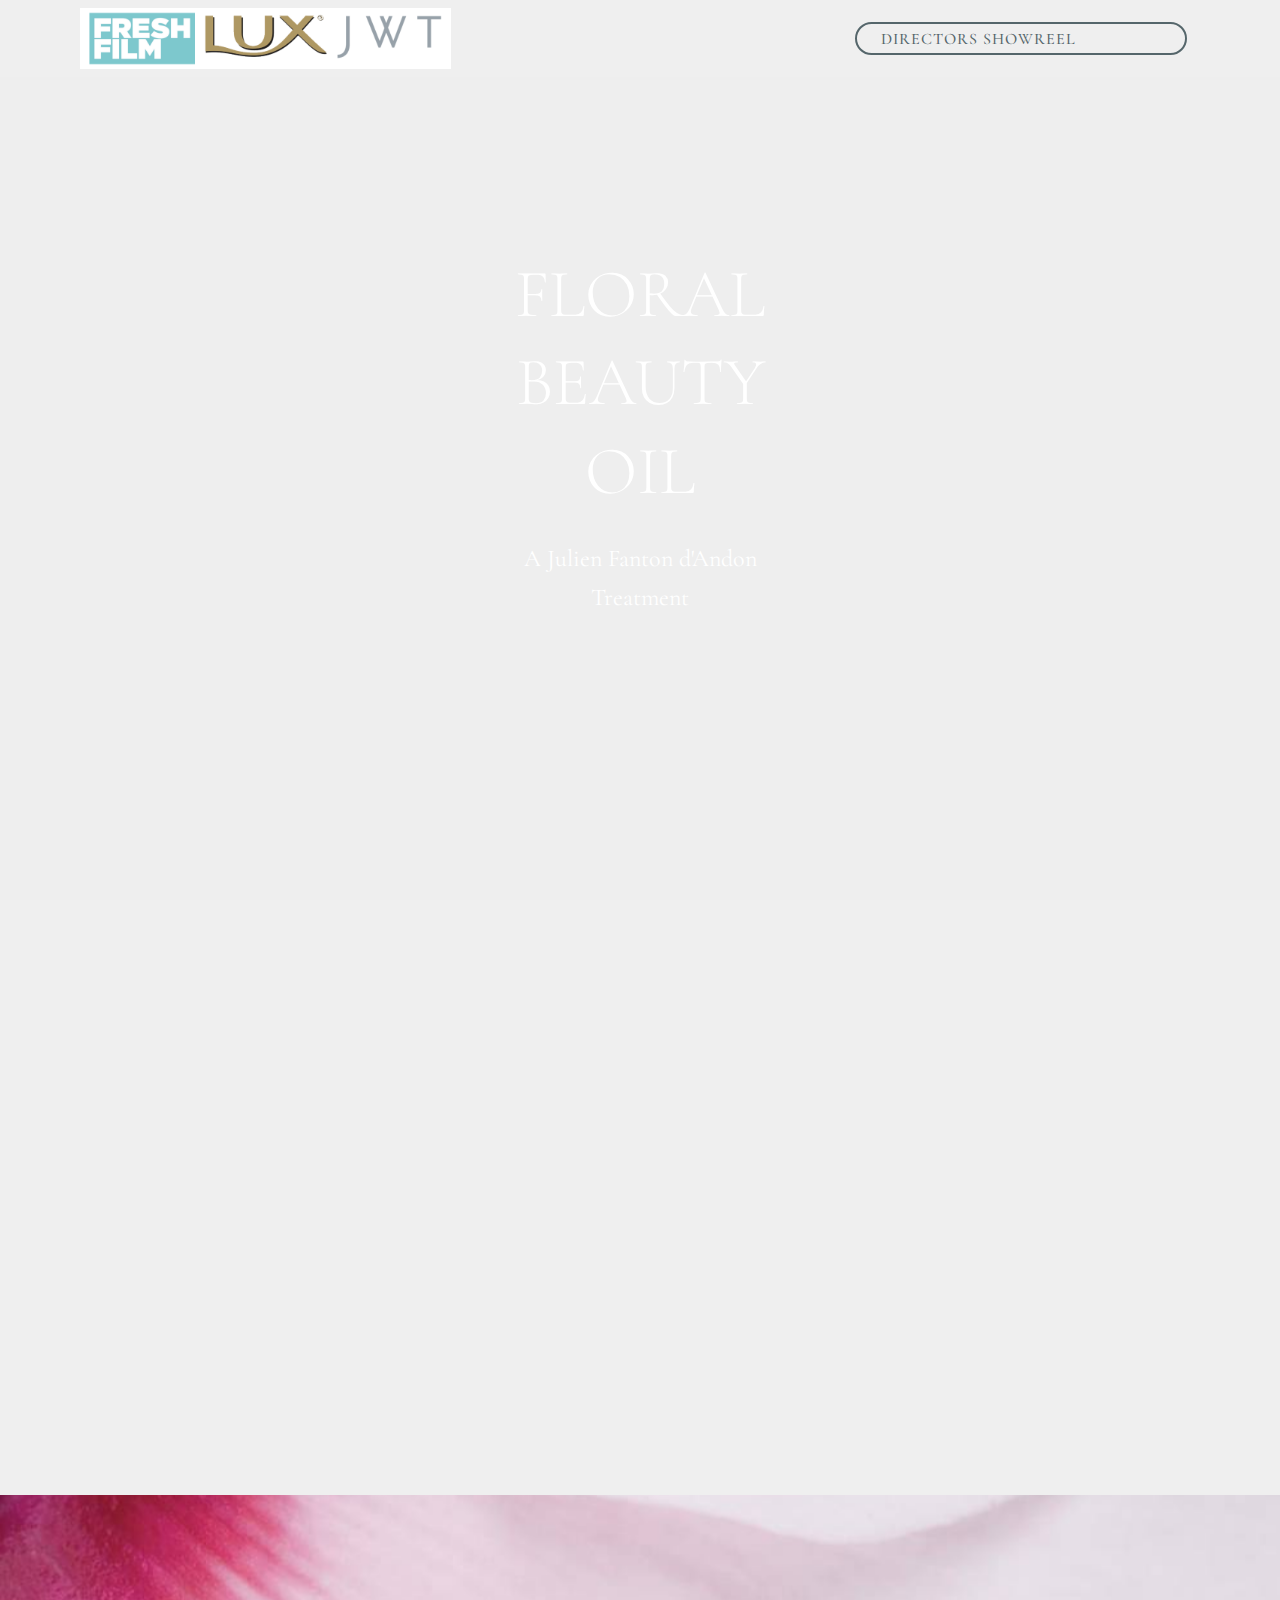
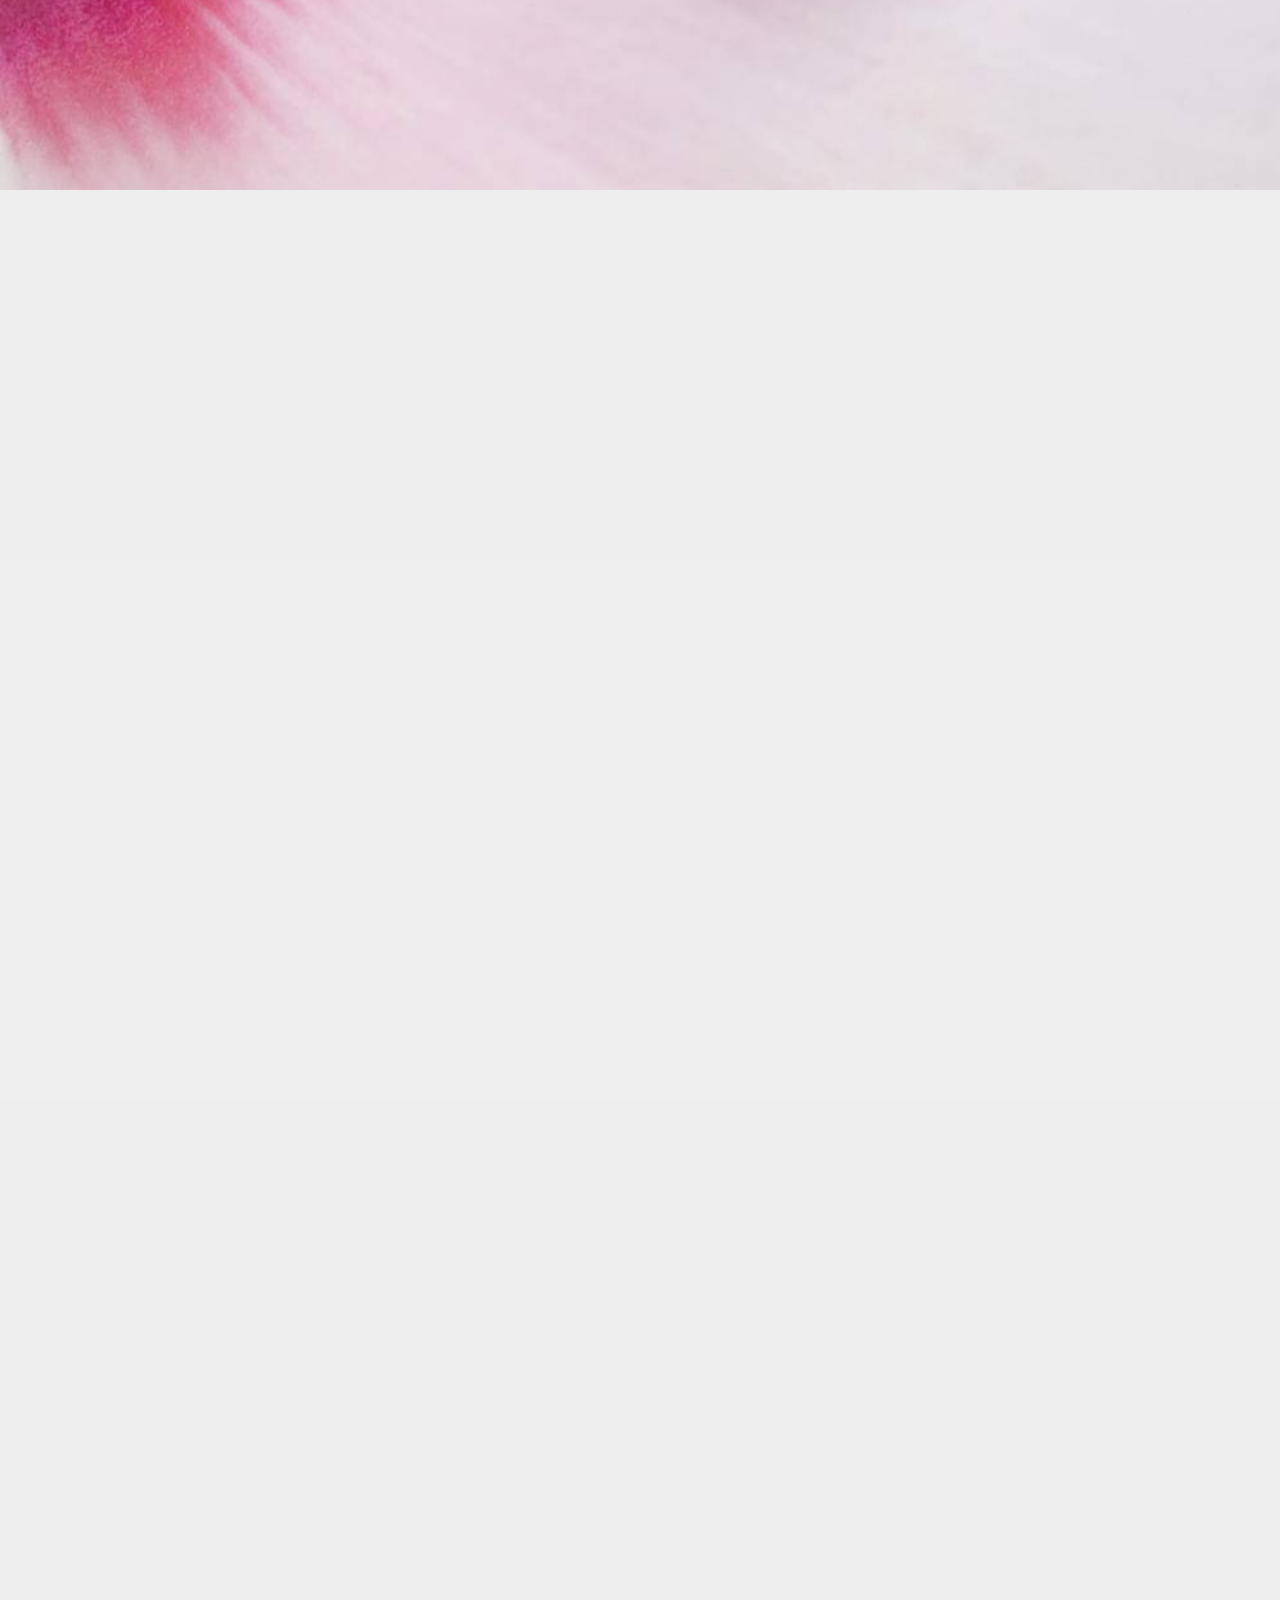
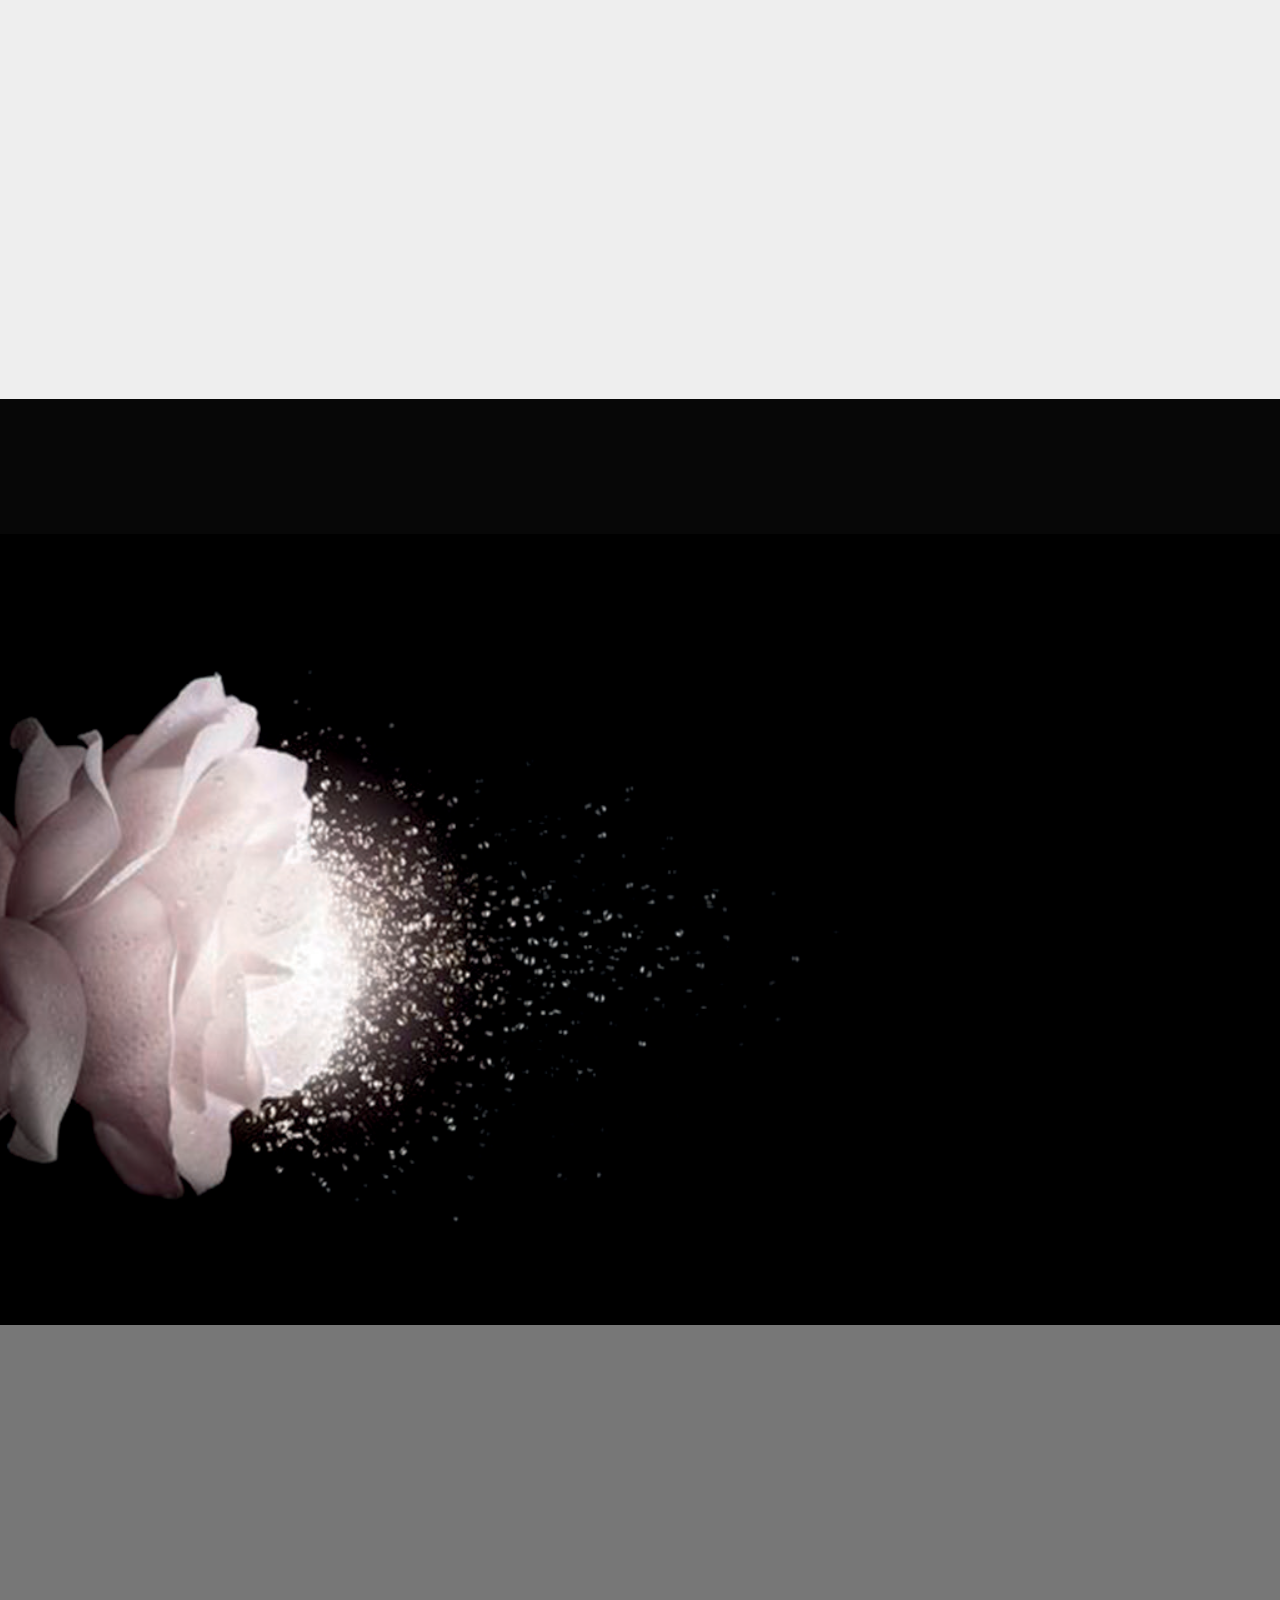
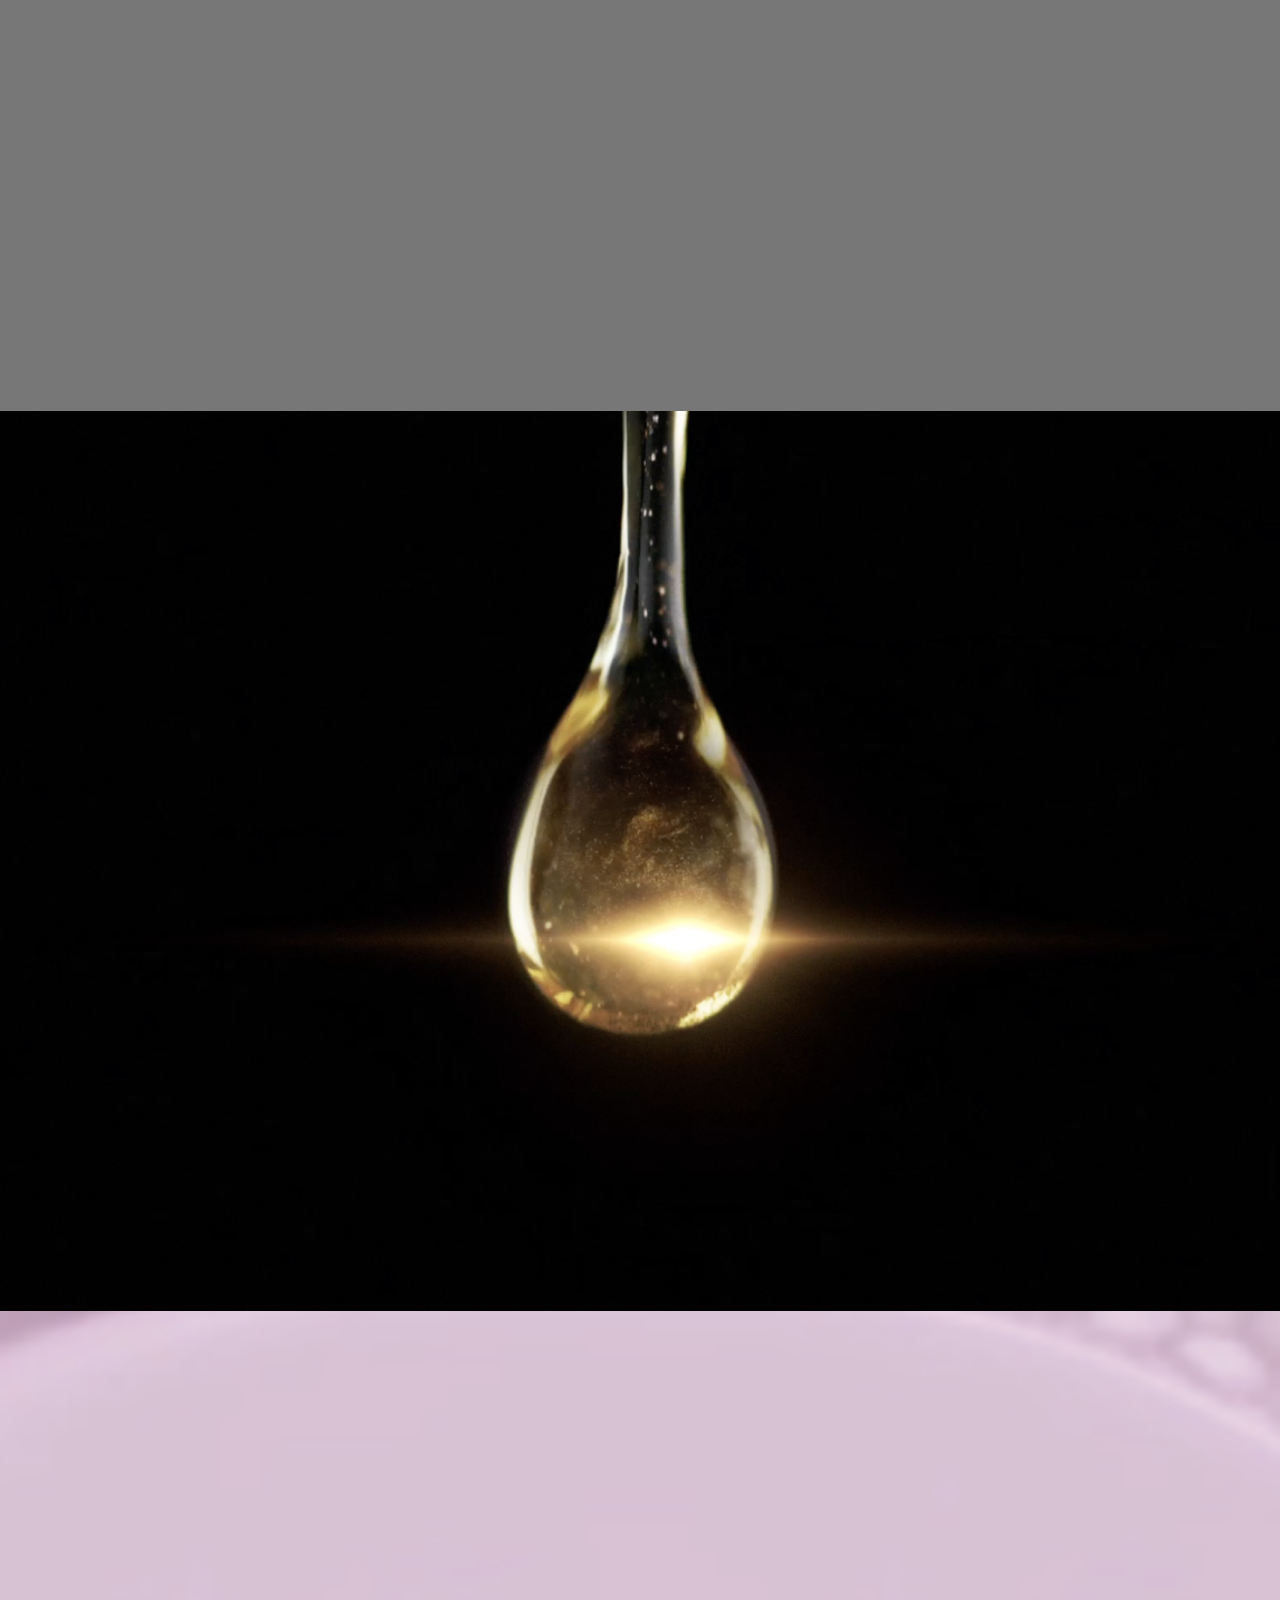
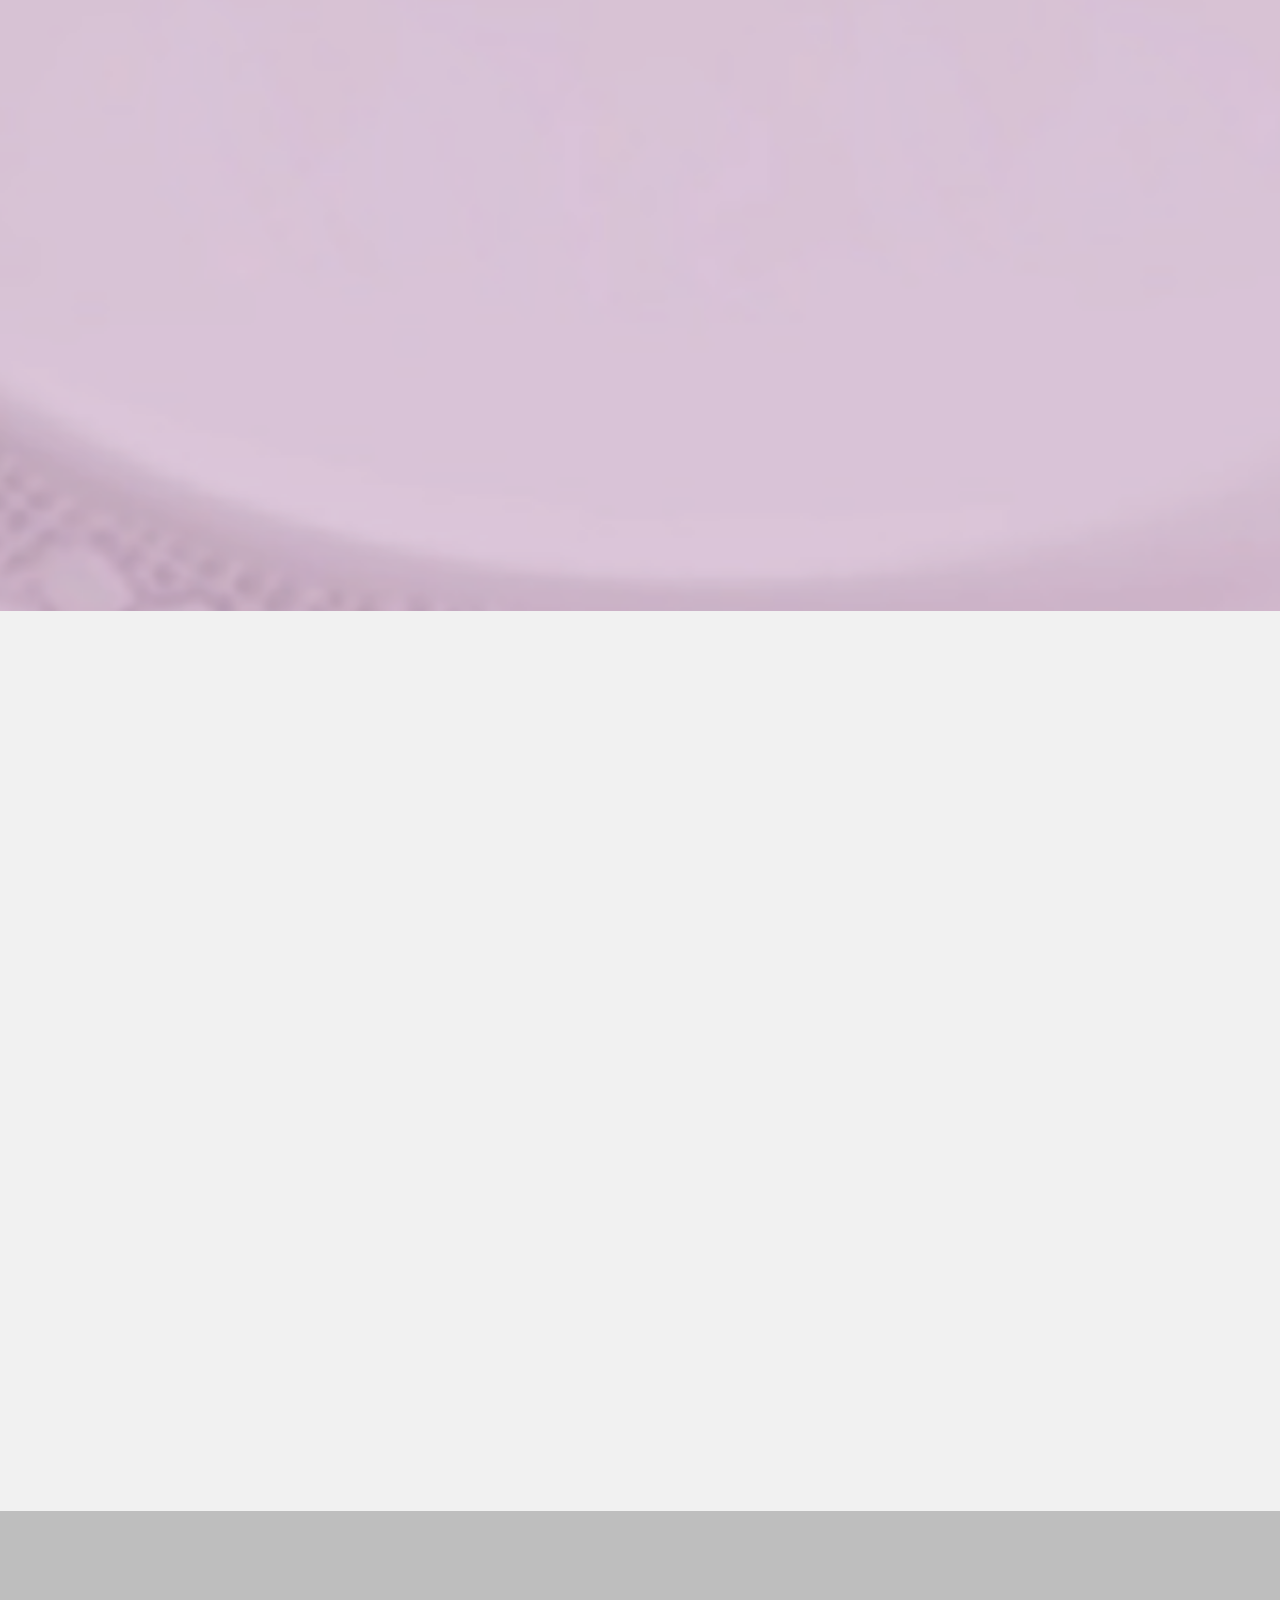
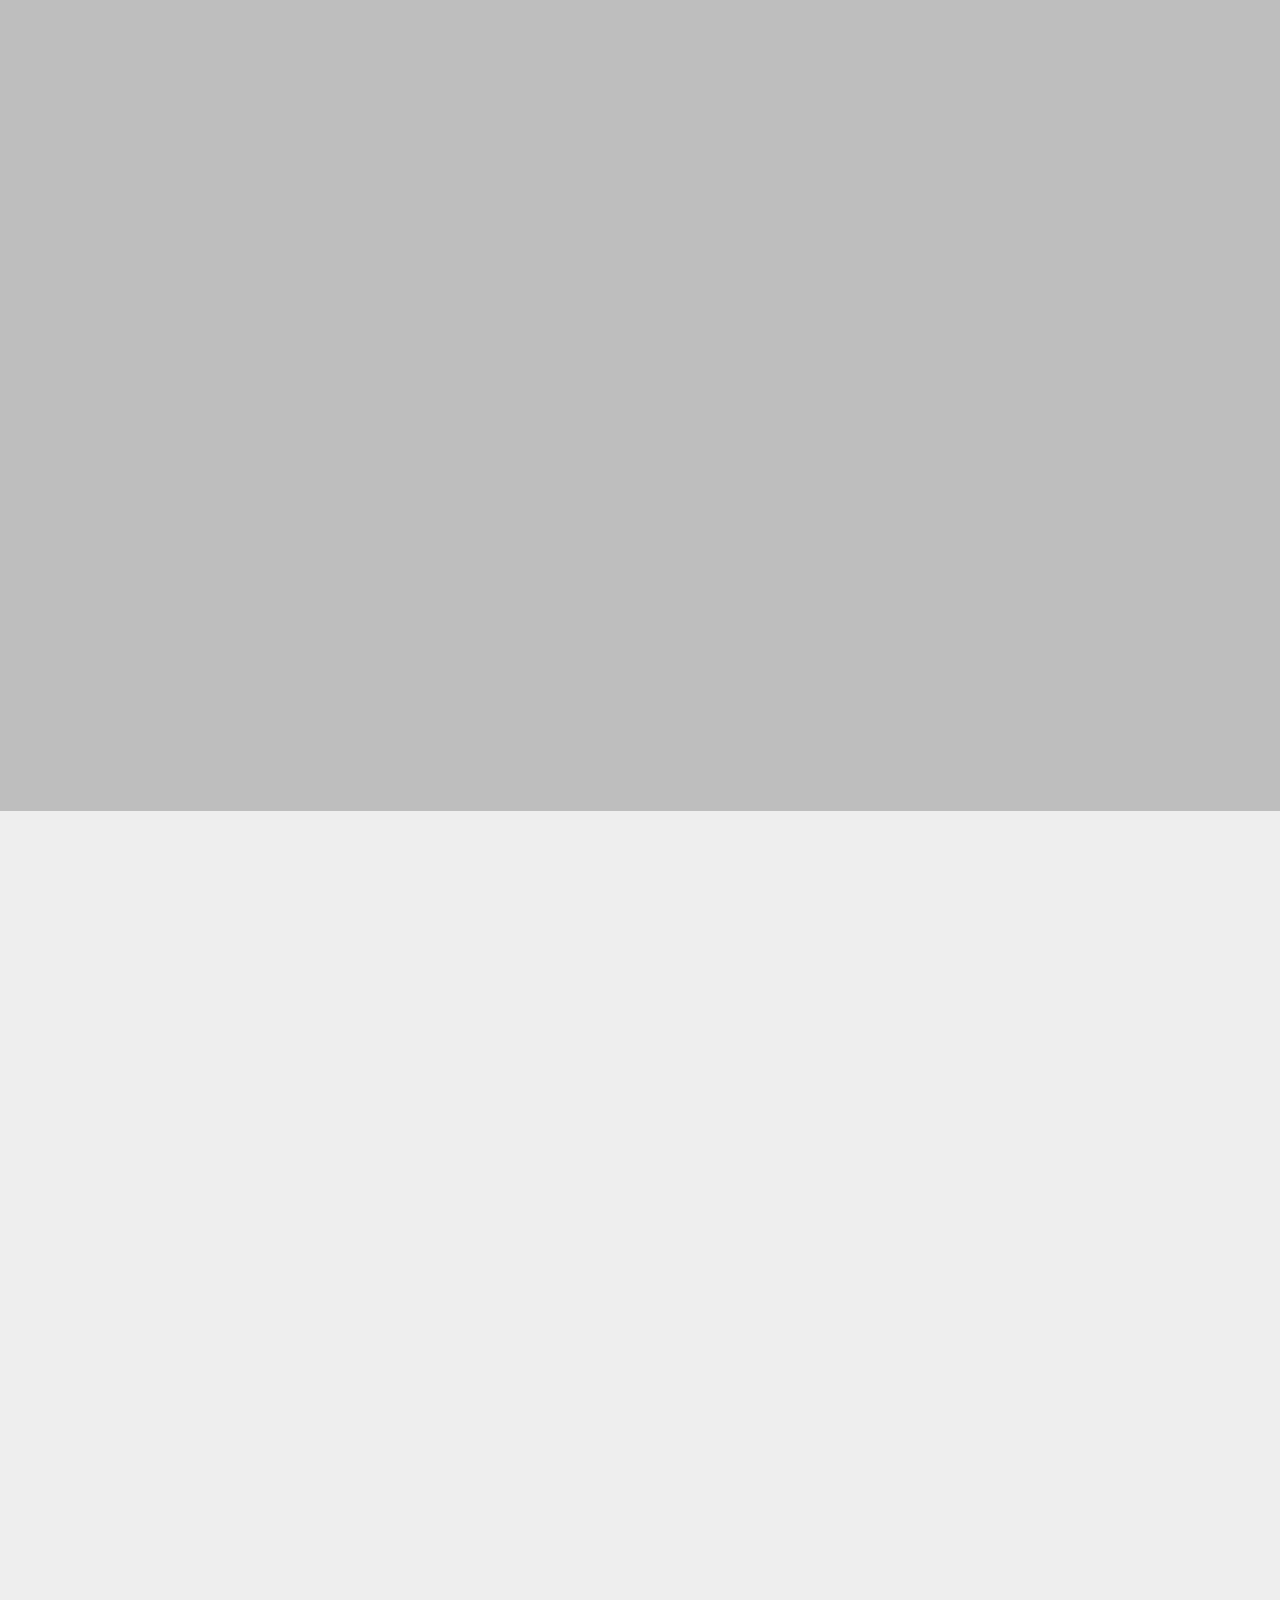
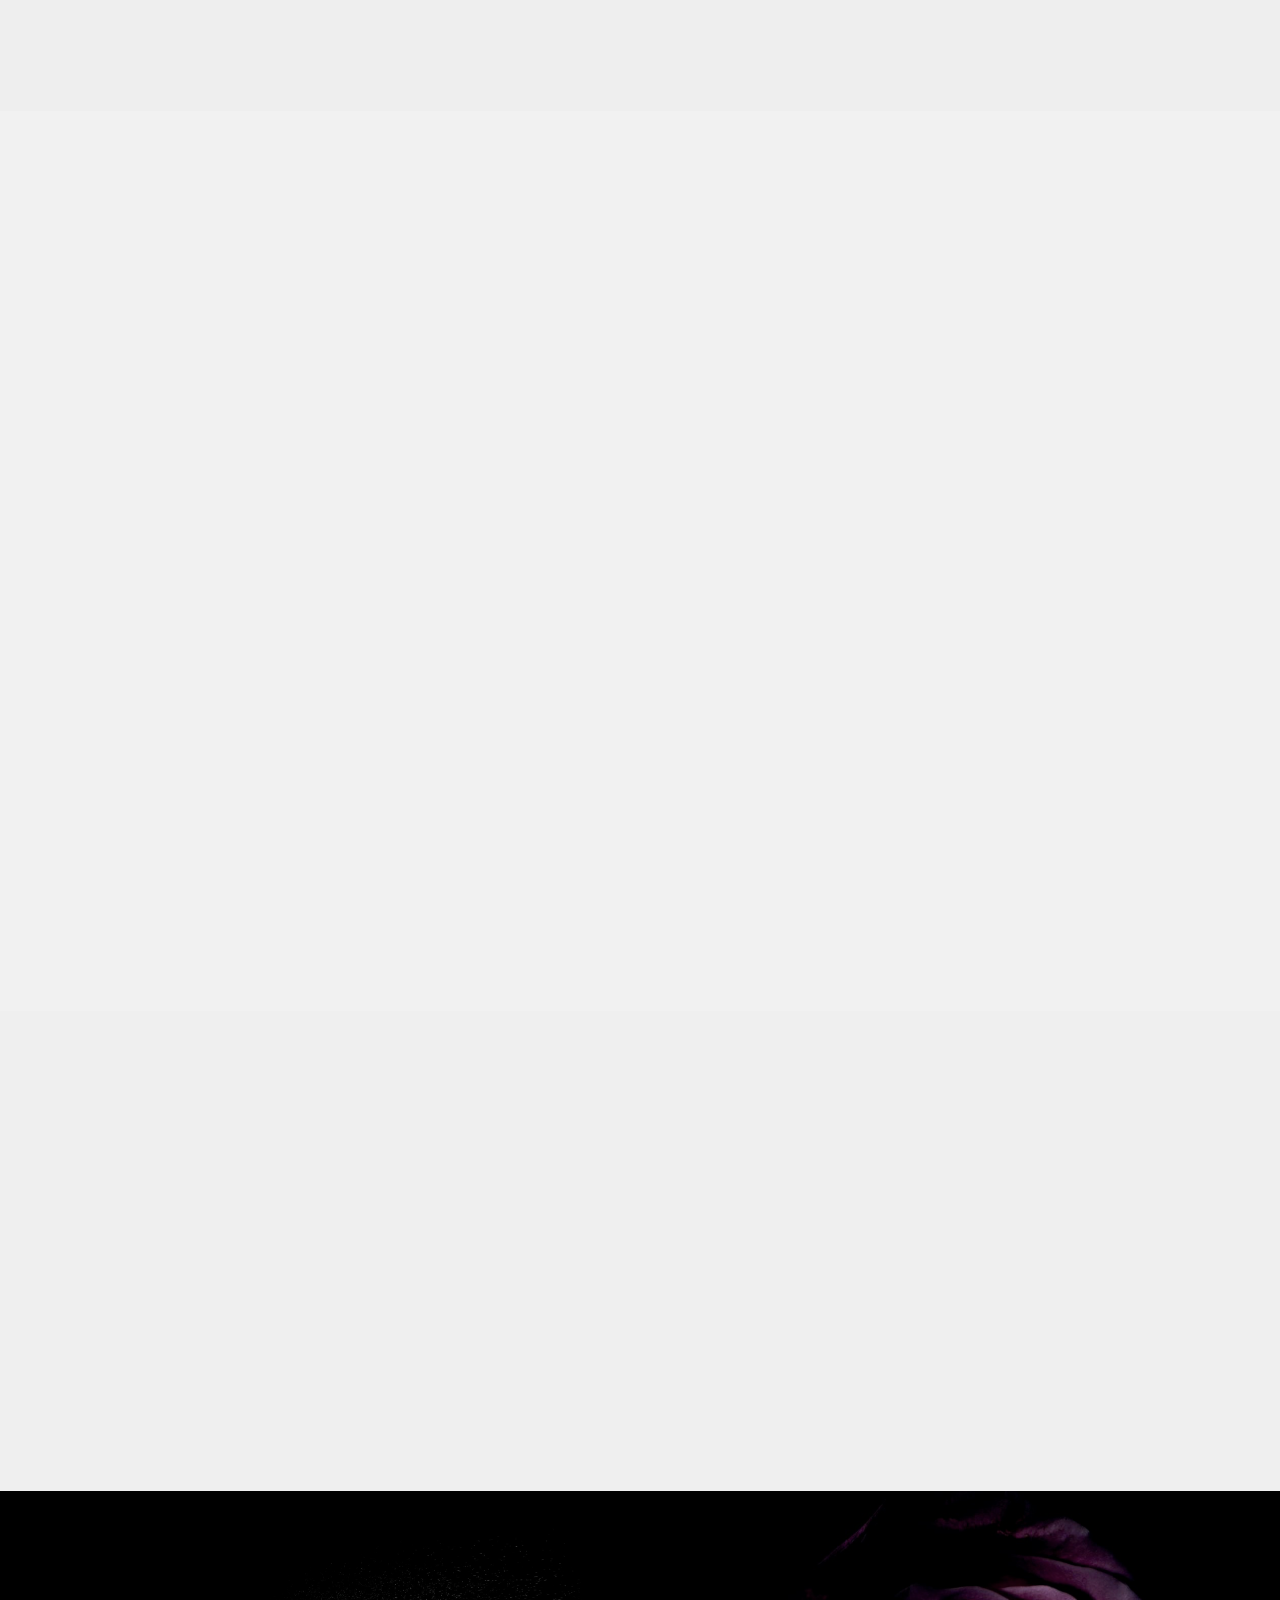
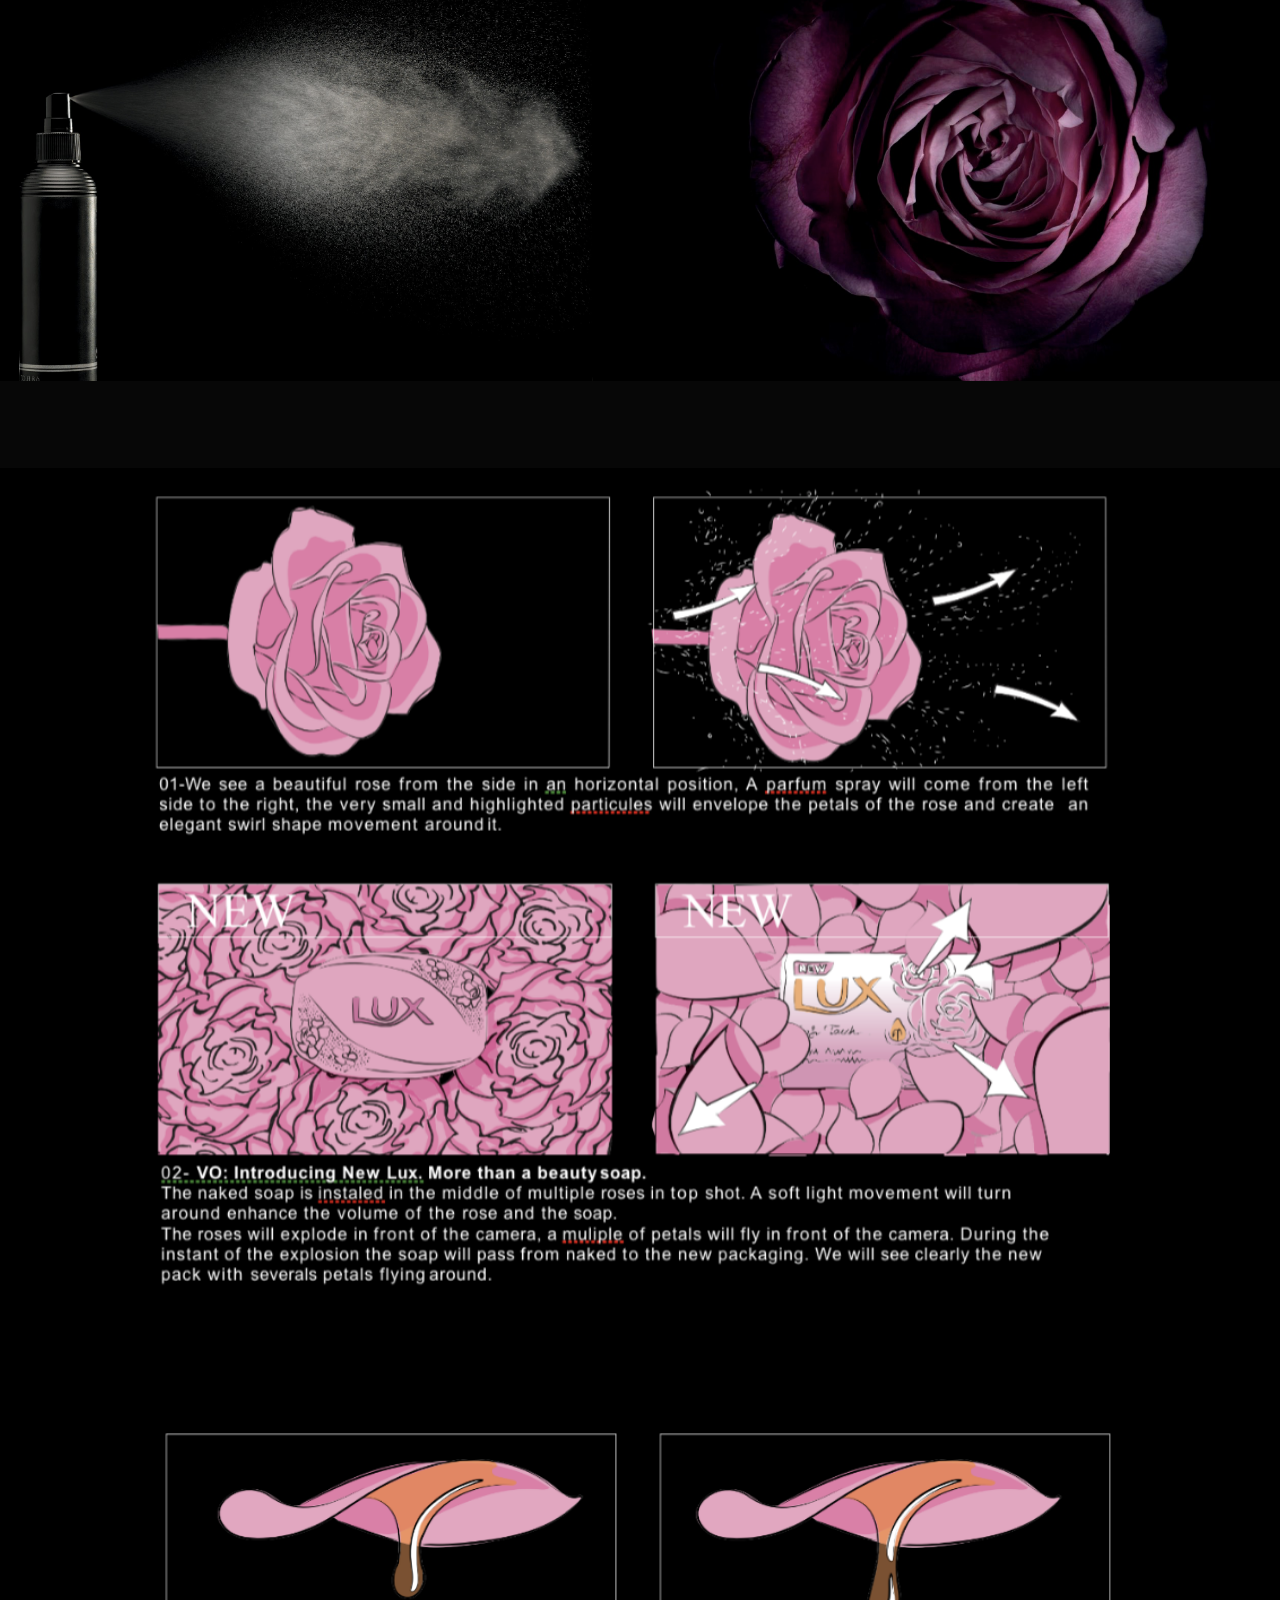
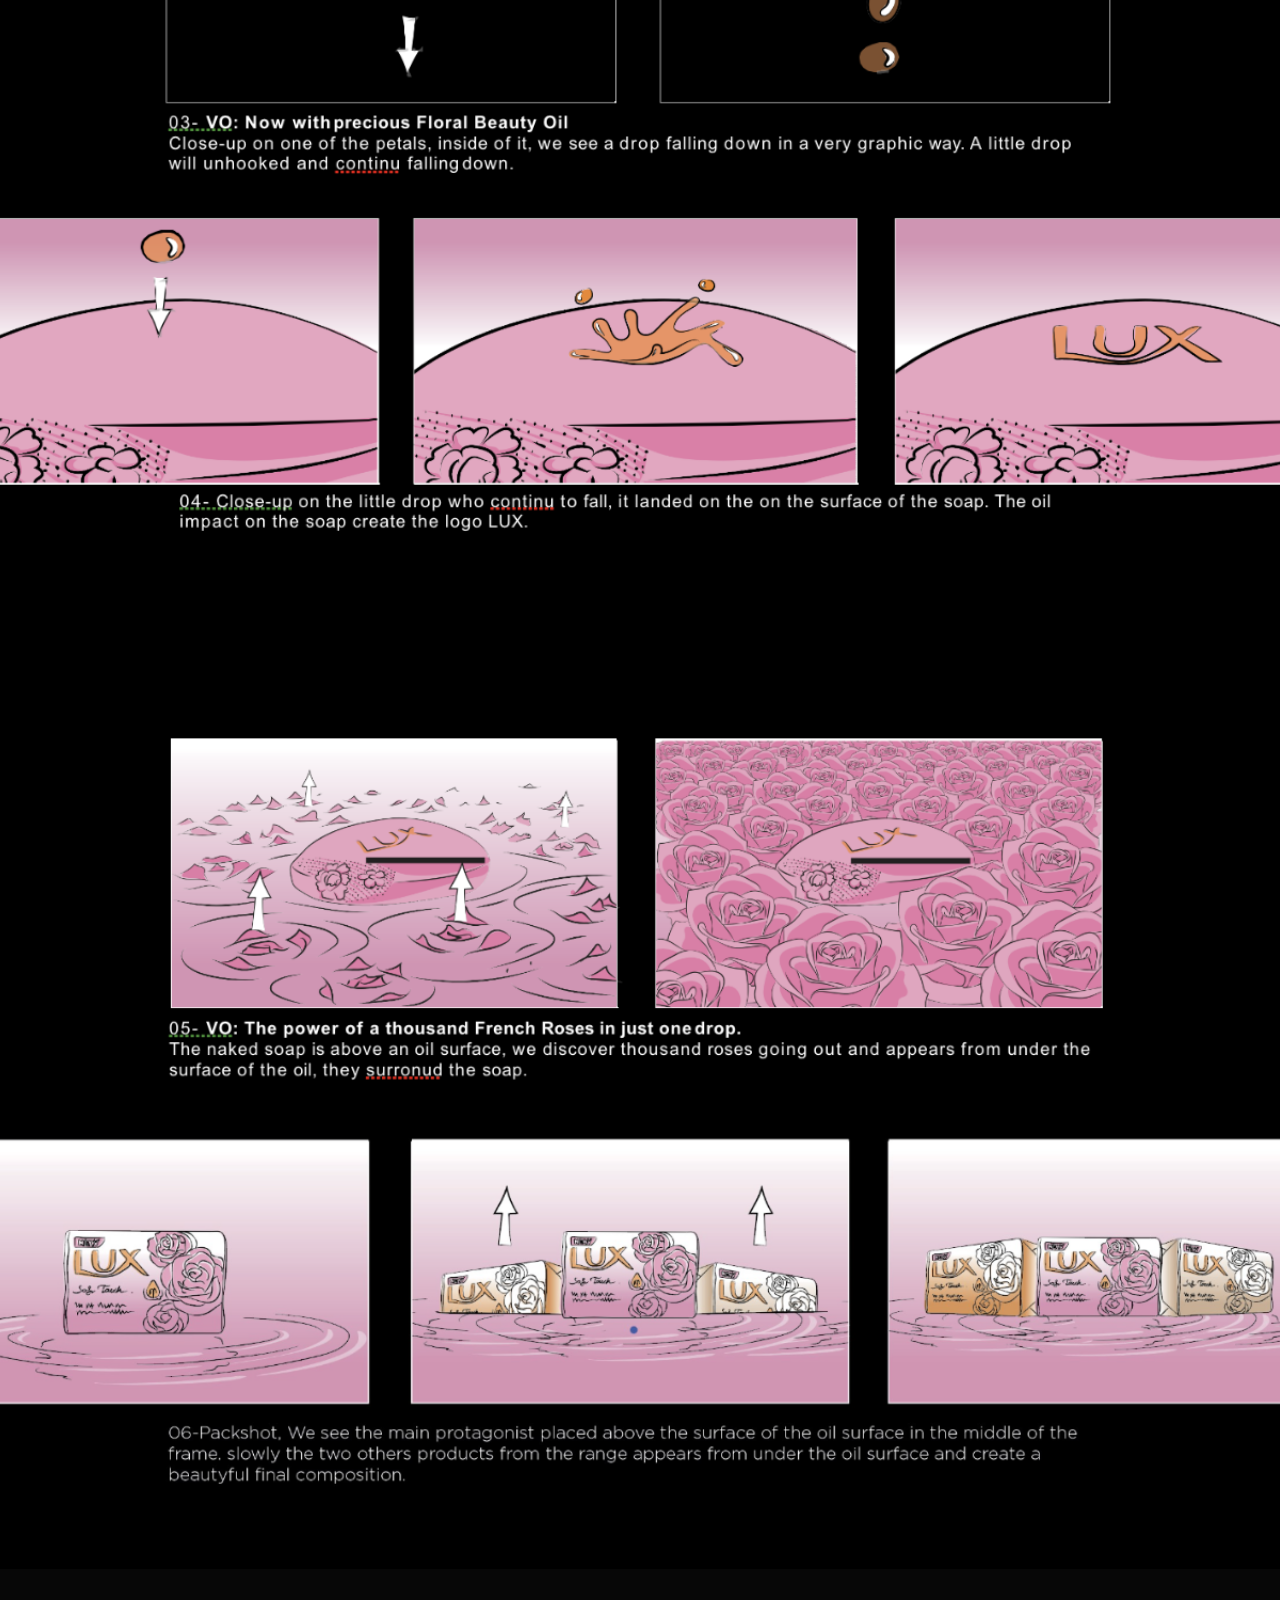
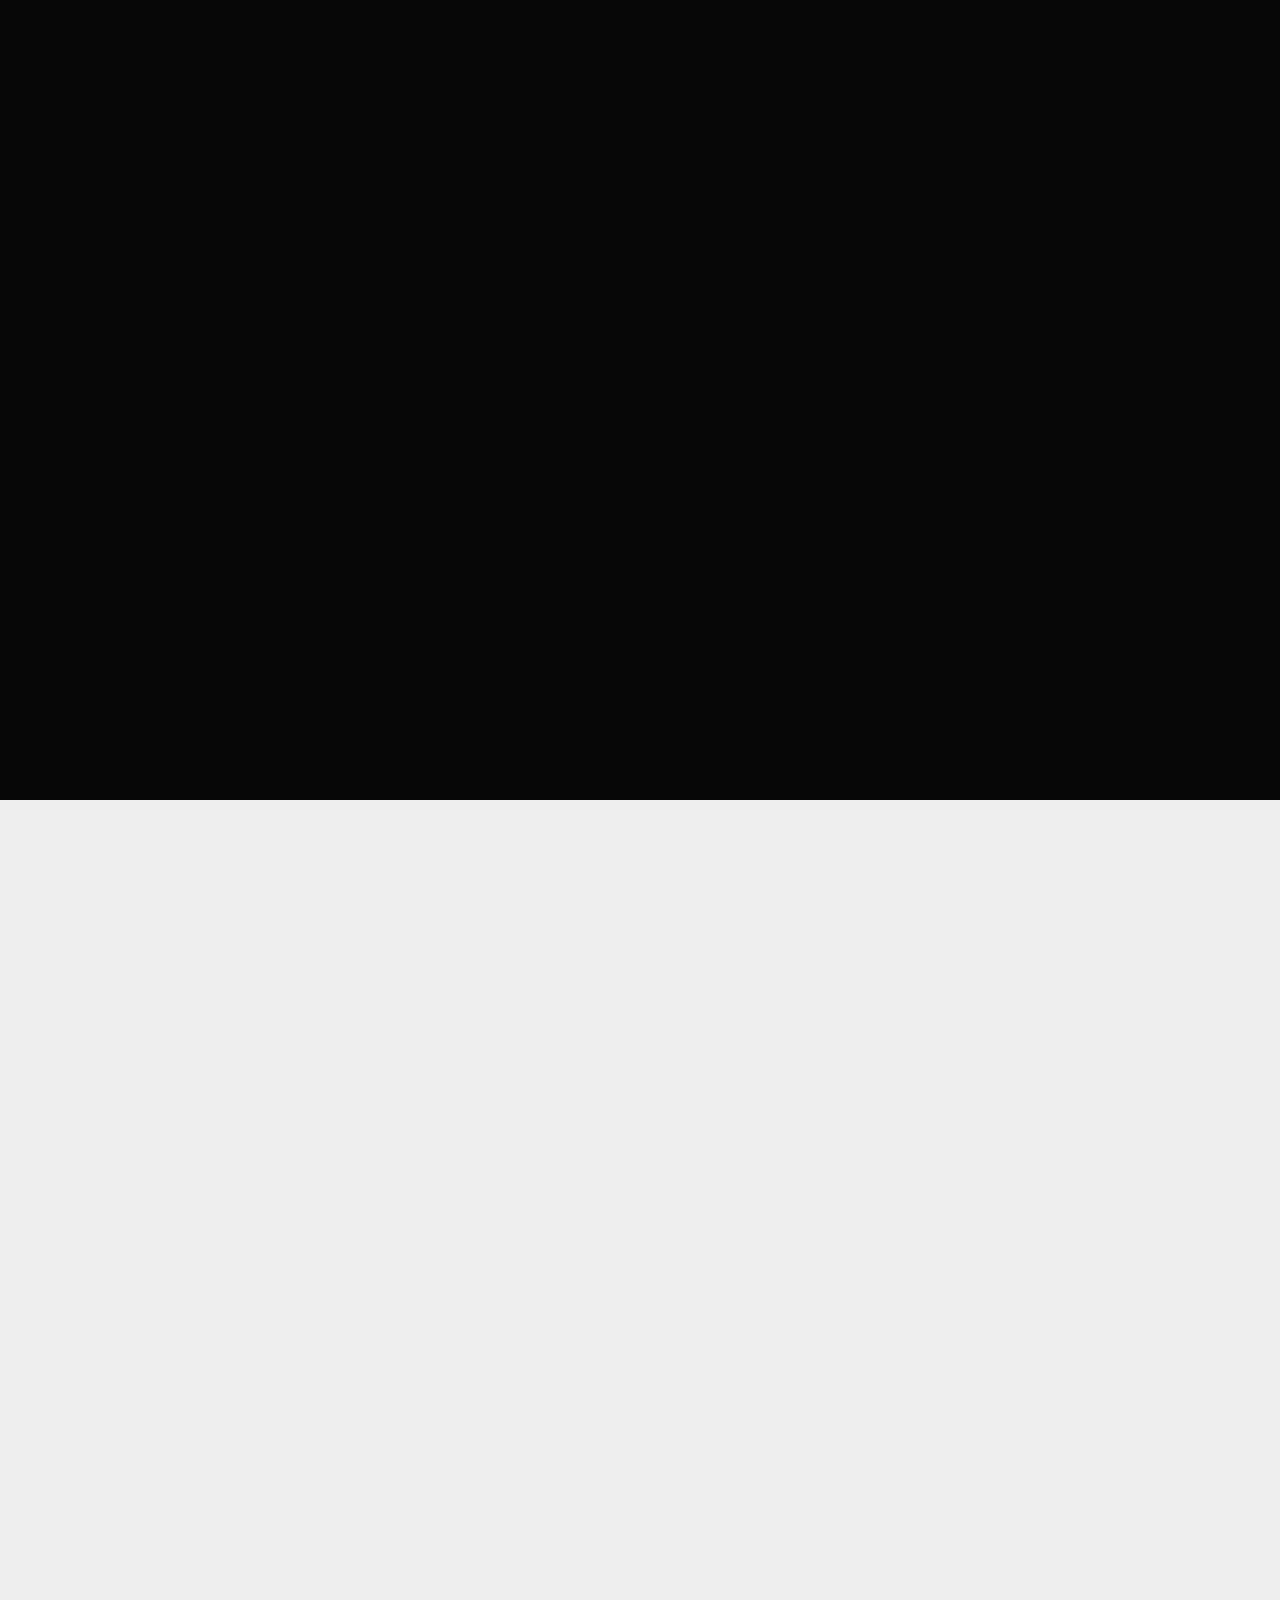
==== index.html @ a0943ea3 "create github pages" ====
<!DOCTYPE html>
<html >
<head>
  <!-- Site made with Mobirise Website Builder v4.6.5, https://mobirise.com -->
  <meta charset="UTF-8">
  <meta http-equiv="X-UA-Compatible" content="IE=edge">
  <meta name="generator" content="Mobirise v4.6.5, mobirise.com">
  <meta name="viewport" content="width=device-width, initial-scale=1, minimum-scale=1">
  <link rel="shortcut icon" href="assets/images/screen-shot-2018-03-12-at-13.40.25-988x162.png" type="image/x-icon">
  <meta name="description" content="">
  <title>Home</title>
  <link rel="stylesheet" href="assets/web/assets/mobirise-icons/mobirise-icons.css">
  <link rel="stylesheet" href="assets/tether/tether.min.css">
  <link rel="stylesheet" href="assets/soundcloud-plugin/style.css">
  <link rel="stylesheet" href="assets/bootstrap/css/bootstrap.min.css">
  <link rel="stylesheet" href="assets/bootstrap/css/bootstrap-grid.min.css">
  <link rel="stylesheet" href="assets/bootstrap/css/bootstrap-reboot.min.css">
  <link rel="stylesheet" href="assets/animatecss/animate.min.css">
  <link rel="stylesheet" href="assets/dropdown/css/style.css">
  <link rel="stylesheet" href="assets/theme/css/style.css">
  <link rel="stylesheet" href="assets/mobirise/css/mbr-additional.css" type="text/css">
  
  
  
</head>
<body>
  <section class="menu cid-qM3NZiRxnu" once="menu" id="menu2-t">

    

    <nav class="navbar navbar-expand beta-menu navbar-dropdown align-items-center navbar-toggleable-sm">
        <button class="navbar-toggler navbar-toggler-right" type="button" data-toggle="collapse" data-target="#navbarSupportedContent" aria-controls="navbarSupportedContent" aria-expanded="false" aria-label="Toggle navigation">
            <div class="hamburger">
                <span></span>
                <span></span>
                <span></span>
                <span></span>
            </div>
        </button>
        <div class="menu-logo">
            <div class="navbar-brand">
                <span class="navbar-logo">
                    <a href="https://mobirise.com">
                        <img src="assets/images/screen-shot-2018-03-12-at-13.40.25-988x162.png" alt="Mobirise" title="" style="height: 3.8rem;">
                    </a>
                </span>
                
            </div>
        </div>
        <div class="collapse navbar-collapse" id="navbarSupportedContent">
            
            <div class="navbar-buttons mbr-section-btn"><a class="btn btn-sm btn-warning-outline display-4" href="https://wdrv.it/6e18df50f/grid" target="_blank">DIRECTORS SHOWREEL &nbsp; &nbsp; &nbsp; &nbsp; &nbsp; &nbsp; &nbsp; &nbsp;&nbsp;</a></div>
        </div>
    </nav>
</section>

<section class="engine"><a href="https://mobirise.ws/l">free html site maker</a></section><section class="header1 cid-qM3r9Trgjl mbr-fullscreen" data-bg-video="https://www.youtube.com/watch?v=15DTpxt0KAE" id="header1-h">

    

    

    <div class="container">
        <div class="row justify-content-md-center">
            <div class="mbr-white col-md-10">
                
                <h3 class="mbr-section-subtitle align-center mbr-light pb-3 mbr-fonts-style display-1">FLORAL<br>BEAUTY<br>OIL</h3>
                <p class="mbr-text align-center pb-3 mbr-fonts-style display-5">A Julien Fanton d'Andon<br>Treatment</p>
                
            </div>
        </div>
    </div>

</section>

<section class="header1 cid-qM3Enrv2vA" id="header1-k">

    

    

    <div class="container">
        <div class="row justify-content-md-center">
            <div class="mbr-white col-md-10">
                
                <h3 class="mbr-section-subtitle align-center mbr-light pb-3 mbr-fonts-style display-1">Overview</h3>
                <p class="mbr-text align-center pb-3 mbr-fonts-style display-5">I would like to shoot as many live images as possible, which is essential for me to get a high quality result. This gives us the opportunity to create extremely delicate and precise graphic images that show the delicate subtlety of the product. Shooting in live action immediately installs the spectator in a very sensitive, perceptive universe, as close as possible to the natural elements. Grounded in this physical reality, the images are immediately qualitative and elegant, which I think is very important in this film. I will shoot everything in slow motion, allowing me to capture very precisely the details in all their beautiful intricacy. I’ll also be able to play with accelerations and slowdowns in editing, which will be very useful to highlight the textures and give an optimal rendering.</p>
                
            </div>
        </div>
    </div>

</section>

<section class="header1 cid-qM3x9T2HJ5 mbr-parallax-background" id="header1-i">

    

    

    <div class="container">
        <div class="row justify-content-md-center">
            <div class="mbr-white col-md-10">
                <h1 class="mbr-section-title align-center mbr-bold pb-3 mbr-fonts-style display-1"><span style="font-weight: normal;">
                    Changing Perceptions</span></h1>
                
                <p class="mbr-text align-center pb-3 mbr-fonts-style display-5"><strong>In order to present the new design of Lux Soft Touch products,my intention is to make a premium film that is contemplative, dreamlike, elegant and resolutely contemporary. The beauty and power of the images must have an immediate impact on the viewer, plunging them instantly into a graceful, modern and enveloping universe, subtly revealing the feeling of softness and well-being of Lux Soft Touch soap. The two exceptional<br>components of the product will allow for images of great beauty. The rose petals infuse freshness, sweetness and grace, while unleashing a powerful fragrance that is both subtle and delicate. The golden oil inspires purity, preciousness and well-being; it is a liquid that lets us play with reflections and give the feeling of floral scent floating in the air. These two ingredients will mingle together, answering and complementing each other to become one beautiful entity - all thanks to the oil infused with thousands of roses.&nbsp;</strong></p>
                
            </div>
        </div>
    </div>

</section>

<section class="cid-qM2KiPGfRI" id="image2-c">

    

    <figure class="mbr-figure">
        <div class="image-block" style="width: 100%;">
            <img src="assets/images/screen-shot-2018-03-12-at-08.56.43-1920x816.png" alt="Mobirise" title="">
            
        </div>
    </figure>
</section>

<section class="mbr-section content5 cid-qM3GGQVWuy" id="content5-l">

    

    

    <div class="container">
        <div class="media-container-row">
            <div class="title col-12 col-md-8">
                
                
                
                
            </div>
        </div>
    </div>
</section>

<section class="header6 cid-qM3HrFNB0i mbr-fullscreen mbr-parallax-background" id="header6-m">

    

    

    <div class="container">
        <div class="row justify-content-md-center">
            <div class="mbr-white col-md-10">
                <h1 class="mbr-section-title align-center mbr-bold pb-3 mbr-fonts-style display-1">Storyline</h1>
                <p class="mbr-text align-center pb-3 mbr-fonts-style display-5">I would like to shoot as many live images as possible, which is essential for me <br>to get a high quality result. This gives us the opportunity to create extremely <br>delicate and precise graphic images that show the delicate subtlety of the product. <br><br>Shooting in live action immediately installs the spectator in a very sensitive, perceptive universe, <br>as close as possible to the natural elements. Grounded in this physical reality, the images <br>are immediately qualitative and elegant, which I think is very important in this film. <br>I will shoot everything in slow motion, allowing me to capture very precisely the details<br>in all their beautiful intricacy. I’ll also be able to play with accelerations and slowdowns in editing,<br>which will be very useful to highlight the textures and give an optimal rendering.</p>
                
            </div>
        </div>
    </div>

    
</section>

<section class="mbr-section content4 cid-qM3U7Arluo" id="content4-12">

    

    <div class="container">
        <div class="media-container-row">
            <div class="title col-12 col-md-8">
                <h2 class="align-center pb-3 mbr-fonts-style display-2">VO: Introducing New Lux. More than <br>a &nbsp;beauty soap.</h2>
                
                
            </div>
        </div>
    </div>
</section>

<section class="header10 cid-qM3PUIKBdL" id="header10-v">

    

    

    <div class="container">
        <div class="media-container-column mbr-white col-lg-8 col-md-10 ml-auto">
            
            
            <p class="mbr-text align-right pb-3 mbr-fonts-style display-5"><br><br>As we watch, mesmerised by the parfum droplets glistening around the rose petals,  we cut to a top shot. Here we see the naked Lux soap bar is installed in the middle  of multiple roses. It is the most beautiful vision of bright colour, pin-sharp detail and  beautiful softness. A soft light movement will turn around enhance the volume of  the rose and the soap. The iconic logo glows brightly in the centre, alongside the  sculpted rose designs, all surrounded by the organic symmetry of the upturned rose  blossoms.<br><br>Then the roses EXPLODE in front of the camera, a shower of soft pink petals flying  up at us. We can accelerate the speed a little to underline this explosive moment,  then dip back into slow motion as the petals rain down through the air. As the petals  fly up and out on all sides, we see the soap has passed from naked to the new  packaging. The new pack is clearly visible at the centre, framed identically as the  naked bar, with severals petals flying around it. The pack’s colour glow luminously in  the lights, logo and lettering crystal sharp.</p>
            
        </div>
    </div>

    
</section>

<section class="header9 cid-qM3VaznLqz" id="header9-14">

    

    <div class="mbr-overlay" style="opacity: 0.5; background-color: rgb(0, 0, 0);">
    </div>

    <div class="container">
        <div class="media-container-column mbr-white col-md-8">
            
            
            <p class="mbr-text align-left pb-3 mbr-fonts-style display-5">VO: Now with precious Floral Beauty Oil<br><br>On this energetic reveal, we cut to a close up on one of the petals. We are once more in the magical darkly glowing universe, which enhances the colour and detail<br>of everything that inhabits it. Inside the petal, we watch an oil droplet fall down in a very graphic way. The drop, suffused with golden light, unhooks itself from a  gleaming pool attached to the petal and continues falling down. The precious moment of disconnection is seen in elegant detail through the slow motion.</p>
            
        </div>
    </div>

    
</section>

<section class="header10 cid-qM44wj19IA mbr-fullscreen" id="header10-19">

    

    

    <div class="container">
        <div class="media-container-column mbr-white col-lg-8 col-md-10 ml-auto">
            <h1 class="mbr-section-title align-right mbr-bold pb-3 mbr-fonts-style display-2"></h1>
            <h3 class="mbr-section-subtitle align-right mbr-light pb-3 mbr-fonts-style display-7">The camera moves down gently, as if falling with the droplet, and we cut to….<div>A close up on the little drop as it carries on falling, but now it is seen against a luminous pink background. Below it, we see the elegant curved surface of the naked Lux bar, glimpsing the moulded rose design</div><div>on its surface.&nbsp;</div></h3>
            <p class="mbr-text align-right pb-3 mbr-fonts-style display-5"><br><br></p>
            
        </div>
    </div>

    
</section>

<section class="header9 cid-qM4rWjj9Dg mbr-fullscreen" id="header9-1b">

    

    <div class="mbr-overlay" style="opacity: 0.2; background-color: rgb(255, 255, 255);">
    </div>

    <div class="container">
        <div class="media-container-column mbr-white col-md-8">
            
            
            <p class="mbr-text align-left pb-3 mbr-fonts-style display-5">The golden droplet shines  out brightly, creating a captivating contrast  of colour and texture against the pink  universe. It lands on the soap, the droplet  exploding into shards of brightly coloured  liquid which we watch fly up in slow motion.  It’s a wonderful sight viewed in this intricate  detail. Immediately, on impact, the explosion  of golden oil transforms effortlessly into the LUX logo, which glows from the centre of the curved bar’s surface.<br>VO: The power of a thousand French Roses in just one drop.</p>
            
        </div>
    </div>

    
</section>

<section class="header1 cid-qM4wk9CT8u mbr-fullscreen mbr-parallax-background" id="header1-1c">

    

    <div class="mbr-overlay" style="opacity: 0.2; background-color: rgb(255, 255, 255);">
    </div>

    <div class="container">
        <div class="row justify-content-md-center">
            <div class="mbr-white col-md-10">
                
                
                
                
            </div>
        </div>
    </div>

</section>

<section class="header1 cid-qM4yen6CUD mbr-fullscreen" id="header1-1d">

    

    <div class="mbr-overlay" style="opacity: 0.2; background-color: rgb(0, 0, 0);">
    </div>

    <div class="container">
        <div class="row justify-content-md-center">
            <div class="mbr-white col-md-10">
                
                
                <p class="mbr-text align-center pb-3 mbr-fonts-style display-5">Now we are reaching the climax of our film, as we pull out to reveal  that the naked soap bar is sat on an oil surface, suffused with shining  pinks and golds. The LUX bar looks magnificent against the glowing  liquid and, while we watch, thousands of rose blossoms rise up out  of the liquid and surround the soap. Silky-soft petals, vibrantly pink,  heading out on all sides and reaching into infinity. Truly spectacular,  and all feeling completely real like you can reach out and caress the  satin delicateness of the petals.<br>The camera pulls back gently to see more and more of the roses…  and we end on the packshot. Here we see the hero Lux pack placed  above the surface of the oil in the middle of the frame. The pink liquid  (shimmering with golden light) ripples beneath. Then, slowly the two  other products from the range appear from under the oil surface and  create a beautiful final composition as the gleaming liquid ripples  beneath and the background glows with a magical pink glow.</p>
                
            </div>
        </div>
    </div>

</section>

<section class="header9 cid-qM4DqqdZLq mbr-fullscreen" id="header9-1g">

    

    

    <div class="container">
        <div class="media-container-column mbr-white col-md-8">
            <h1 class="mbr-section-title align-left mbr-bold pb-3 mbr-fonts-style display-1">Light</h1>
            
            <p class="mbr-text align-left pb-3 mbr-fonts-style display-5">This is of course a key component of the film. Light will be soft and directional to  make the most of the textures, bringing out the fragile softness of the flowers,  their natural pink colours and the shimmering glow of the golden oil droplet. The  lighting will emphasise elegance, the mood and above all, it will portray a real  sense of uniqueness. We do not allow for any feeling of artificiality or clinical  coldness.</p>
            
        </div>
    </div>

    
</section>

<section class="header6 cid-qM4G8sANNK mbr-fullscreen mbr-parallax-background" id="header6-1h">

    

    <div class="mbr-overlay" style="opacity: 0.2; background-color: rgb(255, 255, 255);">
    </div>

    <div class="container">
        <div class="row justify-content-md-center">
            <div class="mbr-white col-md-10">
                
                <p class="mbr-text align-center pb-3 mbr-fonts-style display-5">Everything we see feels authentic, physical and temptingly touchable. We  can also play with lighting on set, to create different lighting movements that<br>enhance the beauty of shapes and textures. Ultimately I want the viewers to feel  as if they were in a magical spacial universe. This is the fascinating world of Lux,  where by some enchanted alchemy the ingredients come together to form the  fragrant, floral soap.</p>
                
            </div>
        </div>
    </div>

    
</section>

<section class="header1 cid-qM4JCKGLC2" id="header1-1i">

    

    

    <div class="container">
        <div class="row justify-content-md-center">
            <div class="mbr-white col-md-10">
                
                <h3 class="mbr-section-subtitle align-center mbr-light pb-3 mbr-fonts-style display-1">Editing</h3>
                <p class="mbr-text align-center pb-3 mbr-fonts-style display-5">My chief priority for this film is to create impactful images that linger in the mind of the viewer after  they have watched the film. The editing will help a great deal in that regard. This is where I will  capture magical contemplative portraits by playing with the varying speed, and also by making<br>use of speed ramps that will catalyse the focus on our product. We’re conveying the dreamlike  elegance of the soap’s creation, interspersing the poetic languor with moments of dynamic  energy.</p>
                
            </div>
        </div>
    </div>

</section>

<section class="header10 cid-qM4KoWHU1Z" id="header10-1k">

    

    

    <div class="container">
        <div class="media-container-column mbr-white col-lg-8 col-md-10 ml-auto">
            <h1 class="mbr-section-title align-right mbr-bold pb-3 mbr-fonts-style display-1"><span style="font-weight: normal;">Technique</span></h1>
            
            <p class="mbr-text align-right pb-3 mbr-fonts-style display-7">In order to make this film very high-end beauty feel, it is imperative to shoot  as many shot as possible for real. For this it is essential that we shoot with the  Phantom 4K camera which allows shooting more than 1500 fps. This will allow  us to see all the tiny intricate details of the textures in motion with precision  and clarity. Every glimmering particle of parfum, each gleam in the surface of<br>oil droplet, the soft pillowy texture of the petals and the organic beauty of their  shape and the complete rose blossom. At the summit of course is the Lux bar  itself, both seen in its naked sculpted form as well as the pack which will be  viewed in crystal-clear definition, shimmering with reflected light.<br></p>
            
        </div>
    </div>

    
</section>

<section class="mbr-section content4 cid-qM4VCbVuMM" id="content4-1q">

    

    <div class="container">
        <div class="media-container-row">
            <div class="title col-12 col-md-8">
                <h2 class="align-center pb-3 mbr-fonts-style display-2">Directors Storyboards</h2>
                
                
            </div>
        </div>
    </div>
</section>

<section class="header10 cid-qM4QsqvHDC" id="header10-1l">

    

    

    <div class="container">
        <div class="media-container-column mbr-white col-lg-8 col-md-10 ml-auto">
            
            
            
            
        </div>
    </div>

    
</section>

<section class="header10 cid-qM4UPEdy5M mbr-fullscreen" id="header10-1p">

    

    

    <div class="container">
        <div class="media-container-column mbr-white col-lg-8 col-md-10 ml-auto">
            
            
            <p class="mbr-text align-right pb-3 mbr-fonts-style display-7"></p>
            
        </div>
    </div>

    
</section>

<section class="header10 cid-qM4UI8w9Jy mbr-fullscreen" id="header10-1o">

    

    

    <div class="container">
        <div class="media-container-column mbr-white col-lg-8 col-md-10 ml-auto">
            
            
            <p class="mbr-text align-right pb-3 mbr-fonts-style display-7"></p>
            
        </div>
    </div>

    
</section>

<section class="header10 cid-qM4R3OeJAf mbr-fullscreen" id="header10-1m">

    

    

    <div class="container">
        <div class="media-container-column mbr-white col-lg-8 col-md-10 ml-auto">
            
            
            <p class="mbr-text align-right pb-3 mbr-fonts-style display-7"></p>
            
        </div>
    </div>

    
</section>

<section class="mbr-section content4 cid-qM4ZzJoEPR" id="content4-1u">

    

    <div class="container">
        <div class="media-container-row">
            <div class="title col-12 col-md-8">
                <h2 class="align-center pb-3 mbr-fonts-style display-2">Mood Film</h2>
                
                
            </div>
        </div>
    </div>
</section>

<section class="cid-qM4ZgtRJku" id="video2-1t">

    
    
    <figure class="mbr-figure align-center container">
        <div class="video-block" style="width: 100%;">
            <div><iframe class="mbr-embedded-video" src="https://www.youtube.com/embed/gdikVU9x9k8?rel=0&amp;amp;showinfo=0&amp;autoplay=1&amp;loop=1&amp;playlist=gdikVU9x9k8" width="1280" height="720" frameborder="0" allowfullscreen></iframe></div>
        </div>
    </figure>
</section>

<section class="cid-qM5aZ9GCd3 mbr-fullscreen" id="header2-1v">

    

    

    <div class="container align-center">
        <div class="row justify-content-md-center">
            <div class="mbr-white col-md-10">
                <h1 class="mbr-section-title mbr-bold pb-3 mbr-fonts-style display-1">THANK YOU</h1>
                
                <p class="mbr-text pb-3 mbr-fonts-style display-5">This will be an exquisite, sensuous and powerfully visual film. Getting it right is about setting a high level of authenticity for ourselves by shooting the maximum shoots for real. Then we will capture the elements in all their divine natural intricacy. In so doing we will take our audience to the captivating Lux universe where colour, light and texture combine to create real magic.<br><br>Thank you for listening. For me the joy in film making always comes from collaborating closely, so I look forward to sharing more ideas with you and to create a beautiful, memorable film together.<br><br>Julien</p>
                
            </div>
        </div>
    </div>
    
</section>


  <script src="assets/web/assets/jquery/jquery.min.js"></script>
  <script src="assets/popper/popper.min.js"></script>
  <script src="assets/tether/tether.min.js"></script>
  <script src="assets/bootstrap/js/bootstrap.min.js"></script>
  <script src="assets/ytplayer/jquery.mb.ytplayer.min.js"></script>
  <script src="assets/touchswipe/jquery.touch-swipe.min.js"></script>
  <script src="assets/smoothscroll/smooth-scroll.js"></script>
  <script src="assets/viewportchecker/jquery.viewportchecker.js"></script>
  <script src="assets/parallax/jarallax.min.js"></script>
  <script src="assets/dropdown/js/script.min.js"></script>
  <script src="assets/vimeoplayer/jquery.mb.vimeo_player.js"></script>
  <script src="assets/theme/js/script.js"></script>
  
  
 <div id="scrollToTop" class="scrollToTop mbr-arrow-up"><a style="text-align: center;"><i></i></a></div>
    <input name="animation" type="hidden">
  </body>
</html>
---- assets/web/assets/mobirise-icons/mobirise-icons.css ----
@font-face {
  font-family: 'MobiriseIcons';
  src:  url('mobirise-icons.eot?spat4u');
  src:  url('mobirise-icons.eot?spat4u#iefix') format('embedded-opentype'),
    url('mobirise-icons.ttf?spat4u') format('truetype'),
    url('mobirise-icons.woff?spat4u') format('woff'),
    url('mobirise-icons.svg?spat4u#MobiriseIcons') format('svg');
  font-weight: normal;
  font-style: normal;
}

[class^="mbri-"], [class*=" mbri-"] {
  /* use !important to prevent issues with browser extensions that change fonts */
  font-family: MobiriseIcons !important;
  speak: none;
  font-style: normal;
  font-weight: normal;
  font-variant: normal;
  text-transform: none;
  line-height: 1;

  /* Better Font Rendering =========== */
  -webkit-font-smoothing: antialiased;
  -moz-osx-font-smoothing: grayscale;
}

.mbri-add-submenu:before {
  content: "\e900";
}
.mbri-alert:before {
  content: "\e901";
}
.mbri-align-center:before {
  content: "\e902";
}
.mbri-align-justify:before {
  content: "\e903";
}
.mbri-align-left:before {
  content: "\e904";
}
.mbri-align-right:before {
  content: "\e905";
}
.mbri-android:before {
  content: "\e906";
}
.mbri-apple:before {
  content: "\e907";
}
.mbri-arrow-down:before {
  content: "\e908";
}
.mbri-arrow-next:before {
  content: "\e909";
}
.mbri-arrow-prev:before {
  content: "\e90a";
}
.mbri-arrow-up:before {
  content: "\e90b";
}
.mbri-bold:before {
  content: "\e90c";
}
.mbri-bookmark:before {
  content: "\e90d";
}
.mbri-bootstrap:before {
  content: "\e90e";
}
.mbri-briefcase:before {
  content: "\e90f";
}
.mbri-browse:before {
  content: "\e910";
}
.mbri-bulleted-list:before {
  content: "\e911";
}
.mbri-calendar:before {
  content: "\e912";
}
.mbri-camera:before {
  content: "\e913";
}
.mbri-cart-add:before {
  content: "\e914";
}
.mbri-cart-full:before {
  content: "\e915";
}
.mbri-cash:before {
  content: "\e916";
}
.mbri-change-style:before {
  content: "\e917";
}
.mbri-chat:before {
  content: "\e918";
}
.mbri-clock:before {
  content: "\e919";
}
.mbri-close:before {
  content: "\e91a";
}
.mbri-cloud:before {
  content: "\e91b";
}
.mbri-code:before {
  content: "\e91c";
}
.mbri-contact-form:before {
  content: "\e91d";
}
.mbri-credit-card:before {
  content: "\e91e";
}
.mbri-cursor-click:before {
  content: "\e91f";
}
.mbri-cust-feedback:before {
  content: "\e920";
}
.mbri-database:before {
  content: "\e921";
}
.mbri-delivery:before {
  content: "\e922";
}
.mbri-desktop:before {
  content: "\e923";
}
.mbri-devices:before {
  content: "\e924";
}
.mbri-down:before {
  content: "\e925";
}
.mbri-download:before {
  content: "\e989";
}
.mbri-drag-n-drop:before {
  content: "\e927";
}
.mbri-drag-n-drop2:before {
  content: "\e928";
}
.mbri-edit:before {
  content: "\e929";
}
.mbri-edit2:before {
  content: "\e92a";
}
.mbri-error:before {
  content: "\e92b";
}
.mbri-extension:before {
  content: "\e92c";
}
.mbri-features:before {
  content: "\e92d";
}
.mbri-file:before {
  content: "\e92e";
}
.mbri-flag:before {
  content: "\e92f";
}
.mbri-folder:before {
  content: "\e930";
}
.mbri-gift:before {
  content: "\e931";
}
.mbri-github:before {
  content: "\e932";
}
.mbri-globe:before {
  content: "\e933";
}
.mbri-globe-2:before {
  content: "\e934";
}
.mbri-growing-chart:before {
  content: "\e935";
}
.mbri-hearth:before {
  content: "\e936";
}
.mbri-help:before {
  content: "\e937";
}
.mbri-home:before {
  content: "\e938";
}
.mbri-hot-cup:before {
  content: "\e939";
}
.mbri-idea:before {
  content: "\e93a";
}
.mbri-image-gallery:before {
  content: "\e93b";
}
.mbri-image-slider:before {
  content: "\e93c";
}
.mbri-info:before {
  content: "\e93d";
}
.mbri-italic:before {
  content: "\e93e";
}
.mbri-key:before {
  content: "\e93f";
}
.mbri-laptop:before {
  content: "\e940";
}
.mbri-layers:before {
  content: "\e941";
}
.mbri-left-right:before {
  content: "\e942";
}
.mbri-left:before {
  content: "\e943";
}
.mbri-letter:before {
  content: "\e944";
}
.mbri-like:before {
  content: "\e945";
}
.mbri-link:before {
  content: "\e946";
}
.mbri-lock:before {
  content: "\e947";
}
.mbri-login:before {
  content: "\e948";
}
.mbri-logout:before {
  content: "\e949";
}
.mbri-magic-stick:before {
  content: "\e94a";
}
.mbri-map-pin:before {
  content: "\e94b";
}
.mbri-menu:before {
  content: "\e94c";
}
.mbri-mobile:before {
  content: "\e94d";
}
.mbri-mobile2:before {
  content: "\e94e";
}
.mbri-mobirise:before {
  content: "\e94f";
}
.mbri-more-horizontal:before {
  content: "\e950";
}
.mbri-more-vertical:before {
  content: "\e951";
}
.mbri-music:before {
  content: "\e952";
}
.mbri-new-file:before {
  content: "\e953";
}
.mbri-numbered-list:before {
  content: "\e954";
}
.mbri-opened-folder:before {
  content: "\e955";
}
.mbri-pages:before {
  content: "\e956";
}
.mbri-paper-plane:before {
  content: "\e957";
}
.mbri-paperclip:before {
  content: "\e958";
}
.mbri-photo:before {
  content: "\e959";
}
.mbri-photos:before {
  content: "\e95a";
}
.mbri-pin:before {
  content: "\e95b";
}
.mbri-play:before {
  content: "\e95c";
}
.mbri-plus:before {
  content: "\e95d";
}
.mbri-preview:before {
  content: "\e95e";
}
.mbri-print:before {
  content: "\e95f";
}
.mbri-protect:before {
  content: "\e960";
}
.mbri-question:before {
  content: "\e961";
}
.mbri-quote-left:before {
  content: "\e962";
}
.mbri-quote-right:before {
  content: "\e963";
}
.mbri-refresh:before {
  content: "\e964";
}
.mbri-responsive:before {
  content: "\e965";
}
.mbri-right:before {
  content: "\e966";
}
.mbri-rocket:before {
  content: "\e967";
}
.mbri-sad-face:before {
  content: "\e968";
}
.mbri-sale:before {
  content: "\e969";
}
.mbri-save:before {
  content: "\e96a";
}
.mbri-search:before {
  content: "\e96b";
}
.mbri-setting:before {
  content: "\e96c";
}
.mbri-setting2:before {
  content: "\e96d";
}
.mbri-setting3:before {
  content: "\e96e";
}
.mbri-share:before {
  content: "\e96f";
}
.mbri-shopping-bag:before {
  content: "\e970";
}
.mbri-shopping-basket:before {
  content: "\e971";
}
.mbri-shopping-cart:before {
  content: "\e972";
}
.mbri-sites:before {
  content: "\e973";
}
.mbri-smile-face:before {
  content: "\e974";
}
.mbri-speed:before {
  content: "\e975";
}
.mbri-star:before {
  content: "\e976";
}
.mbri-success:before {
  content: "\e977";
}
.mbri-sun:before {
  content: "\e978";
}
.mbri-sun2:before {
  content: "\e979";
}
.mbri-tablet:before {
  content: "\e97a";
}
.mbri-tablet-vertical:before {
  content: "\e97b";
}
.mbri-target:before {
  content: "\e97c";
}
.mbri-timer:before {
  content: "\e97d";
}
.mbri-to-ftp:before {
  content: "\e97e";
}
.mbri-to-local-drive:before {
  content: "\e97f";
}
.mbri-touch-swipe:before {
  content: "\e980";
}
.mbri-touch:before {
  content: "\e981";
}
.mbri-trash:before {
  content: "\e982";
}
.mbri-underline:before {
  content: "\e983";
}
.mbri-unlink:before {
  content: "\e984";
}
.mbri-unlock:before {
  content: "\e985";
}
.mbri-up-down:before {
  content: "\e986";
}
.mbri-up:before {
  content: "\e987";
}
.mbri-update:before {
  content: "\e988";
}
.mbri-upload:before {
 content: "\e926"; 
}
.mbri-user:before {
  content: "\e98a";
}
.mbri-user2:before {
  content: "\e98b";
}
.mbri-users:before {
  content: "\e98c";
}
.mbri-video:before {
  content: "\e98d";
}
.mbri-video-play:before {
  content: "\e98e";
}
.mbri-watch:before {
  content: "\e98f";
}
.mbri-website-theme:before {
  content: "\e990";
}
.mbri-wifi:before {
  content: "\e991";
}
.mbri-windows:before {
  content: "\e992";
}
.mbri-zoom-out:before {
  content: "\e993";
}
.mbri-redo:before {
  content: "\e994";
}
.mbri-undo:before {
  content: "\e995";
}
---- assets/soundcloud-plugin/style.css ----
.addons-container {
  position: relative;
  margin-left: auto;
  margin-right: auto;
  padding-right: 15px;
  padding-left: 15px; }
  @media (min-width: 576px) {
    .addons-container {
      padding-right: 15px;
      padding-left: 15px; } }
  @media (min-width: 768px) {
    .addons-container {
      padding-right: 15px;
      padding-left: 15px; } }
  @media (min-width: 992px) {
    .addons-container {
      padding-right: 15px;
      padding-left: 15px; } }
  @media (min-width: 1200px) {
    .addons-container {
      padding-right: 15px;
      padding-left: 15px; } }
  @media (min-width: 576px) {
    .addons-container {
      width: 540px;
      max-width: 100%; } }
  @media (min-width: 768px) {
    .addons-container {
      width: 720px;
      max-width: 100%; } }
  @media (min-width: 992px) {
    .addons-container {
      width: 960px;
      max-width: 100%; } }
  @media (min-width: 1200px) {
    .addons-container {
      width: 1140px;
      max-width: 100%; } }

.addons-container-inner{
    position: relative;
    width: 100%;
    min-height: 1px;
    padding-right: 15px;
    padding-left: 15px;
}
@media (min-width: 567px) {
    .addons-container-inner{
        -ms-flex: 0 0 66.666667%;
        flex: 0 0 66.666667%;
        max-width: 66.666667%;
    }
}
.addons-row{
    display: flex;
    justify-content:center;
}
---- assets/dropdown/css/style.css ----
.navbar-dropdown {
  left: 0;
  padding: 0;
  position: absolute;
  right: 0;
  top: 0;
  transition: all 0.45s ease;
  z-index: 1030;
  background: #282828; }
  .navbar-dropdown .navbar-logo {
    margin-right: 0.8rem;
    transition: margin 0.3s ease-in-out;
    vertical-align: middle; }
    .navbar-dropdown .navbar-logo img {
      height: 3.125rem;
      transition: all 0.3s ease-in-out; }
    .navbar-dropdown .navbar-logo.mbr-iconfont {
      font-size: 3.125rem;
      line-height: 3.125rem; }
  .navbar-dropdown .navbar-caption {
    font-weight: 700;
    white-space: normal;
    vertical-align: -4px;
    line-height: 3.125rem !important; }
    .navbar-dropdown .navbar-caption, .navbar-dropdown .navbar-caption:hover {
      color: inherit;
      text-decoration: none; }
  .navbar-dropdown .mbr-iconfont + .navbar-caption {
    vertical-align: -1px; }
  .navbar-dropdown.navbar-fixed-top {
    position: fixed; }
  .navbar-dropdown .navbar-brand span {
    vertical-align: -4px; }
  .navbar-dropdown.bg-color.transparent {
    background: none; }
  .navbar-dropdown.navbar-short .navbar-brand {
    padding: 0.625rem 0; }
    .navbar-dropdown.navbar-short .navbar-brand span {
      vertical-align: -1px; }
  .navbar-dropdown.navbar-short .navbar-caption {
    line-height: 2.375rem !important;
    vertical-align: -2px; }
  .navbar-dropdown.navbar-short .navbar-logo {
    margin-right: 0.5rem; }
    .navbar-dropdown.navbar-short .navbar-logo img {
      height: 2.375rem; }
    .navbar-dropdown.navbar-short .navbar-logo.mbr-iconfont {
      font-size: 2.375rem;
      line-height: 2.375rem; }
  .navbar-dropdown.navbar-short .mbr-table-cell {
    height: 3.625rem; }
  .navbar-dropdown .navbar-close {
    left: 0.6875rem;
    position: fixed;
    top: 0.75rem;
    z-index: 1000; }
  .navbar-dropdown .hamburger-icon {
    content: "";
    display: inline-block;
    vertical-align: middle;
    width: 16px;
    -webkit-box-shadow: 0 -6px 0 1px #282828,0 0 0 1px #282828,0 6px 0 1px #282828;
    -moz-box-shadow: 0 -6px 0 1px #282828,0 0 0 1px #282828,0 6px 0 1px #282828;
    box-shadow: 0 -6px 0 1px #282828,0 0 0 1px #282828,0 6px 0 1px #282828; }

.dropdown-menu .dropdown-toggle[data-toggle="dropdown-submenu"]::after {
  border-bottom: 0.35em solid transparent;
  border-left: 0.35em solid;
  border-right: 0;
  border-top: 0.35em solid transparent;
  margin-left: 0.3rem; }

.dropdown-menu .dropdown-item:focus {
  outline: 0; }

.nav-dropdown {
  font-size: 0.75rem;
  font-weight: 500;
  height: auto !important; }
  .nav-dropdown .nav-btn {
    padding-left: 1rem; }
  .nav-dropdown .link {
    margin: .667em 1.667em;
    font-weight: 500;
    padding: 0;
    transition: color .2s ease-in-out; }
    .nav-dropdown .link.dropdown-toggle {
      margin-right: 2.583em; }
      .nav-dropdown .link.dropdown-toggle::after {
        margin-left: .25rem;
        border-top: 0.35em solid;
        border-right: 0.35em solid transparent;
        border-left: 0.35em solid transparent;
        border-bottom: 0; }
      .nav-dropdown .link.dropdown-toggle[aria-expanded="true"] {
        margin: 0;
        padding: 0.667em 3.263em  0.667em 1.667em; }
  .nav-dropdown .link::after,
  .nav-dropdown .dropdown-item::after {
    color: inherit; }
  .nav-dropdown .btn {
    font-size: 0.75rem;
    font-weight: 700;
    letter-spacing: 0;
    margin-bottom: 0;
    padding-left: 1.25rem;
    padding-right: 1.25rem; }
  .nav-dropdown .dropdown-menu {
    border-radius: 0;
    border: 0;
    left: 0;
    margin: 0;
    padding-bottom: 1.25rem;
    padding-top: 1.25rem;
    position: relative; }
  .nav-dropdown .dropdown-submenu {
    margin-left: 0.125rem;
    top: 0; }
  .nav-dropdown .dropdown-item {
    font-weight: 500;
    line-height: 2;
    padding: 0.3846em 4.615em 0.3846em 1.5385em;
    position: relative;
    transition: color .2s ease-in-out, background-color .2s ease-in-out; }
    .nav-dropdown .dropdown-item::after {
      margin-top: -0.3077em;
      position: absolute;
      right: 1.1538em;
      top: 50%; }
    .nav-dropdown .dropdown-item:focus, .nav-dropdown .dropdown-item:hover {
      background: none; }

@media (max-width: 767px) {
  .nav-dropdown.navbar-toggleable-sm {
    bottom: 0;
    display: none;
    left: 0;
    overflow-x: hidden;
    position: fixed;
    top: 0;
    transform: translateX(-100%);
    -ms-transform: translateX(-100%);
    -webkit-transform: translateX(-100%);
    width: 18.75rem;
    z-index: 999; } }
.nav-dropdown.navbar-toggleable-xl {
  bottom: 0;
  display: none;
  left: 0;
  overflow-x: hidden;
  position: fixed;
  top: 0;
  transform: translateX(-100%);
  -ms-transform: translateX(-100%);
  -webkit-transform: translateX(-100%);
  width: 18.75rem;
  z-index: 999; }

.nav-dropdown-sm {
  display: block !important;
  overflow-x: hidden;
  overflow: auto;
  padding-top: 3.875rem; }
  .nav-dropdown-sm::after {
    content: "";
    display: block;
    height: 3rem;
    width: 100%; }
  .nav-dropdown-sm.collapse.in ~ .navbar-close {
    display: block !important; }
  .nav-dropdown-sm.collapsing, .nav-dropdown-sm.collapse.in {
    transform: translateX(0);
    -ms-transform: translateX(0);
    -webkit-transform: translateX(0);
    transition: all 0.25s ease-out;
    -webkit-transition: all 0.25s ease-out;
    background: #282828; }
  .nav-dropdown-sm.collapsing[aria-expanded="false"] {
    transform: translateX(-100%);
    -ms-transform: translateX(-100%);
    -webkit-transform: translateX(-100%); }
  .nav-dropdown-sm .nav-item {
    display: block;
    margin-left: 0 !important;
    padding-left: 0; }
  .nav-dropdown-sm .link,
  .nav-dropdown-sm .dropdown-item {
    border-top: 1px dotted rgba(255, 255, 255, 0.1);
    font-size: 0.8125rem;
    line-height: 1.6;
    margin: 0 !important;
    padding: 0.875rem 2.4rem 0.875rem 1.5625rem !important;
    position: relative;
    white-space: normal; }
    .nav-dropdown-sm .link:focus, .nav-dropdown-sm .link:hover,
    .nav-dropdown-sm .dropdown-item:focus,
    .nav-dropdown-sm .dropdown-item:hover {
      background: rgba(0, 0, 0, 0.2) !important;
      color: #c0a375; }
  .nav-dropdown-sm .nav-btn {
    position: relative;
    padding: 1.5625rem 1.5625rem 0 1.5625rem; }
    .nav-dropdown-sm .nav-btn::before {
      border-top: 1px dotted rgba(255, 255, 255, 0.1);
      content: "";
      left: 0;
      position: absolute;
      top: 0;
      width: 100%; }
    .nav-dropdown-sm .nav-btn + .nav-btn {
      padding-top: 0.625rem; }
      .nav-dropdown-sm .nav-btn + .nav-btn::before {
        display: none; }
  .nav-dropdown-sm .btn {
    padding: 0.625rem 0; }
  .nav-dropdown-sm .dropdown-toggle[data-toggle="dropdown-submenu"]::after {
    margin-left: .25rem;
    border-top: 0.35em solid;
    border-right: 0.35em solid transparent;
    border-left: 0.35em solid transparent;
    border-bottom: 0; }
  .nav-dropdown-sm .dropdown-toggle[data-toggle="dropdown-submenu"][aria-expanded="true"]::after {
    border-top: 0;
    border-right: 0.35em solid transparent;
    border-left: 0.35em solid transparent;
    border-bottom: 0.35em solid; }
  .nav-dropdown-sm .dropdown-menu {
    margin: 0;
    padding: 0;
    position: relative;
    top: 0;
    left: 0;
    width: 100%;
    border: 0;
    float: none;
    border-radius: 0;
    background: none; }
  .nav-dropdown-sm .dropdown-submenu {
    left: 100%;
    margin-left: 0.125rem;
    margin-top: -1.25rem;
    top: 0; }

.navbar-toggleable-sm .nav-dropdown .dropdown-menu {
  position: absolute; }

.navbar-toggleable-sm .nav-dropdown .dropdown-submenu {
  left: 100%;
  margin-left: 0.125rem;
  margin-top: -1.25rem;
  top: 0; }

.navbar-toggleable-sm.opened .nav-dropdown .dropdown-menu {
  position: relative; }

.navbar-toggleable-sm.opened .nav-dropdown .dropdown-submenu {
  left: 0;
  margin-left: 00rem;
  margin-top: 0rem;
  top: 0; }

.is-builder .nav-dropdown.collapsing {
  transition: none !important; }

/*# sourceMappingURL=style.css.map */
---- assets/theme/css/style.css ----
/*!
 * Mobirise v4 theme (https://mobirise.com/)
 * Copyright 2017 Mobirise
 */
section {
  background-color: #eeeeee; }

section,
.container,
.container-fluid {
  position: relative;
  word-wrap: break-word; }

a.mbr-iconfont:hover {
  text-decoration: none; }

.article .lead p, .article .lead ul, .article .lead ol, .article .lead pre, .article .lead blockquote {
  margin-bottom: 0; }

a {
  font-style: normal;
  font-weight: 400;
  cursor: pointer; }
  a, a:hover {
    text-decoration: none; }

figure {
  margin-bottom: 0; }

body {
  color: #232323; }

h1, h2, h3, h4, h5, h6,
.h1, .h2, .h3, .h4, .h5, .h6,
.display-1, .display-2, .display-3, .display-4 {
  line-height: 1;
  word-break: break-word;
  word-wrap: break-word; }

b, strong {
  font-weight: bold; }

blockquote {
  padding: 10px 0 10px 20px;
  position: relative;
  border-left: 2px solid;
  border-color: #ff3366; }

input:-webkit-autofill, input:-webkit-autofill:hover, input:-webkit-autofill:focus, input:-webkit-autofill:active {
  transition-delay: 9999s;
  transition-property: background-color, color; }

textarea[type="hidden"] {
  display: none; }

body {
  position: relative; }

section {
  background-position: 50% 50%;
  background-repeat: no-repeat;
  background-size: cover; }
  section .mbr-background-video,
  section .mbr-background-video-preview {
    position: absolute;
    bottom: 0;
    left: 0;
    right: 0;
    top: 0; }

.hidden {
  visibility: hidden; }

.mbr-z-index20 {
  z-index: 20; }

/*! Base colors */
.mbr-white {
  color: #ffffff; }

.mbr-black {
  color: #000000; }

.mbr-bg-white {
  background-color: #ffffff; }

.mbr-bg-black {
  background-color: #000000; }

/*! Text-aligns */
.align-left {
  text-align: left; }

.align-center {
  text-align: center; }

.align-right {
  text-align: right; }

@media (max-width: 767px) {
  .align-left, .align-center, .align-right, .mbr-section-btn, .mbr-section-title {
    text-align: center; } }
/*! Font-weight  */
.mbr-light {
  font-weight: 300; }

.mbr-regular {
  font-weight: 400; }

.mbr-semibold {
  font-weight: 500; }

.mbr-bold {
  font-weight: 700; }

/*! Media  */
.media-size-item {
  -webkit-flex: 1 1 auto;
  -moz-flex: 1 1 auto;
  -ms-flex: 1 1 auto;
  -o-flex: 1 1 auto;
  flex: 1 1 auto; }

.media-content {
  -webkit-flex-basis: 100%;
  flex-basis: 100%; }

.media-container-row {
  display: -ms-flexbox;
  display: -webkit-flex;
  display: flex;
  -webkit-flex-direction: row;
  -ms-flex-direction: row;
  flex-direction: row;
  -webkit-flex-wrap: wrap;
  -ms-flex-wrap: wrap;
  flex-wrap: wrap;
  -webkit-justify-content: center;
  -ms-flex-pack: center;
  justify-content: center;
  -webkit-align-content: center;
  -ms-flex-line-pack: center;
  align-content: center;
  -webkit-align-items: start;
  -ms-flex-align: start;
  align-items: start; }
  .media-container-row .media-size-item {
    width: 400px; }

.media-container-column {
  display: -ms-flexbox;
  display: -webkit-flex;
  display: flex;
  -webkit-flex-direction: column;
  -ms-flex-direction: column;
  flex-direction: column;
  -webkit-flex-wrap: wrap;
  -ms-flex-wrap: wrap;
  flex-wrap: wrap;
  -webkit-justify-content: center;
  -ms-flex-pack: center;
  justify-content: center;
  -webkit-align-content: center;
  -ms-flex-line-pack: center;
  align-content: center;
  -webkit-align-items: stretch;
  -ms-flex-align: stretch;
  align-items: stretch; }
  .media-container-column > * {
    width: 100%; }

@media (min-width: 992px) {
  .media-container-row {
    -webkit-flex-wrap: nowrap;
    -ms-flex-wrap: nowrap;
    flex-wrap: nowrap; } }
figure {
  overflow: hidden; }

figure[mbr-media-size] {
  transition: width 0.1s; }

.mbr-figure img, .mbr-figure iframe {
  display: block;
  width: 100%; }

.card {
  background-color: transparent;
  border: none; }

.card-img {
  text-align: center;
  flex-shrink: 0; }

.media {
  max-width: 100%;
  margin: 0 auto; }

.mbr-figure {
  -ms-flex-item-align: center;
  -ms-grid-row-align: center;
  -webkit-align-self: center;
  align-self: center; }

.media-container > div {
  max-width: 100%; }

.mbr-figure img, .card-img img {
  width: 100%; }

@media (max-width: 991px) {
  .media-size-item {
    width: auto !important; }

  .media {
    width: auto; }

  .mbr-figure {
    width: 100% !important; } }
/*! Buttons */
.mbr-section-btn {
  margin-left: -.25rem;
  margin-right: -.25rem;
  font-size: 0; }

nav .mbr-section-btn {
  margin-left: 0rem;
  margin-right: 0rem; }

/*! Btn icon margin */
.btn .mbr-iconfont, .btn.btn-sm .mbr-iconfont {
  cursor: pointer;
  margin-right: 0.5rem; }

.btn.btn-md .mbr-iconfont, .btn.btn-md .mbr-iconfont {
  margin-right: 0.8rem; }

.mbr-regular {
  font-weight: 400; }

.mbr-semibold {
  font-weight: 500; }

.mbr-bold {
  font-weight: 700; }

[type="submit"] {
  -webkit-appearance: none; }

/*! Full-screen */
.mbr-fullscreen .mbr-overlay {
  min-height: 100vh; }

.mbr-fullscreen {
  display: flex;
  display: -webkit-flex;
  display: -moz-flex;
  display: -ms-flex;
  display: -o-flex;
  align-items: center;
  -webkit-align-items: center;
  min-height: 100vh;
  padding-top: 3rem;
  padding-bottom: 3rem; }

/*! Map */
.map {
  height: 25rem;
  position: relative; }
  .map iframe {
    width: 100%;
    height: 100%; }

/* Form */
.form-asterisk {
  font-family: initial;
  position: absolute;
  top: -2px;
  font-weight: normal; }

/*! Scroll to top arrow */
.mbr-arrow-up {
  bottom: 25px;
  right: 90px;
  position: fixed;
  text-align: right;
  z-index: 5000;
  color: #ffffff;
  font-size: 32px;
  transform: rotate(180deg);
  -webkit-transform: rotate(180deg); }

.mbr-arrow-up a {
  background: rgba(0, 0, 0, 0.2);
  border-radius: 3px;
  color: #fff;
  display: inline-block;
  height: 60px;
  width: 60px;
  outline-style: none !important;
  position: relative;
  text-decoration: none;
  transition: all .3s ease-in-out;
  cursor: pointer;
  text-align: center; }
  .mbr-arrow-up a:hover {
    background-color: rgba(0, 0, 0, 0.4); }
  .mbr-arrow-up a i {
    line-height: 60px; }

.mbr-arrow-up-icon {
  display: block;
  color: #fff; }

.mbr-arrow-up-icon::before {
  content: "\203a";
  display: inline-block;
  font-family: serif;
  font-size: 32px;
  line-height: 1;
  font-style: normal;
  position: relative;
  top: 6px;
  left: -4px;
  -webkit-transform: rotate(-90deg);
  transform: rotate(-90deg); }

/*! Arrow Down */
.mbr-arrow {
  position: absolute;
  bottom: 45px;
  left: 50%;
  width: 60px;
  height: 60px;
  cursor: pointer;
  background-color: rgba(80, 80, 80, 0.5);
  border-radius: 50%;
  -webkit-transform: translateX(-50%);
  transform: translateX(-50%); }
  .mbr-arrow > a {
    display: inline-block;
    text-decoration: none;
    outline-style: none;
    -webkit-animation: arrowdown 1.7s ease-in-out infinite;
    animation: arrowdown 1.7s ease-in-out infinite; }
    .mbr-arrow > a > i {
      position: absolute;
      top: -2px;
      left: 15px;
      font-size: 2rem; }

@keyframes arrowdown {
  0% {
    transform: translateY(0px);
    -webkit-transform: translateY(0px); }
  50% {
    transform: translateY(-5px);
    -webkit-transform: translateY(-5px); }
  100% {
    transform: translateY(0px);
    -webkit-transform: translateY(0px); } }
@-webkit-keyframes arrowdown {
  0% {
    transform: translateY(0px);
    -webkit-transform: translateY(0px); }
  50% {
    transform: translateY(-5px);
    -webkit-transform: translateY(-5px); }
  100% {
    transform: translateY(0px);
    -webkit-transform: translateY(0px); } }
@media (max-width: 500px) {
  .mbr-arrow-up {
    left: 50%;
    right: auto;
    transform: translateX(-50%) rotate(180deg);
    -webkit-transform: translateX(-50%) rotate(180deg); } }
/*Gradients animation*/
@keyframes gradient-animation {
  from {
    background-position: 0% 100%;
    animation-timing-function: ease-in-out; }
  to {
    background-position: 100% 0%;
    animation-timing-function: ease-in-out; } }
@-webkit-keyframes gradient-animation {
  from {
    background-position: 0% 100%;
    animation-timing-function: ease-in-out; }
  to {
    background-position: 100% 0%;
    animation-timing-function: ease-in-out; } }
.bg-gradient {
  background-size: 200% 200%;
  animation: gradient-animation 5s infinite alternate;
  -webkit-animation: gradient-animation 5s infinite alternate; }

.menu .navbar-brand {
  display: -webkit-flex; }
  .menu .navbar-brand span {
    display: flex;
    display: -webkit-flex; }
  .menu .navbar-brand .navbar-caption-wrap {
    display: -webkit-flex; }
  .menu .navbar-brand .navbar-logo img {
    display: -webkit-flex; }
@media (min-width: 768px) and (max-width: 991px) {
  .menu .navbar-toggleable-sm .navbar-nav {
    display: -webkit-box;
    display: -webkit-flex;
    display: -ms-flexbox; } }
@media (min-width: 992px) {
  .menu .navbar-nav.nav-dropdown {
    display: -webkit-flex; }
  .menu .navbar-toggleable-sm .navbar-collapse {
    display: -webkit-flex !important; } }

/*# sourceMappingURL=style.css.map */
.engine {
	position: absolute;
	text-indent: -2400px;
	text-align: center;
	padding: 0;
	top: 0;
	left: -2400px;
}
---- assets/mobirise/css/mbr-additional.css ----
@import url(https://fonts.googleapis.com/css?family=Cormorant+Garamond:300,300i,400,400i,500,500i,600,600i,700,700i);





body {
  font-style: normal;
  line-height: 1.5;
}
.mbr-section-title {
  font-style: normal;
  line-height: 1.2;
}
.mbr-section-subtitle {
  line-height: 1.3;
}
.mbr-text {
  font-style: normal;
  line-height: 1.6;
}
.display-1 {
  font-family: 'Cormorant Garamond', serif;
  font-size: 4.25rem;
}
.display-1 > .mbr-iconfont {
  font-size: 6.8rem;
}
.display-2 {
  font-family: 'Cormorant Garamond', serif;
  font-size: 3rem;
}
.display-2 > .mbr-iconfont {
  font-size: 4.8rem;
}
.display-4 {
  font-family: 'Cormorant Garamond', serif;
  font-size: 1rem;
}
.display-4 > .mbr-iconfont {
  font-size: 1.6rem;
}
.display-5 {
  font-family: 'Cormorant Garamond', serif;
  font-size: 1.5rem;
}
.display-5 > .mbr-iconfont {
  font-size: 2.4rem;
}
.display-7 {
  font-family: 'Cormorant Garamond', serif;
  font-size: 1.4rem;
}
.display-7 > .mbr-iconfont {
  font-size: 2.24rem;
}
/* ---- Fluid typography for mobile devices ---- */
/* 1.4 - font scale ratio ( bootstrap == 1.42857 ) */
/* 100vw - current viewport width */
/* (48 - 20)  48 == 48rem == 768px, 20 == 20rem == 320px(minimal supported viewport) */
/* 0.65 - min scale variable, may vary */
@media (max-width: 768px) {
  .display-1 {
    font-size: 3.4rem;
    font-size: calc( 2.1374999999999997rem + (4.25 - 2.1374999999999997) * ((100vw - 20rem) / (48 - 20)));
    line-height: calc( 1.4 * (2.1374999999999997rem + (4.25 - 2.1374999999999997) * ((100vw - 20rem) / (48 - 20))));
  }
  .display-2 {
    font-size: 2.4rem;
    font-size: calc( 1.7rem + (3 - 1.7) * ((100vw - 20rem) / (48 - 20)));
    line-height: calc( 1.4 * (1.7rem + (3 - 1.7) * ((100vw - 20rem) / (48 - 20))));
  }
  .display-4 {
    font-size: 0.8rem;
    font-size: calc( 1rem + (1 - 1) * ((100vw - 20rem) / (48 - 20)));
    line-height: calc( 1.4 * (1rem + (1 - 1) * ((100vw - 20rem) / (48 - 20))));
  }
  .display-5 {
    font-size: 1.2rem;
    font-size: calc( 1.175rem + (1.5 - 1.175) * ((100vw - 20rem) / (48 - 20)));
    line-height: calc( 1.4 * (1.175rem + (1.5 - 1.175) * ((100vw - 20rem) / (48 - 20))));
  }
}
/* Buttons */
.btn {
  font-weight: 500;
  border-width: 2px;
  font-style: normal;
  letter-spacing: 1px;
  margin: .4rem .8rem;
  white-space: normal;
  -webkit-transition: all 0.3s ease-in-out;
  -moz-transition: all 0.3s ease-in-out;
  transition: all 0.3s ease-in-out;
  padding: 1rem 3rem;
  border-radius: 3px;
  display: inline-flex;
  align-items: center;
  justify-content: center;
  word-break: break-word;
}
.btn-sm {
  font-weight: 500;
  letter-spacing: 1px;
  -webkit-transition: all 0.3s ease-in-out;
  -moz-transition: all 0.3s ease-in-out;
  transition: all 0.3s ease-in-out;
  padding: 0.6rem 1.5rem;
  border-radius: 3px;
}
.btn-md {
  font-weight: 500;
  letter-spacing: 1px;
  margin: .4rem .8rem !important;
  -webkit-transition: all 0.3s ease-in-out;
  -moz-transition: all 0.3s ease-in-out;
  transition: all 0.3s ease-in-out;
  padding: 1rem 3rem;
  border-radius: 3px;
}
.btn-lg {
  font-weight: 500;
  letter-spacing: 1px;
  margin: .4rem .8rem !important;
  -webkit-transition: all 0.3s ease-in-out;
  -moz-transition: all 0.3s ease-in-out;
  transition: all 0.3s ease-in-out;
  padding: 1.2rem 3.2rem;
  border-radius: 3px;
}
.bg-primary {
  background-color: #149dcc !important;
}
.bg-success {
  background-color: #f7ed4a !important;
}
.bg-info {
  background-color: #82786e !important;
}
.bg-warning {
  background-color: #879a9f !important;
}
.bg-danger {
  background-color: #b1a374 !important;
}
.btn-primary,
.btn-primary:active {
  background-color: #149dcc !important;
  border-color: #149dcc !important;
  color: #ffffff !important;
}
.btn-primary:hover,
.btn-primary:focus,
.btn-primary.focus,
.btn-primary.active {
  color: #ffffff !important;
  background-color: #0d6786 !important;
  border-color: #0d6786 !important;
}
.btn-primary.disabled,
.btn-primary:disabled {
  color: #ffffff !important;
  background-color: #0d6786 !important;
  border-color: #0d6786 !important;
}
.btn-secondary,
.btn-secondary:active {
  background-color: #ff3366 !important;
  border-color: #ff3366 !important;
  color: #ffffff !important;
}
.btn-secondary:hover,
.btn-secondary:focus,
.btn-secondary.focus,
.btn-secondary.active {
  color: #ffffff !important;
  background-color: #e50039 !important;
  border-color: #e50039 !important;
}
.btn-secondary.disabled,
.btn-secondary:disabled {
  color: #ffffff !important;
  background-color: #e50039 !important;
  border-color: #e50039 !important;
}
.btn-info,
.btn-info:active {
  background-color: #82786e !important;
  border-color: #82786e !important;
  color: #ffffff !important;
}
.btn-info:hover,
.btn-info:focus,
.btn-info.focus,
.btn-info.active {
  color: #ffffff !important;
  background-color: #59524b !important;
  border-color: #59524b !important;
}
.btn-info.disabled,
.btn-info:disabled {
  color: #ffffff !important;
  background-color: #59524b !important;
  border-color: #59524b !important;
}
.btn-success,
.btn-success:active {
  background-color: #f7ed4a !important;
  border-color: #f7ed4a !important;
  color: #3f3c03 !important;
}
.btn-success:hover,
.btn-success:focus,
.btn-success.focus,
.btn-success.active {
  color: #3f3c03 !important;
  background-color: #eadd0a !important;
  border-color: #eadd0a !important;
}
.btn-success.disabled,
.btn-success:disabled {
  color: #3f3c03 !important;
  background-color: #eadd0a !important;
  border-color: #eadd0a !important;
}
.btn-warning,
.btn-warning:active {
  background-color: #879a9f !important;
  border-color: #879a9f !important;
  color: #ffffff !important;
}
.btn-warning:hover,
.btn-warning:focus,
.btn-warning.focus,
.btn-warning.active {
  color: #ffffff !important;
  background-color: #617479 !important;
  border-color: #617479 !important;
}
.btn-warning.disabled,
.btn-warning:disabled {
  color: #ffffff !important;
  background-color: #617479 !important;
  border-color: #617479 !important;
}
.btn-danger,
.btn-danger:active {
  background-color: #b1a374 !important;
  border-color: #b1a374 !important;
  color: #ffffff !important;
}
.btn-danger:hover,
.btn-danger:focus,
.btn-danger.focus,
.btn-danger.active {
  color: #ffffff !important;
  background-color: #8b7d4e !important;
  border-color: #8b7d4e !important;
}
.btn-danger.disabled,
.btn-danger:disabled {
  color: #ffffff !important;
  background-color: #8b7d4e !important;
  border-color: #8b7d4e !important;
}
.btn-white {
  color: #333333 !important;
}
.btn-white,
.btn-white:active {
  background-color: #ffffff !important;
  border-color: #ffffff !important;
  color: #808080 !important;
}
.btn-white:hover,
.btn-white:focus,
.btn-white.focus,
.btn-white.active {
  color: #808080 !important;
  background-color: #d9d9d9 !important;
  border-color: #d9d9d9 !important;
}
.btn-white.disabled,
.btn-white:disabled {
  color: #808080 !important;
  background-color: #d9d9d9 !important;
  border-color: #d9d9d9 !important;
}
.btn-black,
.btn-black:active {
  background-color: #333333 !important;
  border-color: #333333 !important;
  color: #ffffff !important;
}
.btn-black:hover,
.btn-black:focus,
.btn-black.focus,
.btn-black.active {
  color: #ffffff !important;
  background-color: #0d0d0d !important;
  border-color: #0d0d0d !important;
}
.btn-black.disabled,
.btn-black:disabled {
  color: #ffffff !important;
  background-color: #0d0d0d !important;
  border-color: #0d0d0d !important;
}
.btn-primary-outline,
.btn-primary-outline:active {
  background: none;
  border-color: #0b566f;
  color: #0b566f;
}
.btn-primary-outline:hover,
.btn-primary-outline:focus,
.btn-primary-outline.focus,
.btn-primary-outline.active {
  color: #ffffff;
  background-color: #149dcc;
  border-color: #149dcc;
}
.btn-primary-outline.disabled,
.btn-primary-outline:disabled {
  color: #ffffff !important;
  background-color: #149dcc !important;
  border-color: #149dcc !important;
}
.btn-secondary-outline,
.btn-secondary-outline:active {
  background: none;
  border-color: #cc0033;
  color: #cc0033;
}
.btn-secondary-outline:hover,
.btn-secondary-outline:focus,
.btn-secondary-outline.focus,
.btn-secondary-outline.active {
  color: #ffffff;
  background-color: #ff3366;
  border-color: #ff3366;
}
.btn-secondary-outline.disabled,
.btn-secondary-outline:disabled {
  color: #ffffff !important;
  background-color: #ff3366 !important;
  border-color: #ff3366 !important;
}
.btn-info-outline,
.btn-info-outline:active {
  background: none;
  border-color: #4b453f;
  color: #4b453f;
}
.btn-info-outline:hover,
.btn-info-outline:focus,
.btn-info-outline.focus,
.btn-info-outline.active {
  color: #ffffff;
  background-color: #82786e;
  border-color: #82786e;
}
.btn-info-outline.disabled,
.btn-info-outline:disabled {
  color: #ffffff !important;
  background-color: #82786e !important;
  border-color: #82786e !important;
}
.btn-success-outline,
.btn-success-outline:active {
  background: none;
  border-color: #d2c609;
  color: #d2c609;
}
.btn-success-outline:hover,
.btn-success-outline:focus,
.btn-success-outline.focus,
.btn-success-outline.active {
  color: #3f3c03;
  background-color: #f7ed4a;
  border-color: #f7ed4a;
}
.btn-success-outline.disabled,
.btn-success-outline:disabled {
  color: #3f3c03 !important;
  background-color: #f7ed4a !important;
  border-color: #f7ed4a !important;
}
.btn-warning-outline,
.btn-warning-outline:active {
  background: none;
  border-color: #55666b;
  color: #55666b;
}
.btn-warning-outline:hover,
.btn-warning-outline:focus,
.btn-warning-outline.focus,
.btn-warning-outline.active {
  color: #ffffff;
  background-color: #879a9f;
  border-color: #879a9f;
}
.btn-warning-outline.disabled,
.btn-warning-outline:disabled {
  color: #ffffff !important;
  background-color: #879a9f !important;
  border-color: #879a9f !important;
}
.btn-danger-outline,
.btn-danger-outline:active {
  background: none;
  border-color: #7a6e45;
  color: #7a6e45;
}
.btn-danger-outline:hover,
.btn-danger-outline:focus,
.btn-danger-outline.focus,
.btn-danger-outline.active {
  color: #ffffff;
  background-color: #b1a374;
  border-color: #b1a374;
}
.btn-danger-outline.disabled,
.btn-danger-outline:disabled {
  color: #ffffff !important;
  background-color: #b1a374 !important;
  border-color: #b1a374 !important;
}
.btn-black-outline,
.btn-black-outline:active {
  background: none;
  border-color: #000000;
  color: #000000;
}
.btn-black-outline:hover,
.btn-black-outline:focus,
.btn-black-outline.focus,
.btn-black-outline.active {
  color: #ffffff;
  background-color: #333333;
  border-color: #333333;
}
.btn-black-outline.disabled,
.btn-black-outline:disabled {
  color: #ffffff !important;
  background-color: #333333 !important;
  border-color: #333333 !important;
}
.btn-white-outline,
.btn-white-outline:active,
.btn-white-outline.active {
  background: none;
  border-color: #ffffff;
  color: #ffffff;
}
.btn-white-outline:hover,
.btn-white-outline:focus,
.btn-white-outline.focus {
  color: #333333;
  background-color: #ffffff;
  border-color: #ffffff;
}
.text-primary {
  color: #149dcc !important;
}
.text-secondary {
  color: #ff3366 !important;
}
.text-success {
  color: #f7ed4a !important;
}
.text-info {
  color: #82786e !important;
}
.text-warning {
  color: #879a9f !important;
}
.text-danger {
  color: #b1a374 !important;
}
.text-white {
  color: #ffffff !important;
}
.text-black {
  color: #000000 !important;
}
a.text-primary:hover,
a.text-primary:focus {
  color: #0b566f !important;
}
a.text-secondary:hover,
a.text-secondary:focus {
  color: #cc0033 !important;
}
a.text-success:hover,
a.text-success:focus {
  color: #d2c609 !important;
}
a.text-info:hover,
a.text-info:focus {
  color: #4b453f !important;
}
a.text-warning:hover,
a.text-warning:focus {
  color: #55666b !important;
}
a.text-danger:hover,
a.text-danger:focus {
  color: #7a6e45 !important;
}
a.text-white:hover,
a.text-white:focus {
  color: #b3b3b3 !important;
}
a.text-black:hover,
a.text-black:focus {
  color: #4d4d4d !important;
}
.alert-success {
  background-color: #70c770;
}
.alert-info {
  background-color: #82786e;
}
.alert-warning {
  background-color: #879a9f;
}
.alert-danger {
  background-color: #b1a374;
}
.mbr-section-btn a.btn:not(.btn-form) {
  border-radius: 100px;
}
.mbr-section-btn a.btn:not(.btn-form):hover,
.mbr-section-btn a.btn:not(.btn-form):focus {
  box-shadow: none !important;
}
.mbr-section-btn a.btn:not(.btn-form):hover,
.mbr-section-btn a.btn:not(.btn-form):focus {
  box-shadow: 0 10px 40px 0 rgba(0, 0, 0, 0.2) !important;
  -webkit-box-shadow: 0 10px 40px 0 rgba(0, 0, 0, 0.2) !important;
}
.mbr-gallery-filter li a {
  border-radius: 100px !important;
}
.mbr-gallery-filter li.active .btn {
  background-color: #149dcc;
  border-color: #149dcc;
  color: #ffffff;
}
.mbr-gallery-filter li.active .btn:focus {
  box-shadow: none;
}
.nav-tabs .nav-link {
  border-radius: 100px !important;
}
.btn-form {
  border-radius: 0;
}
.btn-form:hover {
  cursor: pointer;
}
a,
a:hover {
  color: #149dcc;
}
.mbr-plan-header.bg-primary .mbr-plan-subtitle,
.mbr-plan-header.bg-primary .mbr-plan-price-desc {
  color: #b4e6f8;
}
.mbr-plan-header.bg-success .mbr-plan-subtitle,
.mbr-plan-header.bg-success .mbr-plan-price-desc {
  color: #ffffff;
}
.mbr-plan-header.bg-info .mbr-plan-subtitle,
.mbr-plan-header.bg-info .mbr-plan-price-desc {
  color: #beb8b2;
}
.mbr-plan-header.bg-warning .mbr-plan-subtitle,
.mbr-plan-header.bg-warning .mbr-plan-price-desc {
  color: #ced6d8;
}
.mbr-plan-header.bg-danger .mbr-plan-subtitle,
.mbr-plan-header.bg-danger .mbr-plan-price-desc {
  color: #dfd9c6;
}
/* Scroll to top button*/
#scrollToTop a {
  border-radius: 100px;
}
#scrollToTop a i:before {
  content: '';
  position: absolute;
  height: 40%;
  top: 25%;
  background: #fff;
  width: 2px;
  left: calc(50% - 1px);
}
#scrollToTop a i:after {
  content: '';
  position: absolute;
  display: block;
  border-top: 2px solid #fff;
  border-right: 2px solid #fff;
  width: 40%;
  height: 40%;
  left: 30%;
  bottom: 30%;
  transform: rotate(135deg);
}
/* Others*/
.note-check a[data-value=Rubik] {
  font-style: normal;
}
.mbr-arrow a {
  color: #ffffff;
}
@media (max-width: 767px) {
  .mbr-arrow {
    display: none;
  }
}
.form-control-label {
  position: relative;
  cursor: pointer;
  margin-bottom: .357em;
  padding: 0;
}
.alert {
  color: #ffffff;
  border-radius: 0;
  border: 0;
  font-size: .875rem;
  line-height: 1.5;
  margin-bottom: 1.875rem;
  padding: 1.25rem;
  position: relative;
}
.alert.alert-form::after {
  background-color: inherit;
  bottom: -7px;
  content: "";
  display: block;
  height: 14px;
  left: 50%;
  margin-left: -7px;
  position: absolute;
  transform: rotate(45deg);
  width: 14px;
}
.form-control {
  background-color: #f5f5f5;
  box-shadow: none;
  color: #565656;
  font-family: 'Cormorant Garamond', serif;
  font-size: 1.4rem;
  line-height: 1.43;
  min-height: 3.5em;
  padding: 1.07em .5em;
}
.form-control > .mbr-iconfont {
  font-size: 2.24rem;
}
.form-control,
.form-control:focus {
  border: 1px solid #e8e8e8;
}
.form-active .form-control:invalid {
  border-color: red;
}
.mbr-overlay {
  background-color: #000;
  bottom: 0;
  left: 0;
  opacity: .5;
  position: absolute;
  right: 0;
  top: 0;
  z-index: 0;
}
blockquote {
  font-style: italic;
  padding: 10px 0 10px 20px;
  font-size: 1.09rem;
  position: relative;
  border-color: #149dcc;
  border-width: 3px;
}
ul,
ol,
pre,
blockquote {
  margin-bottom: 2.3125rem;
}
pre {
  background: #f4f4f4;
  padding: 10px 24px;
  white-space: pre-wrap;
}
.inactive {
  -webkit-user-select: none;
  -moz-user-select: none;
  -ms-user-select: none;
  user-select: none;
  pointer-events: none;
  -webkit-user-drag: none;
  user-drag: none;
}
.mbr-section__comments .row {
  justify-content: center;
}
/* Forms */
.mbr-form .btn {
  margin: .4rem 0;
}
.mbr-form .input-group-btn a.btn {
  border-radius: 100px !important;
}
.mbr-form .input-group-btn a.btn:hover {
  box-shadow: 0 10px 40px 0 rgba(0, 0, 0, 0.2);
}
.mbr-form .input-group-btn button[type="submit"] {
  border-radius: 100px !important;
  padding: 1rem 3rem;
}
.mbr-form .input-group-btn button[type="submit"]:hover {
  box-shadow: 0 10px 40px 0 rgba(0, 0, 0, 0.2);
}
.form2 .form-control {
  border-top-left-radius: 100px;
  border-bottom-left-radius: 100px;
}
.form2 .input-group-btn a.btn {
  border-top-left-radius: 0 !important;
  border-bottom-left-radius: 0 !important;
}
.form2 .input-group-btn button[type="submit"] {
  border-top-left-radius: 0 !important;
  border-bottom-left-radius: 0 !important;
}
.form3 input[type="email"] {
  border-radius: 100px !important;
}
@media (max-width: 349px) {
  .form2 input[type="email"] {
    border-radius: 100px !important;
  }
  .form2 .input-group-btn a.btn {
    border-radius: 100px !important;
  }
  .form2 .input-group-btn button[type="submit"] {
    border-radius: 100px !important;
  }
}
@media (max-width: 767px) {
  .btn {
    font-size: .75rem !important;
  }
  .btn .mbr-iconfont {
    font-size: 1rem !important;
  }
}
/* Social block */
.btn-social {
  font-size: 20px;
  border-radius: 50%;
  padding: 0;
  width: 44px;
  height: 44px;
  line-height: 44px;
  text-align: center;
  position: relative;
  border: 2px solid #c0a375;
  border-color: #149dcc;
  color: #232323;
  cursor: pointer;
}
.btn-social i {
  top: 0;
  line-height: 44px;
  width: 44px;
}
.btn-social:hover {
  color: #fff;
  background: #149dcc;
}
.btn-social + .btn {
  margin-left: .1rem;
}
/* Footer */
.mbr-footer-content li::before,
.mbr-footer .mbr-contacts li::before {
  background: #149dcc;
}
.mbr-footer-content li a:hover,
.mbr-footer .mbr-contacts li a:hover {
  color: #149dcc;
}
.footer3 input[type="email"],
.footer4 input[type="email"] {
  border-radius: 100px !important;
}
.footer3 .input-group-btn a.btn,
.footer4 .input-group-btn a.btn {
  border-radius: 100px !important;
}
.footer3 .input-group-btn button[type="submit"],
.footer4 .input-group-btn button[type="submit"] {
  border-radius: 100px !important;
}
/* Headers*/
.header13 .form-inline input[type="email"],
.header14 .form-inline input[type="email"] {
  border-radius: 100px;
}
.header13 .form-inline input[type="text"],
.header14 .form-inline input[type="text"] {
  border-radius: 100px;
}
.header13 .form-inline input[type="tel"],
.header14 .form-inline input[type="tel"] {
  border-radius: 100px;
}
.header13 .form-inline a.btn,
.header14 .form-inline a.btn {
  border-radius: 100px;
}
.header13 .form-inline button,
.header14 .form-inline button {
  border-radius: 100px !important;
}
.offset-1 {
  margin-left: 8.33333%;
}
.offset-2 {
  margin-left: 16.66667%;
}
.offset-3 {
  margin-left: 25%;
}
.offset-4 {
  margin-left: 33.33333%;
}
.offset-5 {
  margin-left: 41.66667%;
}
.offset-6 {
  margin-left: 50%;
}
.offset-7 {
  margin-left: 58.33333%;
}
.offset-8 {
  margin-left: 66.66667%;
}
.offset-9 {
  margin-left: 75%;
}
.offset-10 {
  margin-left: 83.33333%;
}
.offset-11 {
  margin-left: 91.66667%;
}
@media (min-width: 576px) {
  .offset-sm-0 {
    margin-left: 0%;
  }
  .offset-sm-1 {
    margin-left: 8.33333%;
  }
  .offset-sm-2 {
    margin-left: 16.66667%;
  }
  .offset-sm-3 {
    margin-left: 25%;
  }
  .offset-sm-4 {
    margin-left: 33.33333%;
  }
  .offset-sm-5 {
    margin-left: 41.66667%;
  }
  .offset-sm-6 {
    margin-left: 50%;
  }
  .offset-sm-7 {
    margin-left: 58.33333%;
  }
  .offset-sm-8 {
    margin-left: 66.66667%;
  }
  .offset-sm-9 {
    margin-left: 75%;
  }
  .offset-sm-10 {
    margin-left: 83.33333%;
  }
  .offset-sm-11 {
    margin-left: 91.66667%;
  }
}
@media (min-width: 768px) {
  .offset-md-0 {
    margin-left: 0%;
  }
  .offset-md-1 {
    margin-left: 8.33333%;
  }
  .offset-md-2 {
    margin-left: 16.66667%;
  }
  .offset-md-3 {
    margin-left: 25%;
  }
  .offset-md-4 {
    margin-left: 33.33333%;
  }
  .offset-md-5 {
    margin-left: 41.66667%;
  }
  .offset-md-6 {
    margin-left: 50%;
  }
  .offset-md-7 {
    margin-left: 58.33333%;
  }
  .offset-md-8 {
    margin-left: 66.66667%;
  }
  .offset-md-9 {
    margin-left: 75%;
  }
  .offset-md-10 {
    margin-left: 83.33333%;
  }
  .offset-md-11 {
    margin-left: 91.66667%;
  }
}
@media (min-width: 992px) {
  .offset-lg-0 {
    margin-left: 0%;
  }
  .offset-lg-1 {
    margin-left: 8.33333%;
  }
  .offset-lg-2 {
    margin-left: 16.66667%;
  }
  .offset-lg-3 {
    margin-left: 25%;
  }
  .offset-lg-4 {
    margin-left: 33.33333%;
  }
  .offset-lg-5 {
    margin-left: 41.66667%;
  }
  .offset-lg-6 {
    margin-left: 50%;
  }
  .offset-lg-7 {
    margin-left: 58.33333%;
  }
  .offset-lg-8 {
    margin-left: 66.66667%;
  }
  .offset-lg-9 {
    margin-left: 75%;
  }
  .offset-lg-10 {
    margin-left: 83.33333%;
  }
  .offset-lg-11 {
    margin-left: 91.66667%;
  }
}
@media (min-width: 1200px) {
  .offset-xl-0 {
    margin-left: 0%;
  }
  .offset-xl-1 {
    margin-left: 8.33333%;
  }
  .offset-xl-2 {
    margin-left: 16.66667%;
  }
  .offset-xl-3 {
    margin-left: 25%;
  }
  .offset-xl-4 {
    margin-left: 33.33333%;
  }
  .offset-xl-5 {
    margin-left: 41.66667%;
  }
  .offset-xl-6 {
    margin-left: 50%;
  }
  .offset-xl-7 {
    margin-left: 58.33333%;
  }
  .offset-xl-8 {
    margin-left: 66.66667%;
  }
  .offset-xl-9 {
    margin-left: 75%;
  }
  .offset-xl-10 {
    margin-left: 83.33333%;
  }
  .offset-xl-11 {
    margin-left: 91.66667%;
  }
}
.navbar-toggler {
  -webkit-align-self: flex-start;
  -ms-flex-item-align: start;
  align-self: flex-start;
  padding: 0.25rem 0.75rem;
  font-size: 1.25rem;
  line-height: 1;
  background: transparent;
  border: 1px solid transparent;
  -webkit-border-radius: 0.25rem;
  border-radius: 0.25rem;
}
.navbar-toggler:focus,
.navbar-toggler:hover {
  text-decoration: none;
}
.navbar-toggler-icon {
  display: inline-block;
  width: 1.5em;
  height: 1.5em;
  vertical-align: middle;
  content: "";
  background: no-repeat center center;
  -webkit-background-size: 100% 100%;
  -o-background-size: 100% 100%;
  background-size: 100% 100%;
}
.navbar-toggler-left {
  position: absolute;
  left: 1rem;
}
.navbar-toggler-right {
  position: absolute;
  right: 1rem;
}
@media (max-width: 575px) {
  .navbar-toggleable .navbar-nav .dropdown-menu {
    position: static;
    float: none;
  }
  .navbar-toggleable > .container {
    padding-right: 0;
    padding-left: 0;
  }
}
@media (min-width: 576px) {
  .navbar-toggleable {
    -webkit-box-orient: horizontal;
    -webkit-box-direction: normal;
    -webkit-flex-direction: row;
    -ms-flex-direction: row;
    flex-direction: row;
    -webkit-flex-wrap: nowrap;
    -ms-flex-wrap: nowrap;
    flex-wrap: nowrap;
    -webkit-box-align: center;
    -webkit-align-items: center;
    -ms-flex-align: center;
    align-items: center;
  }
  .navbar-toggleable .navbar-nav {
    -webkit-box-orient: horizontal;
    -webkit-box-direction: normal;
    -webkit-flex-direction: row;
    -ms-flex-direction: row;
    flex-direction: row;
  }
  .navbar-toggleable .navbar-nav .nav-link {
    padding-right: .5rem;
    padding-left: .5rem;
  }
  .navbar-toggleable > .container {
    display: -webkit-box;
    display: -webkit-flex;
    display: -ms-flexbox;
    display: flex;
    -webkit-flex-wrap: nowrap;
    -ms-flex-wrap: nowrap;
    flex-wrap: nowrap;
    -webkit-box-align: center;
    -webkit-align-items: center;
    -ms-flex-align: center;
    align-items: center;
  }
  .navbar-toggleable .navbar-collapse {
    display: -webkit-box !important;
    display: -webkit-flex !important;
    display: -ms-flexbox !important;
    display: flex !important;
    width: 100%;
  }
  .navbar-toggleable .navbar-toggler {
    display: none;
  }
}
@media (max-width: 767px) {
  .navbar-toggleable-sm .navbar-nav .dropdown-menu {
    position: static;
    float: none;
  }
  .navbar-toggleable-sm > .container {
    padding-right: 0;
    padding-left: 0;
  }
}
@media (min-width: 768px) {
  .navbar-toggleable-sm {
    -webkit-box-orient: horizontal;
    -webkit-box-direction: normal;
    -webkit-flex-direction: row;
    -ms-flex-direction: row;
    flex-direction: row;
    -webkit-flex-wrap: nowrap;
    -ms-flex-wrap: nowrap;
    flex-wrap: nowrap;
    -webkit-box-align: center;
    -webkit-align-items: center;
    -ms-flex-align: center;
    align-items: center;
  }
  .navbar-toggleable-sm .navbar-nav {
    -webkit-box-orient: horizontal;
    -webkit-box-direction: normal;
    -webkit-flex-direction: row;
    -ms-flex-direction: row;
    flex-direction: row;
  }
  .navbar-toggleable-sm .navbar-nav .nav-link {
    padding-right: .5rem;
    padding-left: .5rem;
  }
  .navbar-toggleable-sm > .container {
    display: -webkit-box;
    display: -webkit-flex;
    display: -ms-flexbox;
    display: flex;
    -webkit-flex-wrap: nowrap;
    -ms-flex-wrap: nowrap;
    flex-wrap: nowrap;
    -webkit-box-align: center;
    -webkit-align-items: center;
    -ms-flex-align: center;
    align-items: center;
  }
  .navbar-toggleable-sm .navbar-collapse {
    display: -webkit-box !important;
    display: -webkit-flex !important;
    display: -ms-flexbox !important;
    display: flex !important;
    width: 100%;
  }
  .navbar-toggleable-sm .navbar-toggler {
    display: none;
  }
}
@media (max-width: 991px) {
  .navbar-toggleable-md .navbar-nav .dropdown-menu {
    position: static;
    float: none;
  }
  .navbar-toggleable-md > .container {
    padding-right: 0;
    padding-left: 0;
  }
}
@media (min-width: 992px) {
  .navbar-toggleable-md {
    -webkit-box-orient: horizontal;
    -webkit-box-direction: normal;
    -webkit-flex-direction: row;
    -ms-flex-direction: row;
    flex-direction: row;
    -webkit-flex-wrap: nowrap;
    -ms-flex-wrap: nowrap;
    flex-wrap: nowrap;
    -webkit-box-align: center;
    -webkit-align-items: center;
    -ms-flex-align: center;
    align-items: center;
  }
  .navbar-toggleable-md .navbar-nav {
    -webkit-box-orient: horizontal;
    -webkit-box-direction: normal;
    -webkit-flex-direction: row;
    -ms-flex-direction: row;
    flex-direction: row;
  }
  .navbar-toggleable-md .navbar-nav .nav-link {
    padding-right: .5rem;
    padding-left: .5rem;
  }
  .navbar-toggleable-md > .container {
    display: -webkit-box;
    display: -webkit-flex;
    display: -ms-flexbox;
    display: flex;
    -webkit-flex-wrap: nowrap;
    -ms-flex-wrap: nowrap;
    flex-wrap: nowrap;
    -webkit-box-align: center;
    -webkit-align-items: center;
    -ms-flex-align: center;
    align-items: center;
  }
  .navbar-toggleable-md .navbar-collapse {
    display: -webkit-box !important;
    display: -webkit-flex !important;
    display: -ms-flexbox !important;
    display: flex !important;
    width: 100%;
  }
  .navbar-toggleable-md .navbar-toggler {
    display: none;
  }
}
@media (max-width: 1199px) {
  .navbar-toggleable-lg .navbar-nav .dropdown-menu {
    position: static;
    float: none;
  }
  .navbar-toggleable-lg > .container {
    padding-right: 0;
    padding-left: 0;
  }
}
@media (min-width: 1200px) {
  .navbar-toggleable-lg {
    -webkit-box-orient: horizontal;
    -webkit-box-direction: normal;
    -webkit-flex-direction: row;
    -ms-flex-direction: row;
    flex-direction: row;
    -webkit-flex-wrap: nowrap;
    -ms-flex-wrap: nowrap;
    flex-wrap: nowrap;
    -webkit-box-align: center;
    -webkit-align-items: center;
    -ms-flex-align: center;
    align-items: center;
  }
  .navbar-toggleable-lg .navbar-nav {
    -webkit-box-orient: horizontal;
    -webkit-box-direction: normal;
    -webkit-flex-direction: row;
    -ms-flex-direction: row;
    flex-direction: row;
  }
  .navbar-toggleable-lg .navbar-nav .nav-link {
    padding-right: .5rem;
    padding-left: .5rem;
  }
  .navbar-toggleable-lg > .container {
    display: -webkit-box;
    display: -webkit-flex;
    display: -ms-flexbox;
    display: flex;
    -webkit-flex-wrap: nowrap;
    -ms-flex-wrap: nowrap;
    flex-wrap: nowrap;
    -webkit-box-align: center;
    -webkit-align-items: center;
    -ms-flex-align: center;
    align-items: center;
  }
  .navbar-toggleable-lg .navbar-collapse {
    display: -webkit-box !important;
    display: -webkit-flex !important;
    display: -ms-flexbox !important;
    display: flex !important;
    width: 100%;
  }
  .navbar-toggleable-lg .navbar-toggler {
    display: none;
  }
}
.navbar-toggleable-xl {
  -webkit-box-orient: horizontal;
  -webkit-box-direction: normal;
  -webkit-flex-direction: row;
  -ms-flex-direction: row;
  flex-direction: row;
  -webkit-flex-wrap: nowrap;
  -ms-flex-wrap: nowrap;
  flex-wrap: nowrap;
  -webkit-box-align: center;
  -webkit-align-items: center;
  -ms-flex-align: center;
  align-items: center;
}
.navbar-toggleable-xl .navbar-nav .dropdown-menu {
  position: static;
  float: none;
}
.navbar-toggleable-xl > .container {
  padding-right: 0;
  padding-left: 0;
}
.navbar-toggleable-xl .navbar-nav {
  -webkit-box-orient: horizontal;
  -webkit-box-direction: normal;
  -webkit-flex-direction: row;
  -ms-flex-direction: row;
  flex-direction: row;
}
.navbar-toggleable-xl .navbar-nav .nav-link {
  padding-right: .5rem;
  padding-left: .5rem;
}
.navbar-toggleable-xl > .container {
  display: -webkit-box;
  display: -webkit-flex;
  display: -ms-flexbox;
  display: flex;
  -webkit-flex-wrap: nowrap;
  -ms-flex-wrap: nowrap;
  flex-wrap: nowrap;
  -webkit-box-align: center;
  -webkit-align-items: center;
  -ms-flex-align: center;
  align-items: center;
}
.navbar-toggleable-xl .navbar-collapse {
  display: -webkit-box !important;
  display: -webkit-flex !important;
  display: -ms-flexbox !important;
  display: flex !important;
  width: 100%;
}
.navbar-toggleable-xl .navbar-toggler {
  display: none;
}
.card-img {
  width: auto;
}
.menu .navbar.collapsed:not(.beta-menu) {
  flex-direction: column;
}
.carousel-item.active,
.carousel-item-next,
.carousel-item-prev {
  display: -webkit-box;
  display: -webkit-flex;
  display: -ms-flexbox;
  display: flex;
}
.note-air-layout .dropup .dropdown-menu,
.note-air-layout .navbar-fixed-bottom .dropdown .dropdown-menu {
  bottom: initial !important;
}
html,
body {
  height: auto;
  min-height: 100vh;
}
.dropup .dropdown-toggle::after {
  display: none;
}
.cid-qM3r9Trgjl H3 {
  text-align: center;
}
.cid-qM3Enrv2vA {
  padding-top: 90px;
  padding-bottom: 15px;
  background-color: #efefef;
}
.cid-qM3Enrv2vA P {
  color: #767676;
}
.cid-qM3Enrv2vA H1 {
  color: #c1c1c1;
}
.cid-qM3Enrv2vA H3 {
  color: #767676;
}
.cid-qM3x9T2HJ5 {
  padding-top: 90px;
  padding-bottom: 15px;
  background-image: url("../../../assets/images/108-thursday-995x799.jpg");
}
.cid-qM3x9T2HJ5 P {
  color: #232323;
}
.cid-qM3x9T2HJ5 H1 {
  color: #c1c1c1;
}
.cid-qM3x9T2HJ5 SPAN {
  color: #232323;
}
.cid-qM2KiPGfRI {
  background: #efefef;
}
.cid-qM2KiPGfRI .image-block {
  margin: auto;
  width: 100% !important;
}
.cid-qM2KiPGfRI .mbr-figure {
  margin: 0 auto;
}
.cid-qM2KiPGfRI figcaption {
  position: relative;
}
.cid-qM2KiPGfRI figcaption div {
  position: absolute;
  bottom: 0;
  width: 100%;
}
@media (max-width: 768px) {
  .cid-qM2KiPGfRI .image-block {
    width: 100% !important;
  }
}
.cid-qM3GGQVWuy {
  padding-top: 0px;
  padding-bottom: 0px;
  background-color: #efefef;
}
.cid-qM3GGQVWuy H2 {
  text-align: center;
  color: #767676;
}
.cid-qM3HrFNB0i {
  background-image: url("../../../assets/images/jt8.gif");
}
.cid-qM3U7Arluo {
  padding-top: 15px;
  padding-bottom: 0px;
  background-color: #070707;
}
.cid-qM3U7Arluo .mbr-section-subtitle {
  color: #767676;
}
.cid-qM3U7Arluo H2 {
  color: #ffffff;
  text-align: center;
}
.cid-qM3NZiRxnu .navbar {
  background: #efefef;
  transition: none;
  min-height: 77px;
  padding: .5rem 0;
}
.cid-qM3NZiRxnu .navbar-dropdown.bg-color.transparent.opened {
  background: #efefef;
}
.cid-qM3NZiRxnu a {
  font-style: normal;
}
.cid-qM3NZiRxnu .nav-item span {
  padding-right: 0.4em;
  line-height: 0.5em;
  vertical-align: text-bottom;
  position: relative;
  text-decoration: none;
}
.cid-qM3NZiRxnu .nav-item a {
  display: flex;
  align-items: center;
  justify-content: center;
  padding: 0.7rem 0 !important;
  margin: 0rem .65rem !important;
}
.cid-qM3NZiRxnu .nav-item:focus,
.cid-qM3NZiRxnu .nav-link:focus {
  outline: none;
}
.cid-qM3NZiRxnu .btn {
  padding: 0.4rem 1.5rem;
  display: inline-flex;
  align-items: center;
}
.cid-qM3NZiRxnu .btn .mbr-iconfont {
  font-size: 1.6rem;
}
.cid-qM3NZiRxnu .menu-logo {
  margin-right: auto;
}
.cid-qM3NZiRxnu .menu-logo .navbar-brand {
  display: flex;
  margin-left: 5rem;
  padding: 0;
  transition: padding .2s;
  min-height: 3.8rem;
  align-items: center;
}
.cid-qM3NZiRxnu .menu-logo .navbar-brand .navbar-caption-wrap {
  display: flex;
  -webkit-align-items: center;
  align-items: center;
  word-break: break-word;
  min-width: 7rem;
  margin: .3rem 0;
}
.cid-qM3NZiRxnu .menu-logo .navbar-brand .navbar-caption-wrap .navbar-caption {
  line-height: 1.2rem !important;
  padding-right: 2rem;
}
.cid-qM3NZiRxnu .menu-logo .navbar-brand .navbar-logo {
  font-size: 4rem;
  transition: font-size 0.25s;
}
.cid-qM3NZiRxnu .menu-logo .navbar-brand .navbar-logo img {
  display: flex;
}
.cid-qM3NZiRxnu .menu-logo .navbar-brand .navbar-logo .mbr-iconfont {
  transition: font-size 0.25s;
}
.cid-qM3NZiRxnu .navbar-toggleable-sm .navbar-collapse {
  justify-content: flex-end;
  -webkit-justify-content: flex-end;
  padding-right: 5rem;
  width: auto;
}
.cid-qM3NZiRxnu .navbar-toggleable-sm .navbar-collapse .navbar-nav {
  flex-wrap: wrap;
  -webkit-flex-wrap: wrap;
  padding-left: 0;
}
.cid-qM3NZiRxnu .navbar-toggleable-sm .navbar-collapse .navbar-nav .nav-item {
  -webkit-align-self: center;
  align-self: center;
}
.cid-qM3NZiRxnu .navbar-toggleable-sm .navbar-collapse .navbar-buttons {
  padding-left: 0;
  padding-bottom: 0;
}
.cid-qM3NZiRxnu .dropdown .dropdown-menu {
  background: #efefef;
  display: none;
  position: absolute;
  min-width: 5rem;
  padding-top: 1.4rem;
  padding-bottom: 1.4rem;
  text-align: left;
}
.cid-qM3NZiRxnu .dropdown .dropdown-menu .dropdown-item {
  width: auto;
  padding: 0.235em 1.5385em 0.235em 1.5385em !important;
}
.cid-qM3NZiRxnu .dropdown .dropdown-menu .dropdown-item::after {
  right: 0.5rem;
}
.cid-qM3NZiRxnu .dropdown .dropdown-menu .dropdown-submenu {
  margin: 0;
}
.cid-qM3NZiRxnu .dropdown.open > .dropdown-menu {
  display: block;
}
.cid-qM3NZiRxnu .navbar-toggleable-sm.opened:after {
  position: absolute;
  width: 100vw;
  height: 100vh;
  content: '';
  background-color: rgba(0, 0, 0, 0.1);
  left: 0;
  bottom: 0;
  transform: translateY(100%);
  -webkit-transform: translateY(100%);
  z-index: 1000;
}
.cid-qM3NZiRxnu .navbar.navbar-short {
  min-height: 60px;
  transition: all .2s;
}
.cid-qM3NZiRxnu .navbar.navbar-short .navbar-toggler-right {
  top: 20px;
}
.cid-qM3NZiRxnu .navbar.navbar-short .navbar-logo a {
  font-size: 2.5rem !important;
  line-height: 2.5rem;
  transition: font-size 0.25s;
}
.cid-qM3NZiRxnu .navbar.navbar-short .navbar-logo a .mbr-iconfont {
  font-size: 2.5rem !important;
}
.cid-qM3NZiRxnu .navbar.navbar-short .navbar-logo a img {
  height: 3rem !important;
}
.cid-qM3NZiRxnu .navbar.navbar-short .navbar-brand {
  min-height: 3rem;
}
.cid-qM3NZiRxnu button.navbar-toggler {
  width: 31px;
  height: 18px;
  cursor: pointer;
  transition: all .2s;
  top: 1.5rem;
  right: 1rem;
}
.cid-qM3NZiRxnu button.navbar-toggler:focus {
  outline: none;
}
.cid-qM3NZiRxnu button.navbar-toggler .hamburger span {
  position: absolute;
  right: 0;
  width: 30px;
  height: 2px;
  border-right: 5px;
  background-color: #333333;
}
.cid-qM3NZiRxnu button.navbar-toggler .hamburger span:nth-child(1) {
  top: 0;
  transition: all .2s;
}
.cid-qM3NZiRxnu button.navbar-toggler .hamburger span:nth-child(2) {
  top: 8px;
  transition: all .15s;
}
.cid-qM3NZiRxnu button.navbar-toggler .hamburger span:nth-child(3) {
  top: 8px;
  transition: all .15s;
}
.cid-qM3NZiRxnu button.navbar-toggler .hamburger span:nth-child(4) {
  top: 16px;
  transition: all .2s;
}
.cid-qM3NZiRxnu nav.opened .hamburger span:nth-child(1) {
  top: 8px;
  width: 0;
  opacity: 0;
  right: 50%;
  transition: all .2s;
}
.cid-qM3NZiRxnu nav.opened .hamburger span:nth-child(2) {
  -webkit-transform: rotate(45deg);
  transform: rotate(45deg);
  transition: all .25s;
}
.cid-qM3NZiRxnu nav.opened .hamburger span:nth-child(3) {
  -webkit-transform: rotate(-45deg);
  transform: rotate(-45deg);
  transition: all .25s;
}
.cid-qM3NZiRxnu nav.opened .hamburger span:nth-child(4) {
  top: 8px;
  width: 0;
  opacity: 0;
  right: 50%;
  transition: all .2s;
}
.cid-qM3NZiRxnu .collapsed.navbar-expand {
  flex-direction: column;
}
.cid-qM3NZiRxnu .collapsed .btn {
  display: flex;
}
.cid-qM3NZiRxnu .collapsed .navbar-collapse {
  display: none !important;
  padding-right: 0 !important;
}
.cid-qM3NZiRxnu .collapsed .navbar-collapse.collapsing,
.cid-qM3NZiRxnu .collapsed .navbar-collapse.show {
  display: block !important;
}
.cid-qM3NZiRxnu .collapsed .navbar-collapse.collapsing .navbar-nav,
.cid-qM3NZiRxnu .collapsed .navbar-collapse.show .navbar-nav {
  display: block;
  text-align: center;
}
.cid-qM3NZiRxnu .collapsed .navbar-collapse.collapsing .navbar-nav .nav-item,
.cid-qM3NZiRxnu .collapsed .navbar-collapse.show .navbar-nav .nav-item {
  clear: both;
}
.cid-qM3NZiRxnu .collapsed .navbar-collapse.collapsing .navbar-buttons,
.cid-qM3NZiRxnu .collapsed .navbar-collapse.show .navbar-buttons {
  text-align: center;
}
.cid-qM3NZiRxnu .collapsed .navbar-collapse.collapsing .navbar-buttons:last-child,
.cid-qM3NZiRxnu .collapsed .navbar-collapse.show .navbar-buttons:last-child {
  margin-bottom: 1rem;
}
.cid-qM3NZiRxnu .collapsed button.navbar-toggler {
  display: block;
}
.cid-qM3NZiRxnu .collapsed .navbar-brand {
  margin-left: 1rem !important;
}
.cid-qM3NZiRxnu .collapsed .navbar-toggleable-sm {
  flex-direction: column;
  -webkit-flex-direction: column;
}
.cid-qM3NZiRxnu .collapsed .dropdown .dropdown-menu {
  width: 100%;
  text-align: center;
  position: relative;
  opacity: 0;
  display: block;
  height: 0;
  visibility: hidden;
  padding: 0;
  transition-duration: .5s;
  transition-property: opacity,padding,height;
}
.cid-qM3NZiRxnu .collapsed .dropdown.open > .dropdown-menu {
  position: relative;
  opacity: 1;
  height: auto;
  padding: 1.4rem 0;
  visibility: visible;
}
.cid-qM3NZiRxnu .collapsed .dropdown .dropdown-submenu {
  left: 0;
  text-align: center;
  width: 100%;
}
.cid-qM3NZiRxnu .collapsed .dropdown .dropdown-toggle[data-toggle="dropdown-submenu"]::after {
  margin-top: 0;
  position: inherit;
  right: 0;
  top: 50%;
  display: inline-block;
  width: 0;
  height: 0;
  margin-left: .3em;
  vertical-align: middle;
  content: "";
  border-top: .30em solid;
  border-right: .30em solid transparent;
  border-left: .30em solid transparent;
}
@media (max-width: 991px) {
  .cid-qM3NZiRxnu.navbar-expand {
    flex-direction: column;
  }
  .cid-qM3NZiRxnu img {
    height: 3.8rem !important;
  }
  .cid-qM3NZiRxnu .btn {
    display: flex;
  }
  .cid-qM3NZiRxnu button.navbar-toggler {
    display: block;
  }
  .cid-qM3NZiRxnu .navbar-brand {
    margin-left: 1rem !important;
  }
  .cid-qM3NZiRxnu .navbar-toggleable-sm {
    flex-direction: column;
    -webkit-flex-direction: column;
  }
  .cid-qM3NZiRxnu .navbar-collapse {
    display: none !important;
    padding-right: 0 !important;
  }
  .cid-qM3NZiRxnu .navbar-collapse.collapsing,
  .cid-qM3NZiRxnu .navbar-collapse.show {
    display: block !important;
  }
  .cid-qM3NZiRxnu .navbar-collapse.collapsing .navbar-nav,
  .cid-qM3NZiRxnu .navbar-collapse.show .navbar-nav {
    display: block;
    text-align: center;
  }
  .cid-qM3NZiRxnu .navbar-collapse.collapsing .navbar-nav .nav-item,
  .cid-qM3NZiRxnu .navbar-collapse.show .navbar-nav .nav-item {
    clear: both;
  }
  .cid-qM3NZiRxnu .navbar-collapse.collapsing .navbar-buttons,
  .cid-qM3NZiRxnu .navbar-collapse.show .navbar-buttons {
    text-align: center;
  }
  .cid-qM3NZiRxnu .navbar-collapse.collapsing .navbar-buttons:last-child,
  .cid-qM3NZiRxnu .navbar-collapse.show .navbar-buttons:last-child {
    margin-bottom: 1rem;
  }
  .cid-qM3NZiRxnu .dropdown .dropdown-menu {
    width: 100%;
    text-align: center;
    position: relative;
    opacity: 0;
    display: block;
    height: 0;
    visibility: hidden;
    padding: 0;
    transition-duration: .5s;
    transition-property: opacity,padding,height;
  }
  .cid-qM3NZiRxnu .dropdown.open > .dropdown-menu {
    position: relative;
    opacity: 1;
    height: auto;
    padding: 1.4rem 0;
    visibility: visible;
  }
  .cid-qM3NZiRxnu .dropdown .dropdown-submenu {
    left: 0;
    text-align: center;
    width: 100%;
  }
  .cid-qM3NZiRxnu .dropdown .dropdown-toggle[data-toggle="dropdown-submenu"]::after {
    margin-top: 0;
    position: inherit;
    right: 0;
    top: 50%;
    display: inline-block;
    width: 0;
    height: 0;
    margin-left: .3em;
    vertical-align: middle;
    content: "";
    border-top: .30em solid;
    border-right: .30em solid transparent;
    border-left: .30em solid transparent;
  }
}
@media (min-width: 767px) {
  .cid-qM3NZiRxnu .menu-logo {
    flex-shrink: 0;
  }
}
.cid-qM3NZiRxnu .navbar-collapse {
  flex-basis: auto;
}
.cid-qM3NZiRxnu .nav-link:hover,
.cid-qM3NZiRxnu .dropdown-item:hover {
  color: #767676 !important;
}
.cid-qM3PUIKBdL {
  padding-top: 30px;
  padding-bottom: 0px;
  background-image: url("../../../assets/images/screen-shot-2018-03-12-at-08.57.44-1918x810.png");
}
.cid-qM3PUIKBdL .mbr-section-subtitle {
  letter-spacing: .2rem;
}
.cid-qM3VaznLqz {
  padding-top: 135px;
  padding-bottom: 135px;
  background-image: url("../../../assets/images/tru801800-1-1200x900.jpg");
}
.cid-qM3VaznLqz h1 {
  color: #616161;
}
.cid-qM3VaznLqz h2,
.cid-qM3VaznLqz h3,
.cid-qM3VaznLqz p {
  color: #767676;
}
.cid-qM3VaznLqz .mbr-section-subtitle {
  font-style: italic;
}
.cid-qM3VaznLqz P {
  color: #ffffff;
}
.cid-qM44wj19IA {
  background-image: url("../../../assets/images/capture-decran-2017-11-11-a-01.06.03-1434x806.png");
}
.cid-qM44wj19IA .mbr-section-subtitle {
  letter-spacing: .2rem;
}
.cid-qM44wj19IA H3 {
  text-align: left;
}
.cid-qM44wj19IA .mbr-text,
.cid-qM44wj19IA .mbr-section-btn {
  text-align: center;
}
.cid-qM44wj19IA H1 {
  text-align: left;
}
.cid-qM4rWjj9Dg {
  background-image: url("../../../assets/images/screen-shot-2018-03-12-at-08.58.03-1914x816.png");
}
.cid-qM4rWjj9Dg h1 {
  color: #616161;
}
.cid-qM4rWjj9Dg h2,
.cid-qM4rWjj9Dg h3,
.cid-qM4rWjj9Dg p {
  color: #767676;
}
.cid-qM4rWjj9Dg .mbr-section-subtitle {
  font-style: italic;
}
.cid-qM4rWjj9Dg P {
  color: #ffffff;
}
.cid-qM4wk9CT8u {
  background-image: url("../../../assets/images/093-thursday-1590x892.png");
}
.cid-qM4wk9CT8u H1 {
  text-align: left;
}
.cid-qM4yen6CUD {
  background-image: url("../../../assets/images/134-thursday-1048x1048.png");
}
.cid-qM4DqqdZLq {
  background-image: url("../../../assets/images/screen-shot-2018-03-12-at-08.58.29-1910x810.png");
}
.cid-qM4DqqdZLq h1 {
  color: #616161;
}
.cid-qM4DqqdZLq h2,
.cid-qM4DqqdZLq h3,
.cid-qM4DqqdZLq p {
  color: #767676;
}
.cid-qM4DqqdZLq .mbr-section-subtitle {
  font-style: italic;
}
.cid-qM4DqqdZLq P {
  color: #ffffff;
}
.cid-qM4DqqdZLq H1 {
  color: #ffffff;
}
.cid-qM4G8sANNK {
  background-image: url("../../../assets/images/screen-shot-2018-03-13-at-01.56.46-1999x1122.png");
}
.cid-qM4G8sANNK .mbr-text,
.cid-qM4G8sANNK .mbr-section-btn {
  color: #070707;
}
.cid-qM4JCKGLC2 {
  padding-top: 90px;
  padding-bottom: 15px;
  background-color: #efefef;
}
.cid-qM4JCKGLC2 P {
  color: #767676;
}
.cid-qM4JCKGLC2 H1 {
  color: #c1c1c1;
}
.cid-qM4JCKGLC2 H3 {
  color: #767676;
}
.cid-qM4KoWHU1Z {
  padding-top: 30px;
  padding-bottom: 0px;
  background-image: url("../../../assets/images/screen-shot-2018-03-12-at-08.59.33-1912x810.png");
}
.cid-qM4KoWHU1Z .mbr-section-subtitle {
  letter-spacing: .2rem;
}
.cid-qM4KoWHU1Z H3 {
  text-align: left;
}
.cid-qM4KoWHU1Z .mbr-text,
.cid-qM4KoWHU1Z .mbr-section-btn {
  text-align: center;
}
.cid-qM4KoWHU1Z H1 {
  text-align: left;
}
.cid-qM4VCbVuMM {
  padding-top: 15px;
  padding-bottom: 0px;
  background-color: #070707;
}
.cid-qM4VCbVuMM .mbr-section-subtitle {
  color: #767676;
}
.cid-qM4VCbVuMM H2 {
  color: #ffffff;
}
.cid-qM4QsqvHDC {
  padding-top: 0px;
  padding-bottom: 0px;
  background-image: url("../../../assets/images/screen-shot-2018-03-12-at-17.54.10-2000x788.png");
}
.cid-qM4QsqvHDC .mbr-section-subtitle {
  letter-spacing: .2rem;
}
.cid-qM4QsqvHDC H3 {
  text-align: left;
}
.cid-qM4QsqvHDC .mbr-text,
.cid-qM4QsqvHDC .mbr-section-btn {
  text-align: left;
}
.cid-qM4QsqvHDC H1 {
  text-align: left;
}
.cid-qM4UPEdy5M {
  background-image: url("../../../assets/images/screen-shot-2018-03-12-at-18.09.40-2000x843.png");
}
.cid-qM4UPEdy5M .mbr-section-subtitle {
  letter-spacing: .2rem;
}
.cid-qM4UPEdy5M H3 {
  text-align: left;
}
.cid-qM4UPEdy5M .mbr-text,
.cid-qM4UPEdy5M .mbr-section-btn {
  text-align: left;
}
.cid-qM4UPEdy5M H1 {
  text-align: left;
}
.cid-qM4UI8w9Jy {
  background-image: url("../../../assets/images/screen-shot-2018-03-12-at-18.10.14-2000x840.png");
}
.cid-qM4UI8w9Jy .mbr-section-subtitle {
  letter-spacing: .2rem;
}
.cid-qM4UI8w9Jy H3 {
  text-align: left;
}
.cid-qM4UI8w9Jy .mbr-text,
.cid-qM4UI8w9Jy .mbr-section-btn {
  text-align: left;
}
.cid-qM4UI8w9Jy H1 {
  text-align: left;
}
.cid-qM4R3OeJAf {
  background-image: url("../../../assets/images/screen-shot-2018-03-12-at-18.10.37-2000x844.png");
}
.cid-qM4R3OeJAf .mbr-section-subtitle {
  letter-spacing: .2rem;
}
.cid-qM4R3OeJAf H3 {
  text-align: left;
}
.cid-qM4R3OeJAf .mbr-text,
.cid-qM4R3OeJAf .mbr-section-btn {
  text-align: left;
}
.cid-qM4R3OeJAf H1 {
  text-align: left;
}
.cid-qM4ZzJoEPR {
  padding-top: 15px;
  padding-bottom: 0px;
  background-color: #070707;
}
.cid-qM4ZzJoEPR .mbr-section-subtitle {
  color: #767676;
}
.cid-qM4ZzJoEPR H2 {
  color: #ffffff;
}
.cid-qM4ZgtRJku {
  padding-top: 60px;
  padding-bottom: 60px;
  background: #070707;
}
.cid-qM4ZgtRJku .video-block {
  margin: auto;
}
@media (max-width: 768px) {
  .cid-qM4ZgtRJku .video-block {
    width: 100% !important;
  }
}
.cid-qM5aZ9GCd3 {
  background-image: url("../../../assets/images/capture-decran-2017-11-11-a-01.13.42-2000x818.png");
}
.cid-qM3NZiRxnu .navbar {
  background: #efefef;
  transition: none;
  min-height: 77px;
  padding: .5rem 0;
}
.cid-qM3NZiRxnu .navbar-dropdown.bg-color.transparent.opened {
  background: #efefef;
}
.cid-qM3NZiRxnu a {
  font-style: normal;
}
.cid-qM3NZiRxnu .nav-item span {
  padding-right: 0.4em;
  line-height: 0.5em;
  vertical-align: text-bottom;
  position: relative;
  text-decoration: none;
}
.cid-qM3NZiRxnu .nav-item a {
  display: flex;
  align-items: center;
  justify-content: center;
  padding: 0.7rem 0 !important;
  margin: 0rem .65rem !important;
}
.cid-qM3NZiRxnu .nav-item:focus,
.cid-qM3NZiRxnu .nav-link:focus {
  outline: none;
}
.cid-qM3NZiRxnu .btn {
  padding: 0.4rem 1.5rem;
  display: inline-flex;
  align-items: center;
}
.cid-qM3NZiRxnu .btn .mbr-iconfont {
  font-size: 1.6rem;
}
.cid-qM3NZiRxnu .menu-logo {
  margin-right: auto;
}
.cid-qM3NZiRxnu .menu-logo .navbar-brand {
  display: flex;
  margin-left: 5rem;
  padding: 0;
  transition: padding .2s;
  min-height: 3.8rem;
  align-items: center;
}
.cid-qM3NZiRxnu .menu-logo .navbar-brand .navbar-caption-wrap {
  display: flex;
  -webkit-align-items: center;
  align-items: center;
  word-break: break-word;
  min-width: 7rem;
  margin: .3rem 0;
}
.cid-qM3NZiRxnu .menu-logo .navbar-brand .navbar-caption-wrap .navbar-caption {
  line-height: 1.2rem !important;
  padding-right: 2rem;
}
.cid-qM3NZiRxnu .menu-logo .navbar-brand .navbar-logo {
  font-size: 4rem;
  transition: font-size 0.25s;
}
.cid-qM3NZiRxnu .menu-logo .navbar-brand .navbar-logo img {
  display: flex;
}
.cid-qM3NZiRxnu .menu-logo .navbar-brand .navbar-logo .mbr-iconfont {
  transition: font-size 0.25s;
}
.cid-qM3NZiRxnu .navbar-toggleable-sm .navbar-collapse {
  justify-content: flex-end;
  -webkit-justify-content: flex-end;
  padding-right: 5rem;
  width: auto;
}
.cid-qM3NZiRxnu .navbar-toggleable-sm .navbar-collapse .navbar-nav {
  flex-wrap: wrap;
  -webkit-flex-wrap: wrap;
  padding-left: 0;
}
.cid-qM3NZiRxnu .navbar-toggleable-sm .navbar-collapse .navbar-nav .nav-item {
  -webkit-align-self: center;
  align-self: center;
}
.cid-qM3NZiRxnu .navbar-toggleable-sm .navbar-collapse .navbar-buttons {
  padding-left: 0;
  padding-bottom: 0;
}
.cid-qM3NZiRxnu .dropdown .dropdown-menu {
  background: #efefef;
  display: none;
  position: absolute;
  min-width: 5rem;
  padding-top: 1.4rem;
  padding-bottom: 1.4rem;
  text-align: left;
}
.cid-qM3NZiRxnu .dropdown .dropdown-menu .dropdown-item {
  width: auto;
  padding: 0.235em 1.5385em 0.235em 1.5385em !important;
}
.cid-qM3NZiRxnu .dropdown .dropdown-menu .dropdown-item::after {
  right: 0.5rem;
}
.cid-qM3NZiRxnu .dropdown .dropdown-menu .dropdown-submenu {
  margin: 0;
}
.cid-qM3NZiRxnu .dropdown.open > .dropdown-menu {
  display: block;
}
.cid-qM3NZiRxnu .navbar-toggleable-sm.opened:after {
  position: absolute;
  width: 100vw;
  height: 100vh;
  content: '';
  background-color: rgba(0, 0, 0, 0.1);
  left: 0;
  bottom: 0;
  transform: translateY(100%);
  -webkit-transform: translateY(100%);
  z-index: 1000;
}
.cid-qM3NZiRxnu .navbar.navbar-short {
  min-height: 60px;
  transition: all .2s;
}
.cid-qM3NZiRxnu .navbar.navbar-short .navbar-toggler-right {
  top: 20px;
}
.cid-qM3NZiRxnu .navbar.navbar-short .navbar-logo a {
  font-size: 2.5rem !important;
  line-height: 2.5rem;
  transition: font-size 0.25s;
}
.cid-qM3NZiRxnu .navbar.navbar-short .navbar-logo a .mbr-iconfont {
  font-size: 2.5rem !important;
}
.cid-qM3NZiRxnu .navbar.navbar-short .navbar-logo a img {
  height: 3rem !important;
}
.cid-qM3NZiRxnu .navbar.navbar-short .navbar-brand {
  min-height: 3rem;
}
.cid-qM3NZiRxnu button.navbar-toggler {
  width: 31px;
  height: 18px;
  cursor: pointer;
  transition: all .2s;
  top: 1.5rem;
  right: 1rem;
}
.cid-qM3NZiRxnu button.navbar-toggler:focus {
  outline: none;
}
.cid-qM3NZiRxnu button.navbar-toggler .hamburger span {
  position: absolute;
  right: 0;
  width: 30px;
  height: 2px;
  border-right: 5px;
  background-color: #333333;
}
.cid-qM3NZiRxnu button.navbar-toggler .hamburger span:nth-child(1) {
  top: 0;
  transition: all .2s;
}
.cid-qM3NZiRxnu button.navbar-toggler .hamburger span:nth-child(2) {
  top: 8px;
  transition: all .15s;
}
.cid-qM3NZiRxnu button.navbar-toggler .hamburger span:nth-child(3) {
  top: 8px;
  transition: all .15s;
}
.cid-qM3NZiRxnu button.navbar-toggler .hamburger span:nth-child(4) {
  top: 16px;
  transition: all .2s;
}
.cid-qM3NZiRxnu nav.opened .hamburger span:nth-child(1) {
  top: 8px;
  width: 0;
  opacity: 0;
  right: 50%;
  transition: all .2s;
}
.cid-qM3NZiRxnu nav.opened .hamburger span:nth-child(2) {
  -webkit-transform: rotate(45deg);
  transform: rotate(45deg);
  transition: all .25s;
}
.cid-qM3NZiRxnu nav.opened .hamburger span:nth-child(3) {
  -webkit-transform: rotate(-45deg);
  transform: rotate(-45deg);
  transition: all .25s;
}
.cid-qM3NZiRxnu nav.opened .hamburger span:nth-child(4) {
  top: 8px;
  width: 0;
  opacity: 0;
  right: 50%;
  transition: all .2s;
}
.cid-qM3NZiRxnu .collapsed.navbar-expand {
  flex-direction: column;
}
.cid-qM3NZiRxnu .collapsed .btn {
  display: flex;
}
.cid-qM3NZiRxnu .collapsed .navbar-collapse {
  display: none !important;
  padding-right: 0 !important;
}
.cid-qM3NZiRxnu .collapsed .navbar-collapse.collapsing,
.cid-qM3NZiRxnu .collapsed .navbar-collapse.show {
  display: block !important;
}
.cid-qM3NZiRxnu .collapsed .navbar-collapse.collapsing .navbar-nav,
.cid-qM3NZiRxnu .collapsed .navbar-collapse.show .navbar-nav {
  display: block;
  text-align: center;
}
.cid-qM3NZiRxnu .collapsed .navbar-collapse.collapsing .navbar-nav .nav-item,
.cid-qM3NZiRxnu .collapsed .navbar-collapse.show .navbar-nav .nav-item {
  clear: both;
}
.cid-qM3NZiRxnu .collapsed .navbar-collapse.collapsing .navbar-buttons,
.cid-qM3NZiRxnu .collapsed .navbar-collapse.show .navbar-buttons {
  text-align: center;
}
.cid-qM3NZiRxnu .collapsed .navbar-collapse.collapsing .navbar-buttons:last-child,
.cid-qM3NZiRxnu .collapsed .navbar-collapse.show .navbar-buttons:last-child {
  margin-bottom: 1rem;
}
.cid-qM3NZiRxnu .collapsed button.navbar-toggler {
  display: block;
}
.cid-qM3NZiRxnu .collapsed .navbar-brand {
  margin-left: 1rem !important;
}
.cid-qM3NZiRxnu .collapsed .navbar-toggleable-sm {
  flex-direction: column;
  -webkit-flex-direction: column;
}
.cid-qM3NZiRxnu .collapsed .dropdown .dropdown-menu {
  width: 100%;
  text-align: center;
  position: relative;
  opacity: 0;
  display: block;
  height: 0;
  visibility: hidden;
  padding: 0;
  transition-duration: .5s;
  transition-property: opacity,padding,height;
}
.cid-qM3NZiRxnu .collapsed .dropdown.open > .dropdown-menu {
  position: relative;
  opacity: 1;
  height: auto;
  padding: 1.4rem 0;
  visibility: visible;
}
.cid-qM3NZiRxnu .collapsed .dropdown .dropdown-submenu {
  left: 0;
  text-align: center;
  width: 100%;
}
.cid-qM3NZiRxnu .collapsed .dropdown .dropdown-toggle[data-toggle="dropdown-submenu"]::after {
  margin-top: 0;
  position: inherit;
  right: 0;
  top: 50%;
  display: inline-block;
  width: 0;
  height: 0;
  margin-left: .3em;
  vertical-align: middle;
  content: "";
  border-top: .30em solid;
  border-right: .30em solid transparent;
  border-left: .30em solid transparent;
}
@media (max-width: 991px) {
  .cid-qM3NZiRxnu.navbar-expand {
    flex-direction: column;
  }
  .cid-qM3NZiRxnu img {
    height: 3.8rem !important;
  }
  .cid-qM3NZiRxnu .btn {
    display: flex;
  }
  .cid-qM3NZiRxnu button.navbar-toggler {
    display: block;
  }
  .cid-qM3NZiRxnu .navbar-brand {
    margin-left: 1rem !important;
  }
  .cid-qM3NZiRxnu .navbar-toggleable-sm {
    flex-direction: column;
    -webkit-flex-direction: column;
  }
  .cid-qM3NZiRxnu .navbar-collapse {
    display: none !important;
    padding-right: 0 !important;
  }
  .cid-qM3NZiRxnu .navbar-collapse.collapsing,
  .cid-qM3NZiRxnu .navbar-collapse.show {
    display: block !important;
  }
  .cid-qM3NZiRxnu .navbar-collapse.collapsing .navbar-nav,
  .cid-qM3NZiRxnu .navbar-collapse.show .navbar-nav {
    display: block;
    text-align: center;
  }
  .cid-qM3NZiRxnu .navbar-collapse.collapsing .navbar-nav .nav-item,
  .cid-qM3NZiRxnu .navbar-collapse.show .navbar-nav .nav-item {
    clear: both;
  }
  .cid-qM3NZiRxnu .navbar-collapse.collapsing .navbar-buttons,
  .cid-qM3NZiRxnu .navbar-collapse.show .navbar-buttons {
    text-align: center;
  }
  .cid-qM3NZiRxnu .navbar-collapse.collapsing .navbar-buttons:last-child,
  .cid-qM3NZiRxnu .navbar-collapse.show .navbar-buttons:last-child {
    margin-bottom: 1rem;
  }
  .cid-qM3NZiRxnu .dropdown .dropdown-menu {
    width: 100%;
    text-align: center;
    position: relative;
    opacity: 0;
    display: block;
    height: 0;
    visibility: hidden;
    padding: 0;
    transition-duration: .5s;
    transition-property: opacity,padding,height;
  }
  .cid-qM3NZiRxnu .dropdown.open > .dropdown-menu {
    position: relative;
    opacity: 1;
    height: auto;
    padding: 1.4rem 0;
    visibility: visible;
  }
  .cid-qM3NZiRxnu .dropdown .dropdown-submenu {
    left: 0;
    text-align: center;
    width: 100%;
  }
  .cid-qM3NZiRxnu .dropdown .dropdown-toggle[data-toggle="dropdown-submenu"]::after {
    margin-top: 0;
    position: inherit;
    right: 0;
    top: 50%;
    display: inline-block;
    width: 0;
    height: 0;
    margin-left: .3em;
    vertical-align: middle;
    content: "";
    border-top: .30em solid;
    border-right: .30em solid transparent;
    border-left: .30em solid transparent;
  }
}
@media (min-width: 767px) {
  .cid-qM3NZiRxnu .menu-logo {
    flex-shrink: 0;
  }
}
.cid-qM3NZiRxnu .navbar-collapse {
  flex-basis: auto;
}
.cid-qM3NZiRxnu .nav-link:hover,
.cid-qM3NZiRxnu .dropdown-item:hover {
  color: #767676 !important;
}
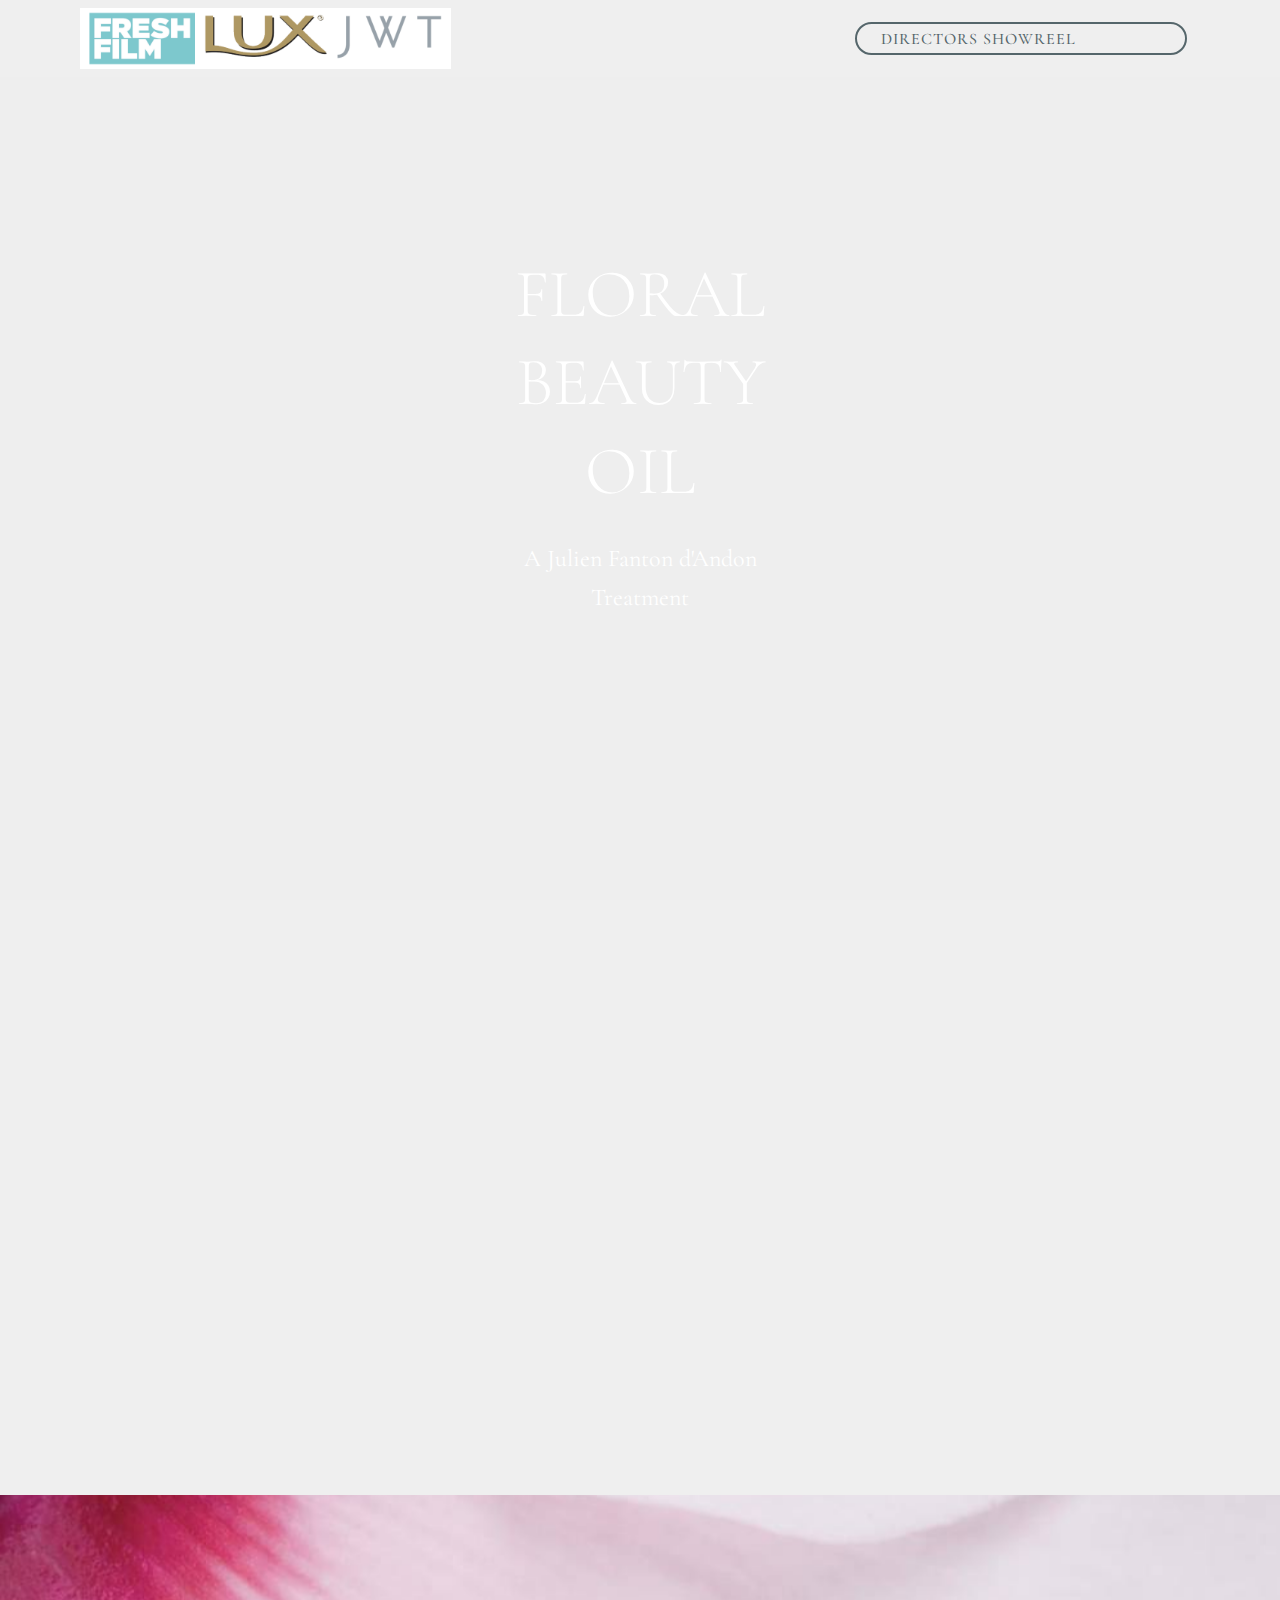
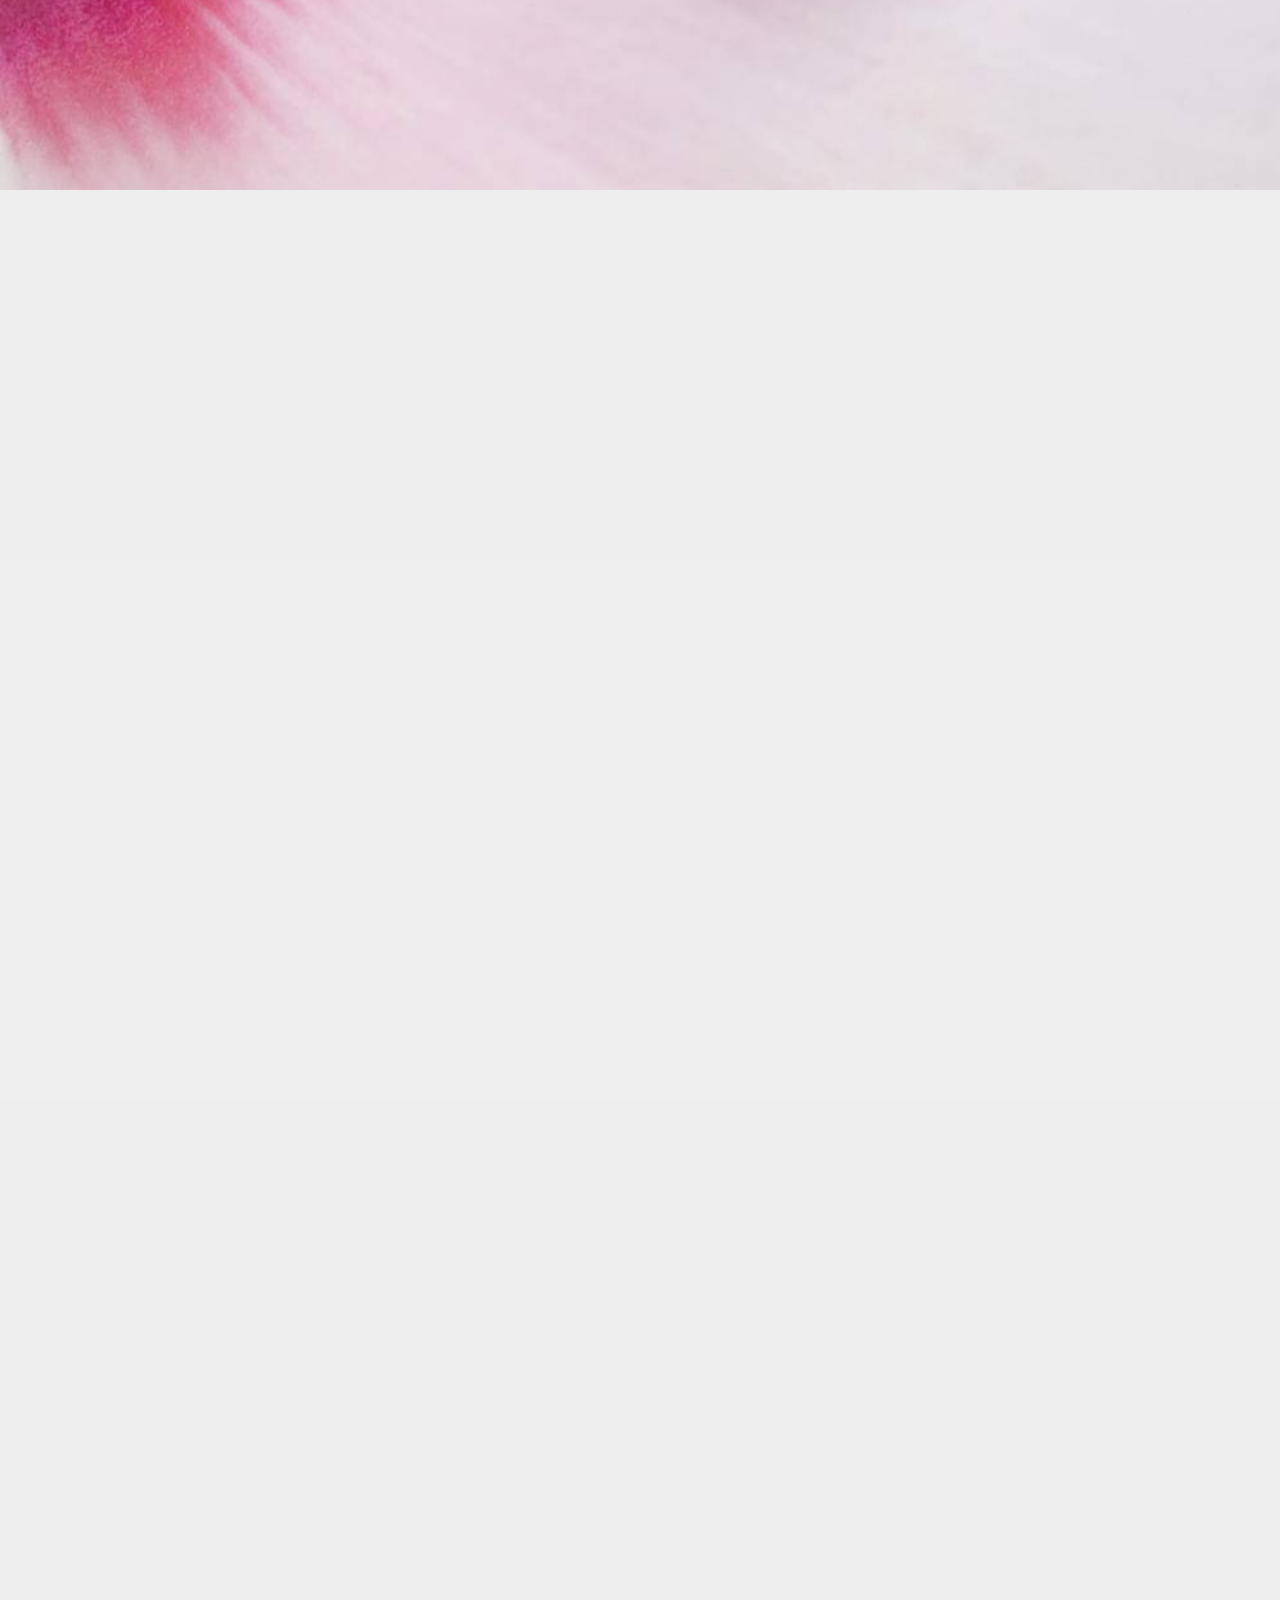
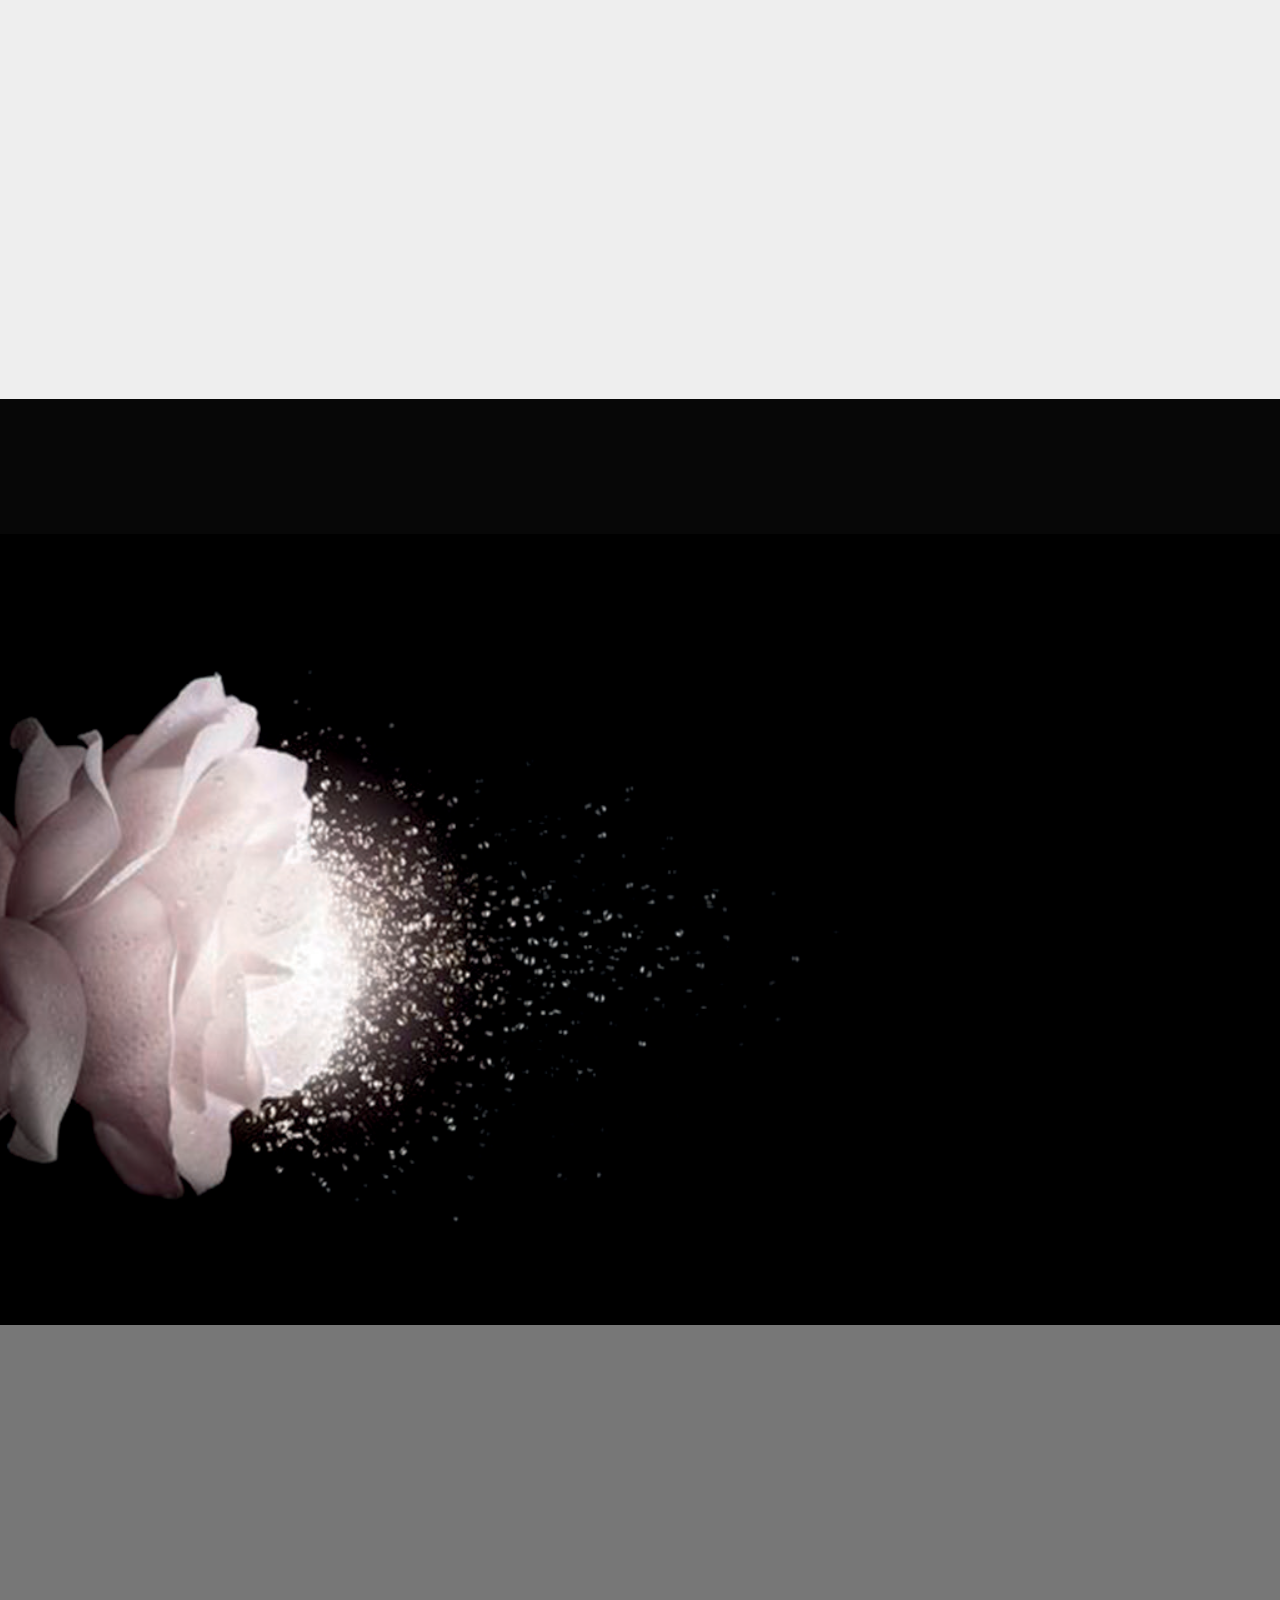
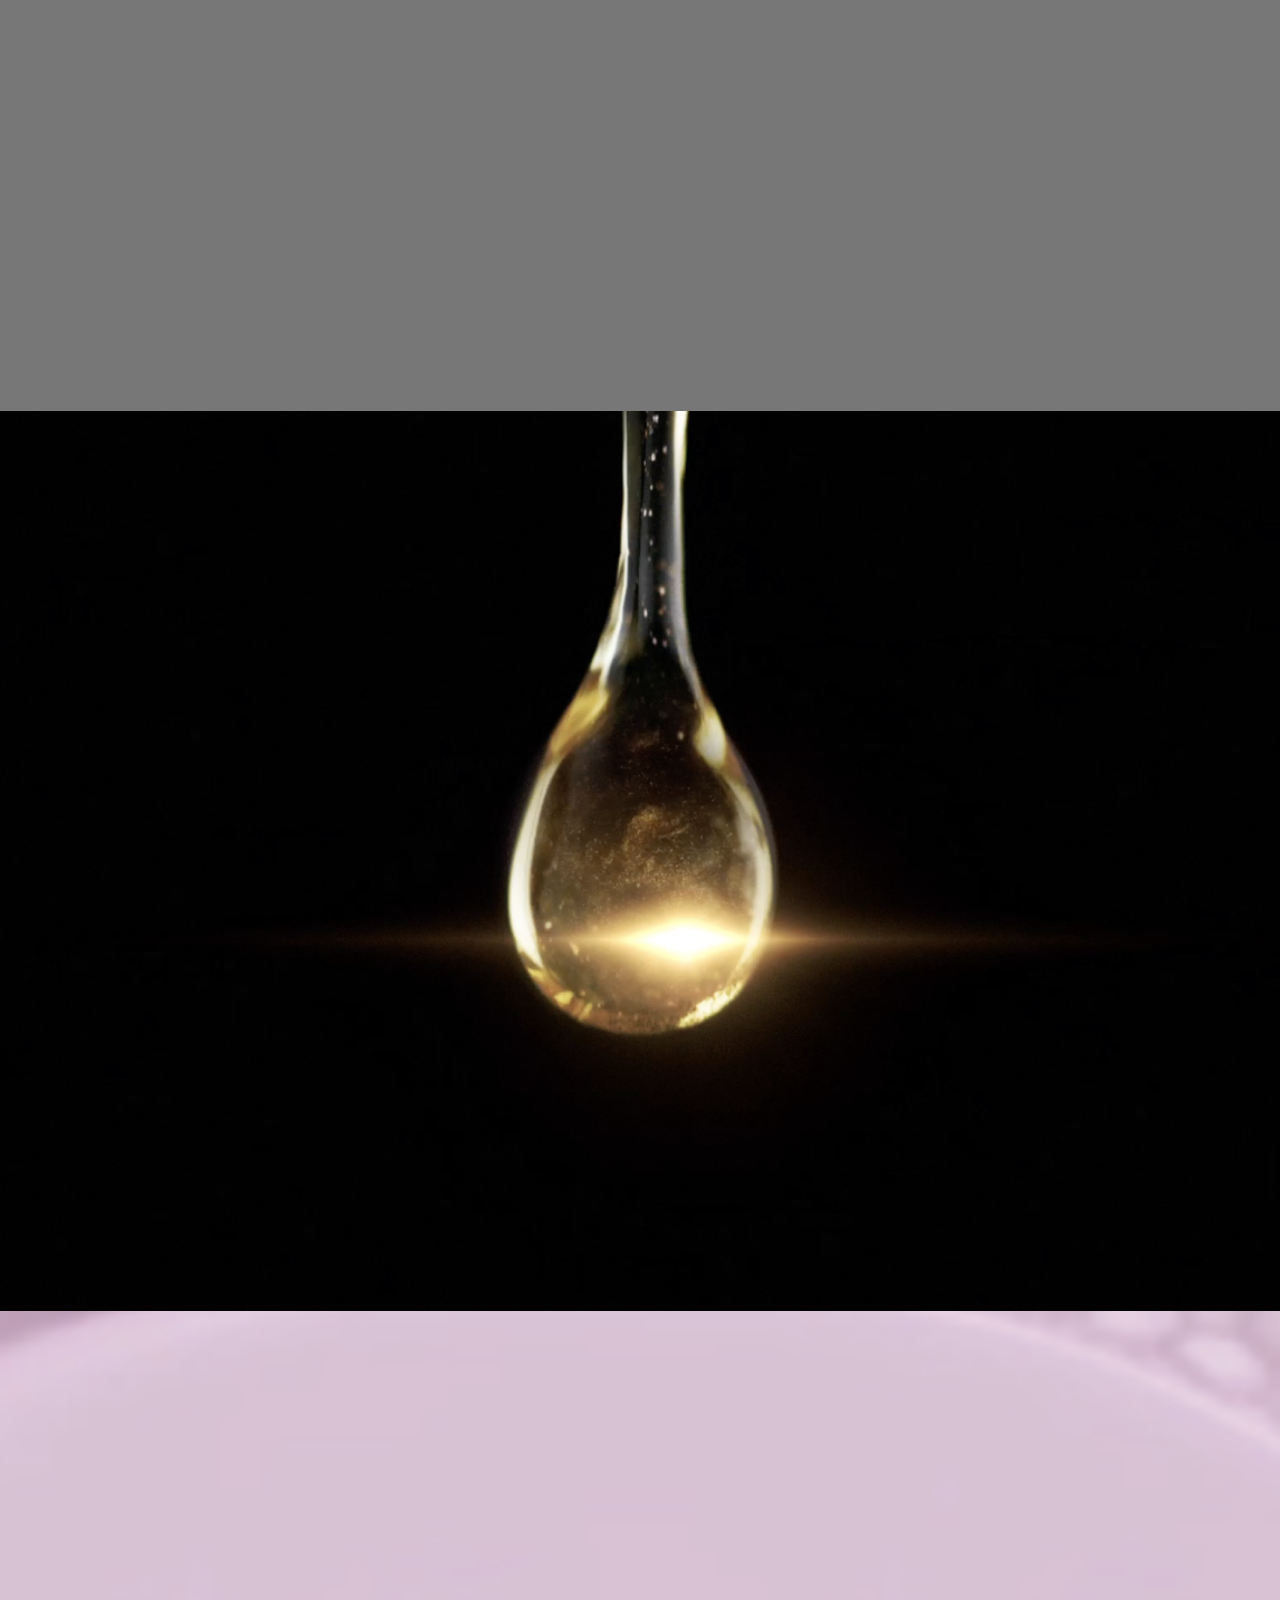
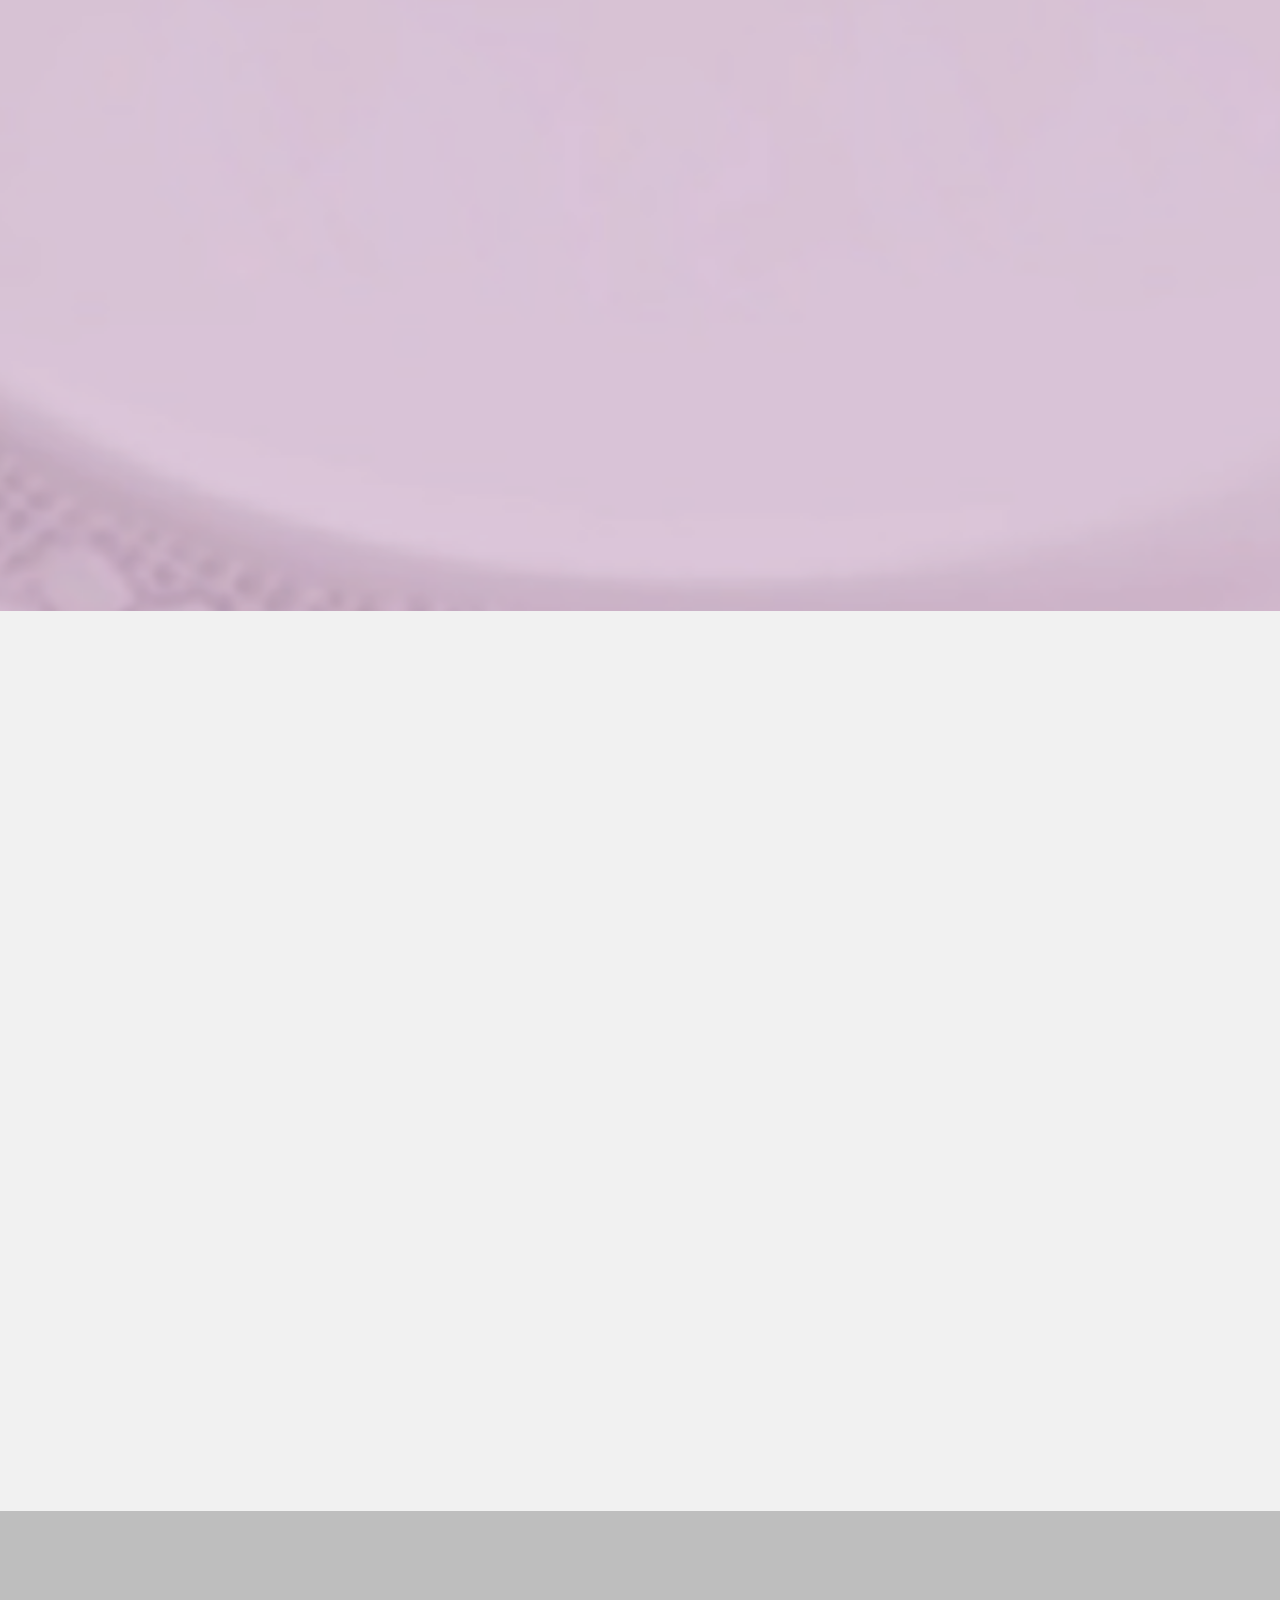
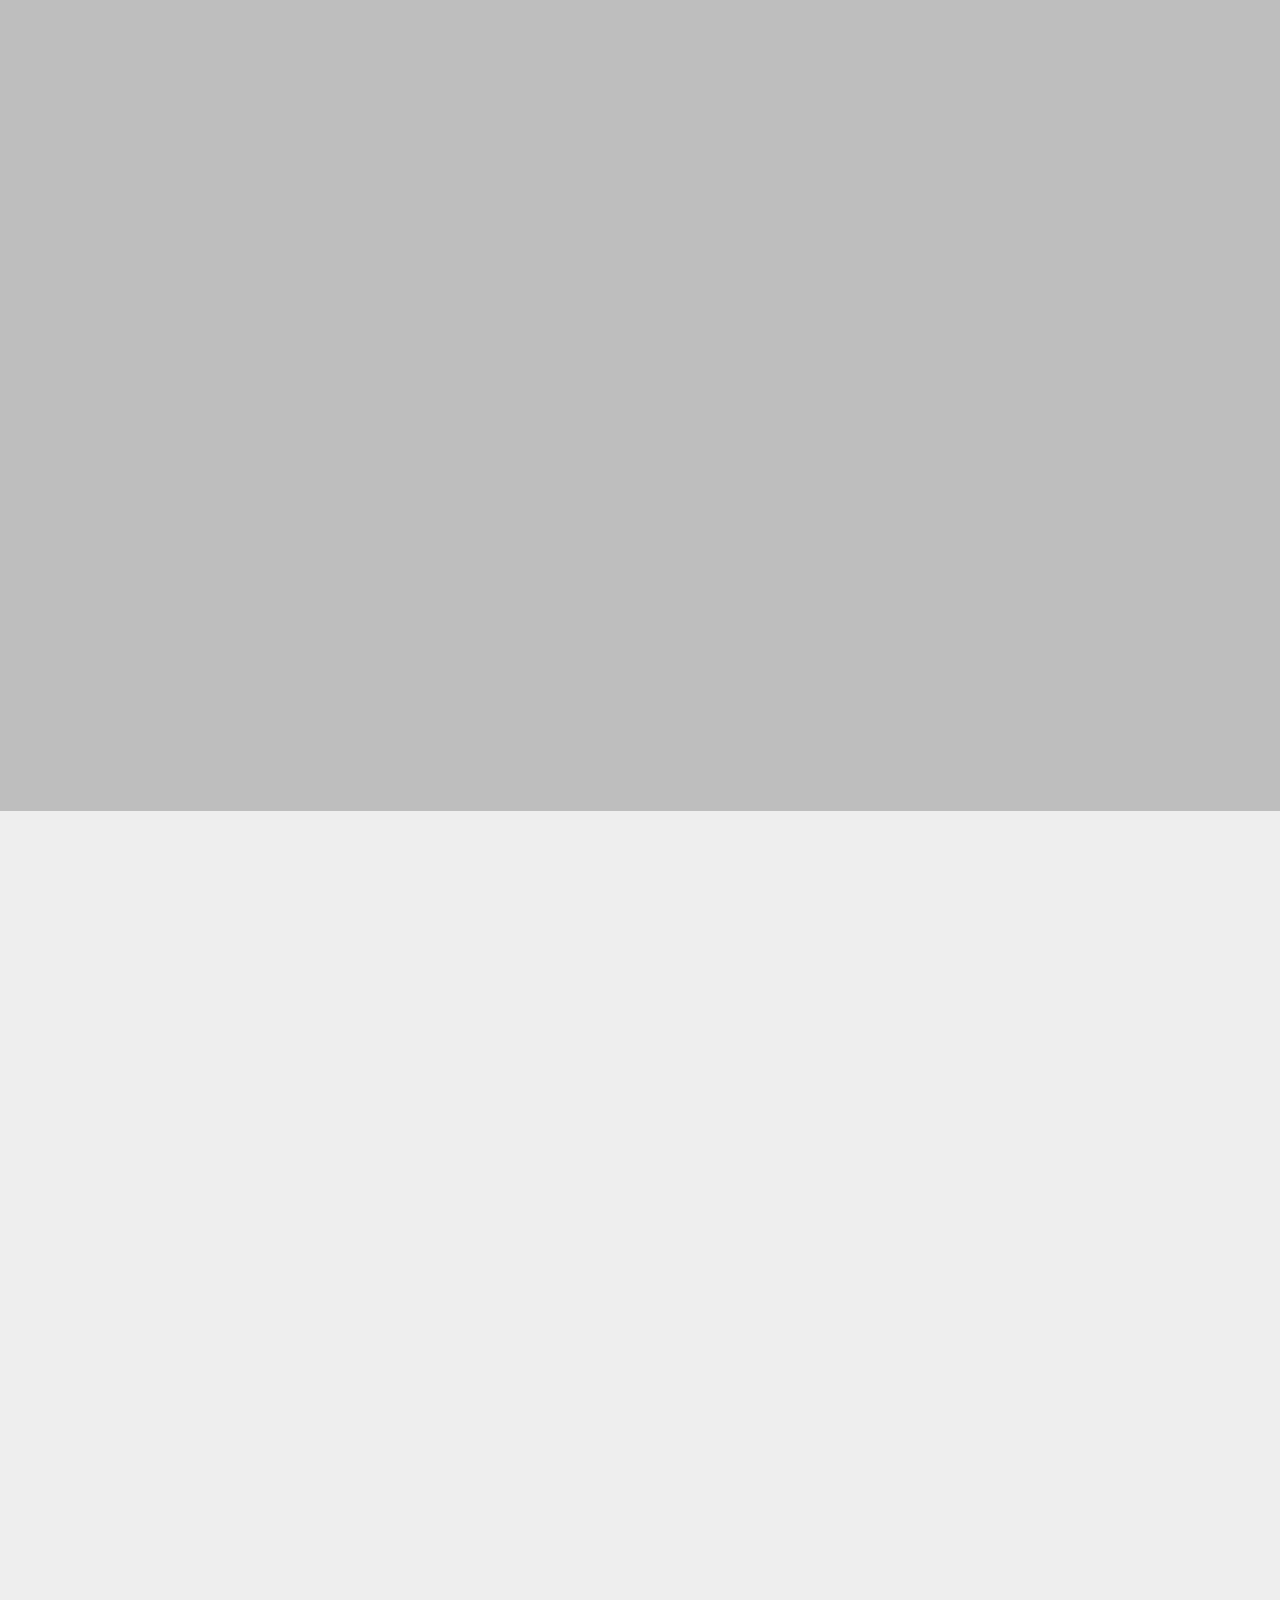
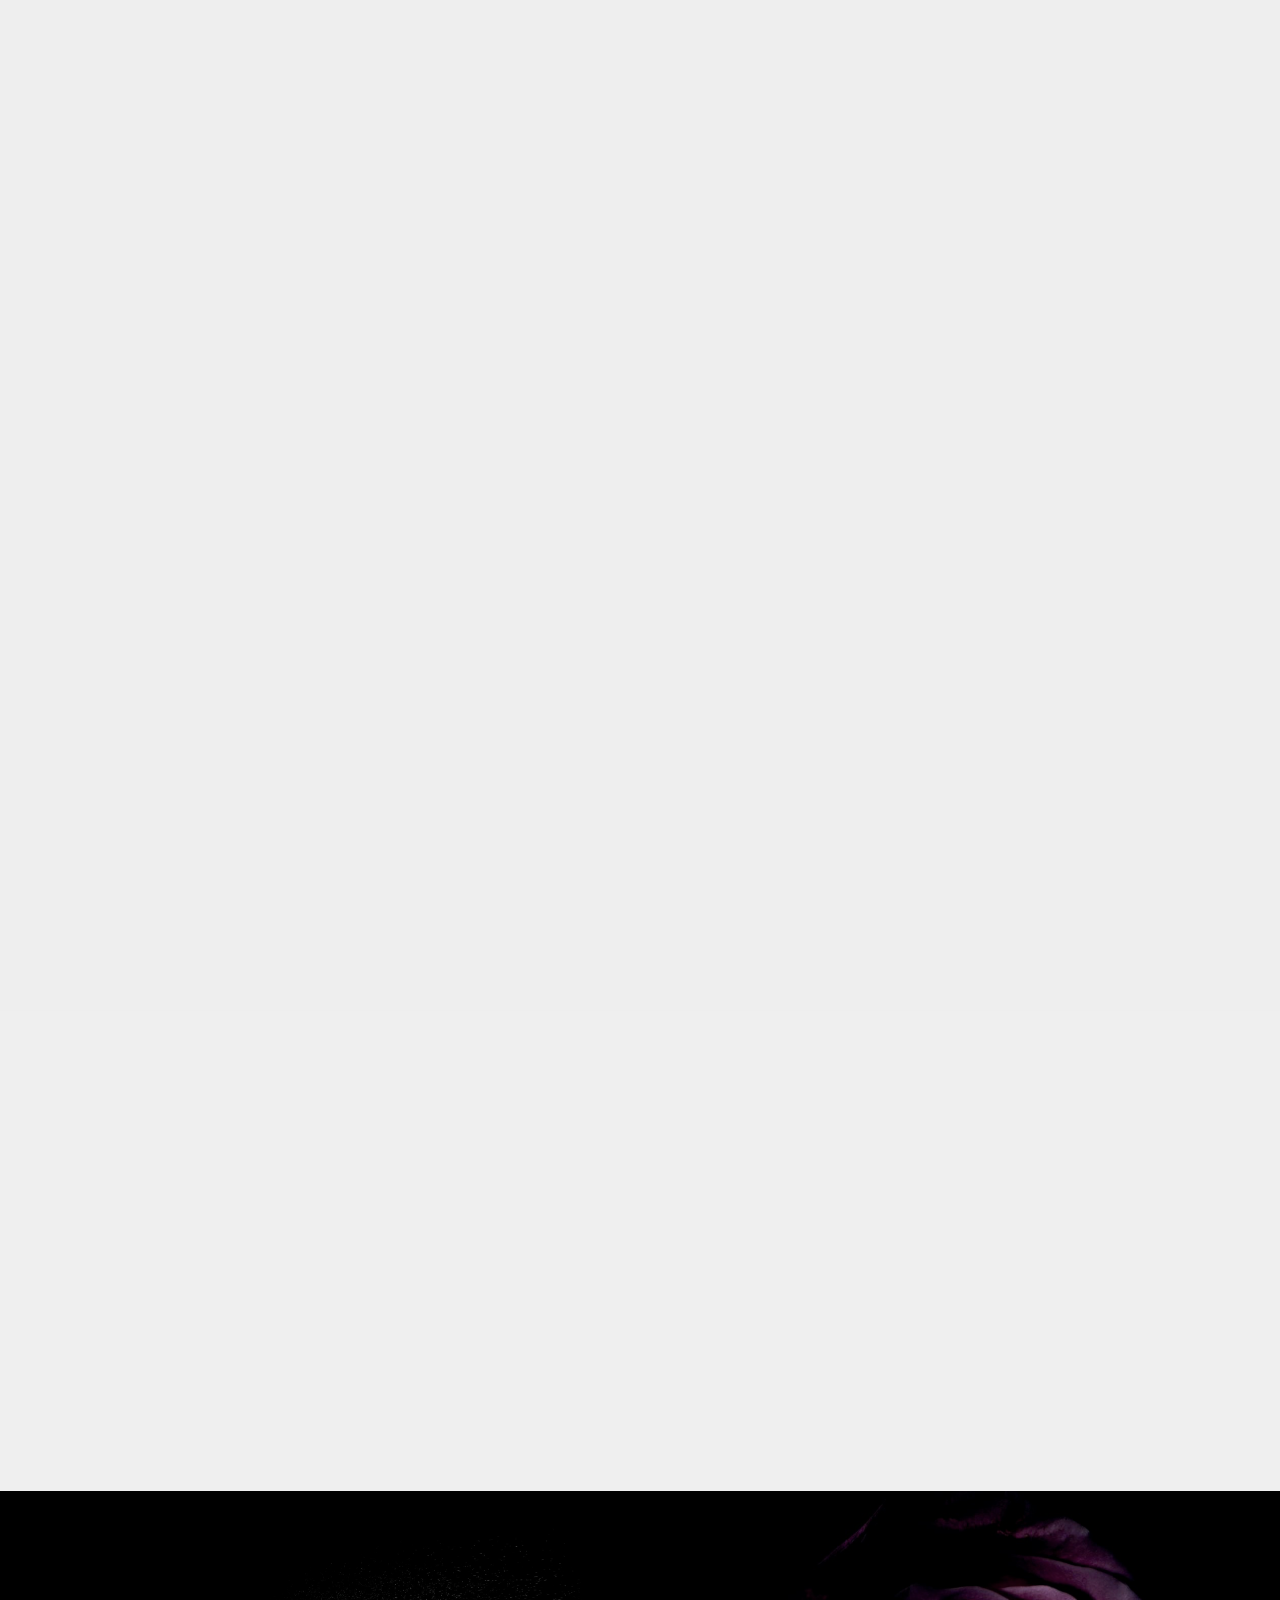
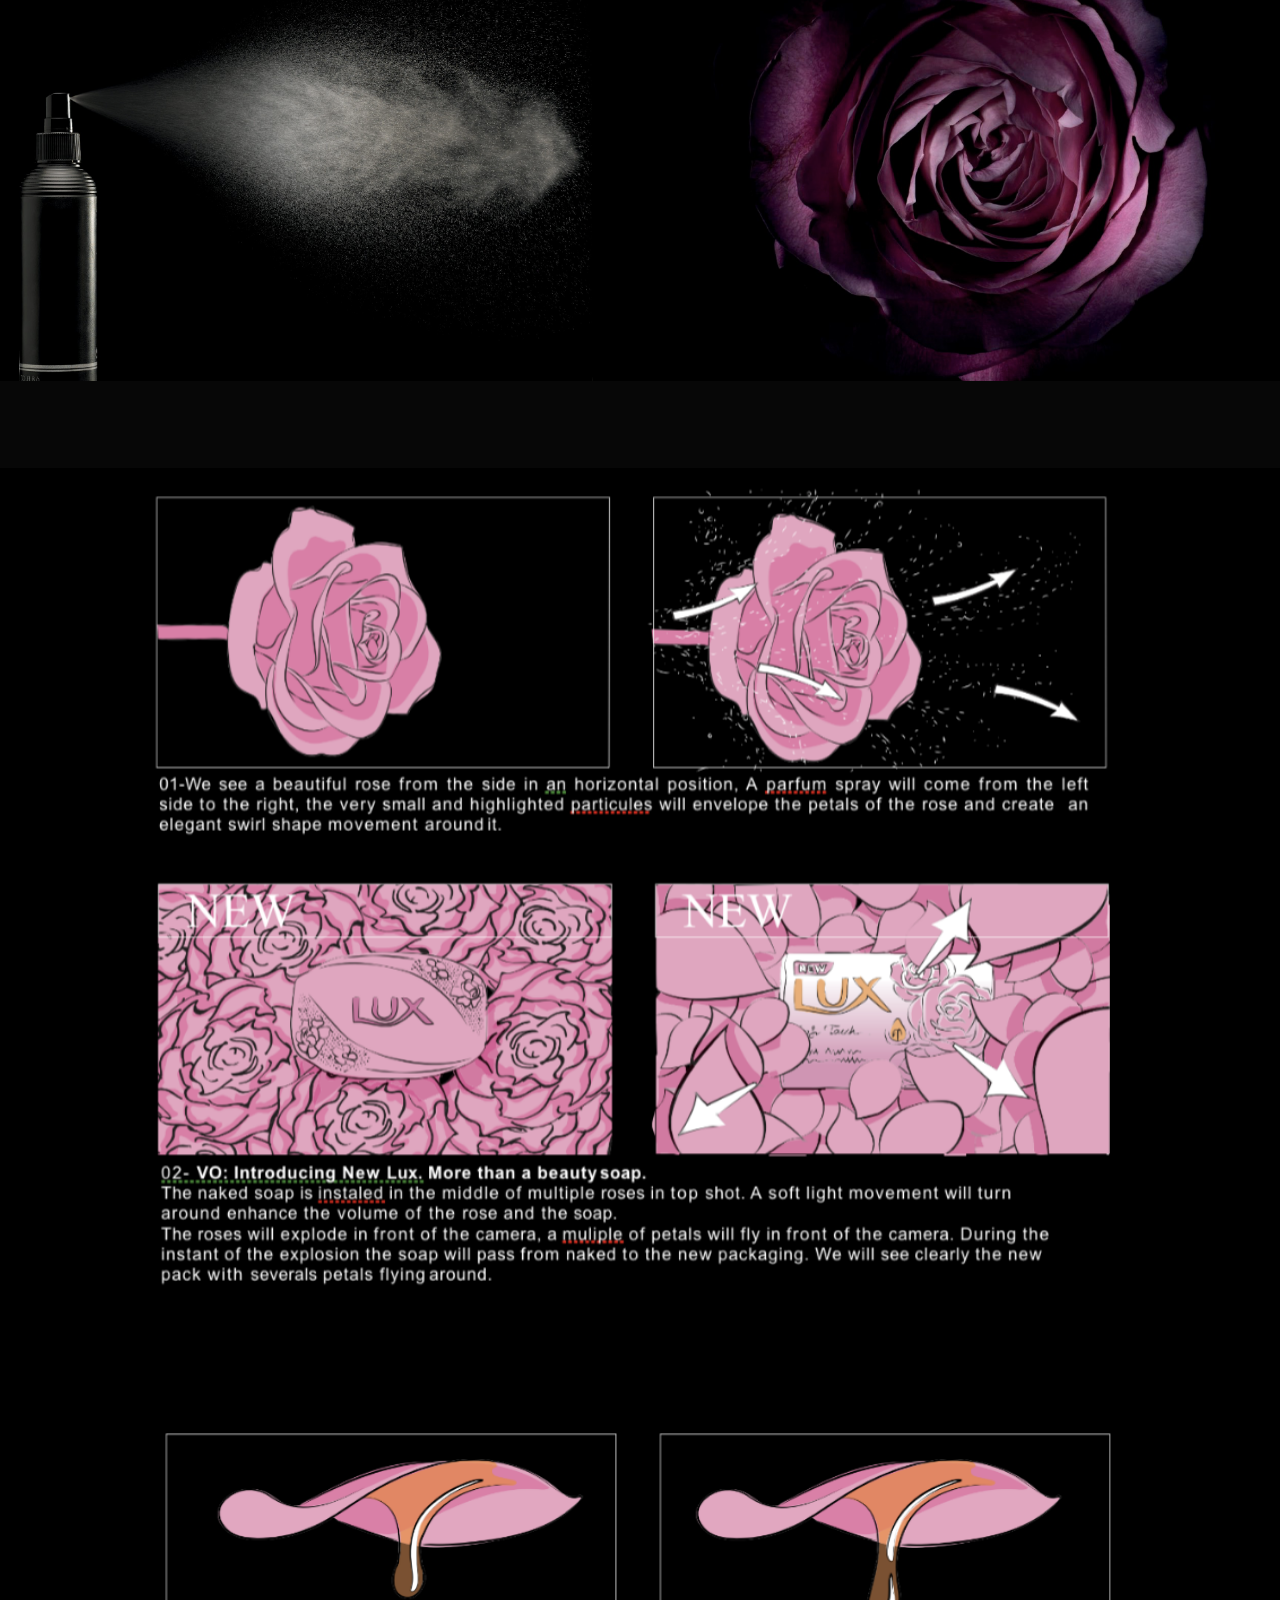
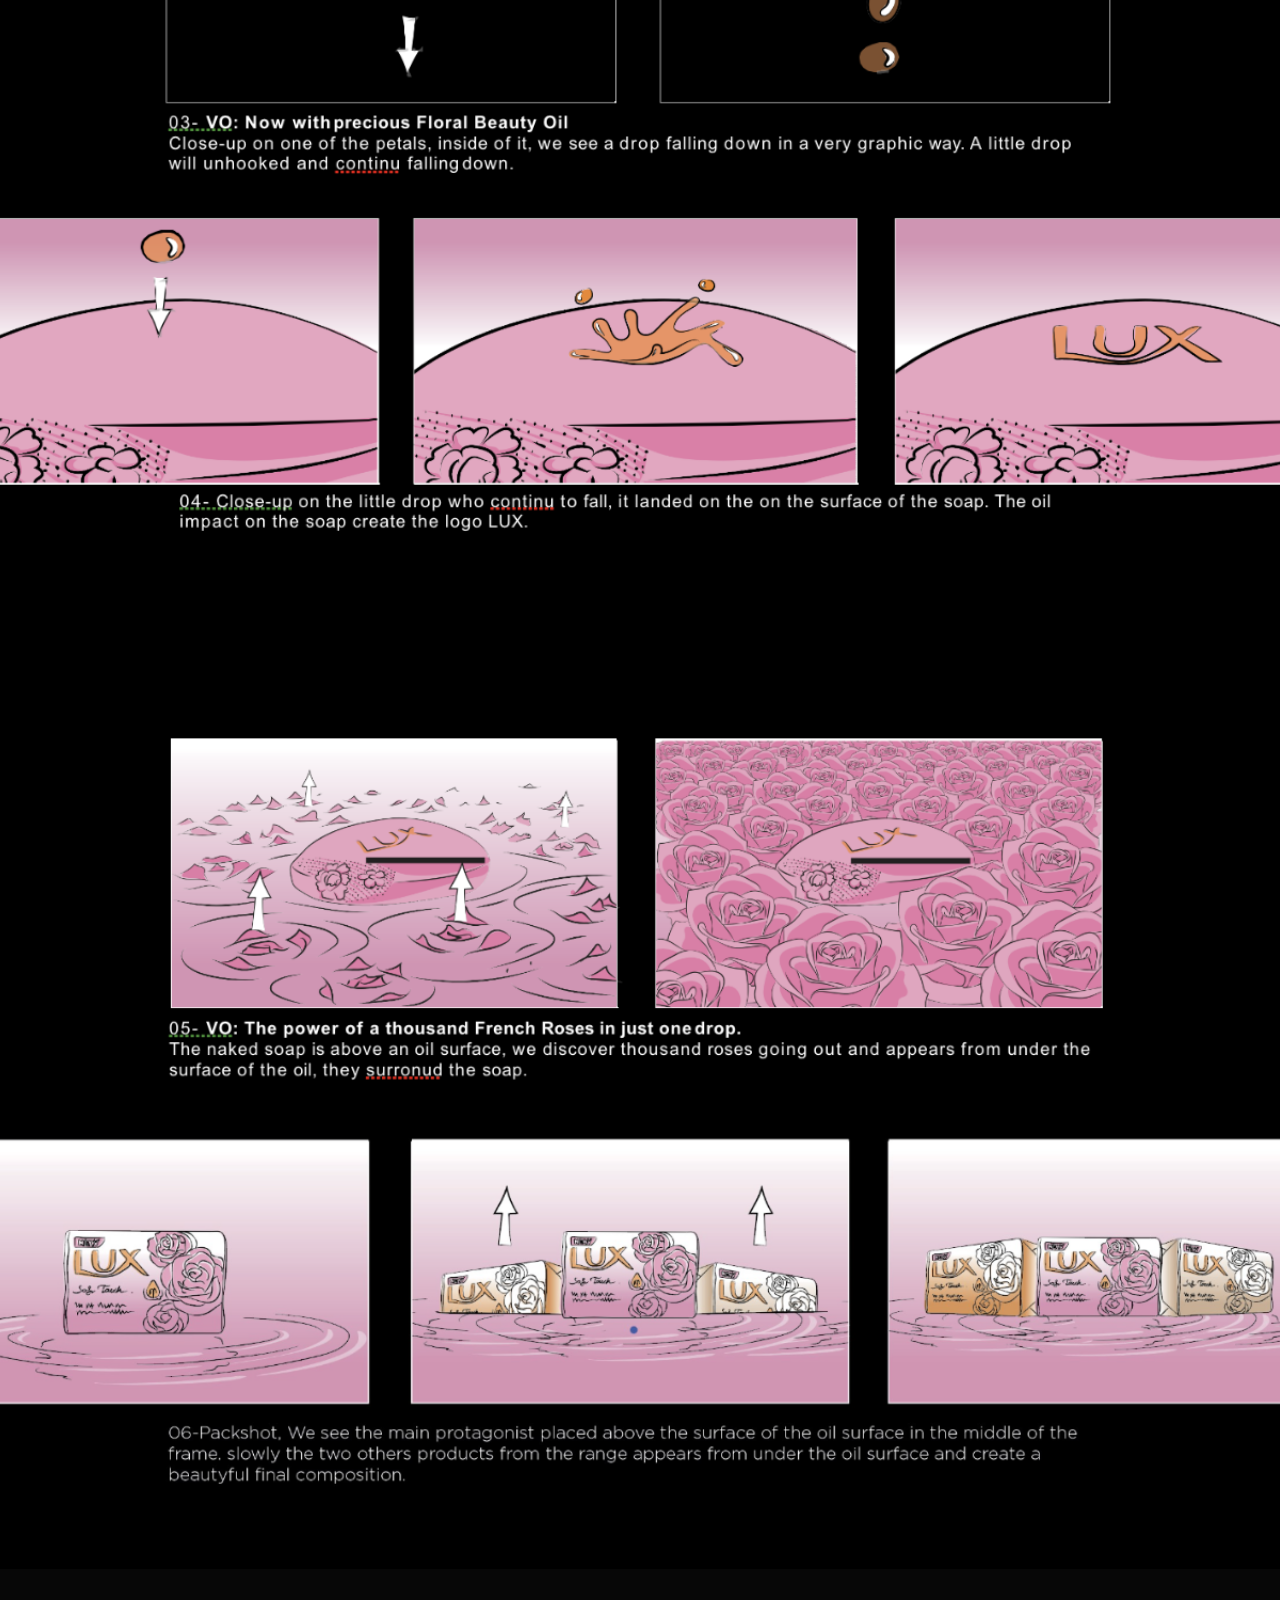
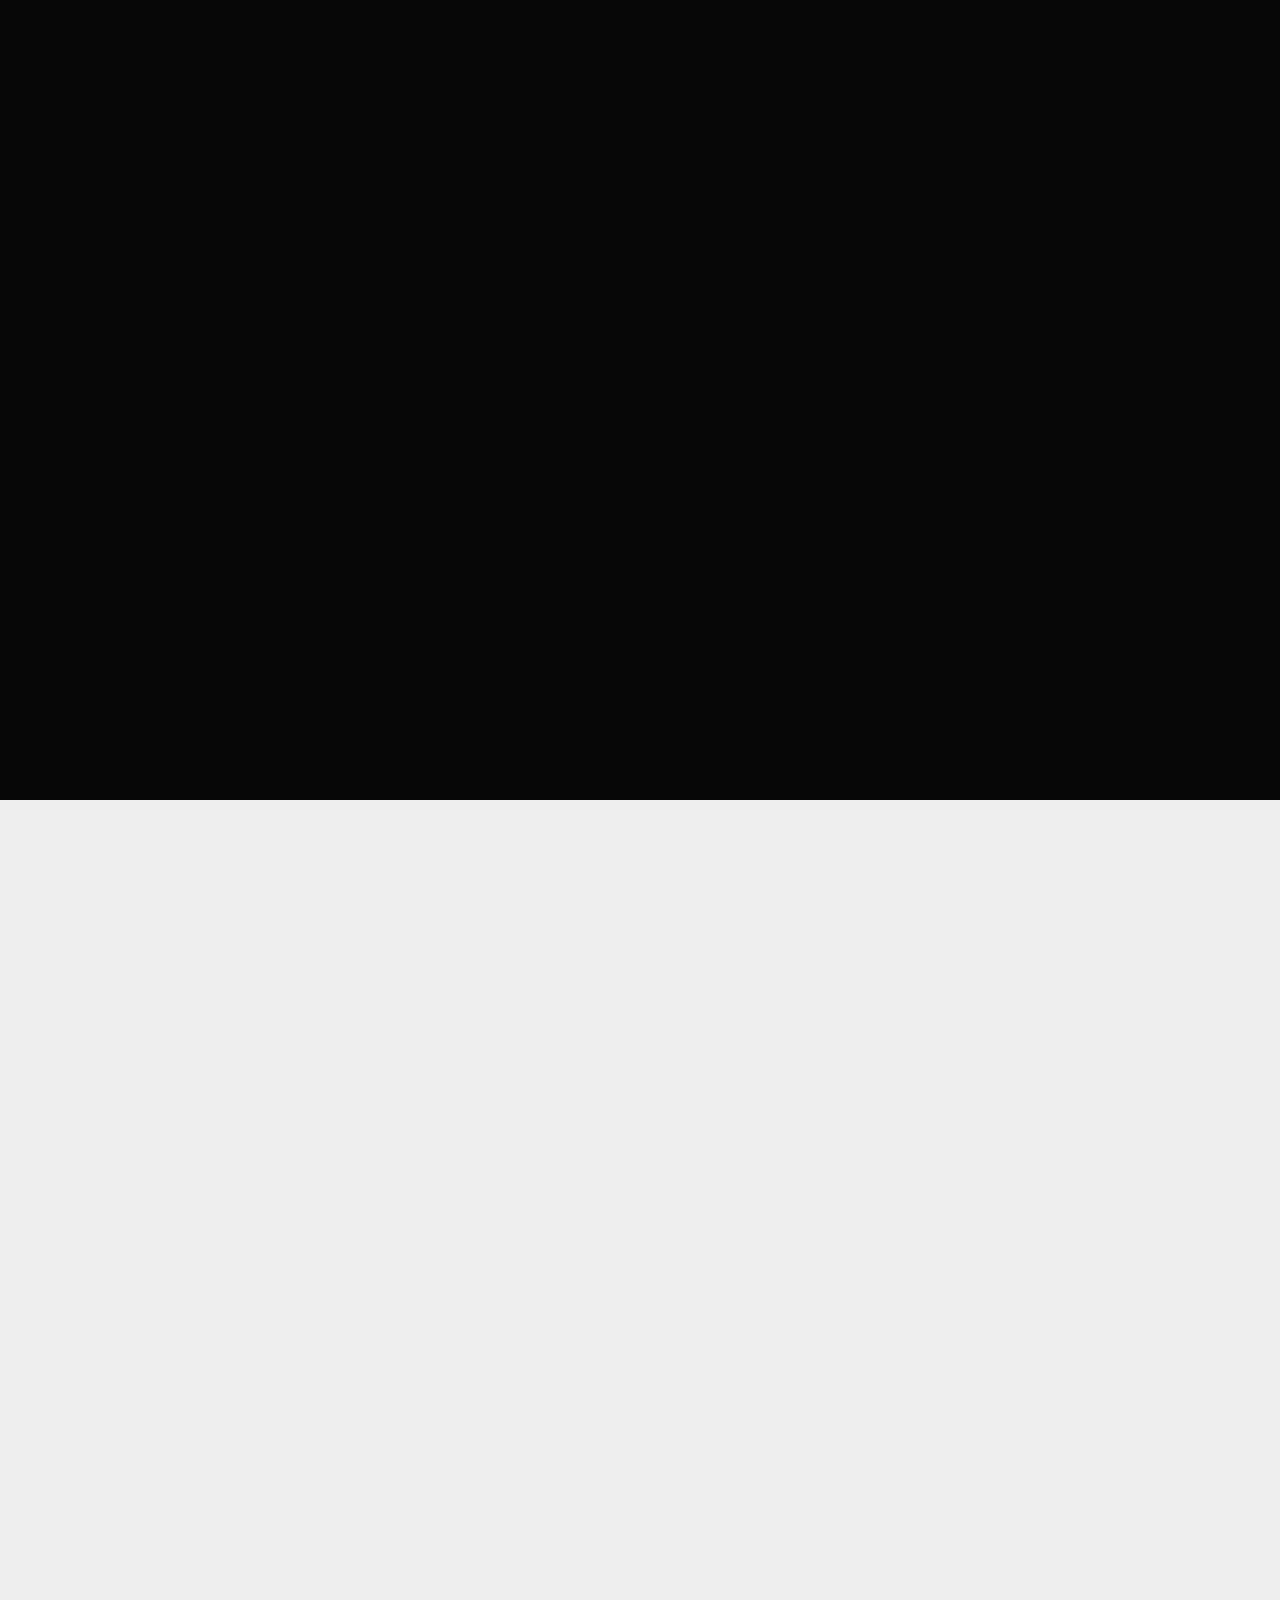
==== commit 6a024a8e: "create github pages" ====
--- a/index.html
+++ b/index.html
@@ -54,7 +54,7 @@
     </nav>
 </section>
 
-<section class="engine"><a href="https://mobirise.ws/l">free html site maker</a></section><section class="header1 cid-qM3r9Trgjl mbr-fullscreen" data-bg-video="https://www.youtube.com/watch?v=15DTpxt0KAE" id="header1-h">
+<section class="engine"><a href="https://mobirise.ws/f">easy web builder</a></section><section class="header1 cid-qM3r9Trgjl mbr-fullscreen" data-bg-video="https://www.youtube.com/watch?v=15DTpxt0KAE" id="header1-h">
 
     
 
@@ -142,7 +142,7 @@
     </div>
 </section>
 
-<section class="header6 cid-qM3HrFNB0i mbr-fullscreen mbr-parallax-background" id="header6-m">
+<section class="header6 cid-qM3HrFNB0i mbr-fullscreen" data-bg-video="https://www.youtube.com/watch?v=OeZ00YkJPHE" id="header6-m">
 
     
 
@@ -308,12 +308,11 @@
     
 </section>
 
-<section class="header6 cid-qM4G8sANNK mbr-fullscreen mbr-parallax-background" id="header6-1h">
-
-    
-
-    <div class="mbr-overlay" style="opacity: 0.2; background-color: rgb(255, 255, 255);">
-    </div>
+<section class="header6 cid-qM4G8sANNK mbr-fullscreen" data-bg-video="https://www.youtube.com/watch?v=RLLasgF07DY" id="header6-1h">
+
+    
+
+    
 
     <div class="container">
         <div class="row justify-content-md-center">
--- a/assets/mobirise/css/mbr-additional.css
+++ b/assets/mobirise/css/mbr-additional.css
@@ -1435,9 +1435,6 @@
   text-align: center;
   color: #767676;
 }
-.cid-qM3HrFNB0i {
-  background-image: url("../../../assets/images/jt8.gif");
-}
 .cid-qM3U7Arluo {
   padding-top: 15px;
   padding-bottom: 0px;
@@ -1920,9 +1917,6 @@
 .cid-qM4DqqdZLq H1 {
   color: #ffffff;
 }
-.cid-qM4G8sANNK {
-  background-image: url("../../../assets/images/screen-shot-2018-03-13-at-01.56.46-1999x1122.png");
-}
 .cid-qM4G8sANNK .mbr-text,
 .cid-qM4G8sANNK .mbr-section-btn {
   color: #070707;
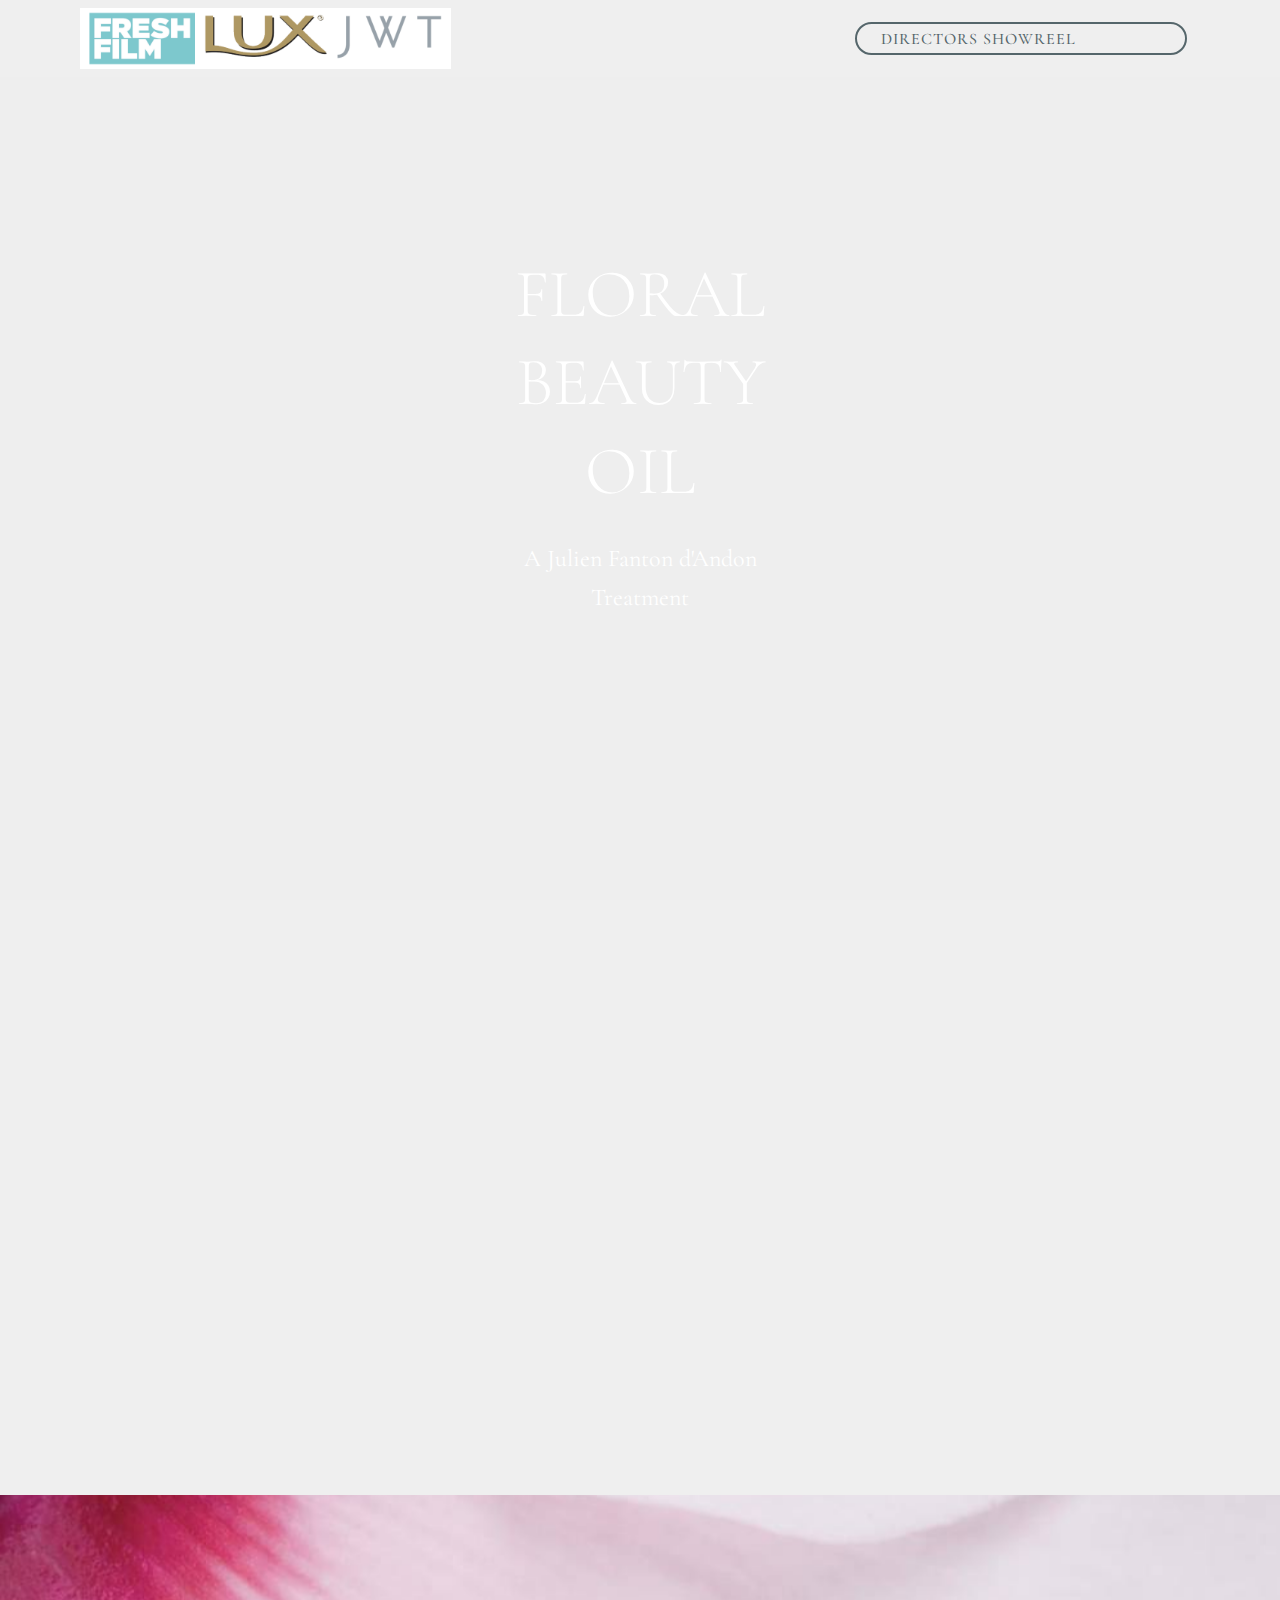
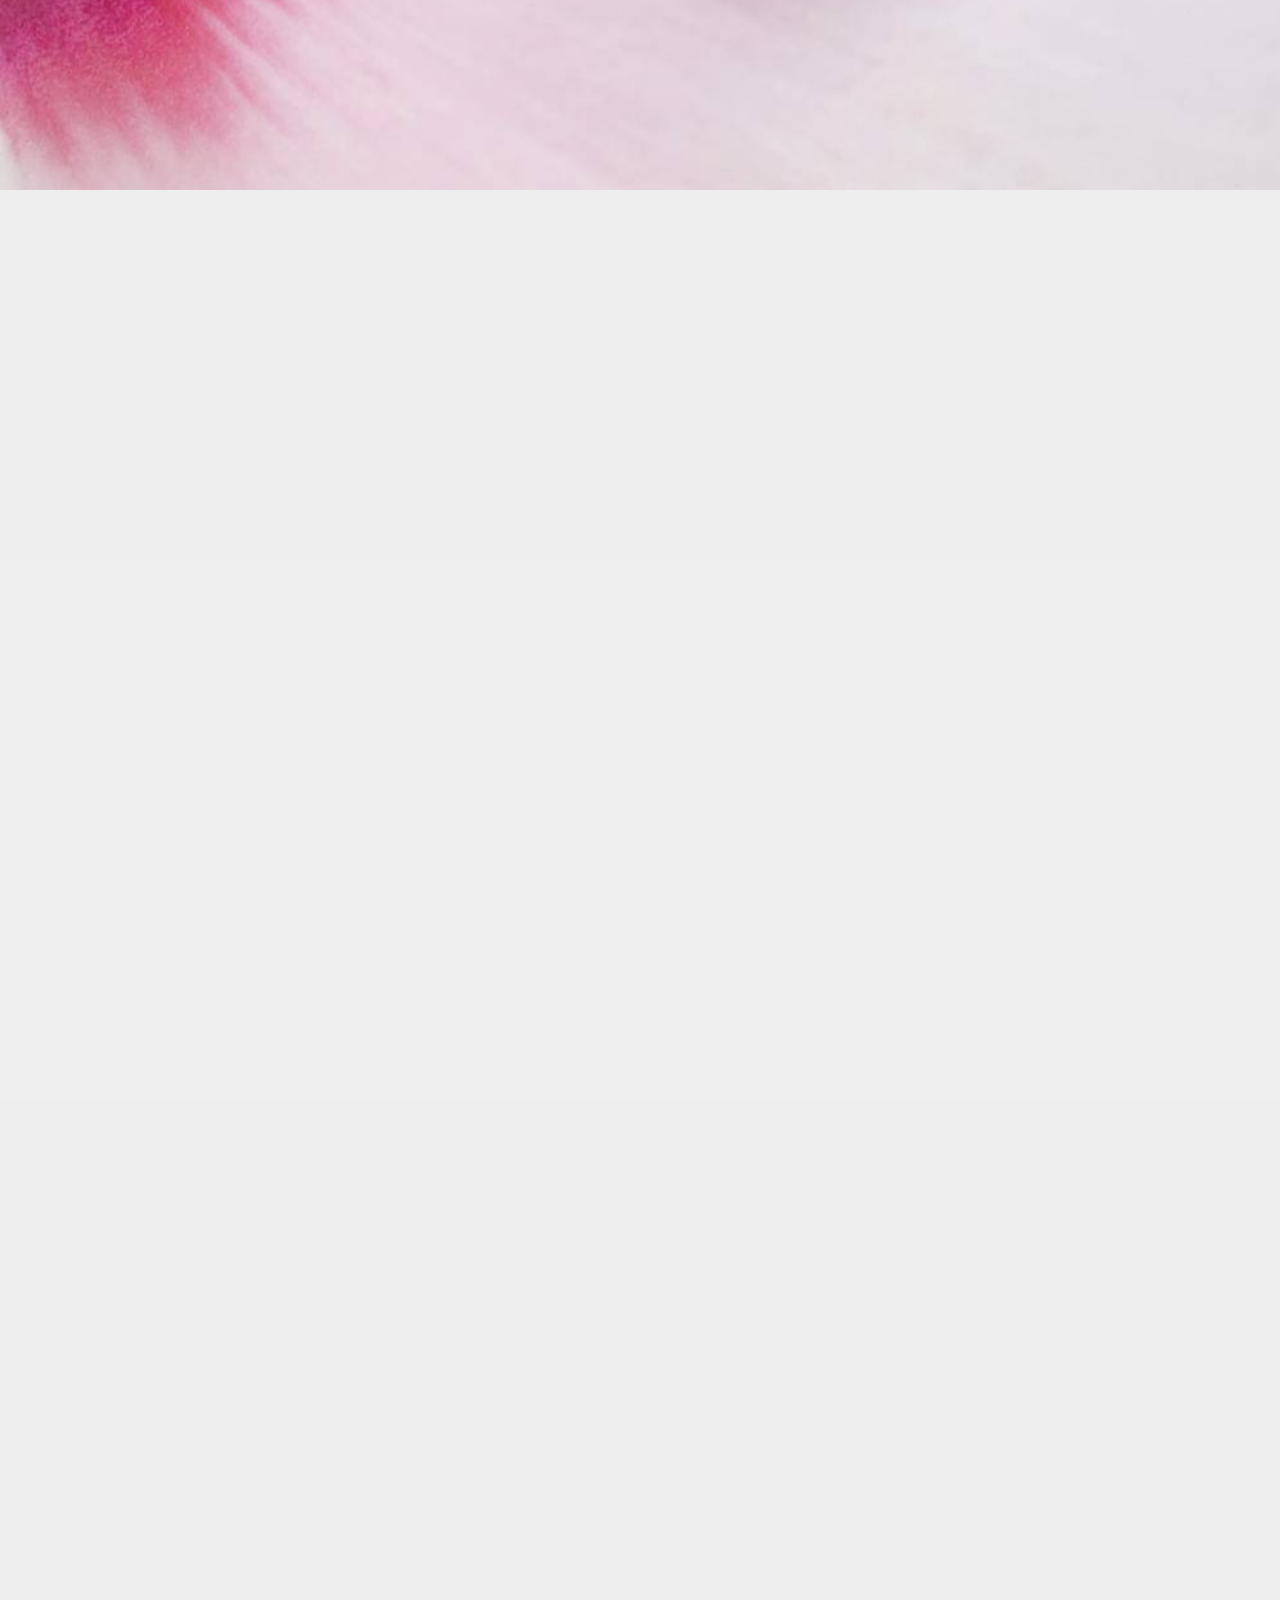
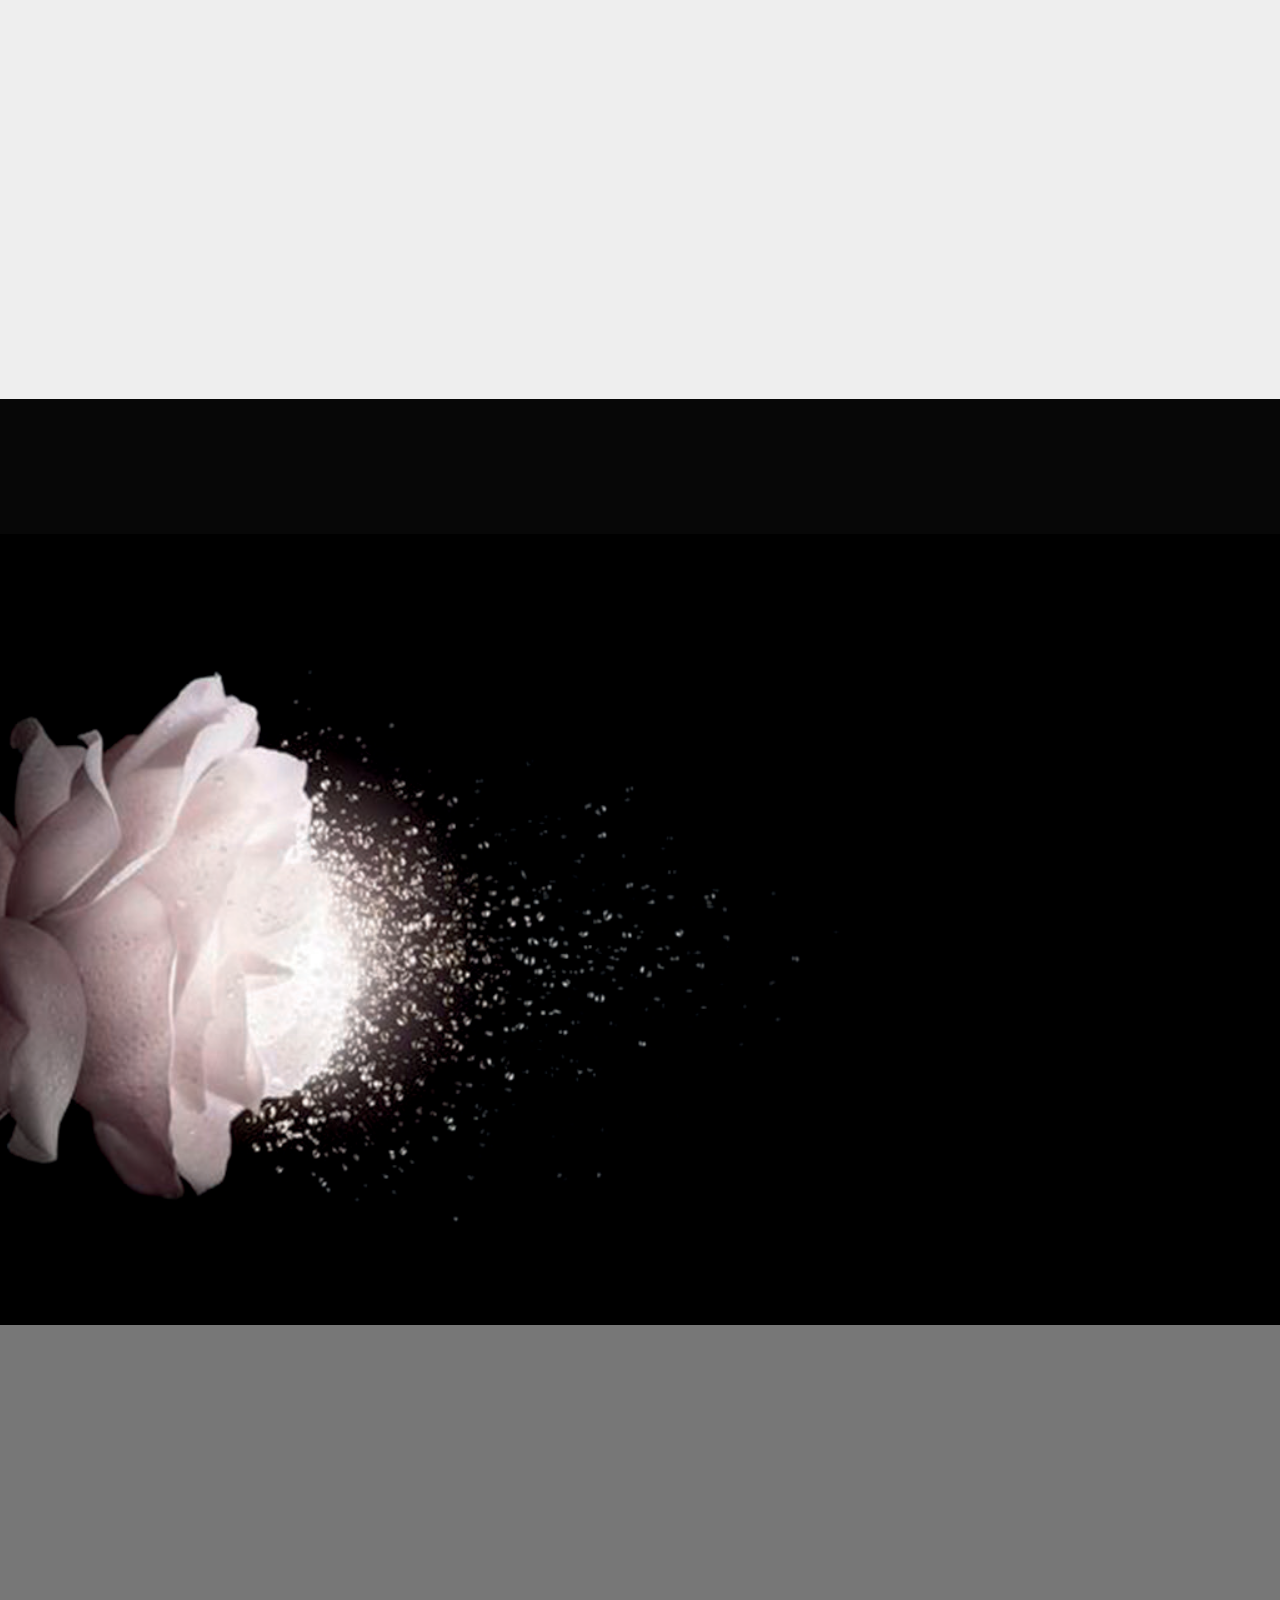
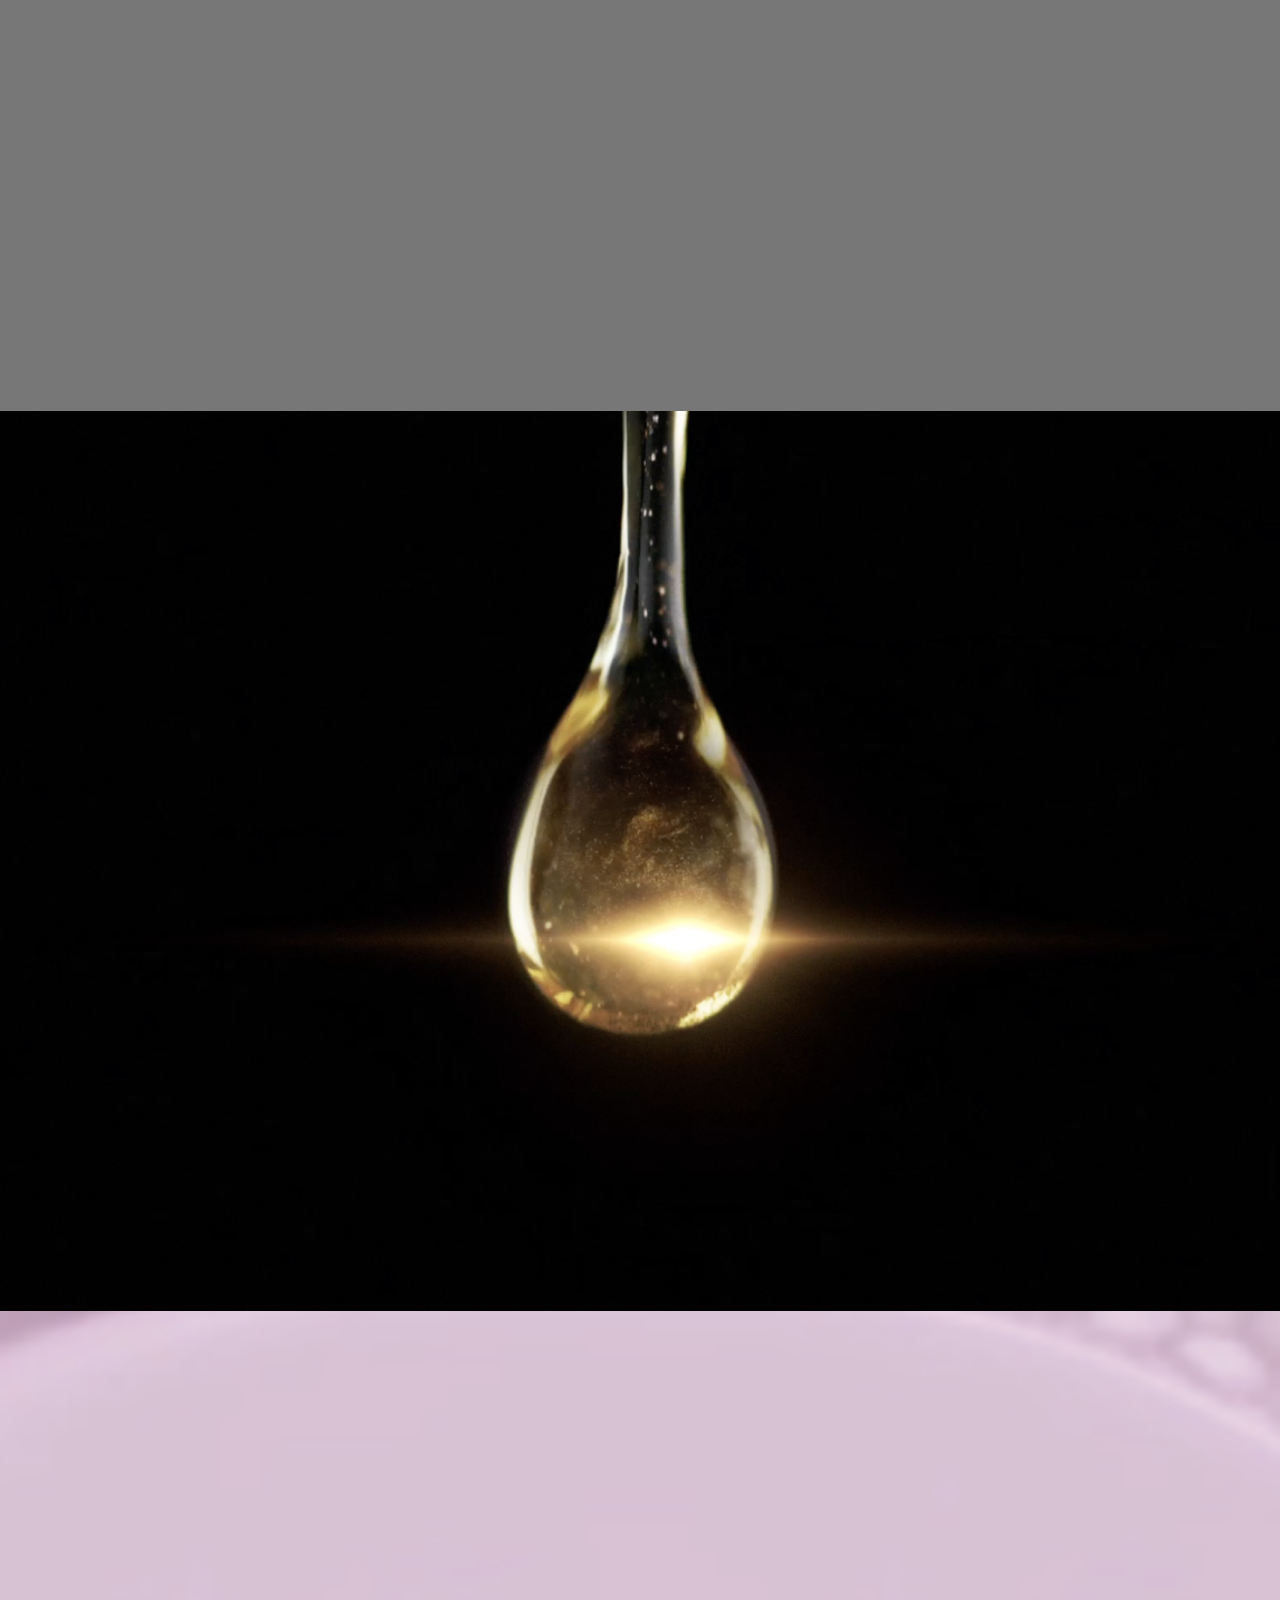
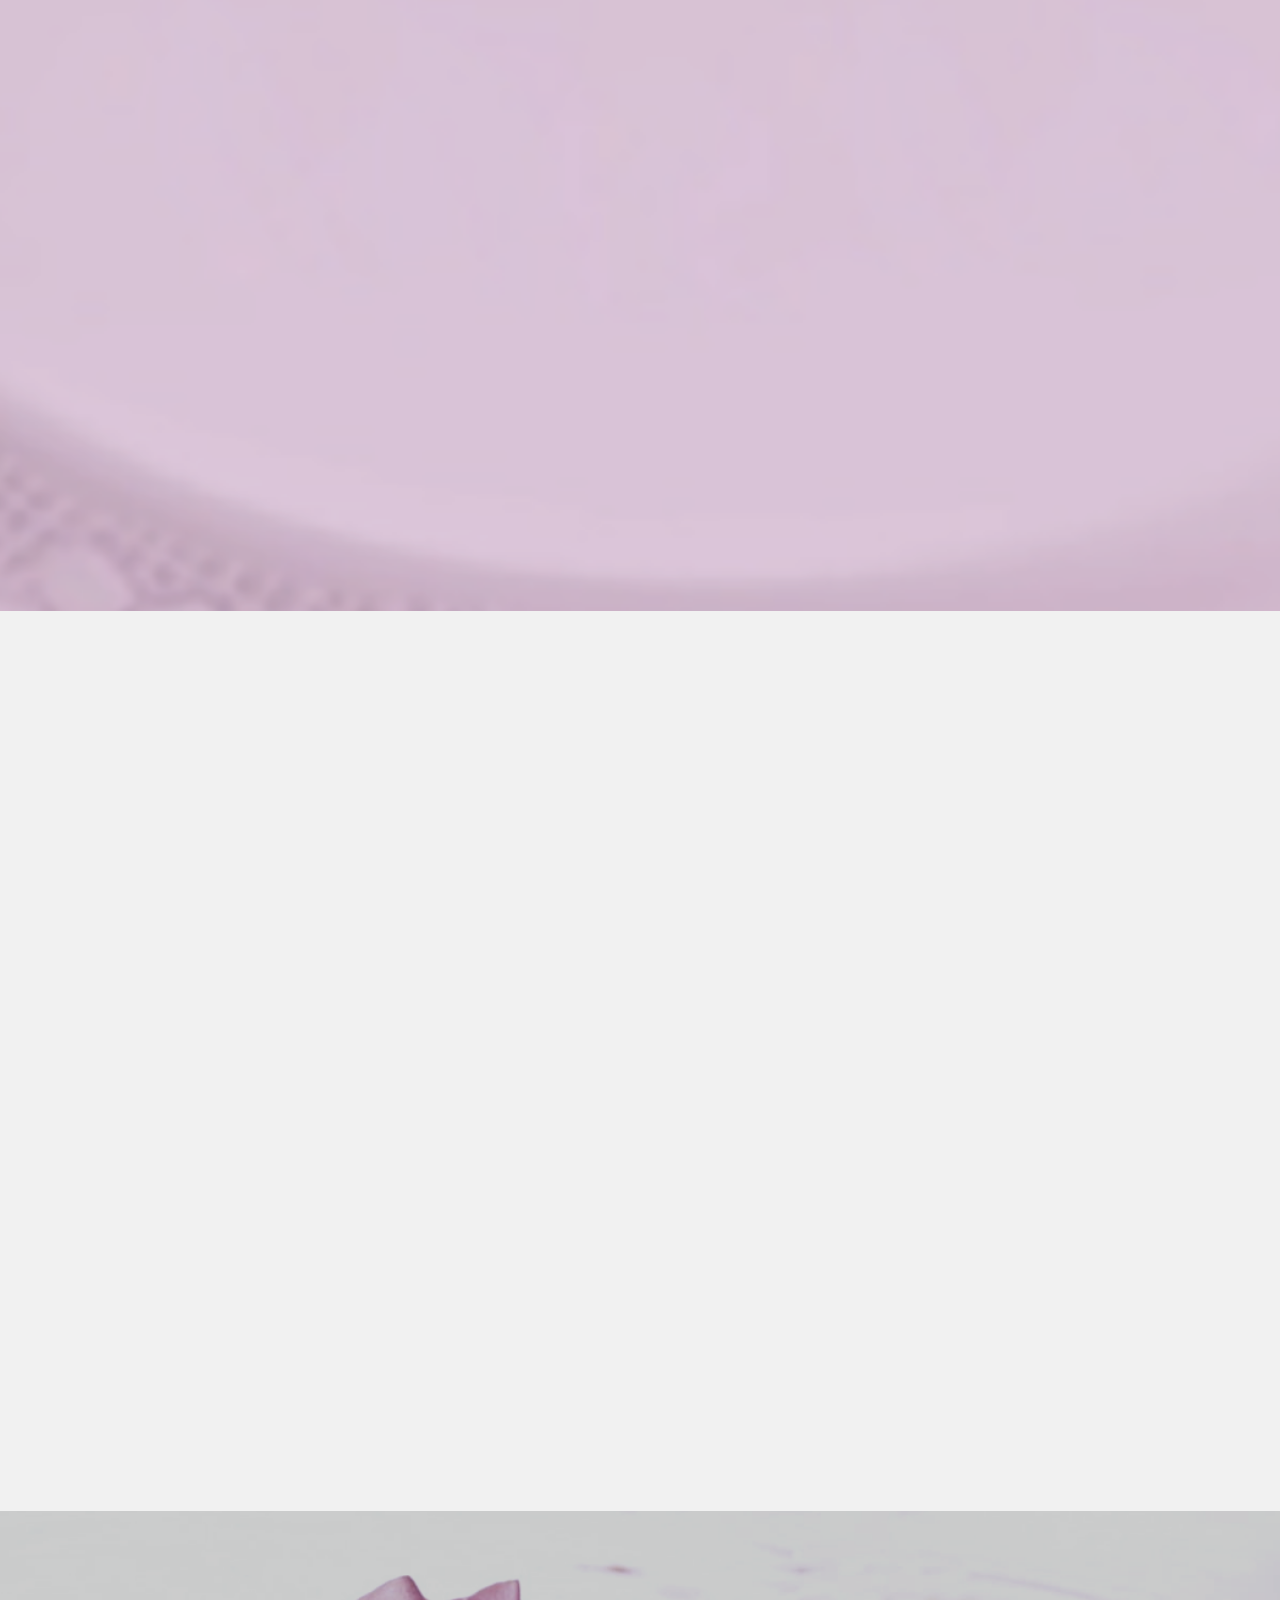
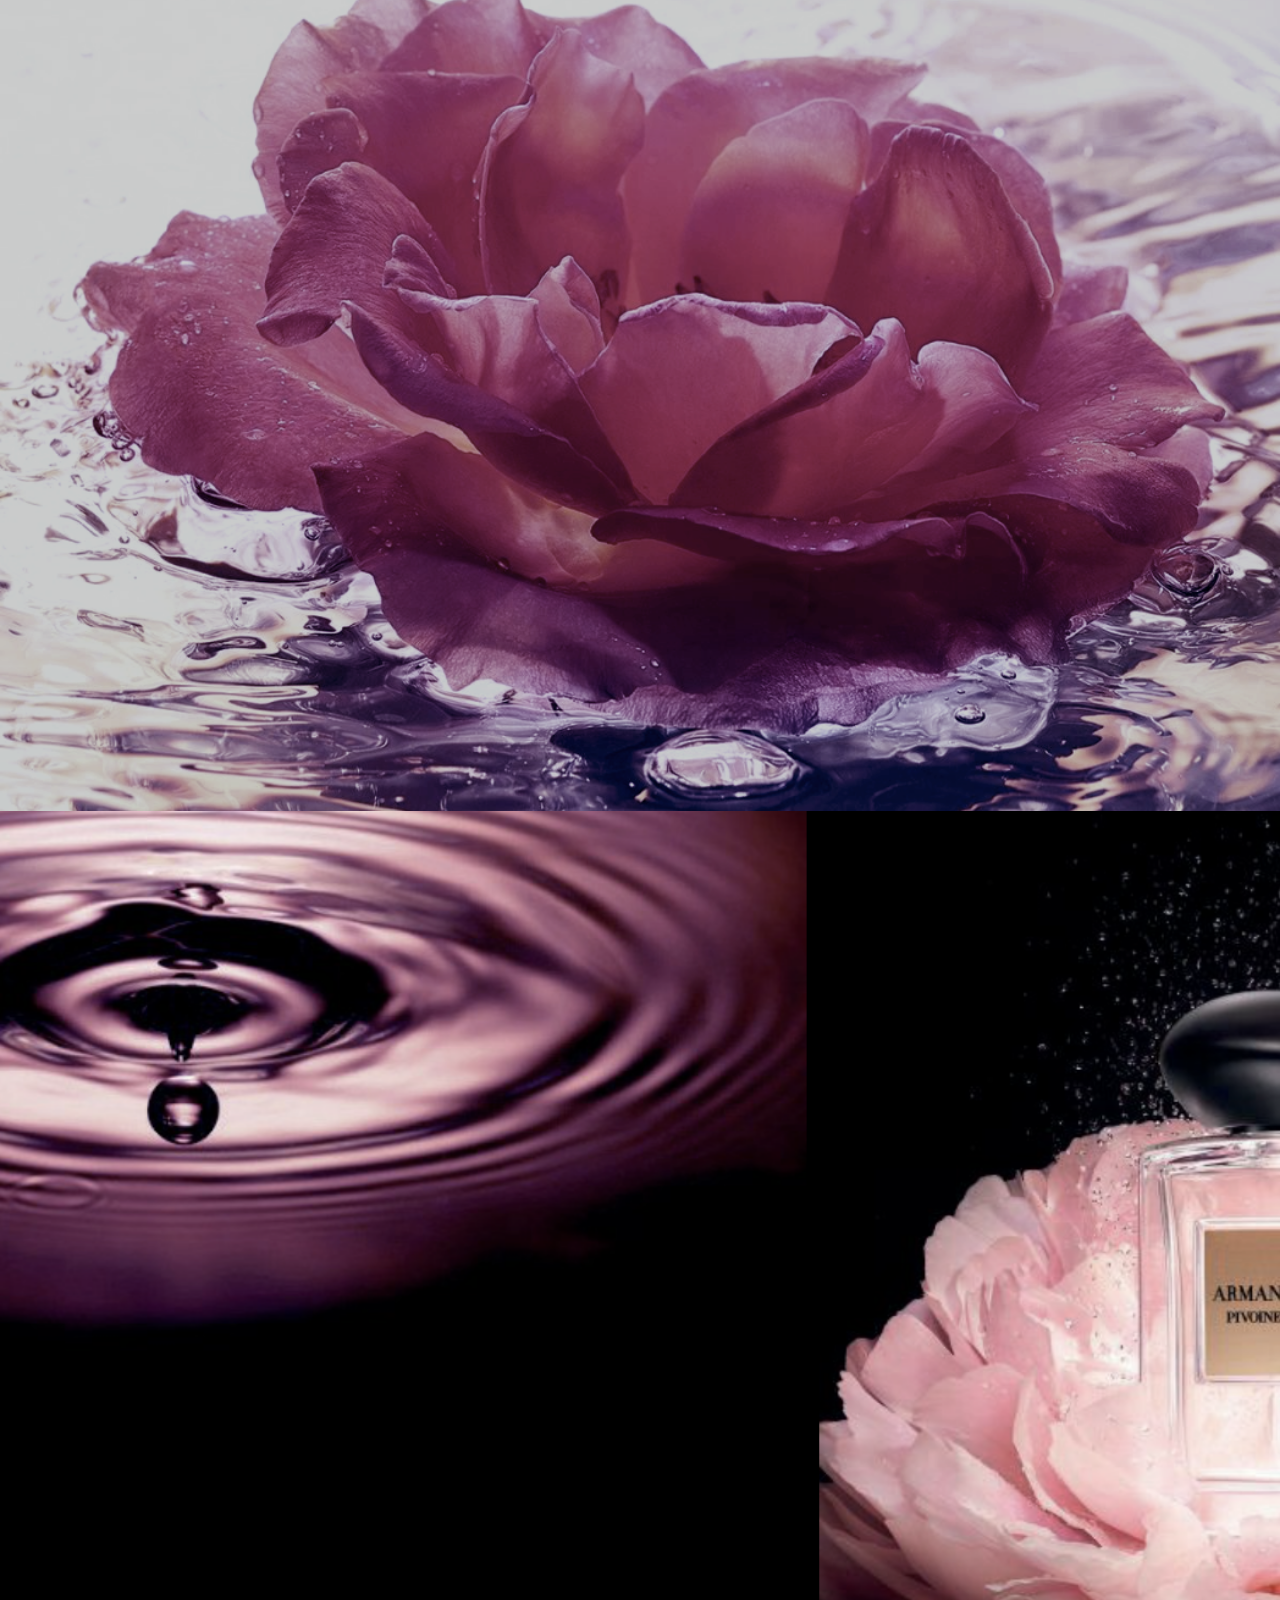
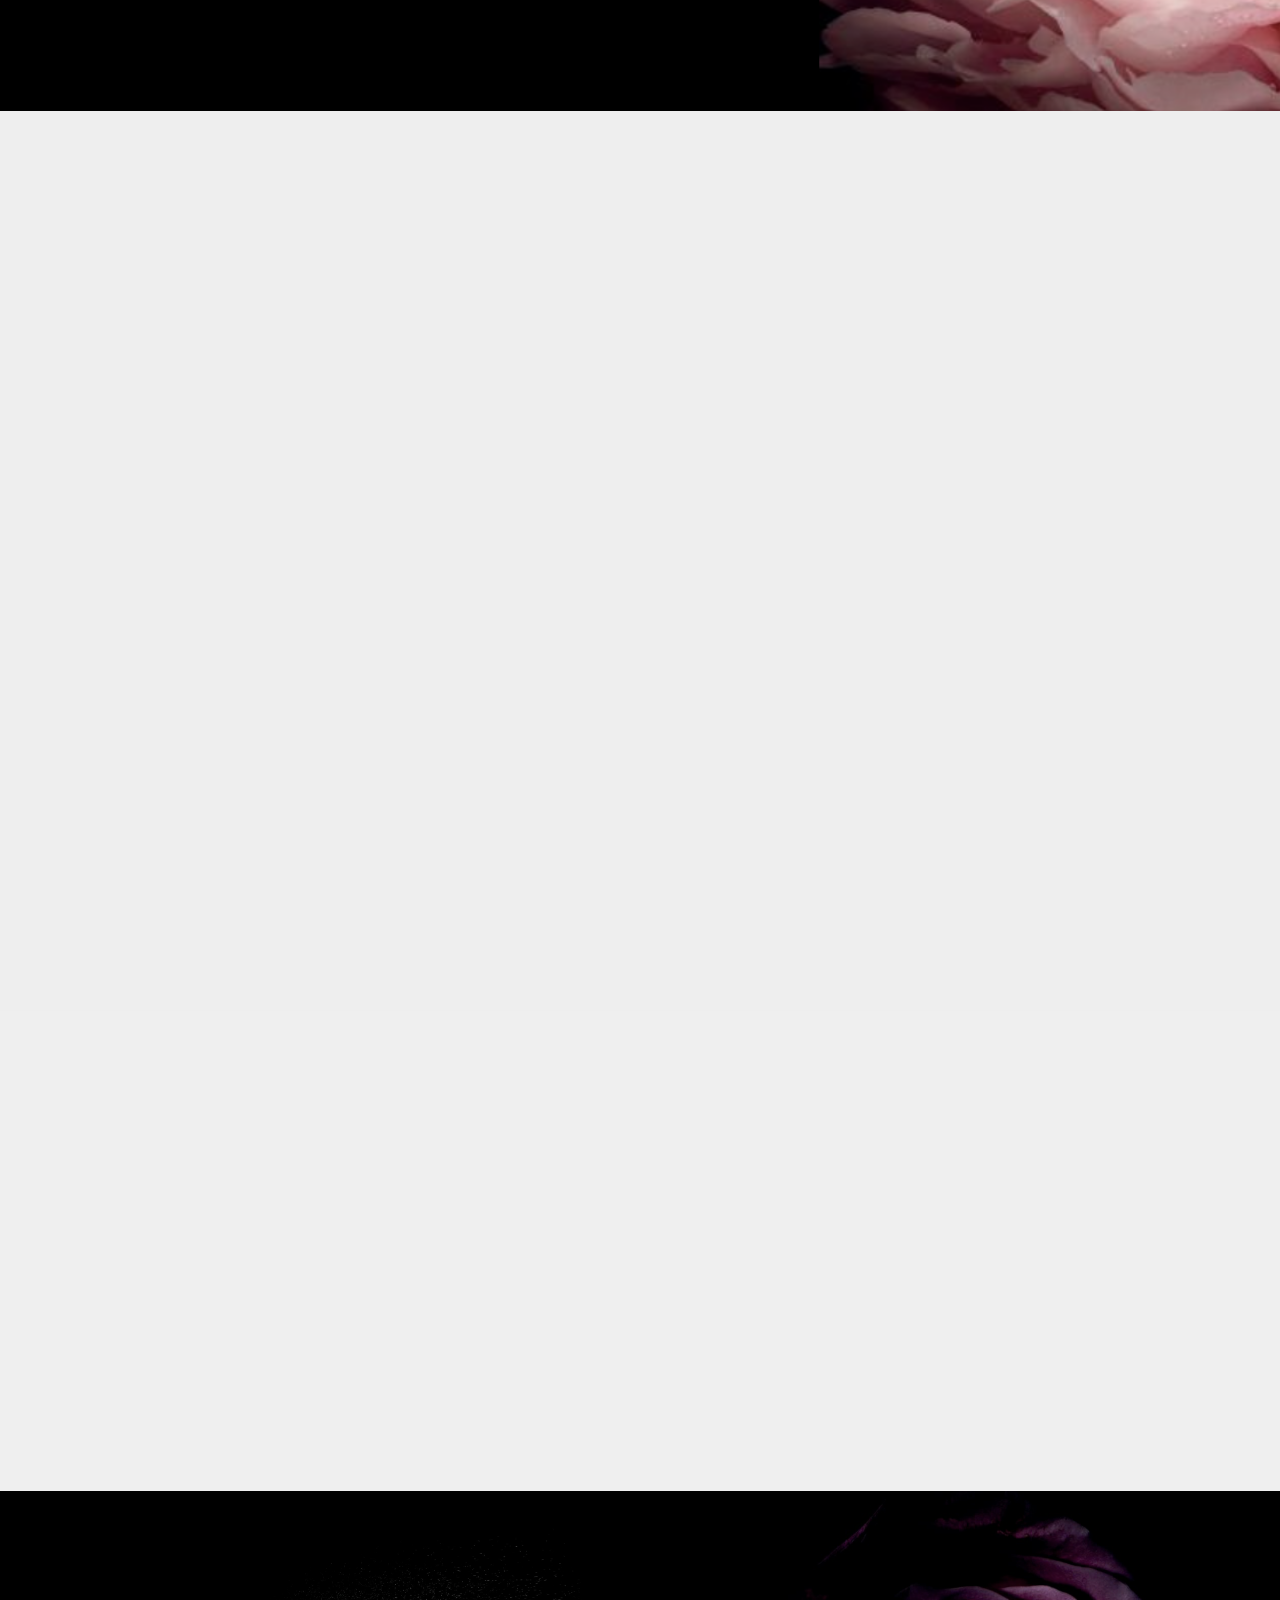
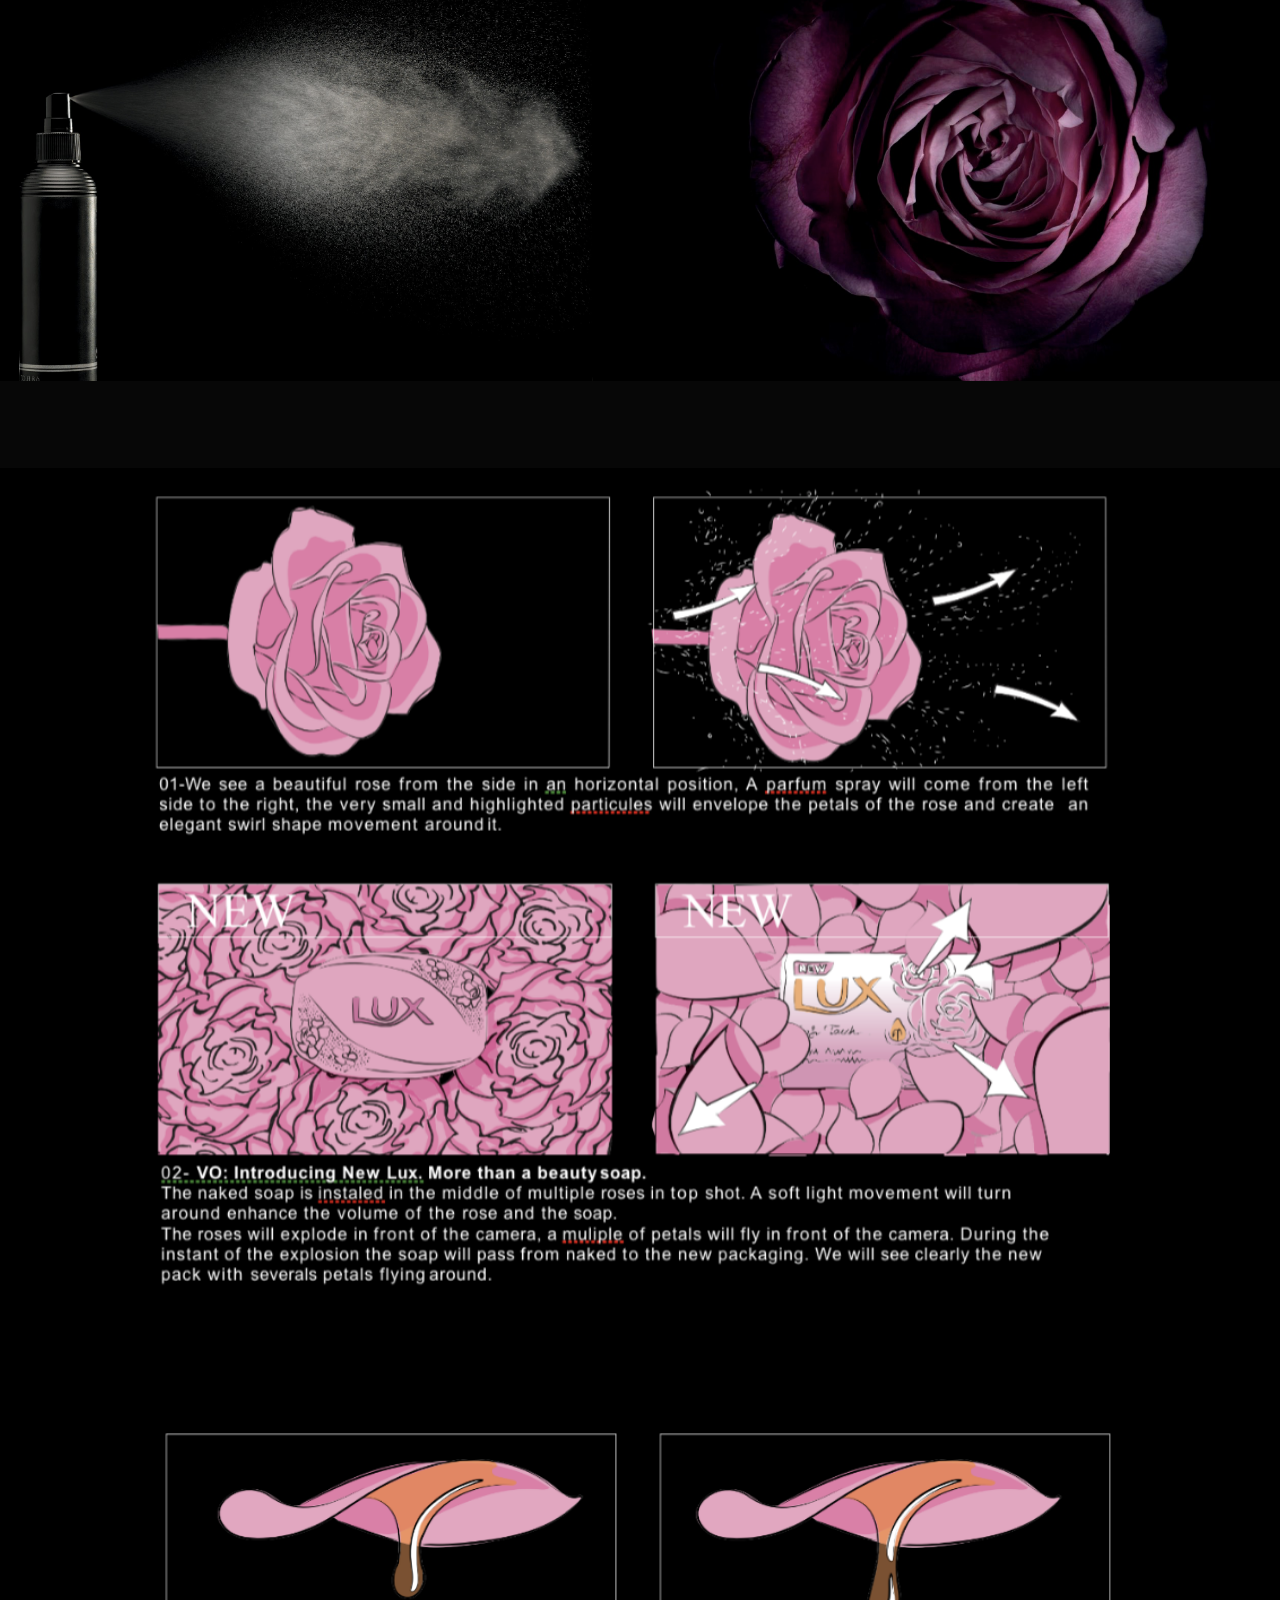
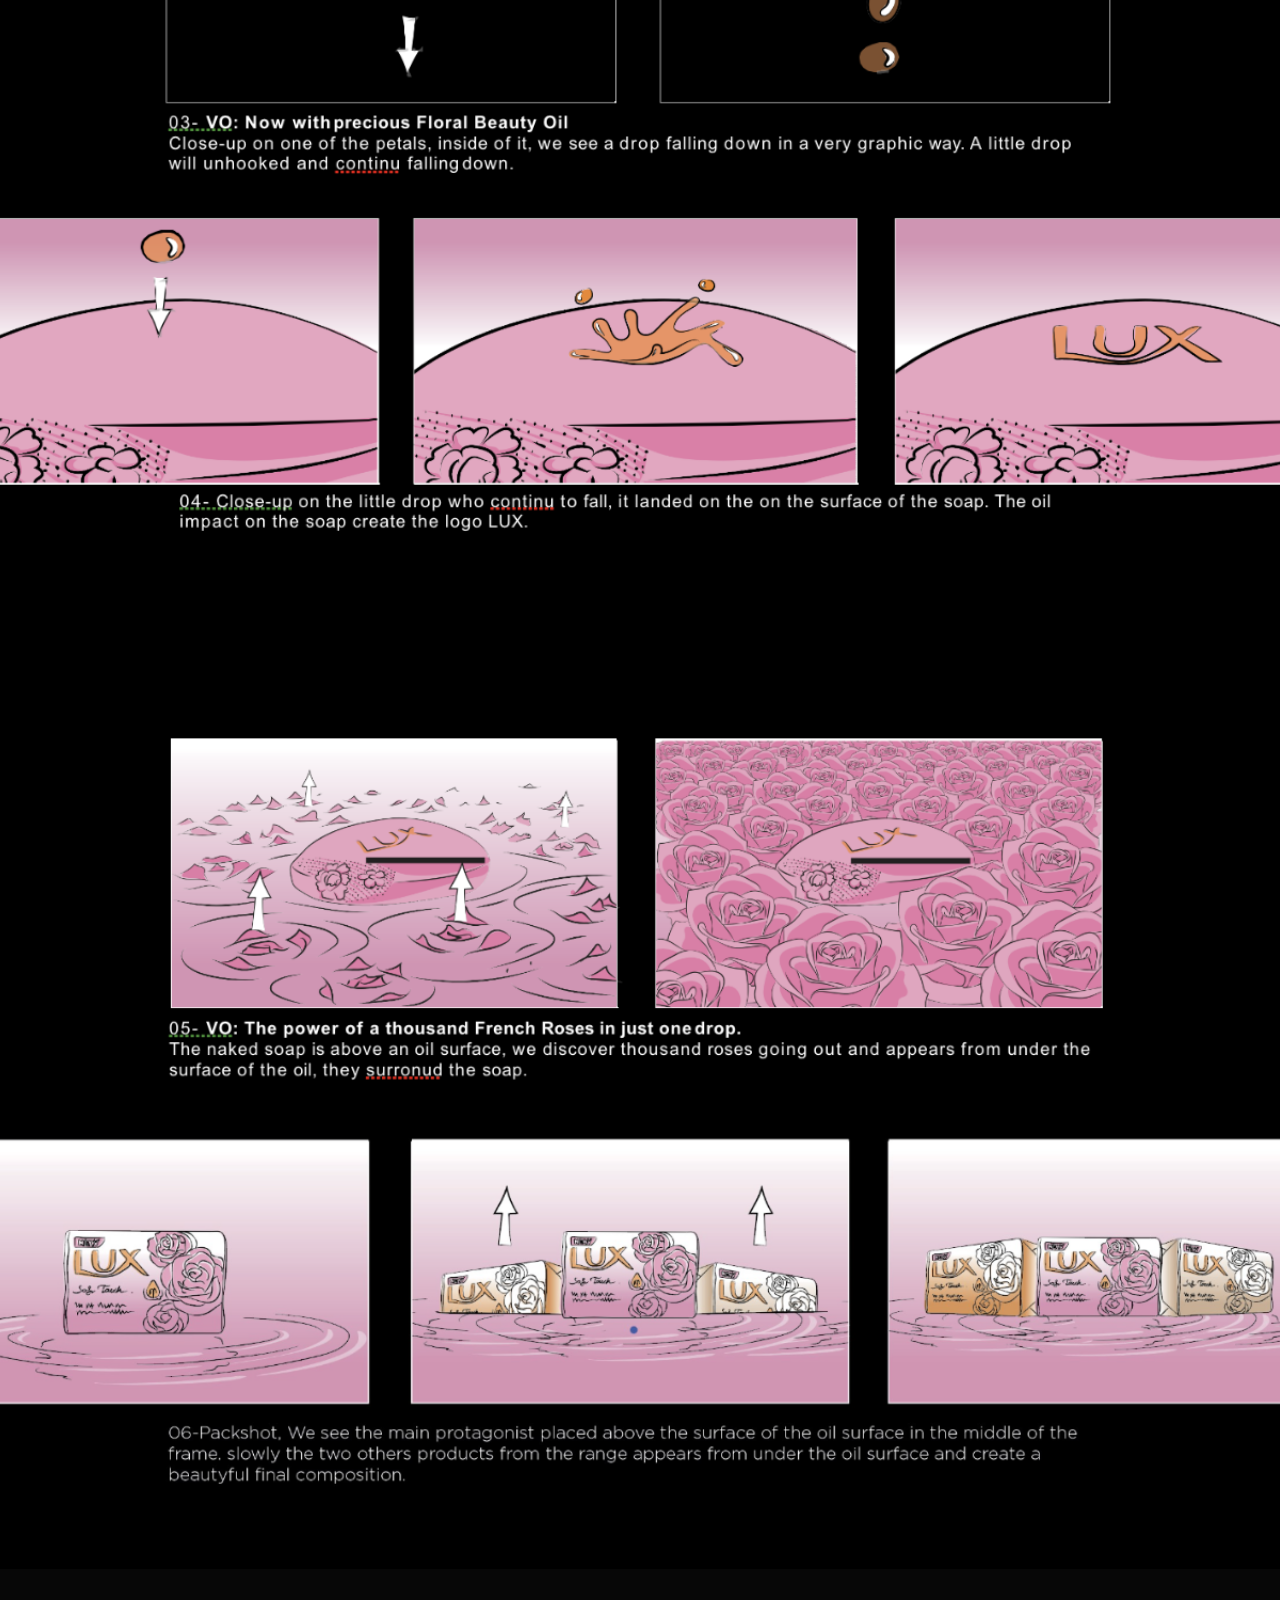
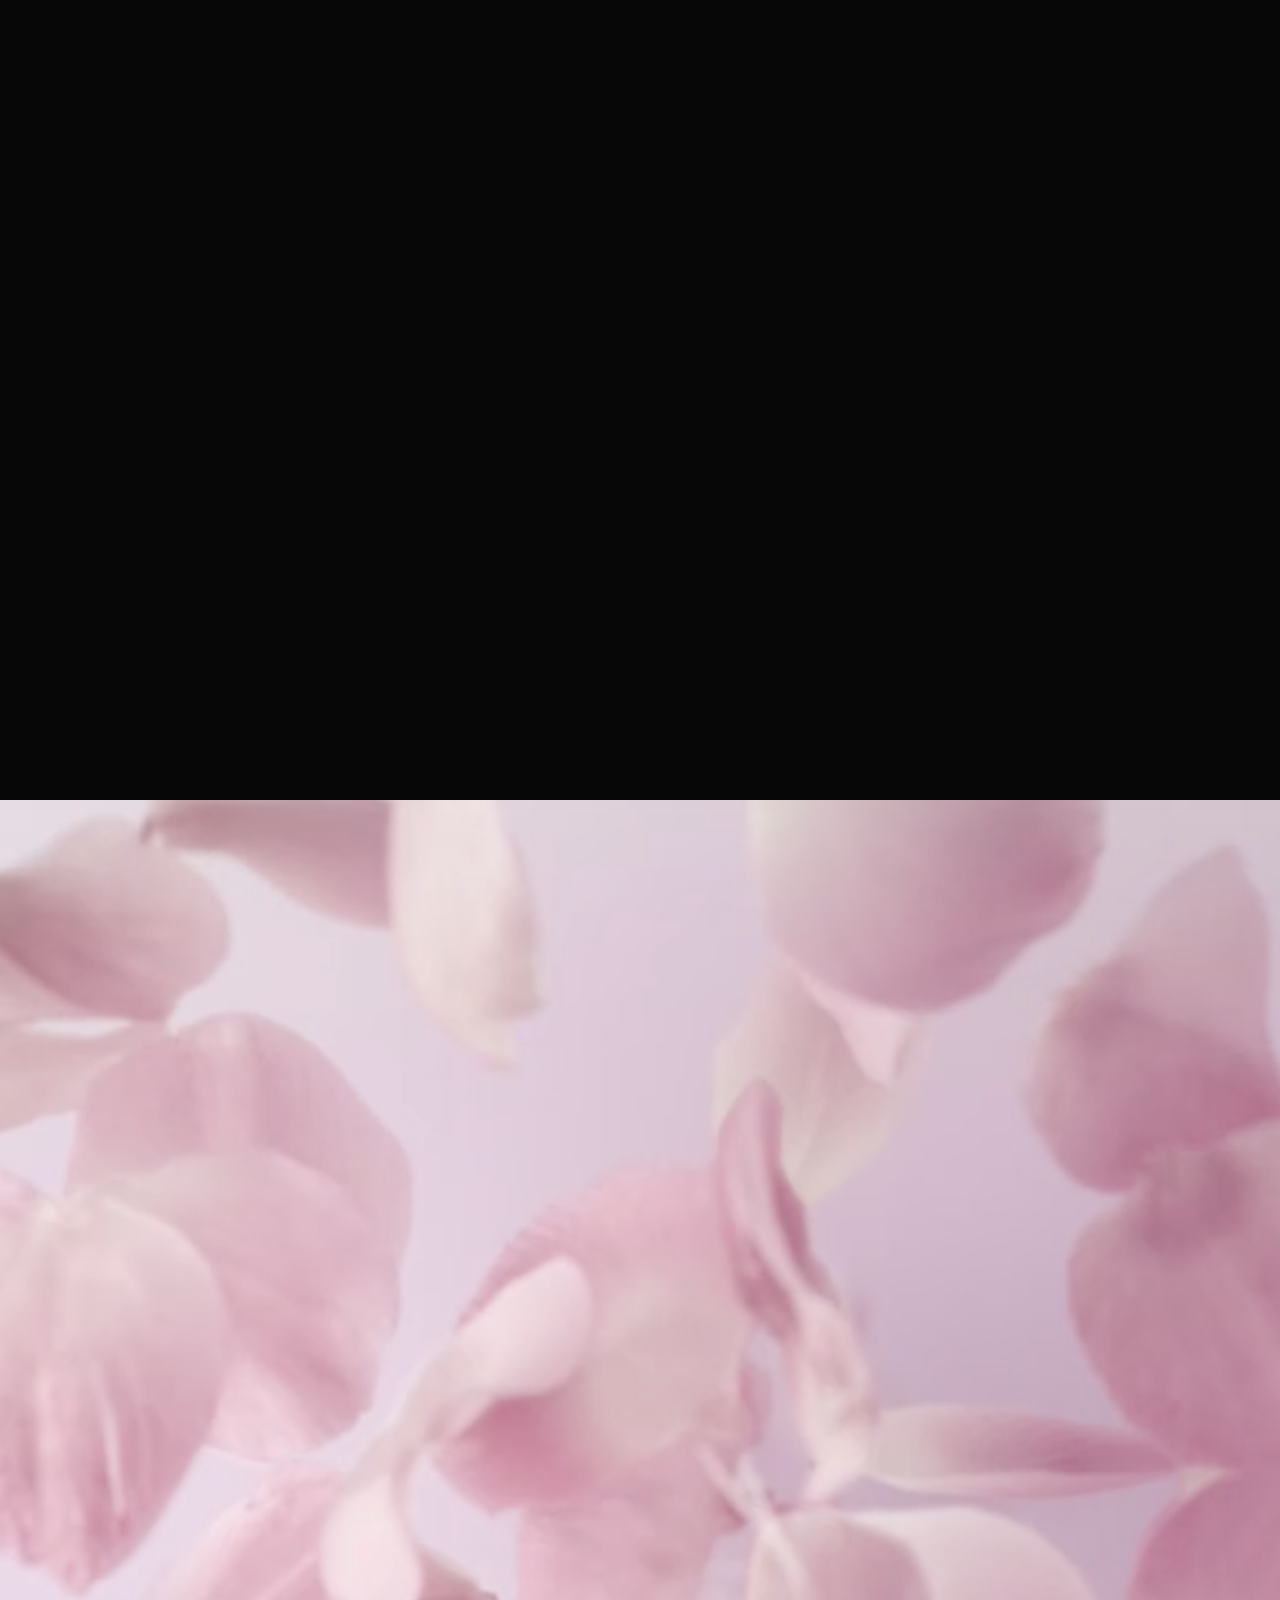
==== commit bd08425e: "create github pages" ====
--- a/index.html
+++ b/index.html
@@ -54,7 +54,7 @@
     </nav>
 </section>
 
-<section class="engine"><a href="https://mobirise.ws/f">easy web builder</a></section><section class="header1 cid-qM3r9Trgjl mbr-fullscreen" data-bg-video="https://www.youtube.com/watch?v=15DTpxt0KAE" id="header1-h">
+<section class="engine"><a href="https://mobirise.ws/f">simple web builder</a></section><section class="header1 cid-qM3r9Trgjl mbr-fullscreen" data-bg-video="https://www.youtube.com/watch?v=15DTpxt0KAE" id="header1-h">
 
     
 
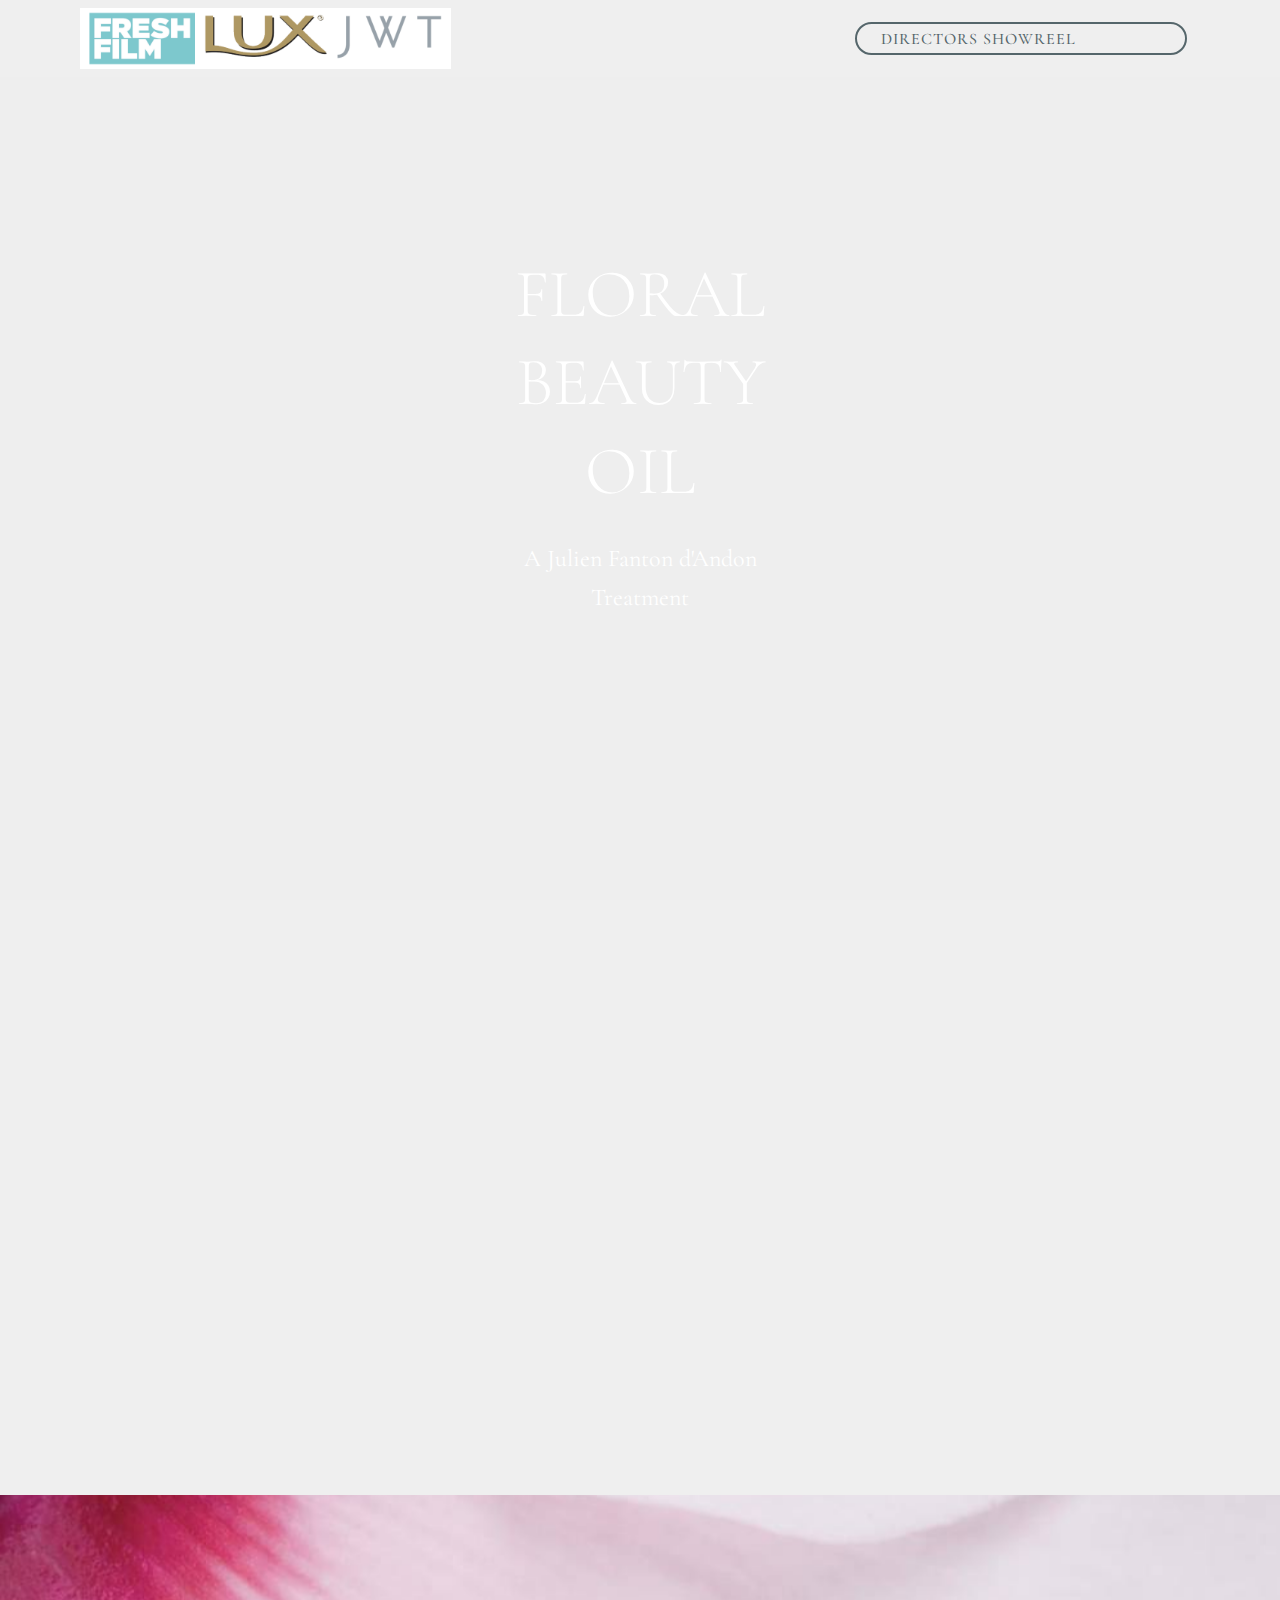
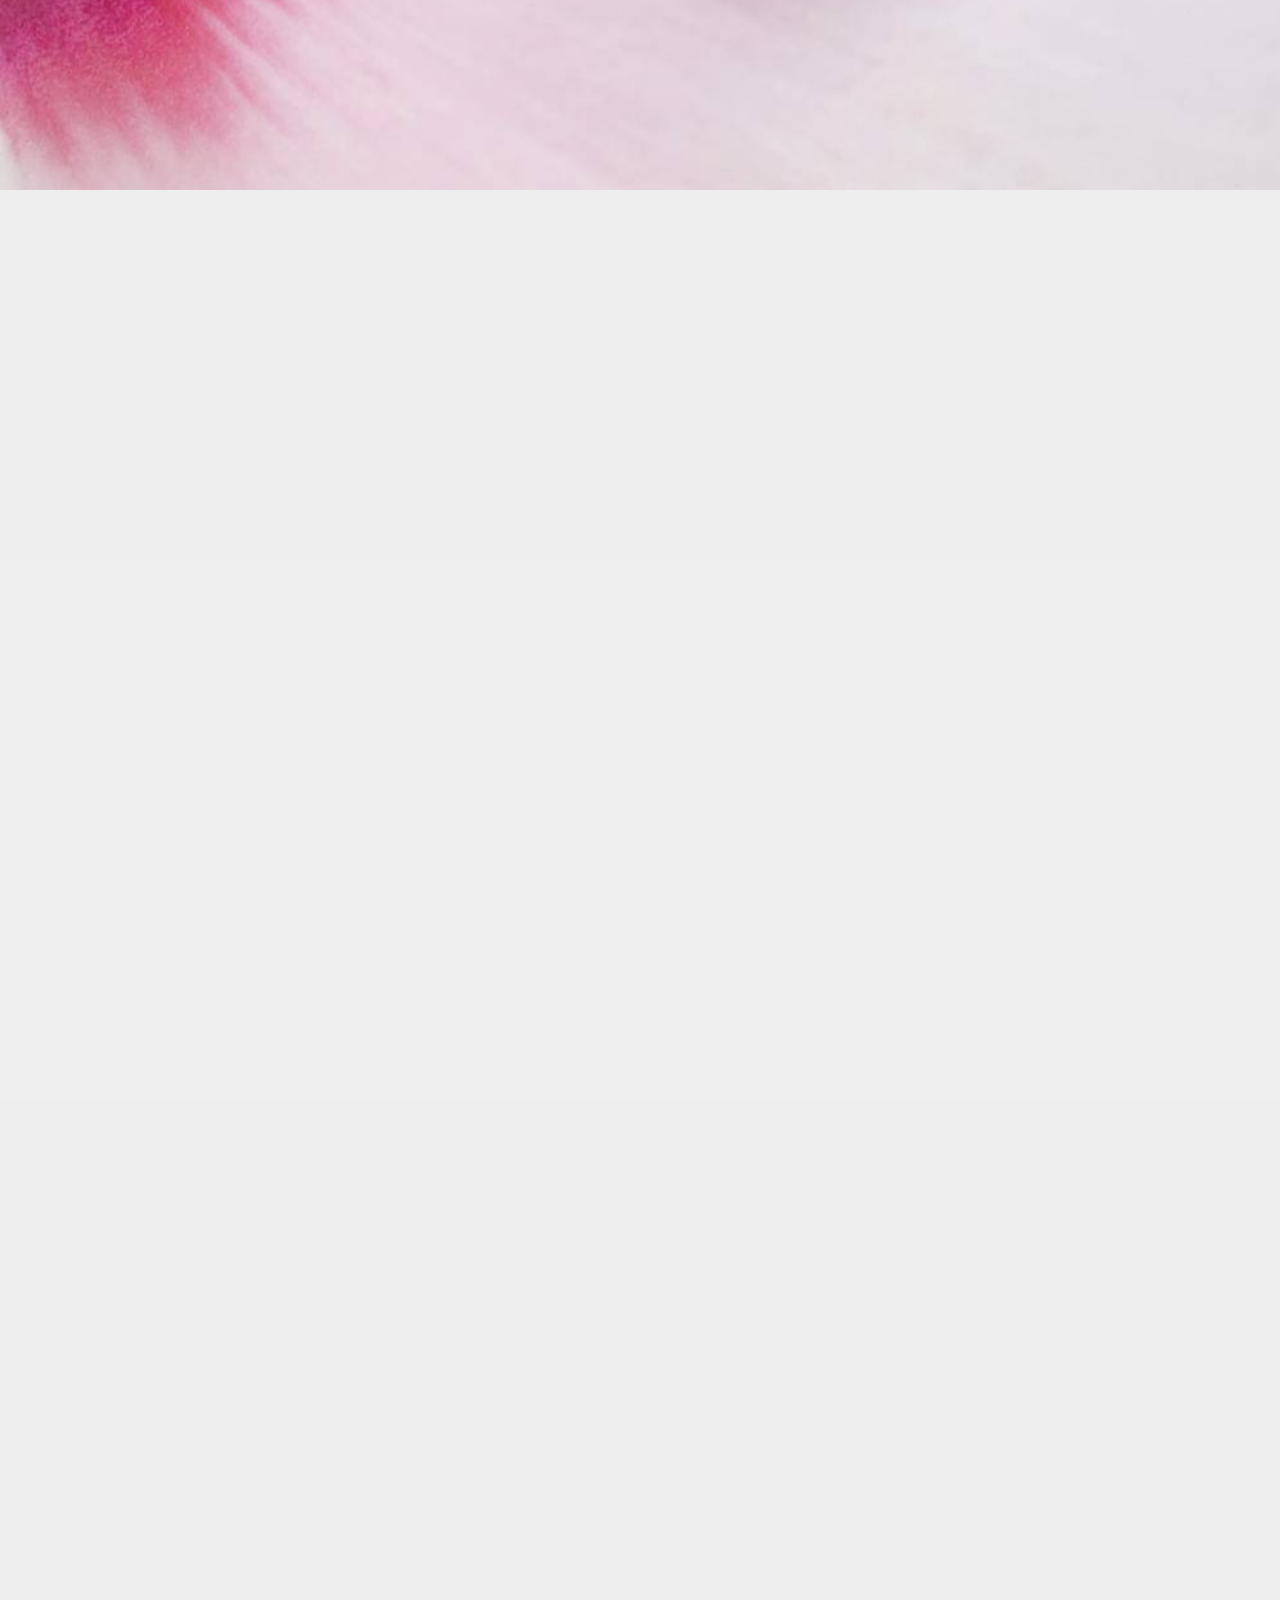
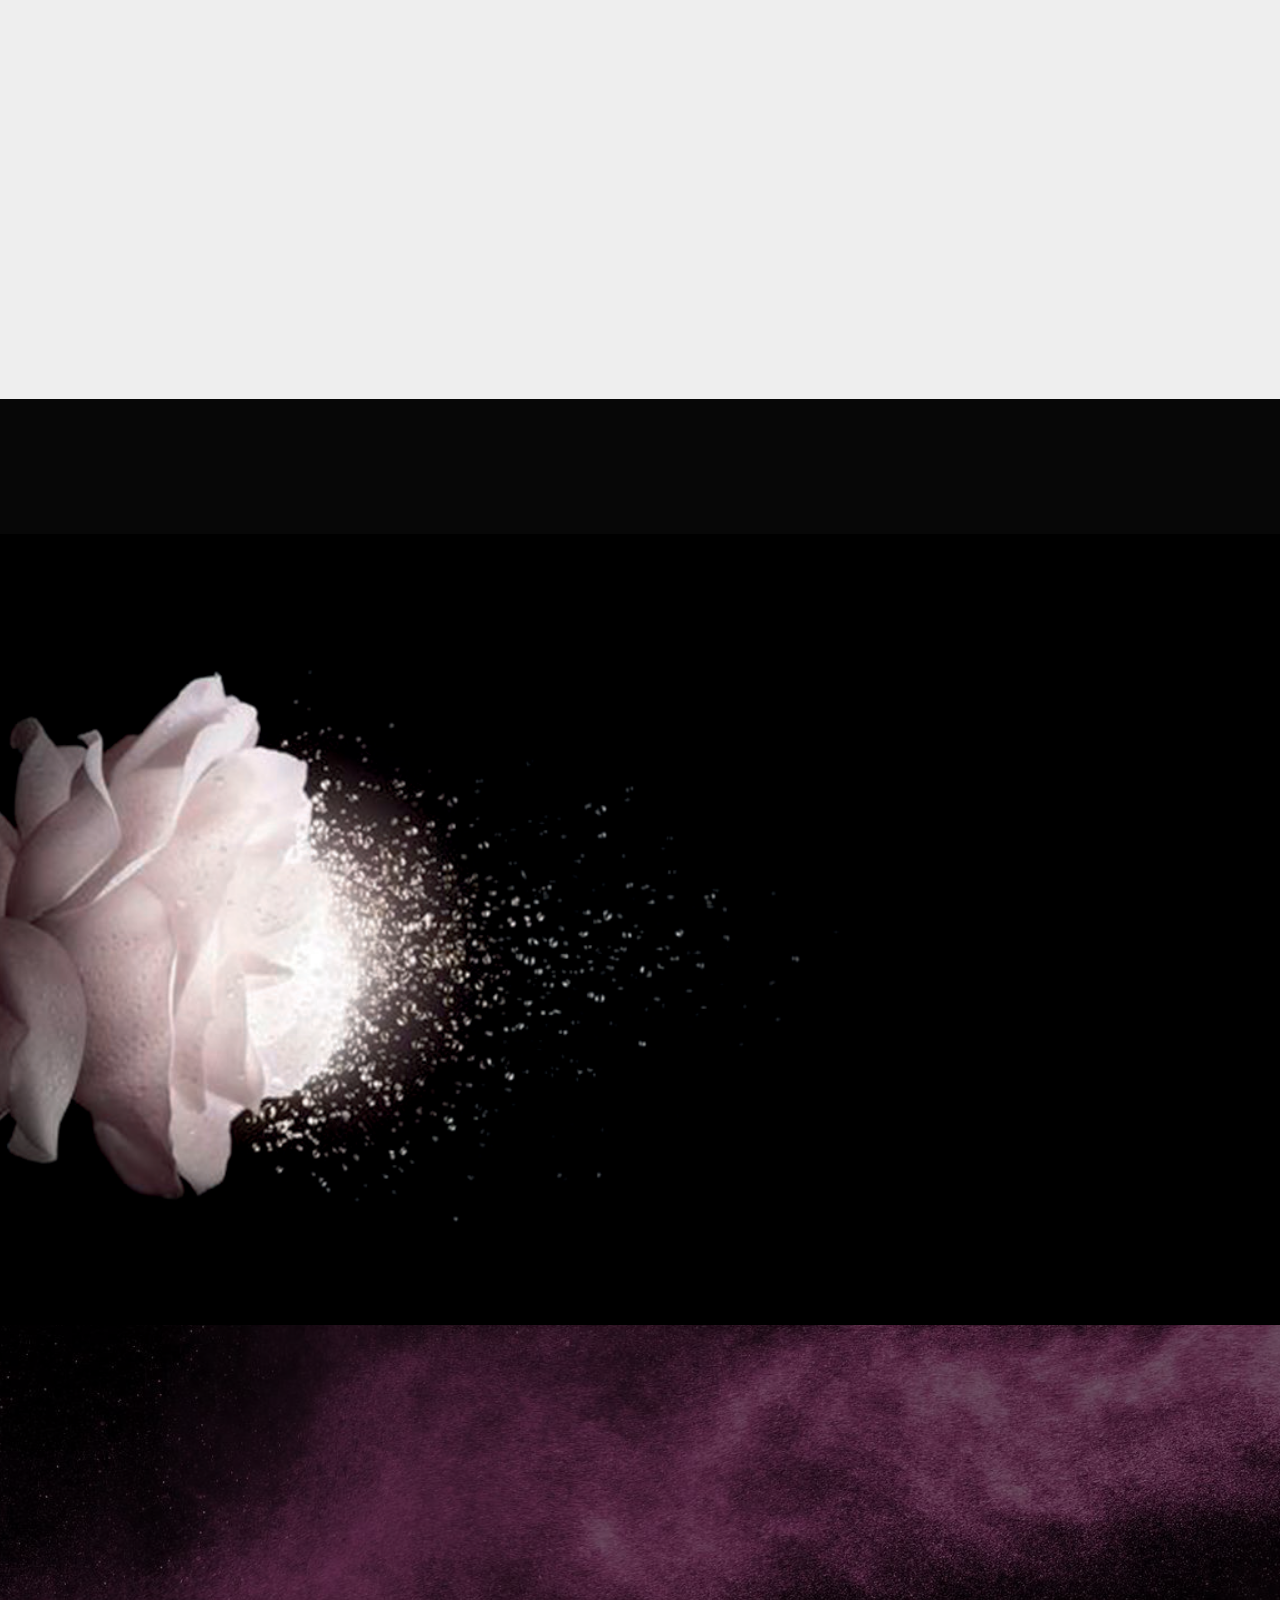
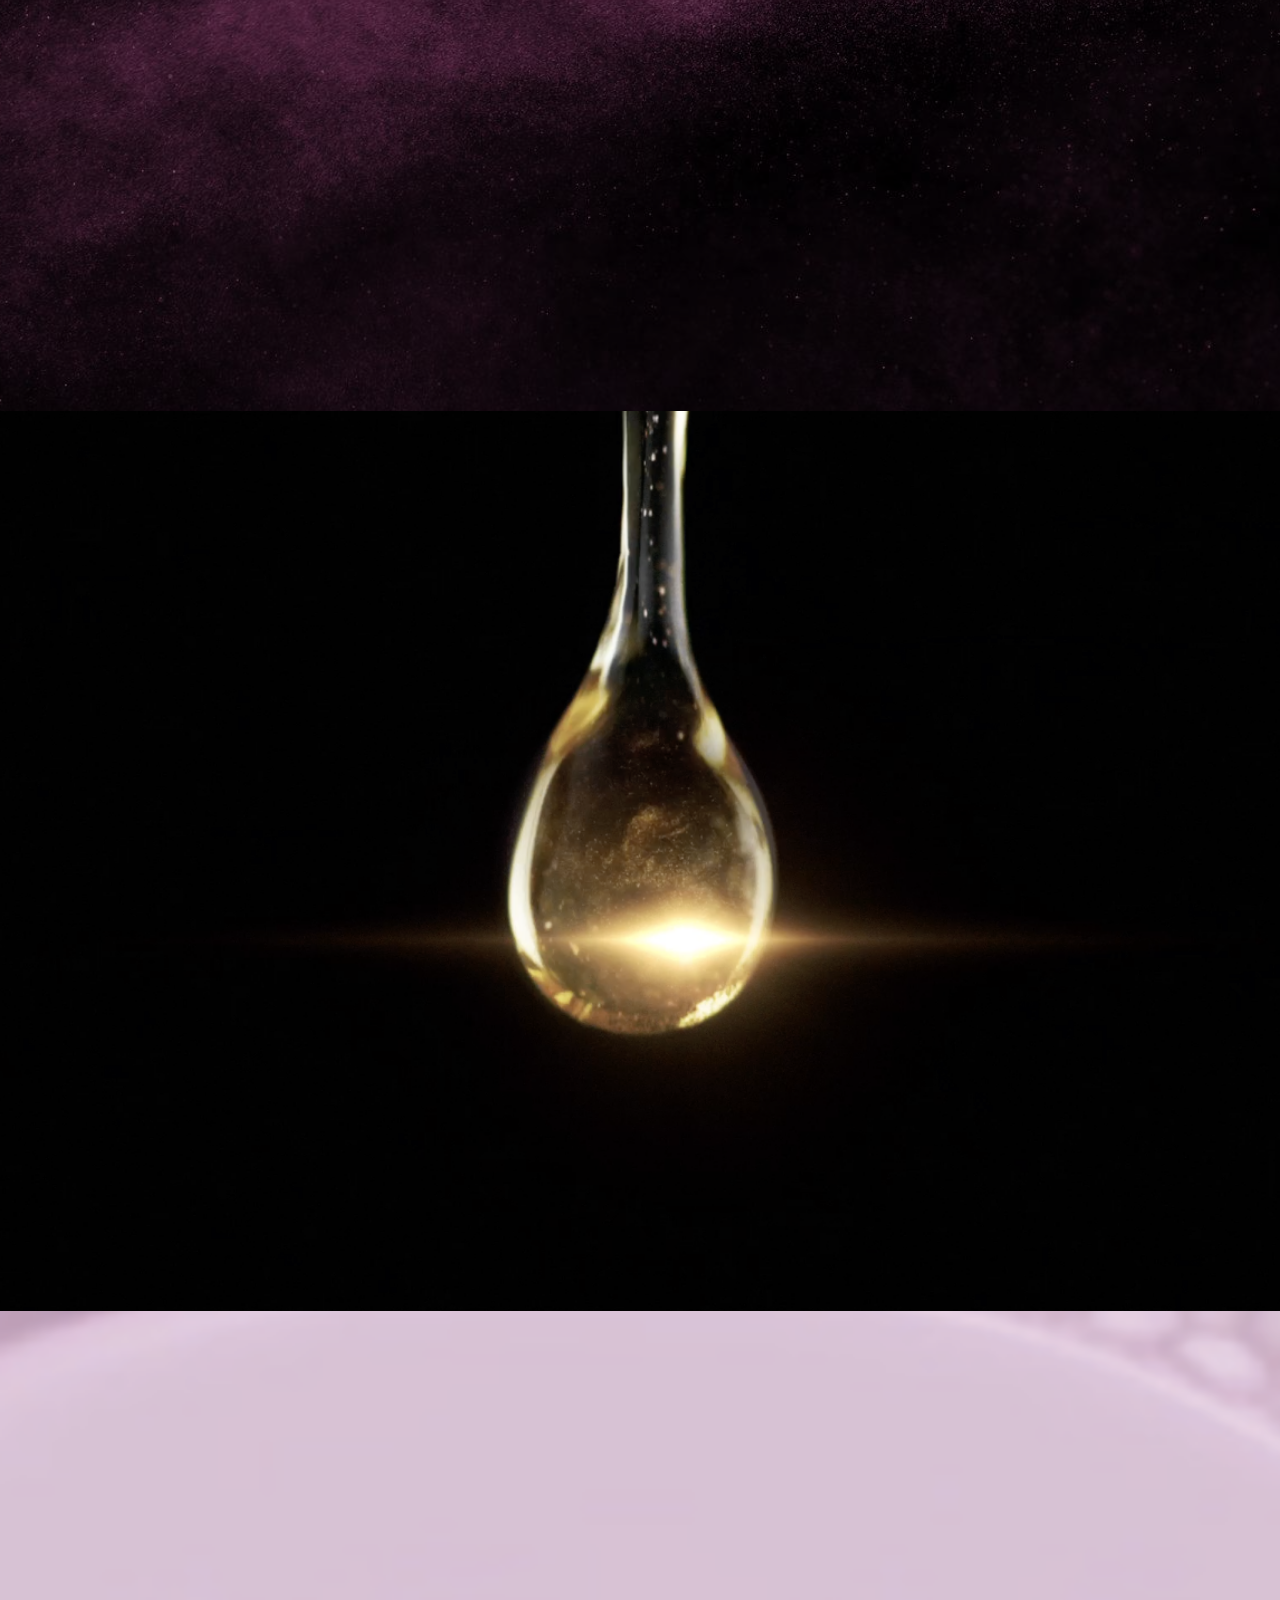
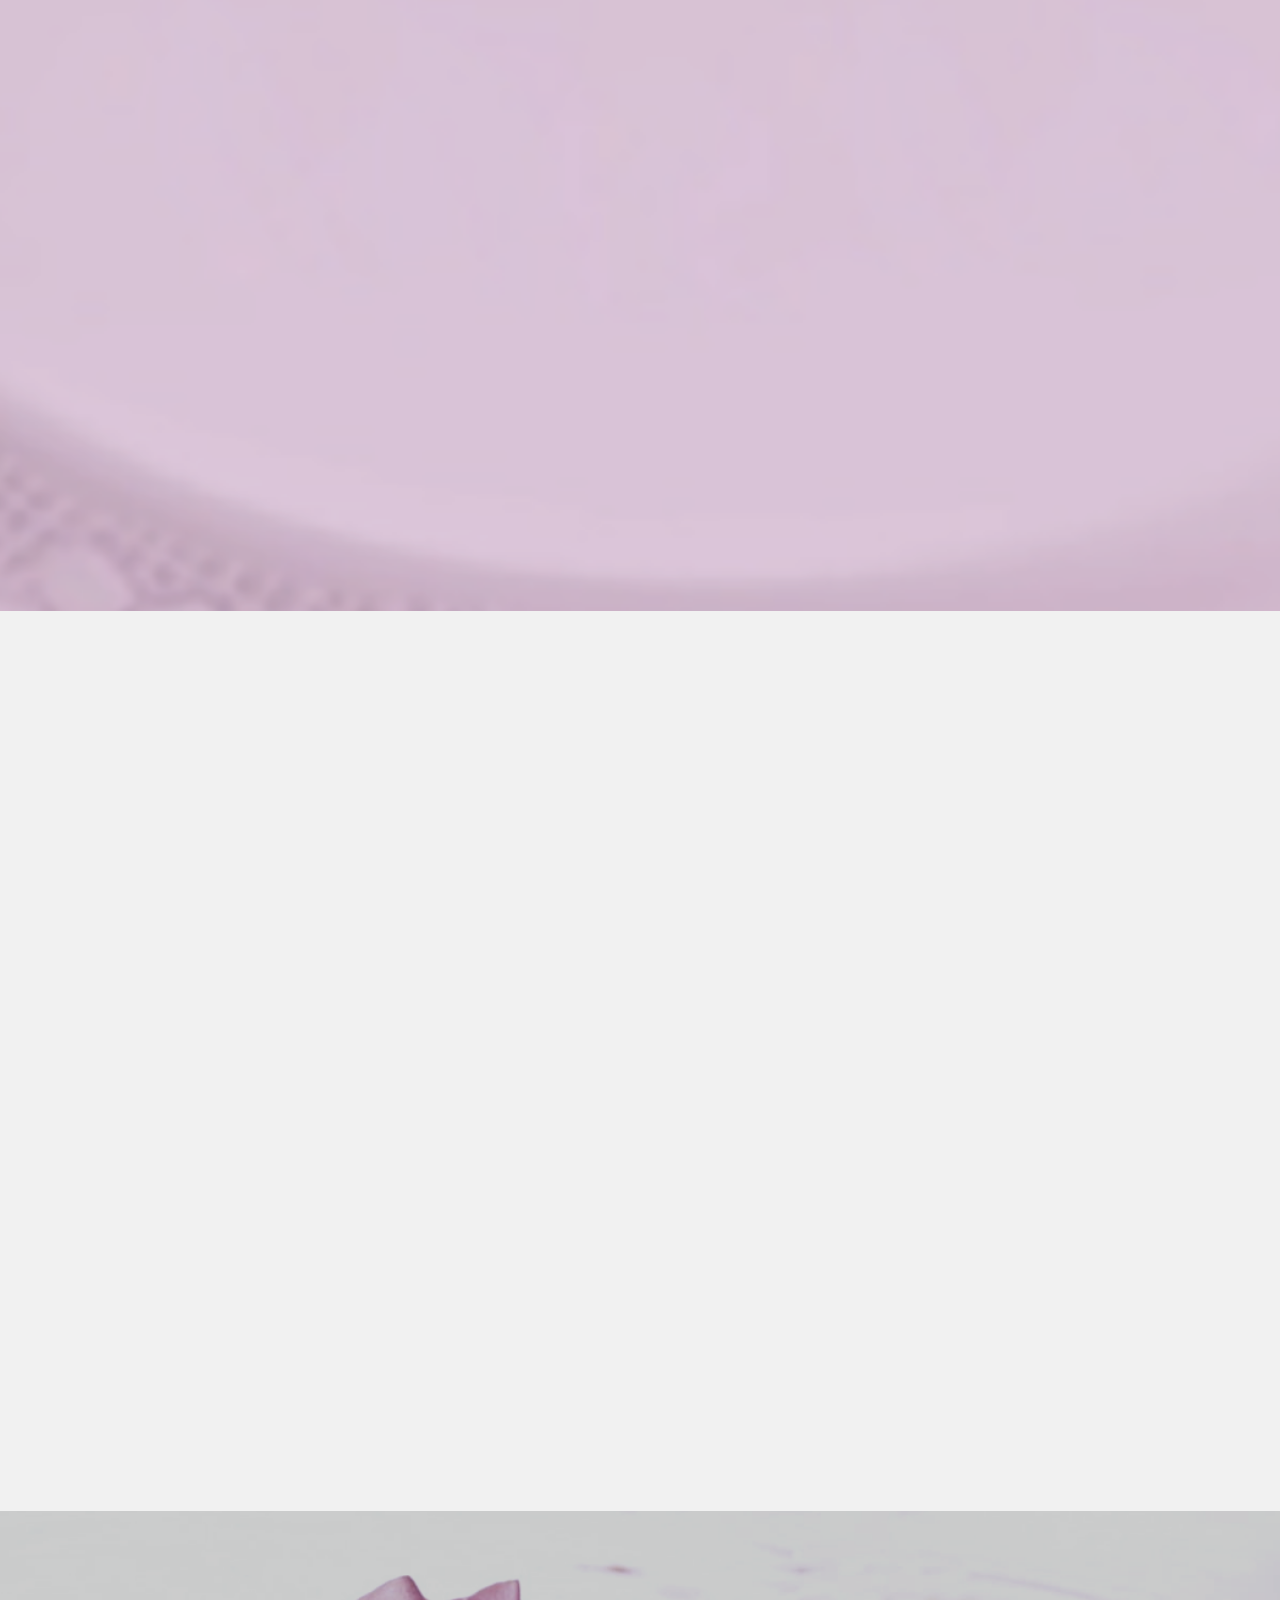
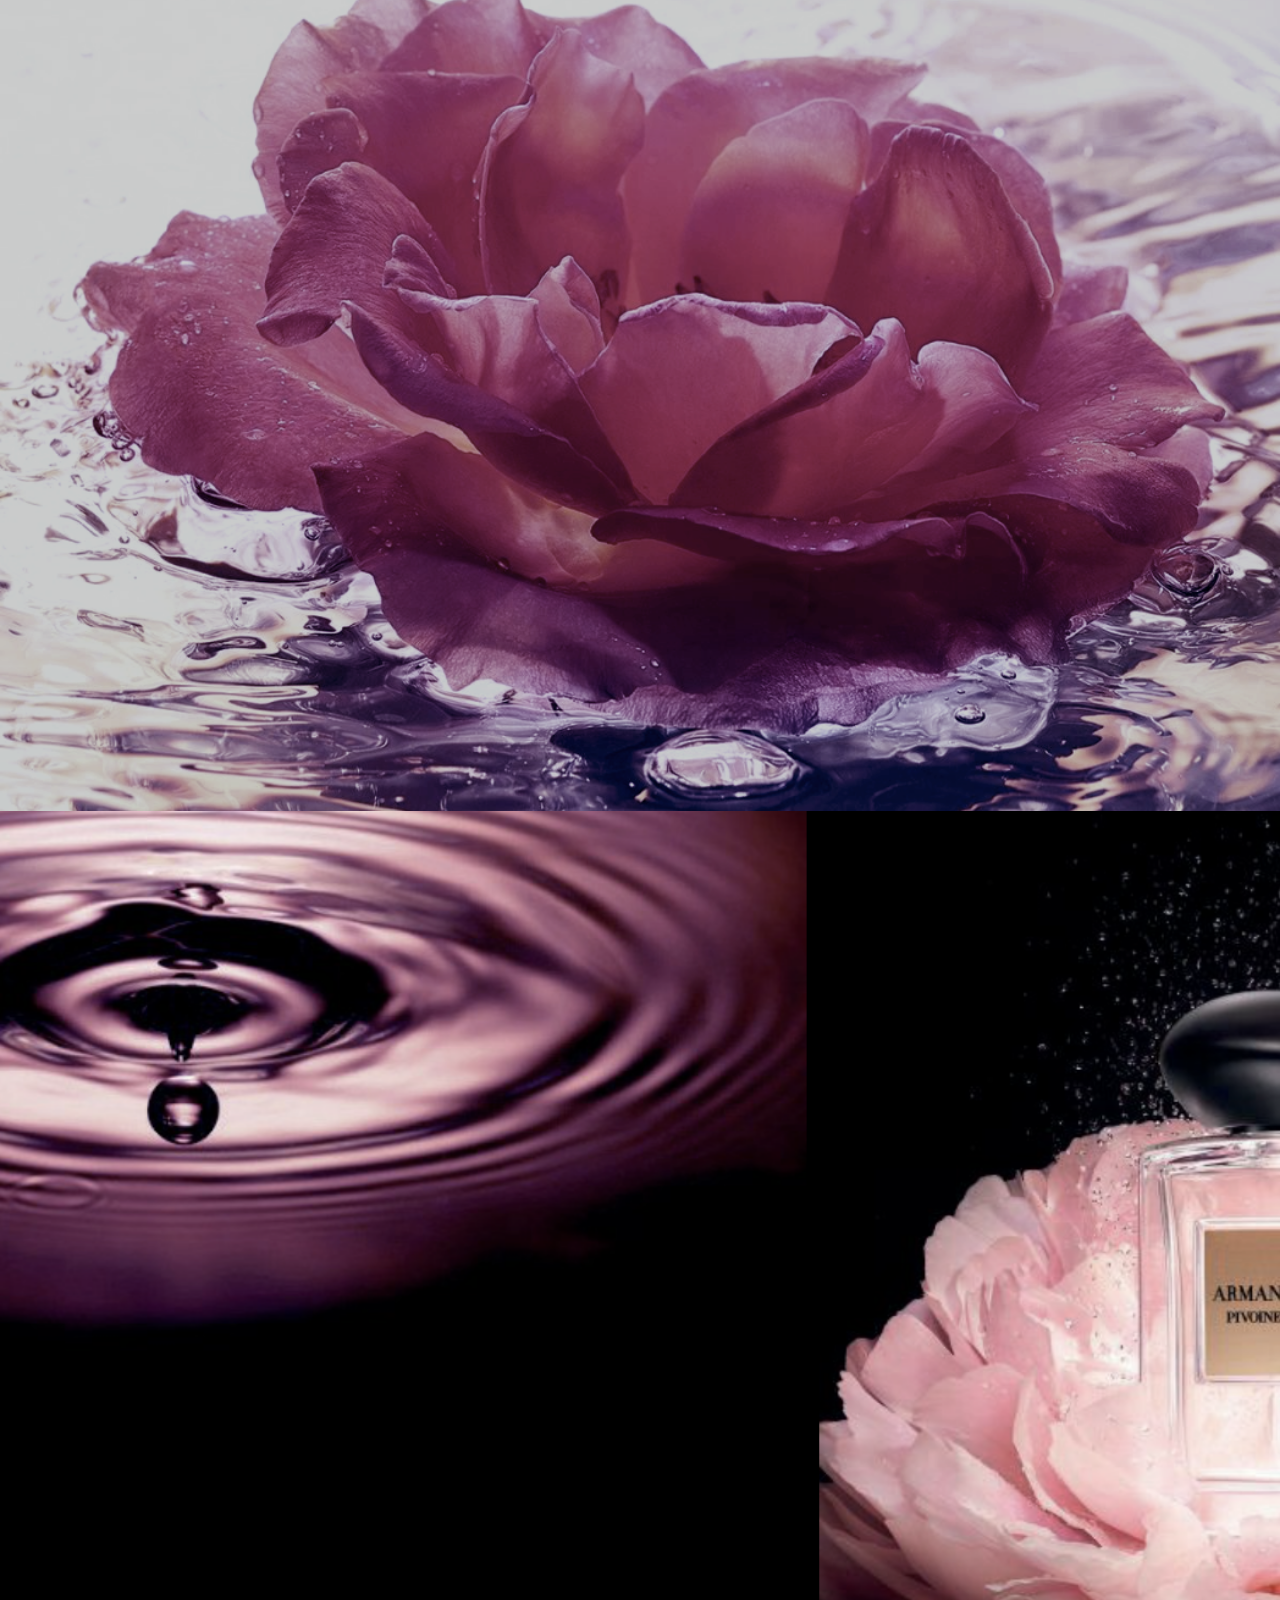
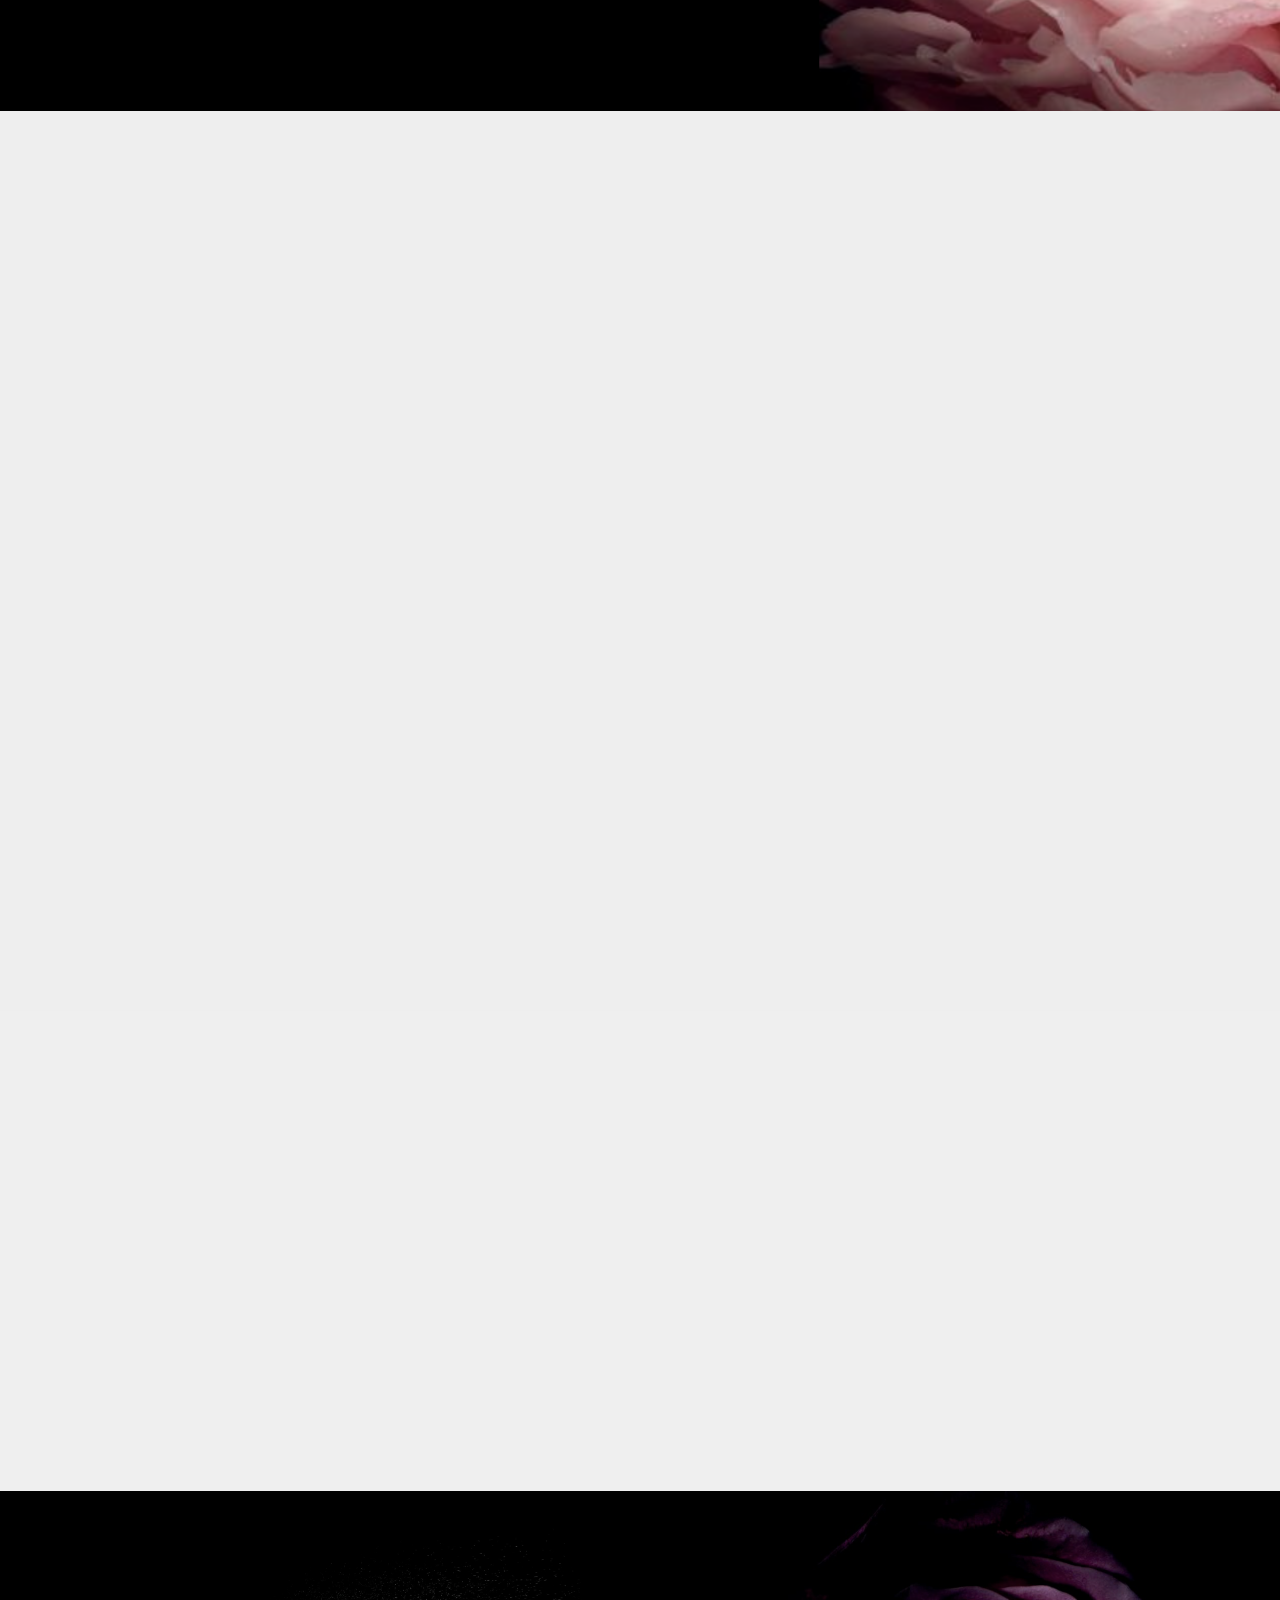
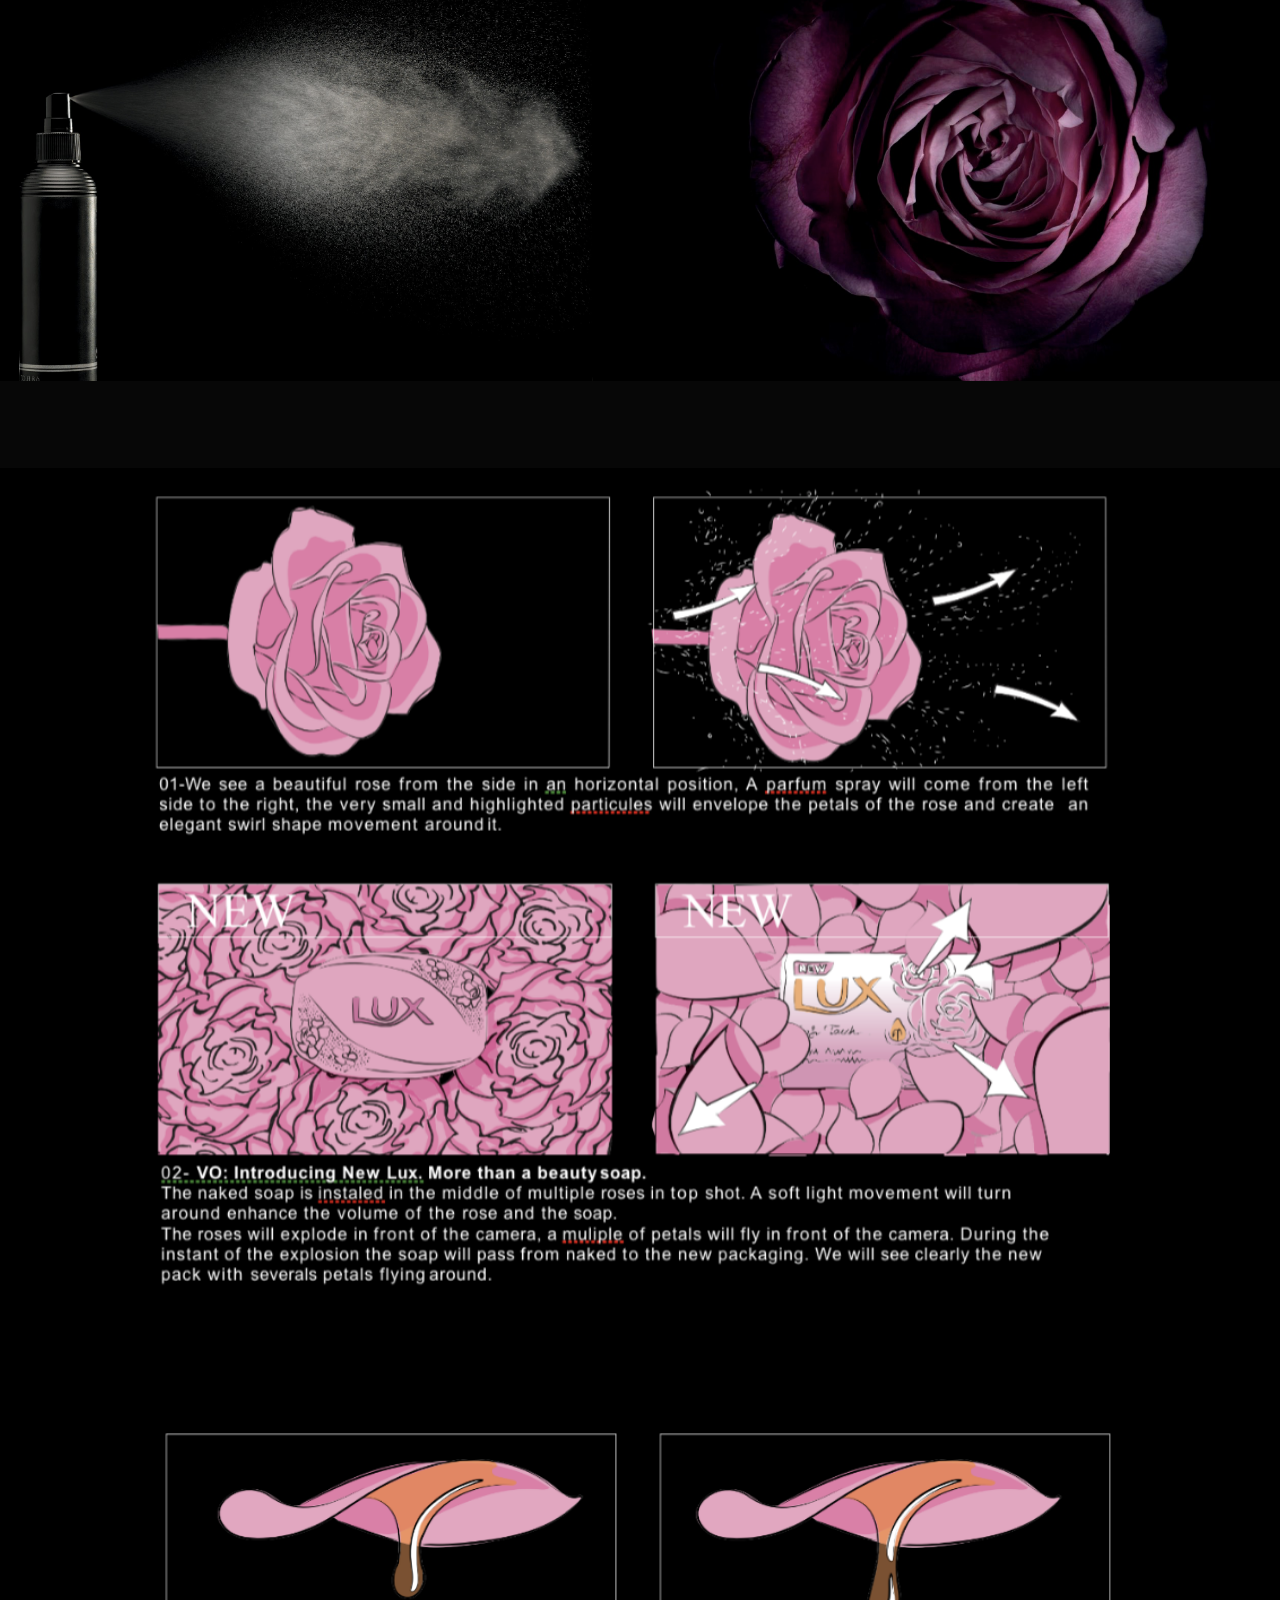
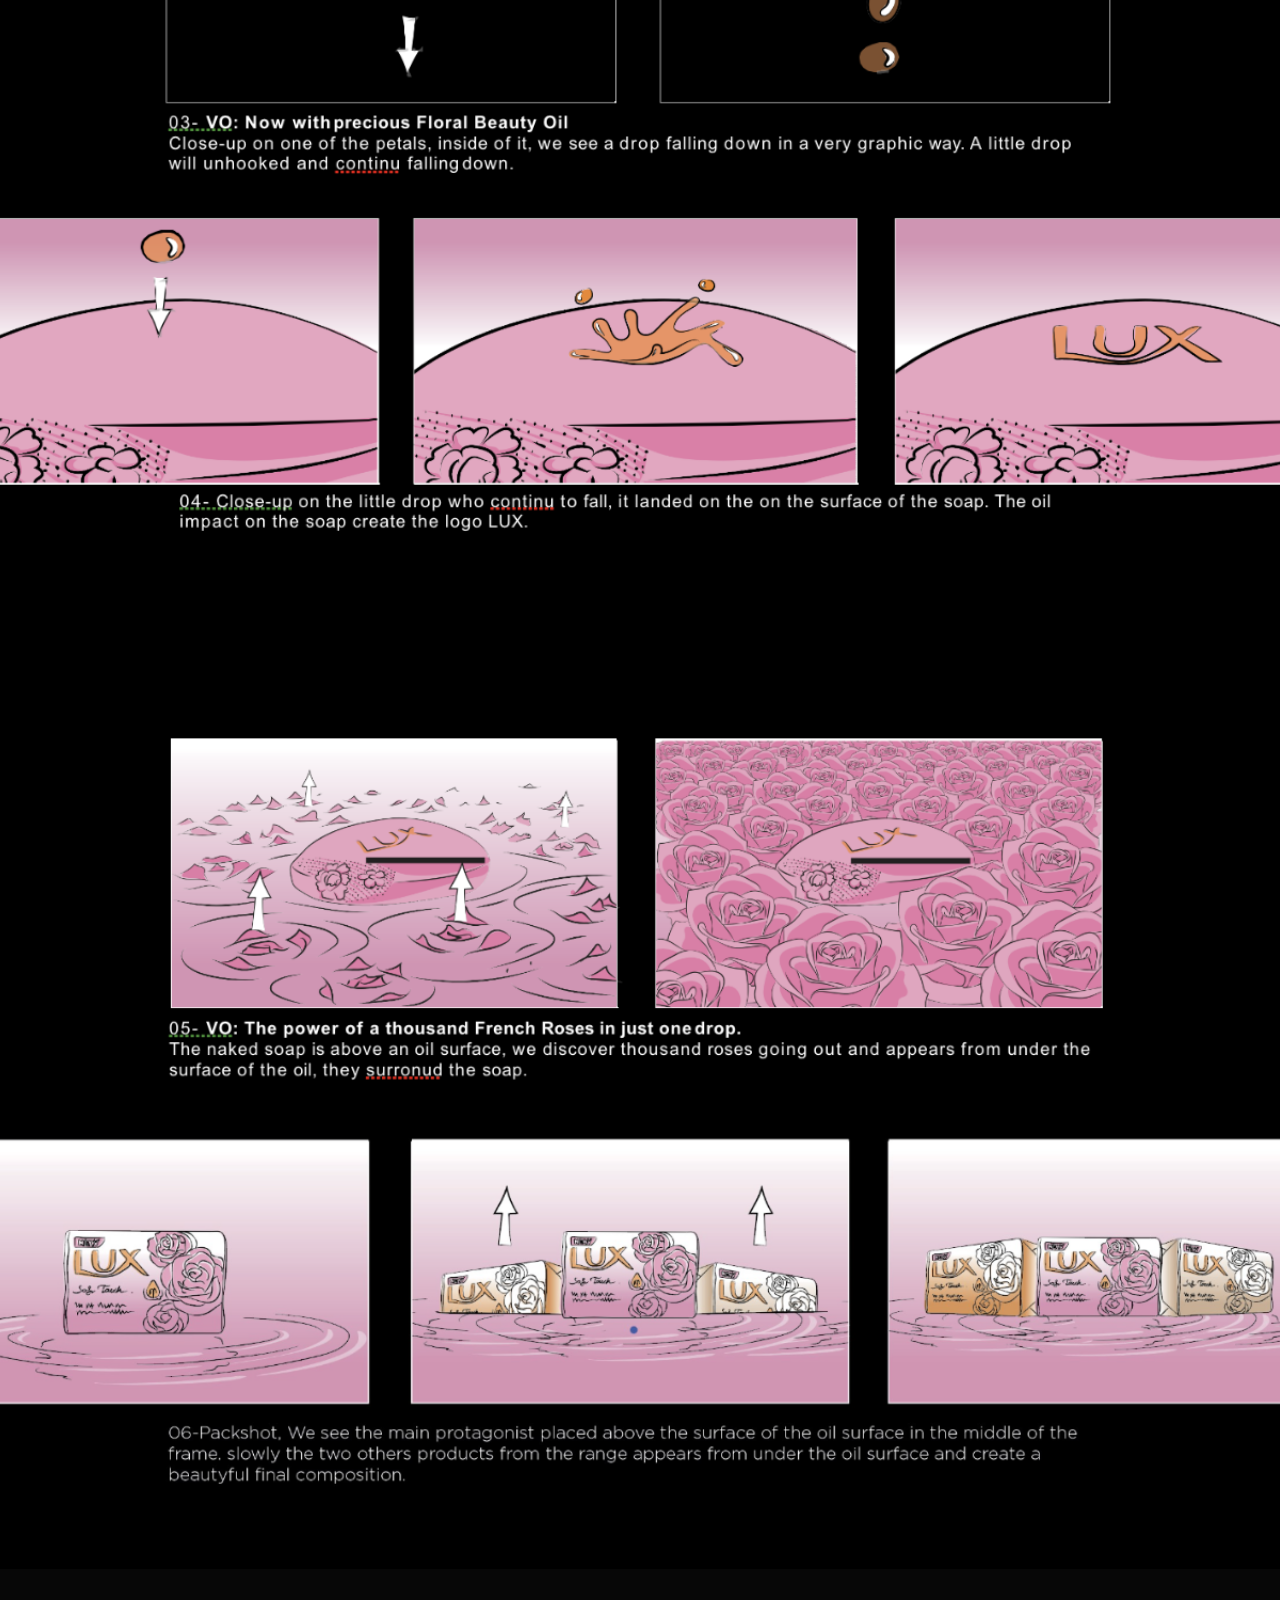
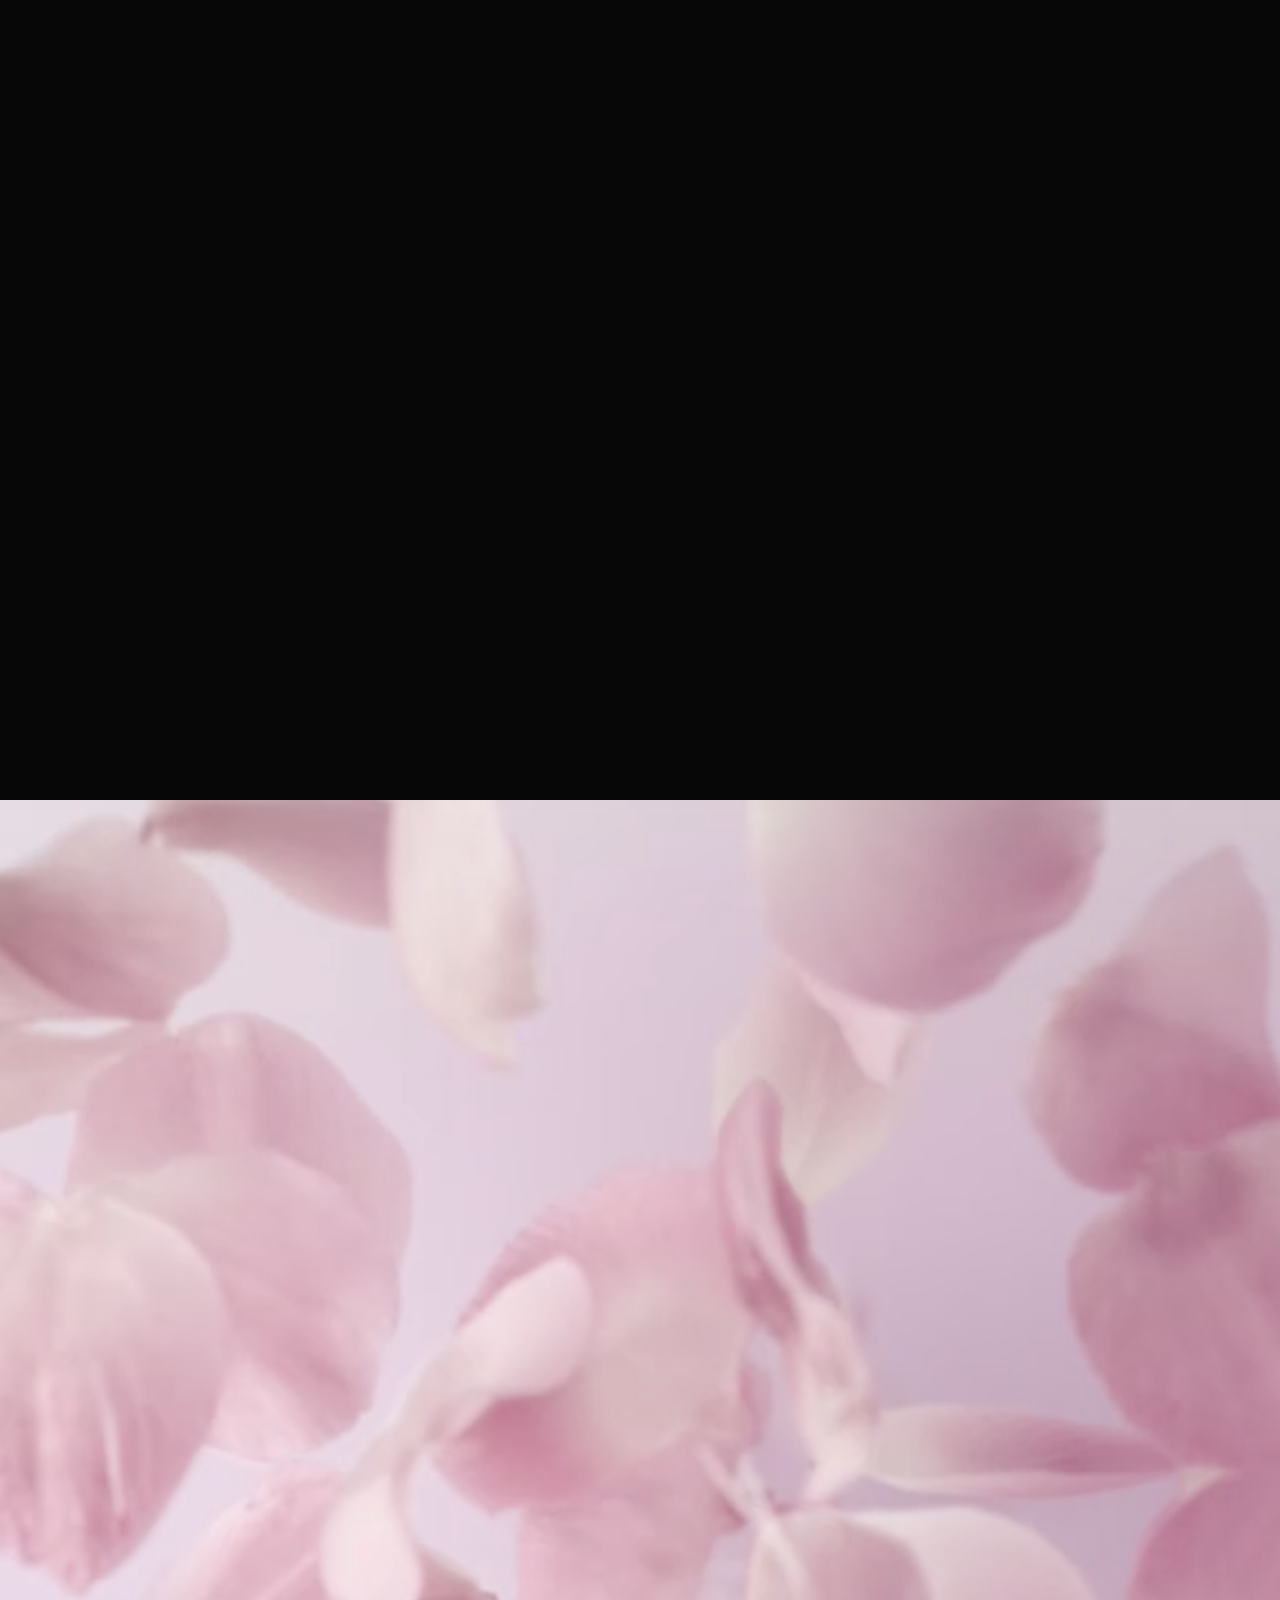
==== commit 0b1c611f: "create github pages" ====
--- a/index.html
+++ b/index.html
@@ -54,7 +54,7 @@
     </nav>
 </section>
 
-<section class="engine"><a href="https://mobirise.ws/f">simple web builder</a></section><section class="header1 cid-qM3r9Trgjl mbr-fullscreen" data-bg-video="https://www.youtube.com/watch?v=15DTpxt0KAE" id="header1-h">
+<section class="engine"><a href="https://mobirise.ws/g">create your own website</a></section><section class="header1 cid-qM3r9Trgjl mbr-fullscreen" data-bg-video="https://www.youtube.com/watch?v=15DTpxt0KAE" id="header1-h">
 
     
 
--- a/assets/mobirise/css/mbr-additional.css
+++ b/assets/mobirise/css/mbr-additional.css
@@ -1839,7 +1839,7 @@
 .cid-qM3VaznLqz {
   padding-top: 135px;
   padding-bottom: 135px;
-  background-image: url("../../../assets/images/tru801800-1-1200x900.jpg");
+  background-image: url("../../../assets/images/tru801800-2-1200x900.jpg");
 }
 .cid-qM3VaznLqz h1 {
   color: #616161;
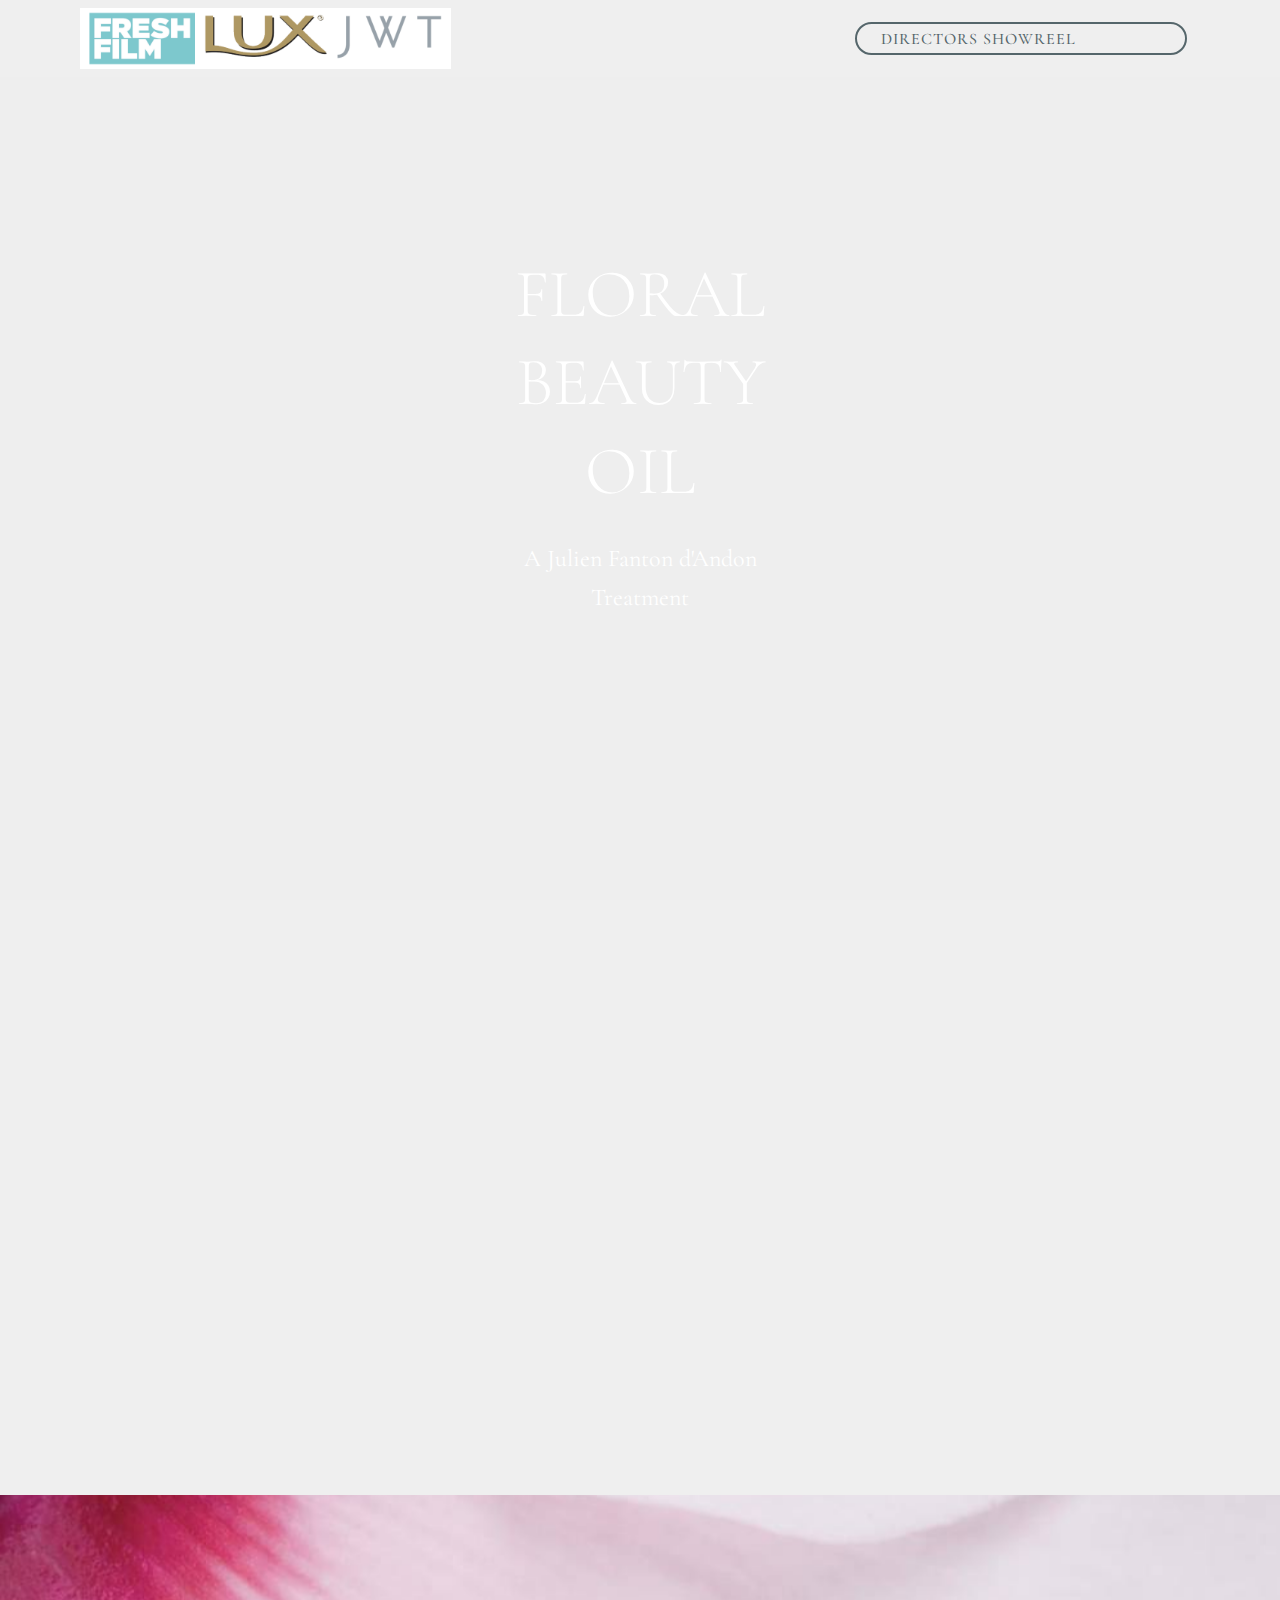
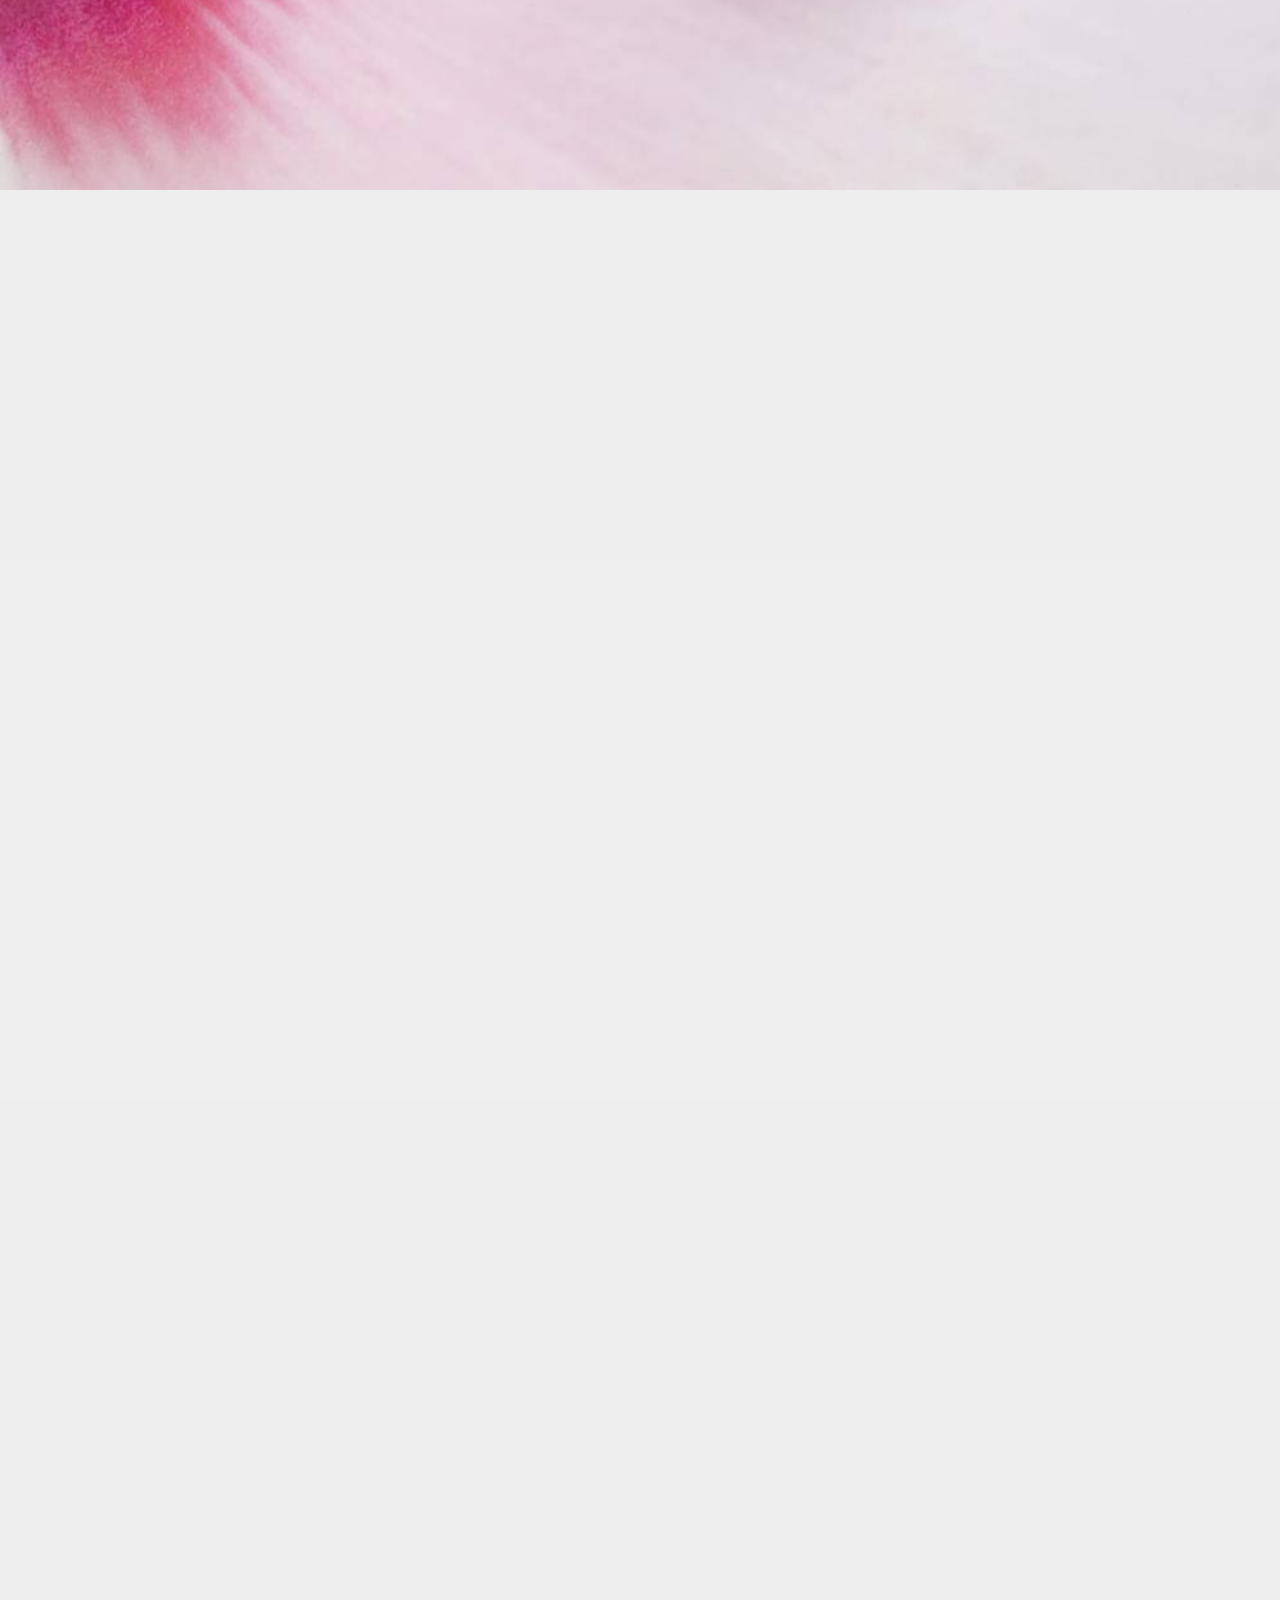
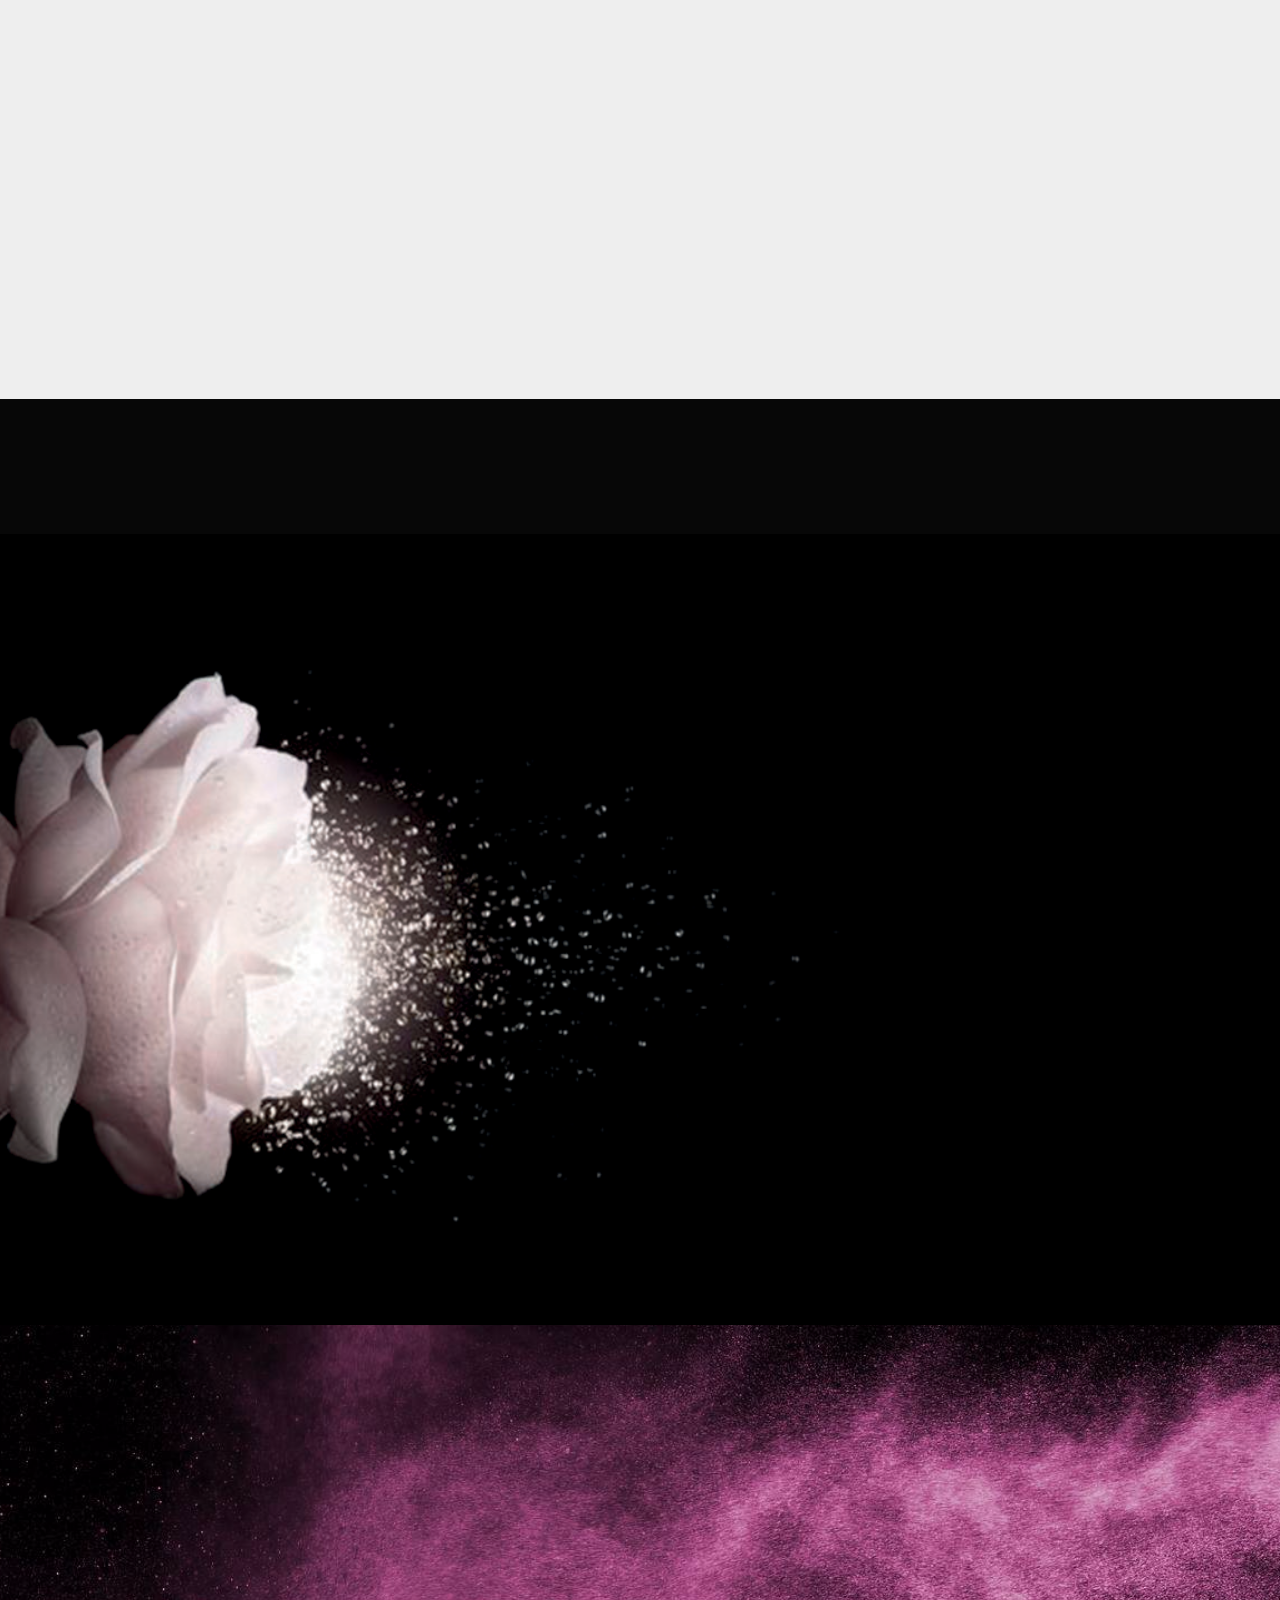
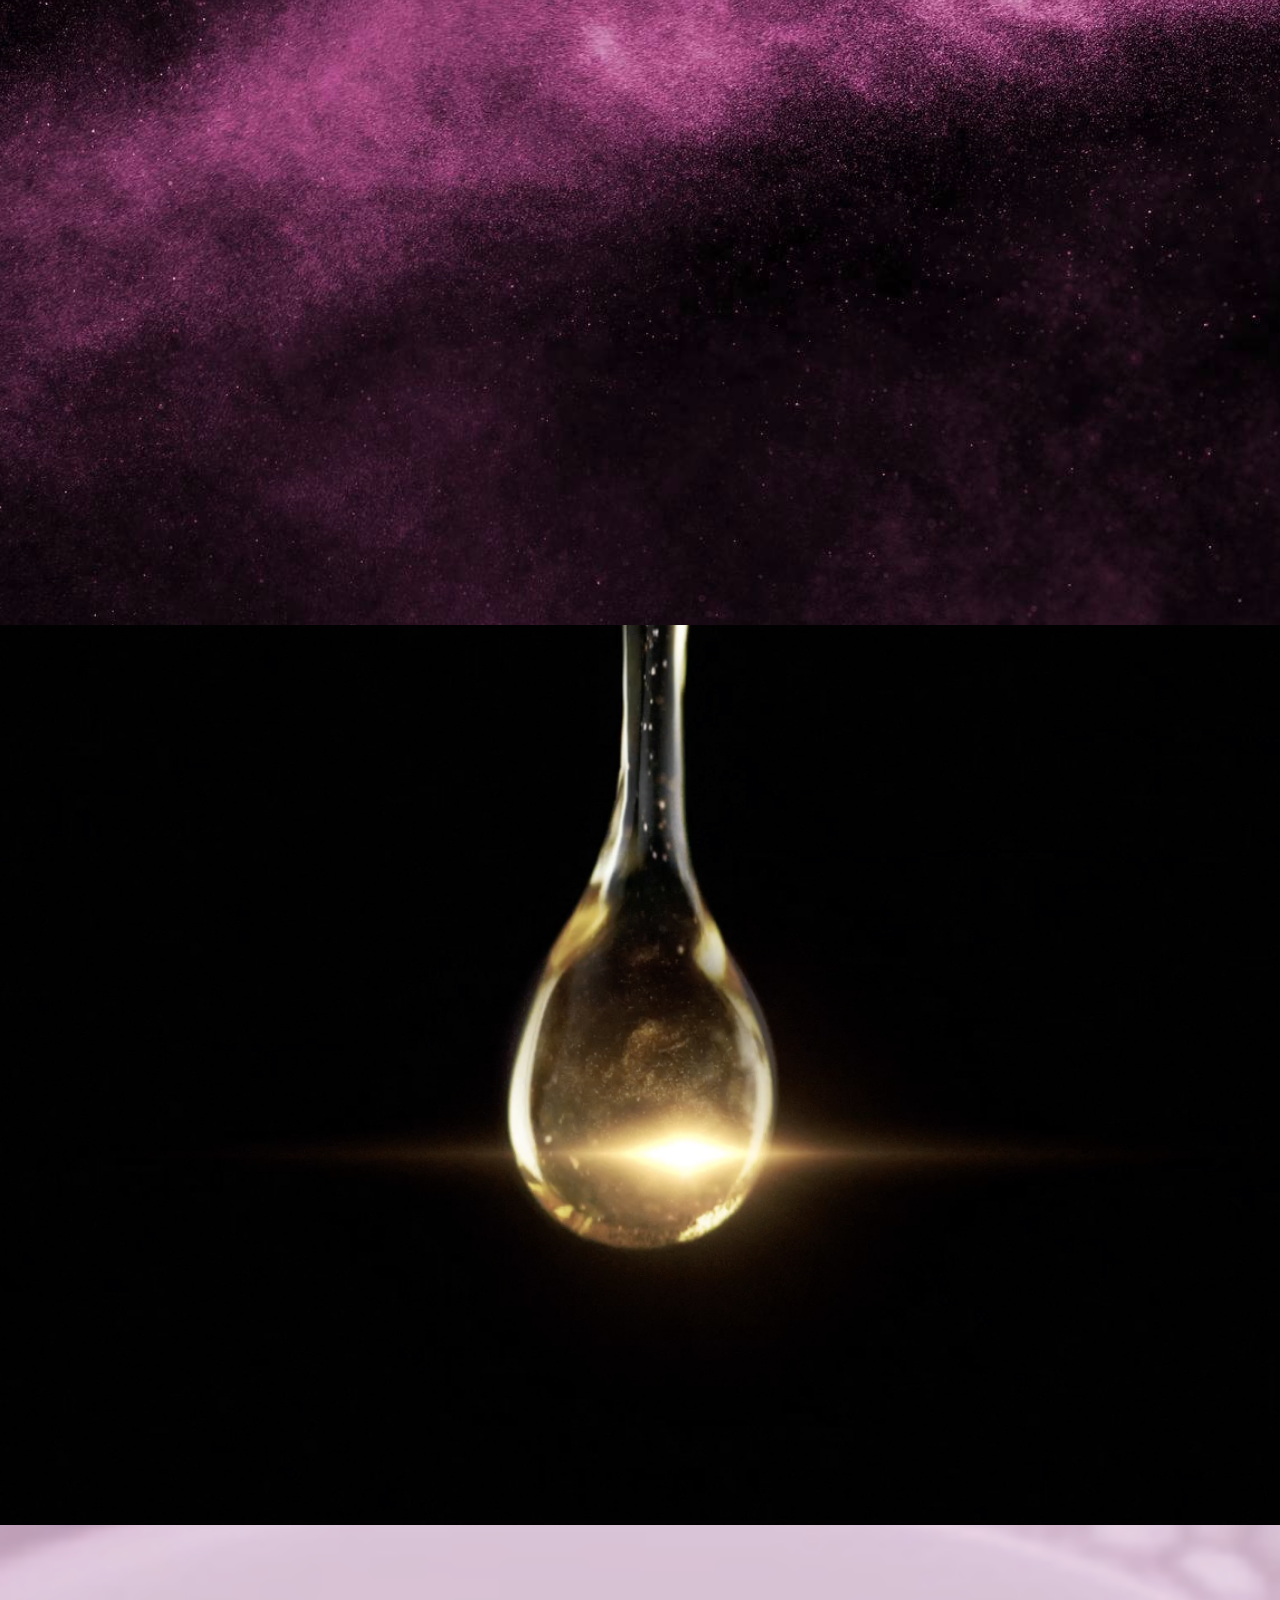
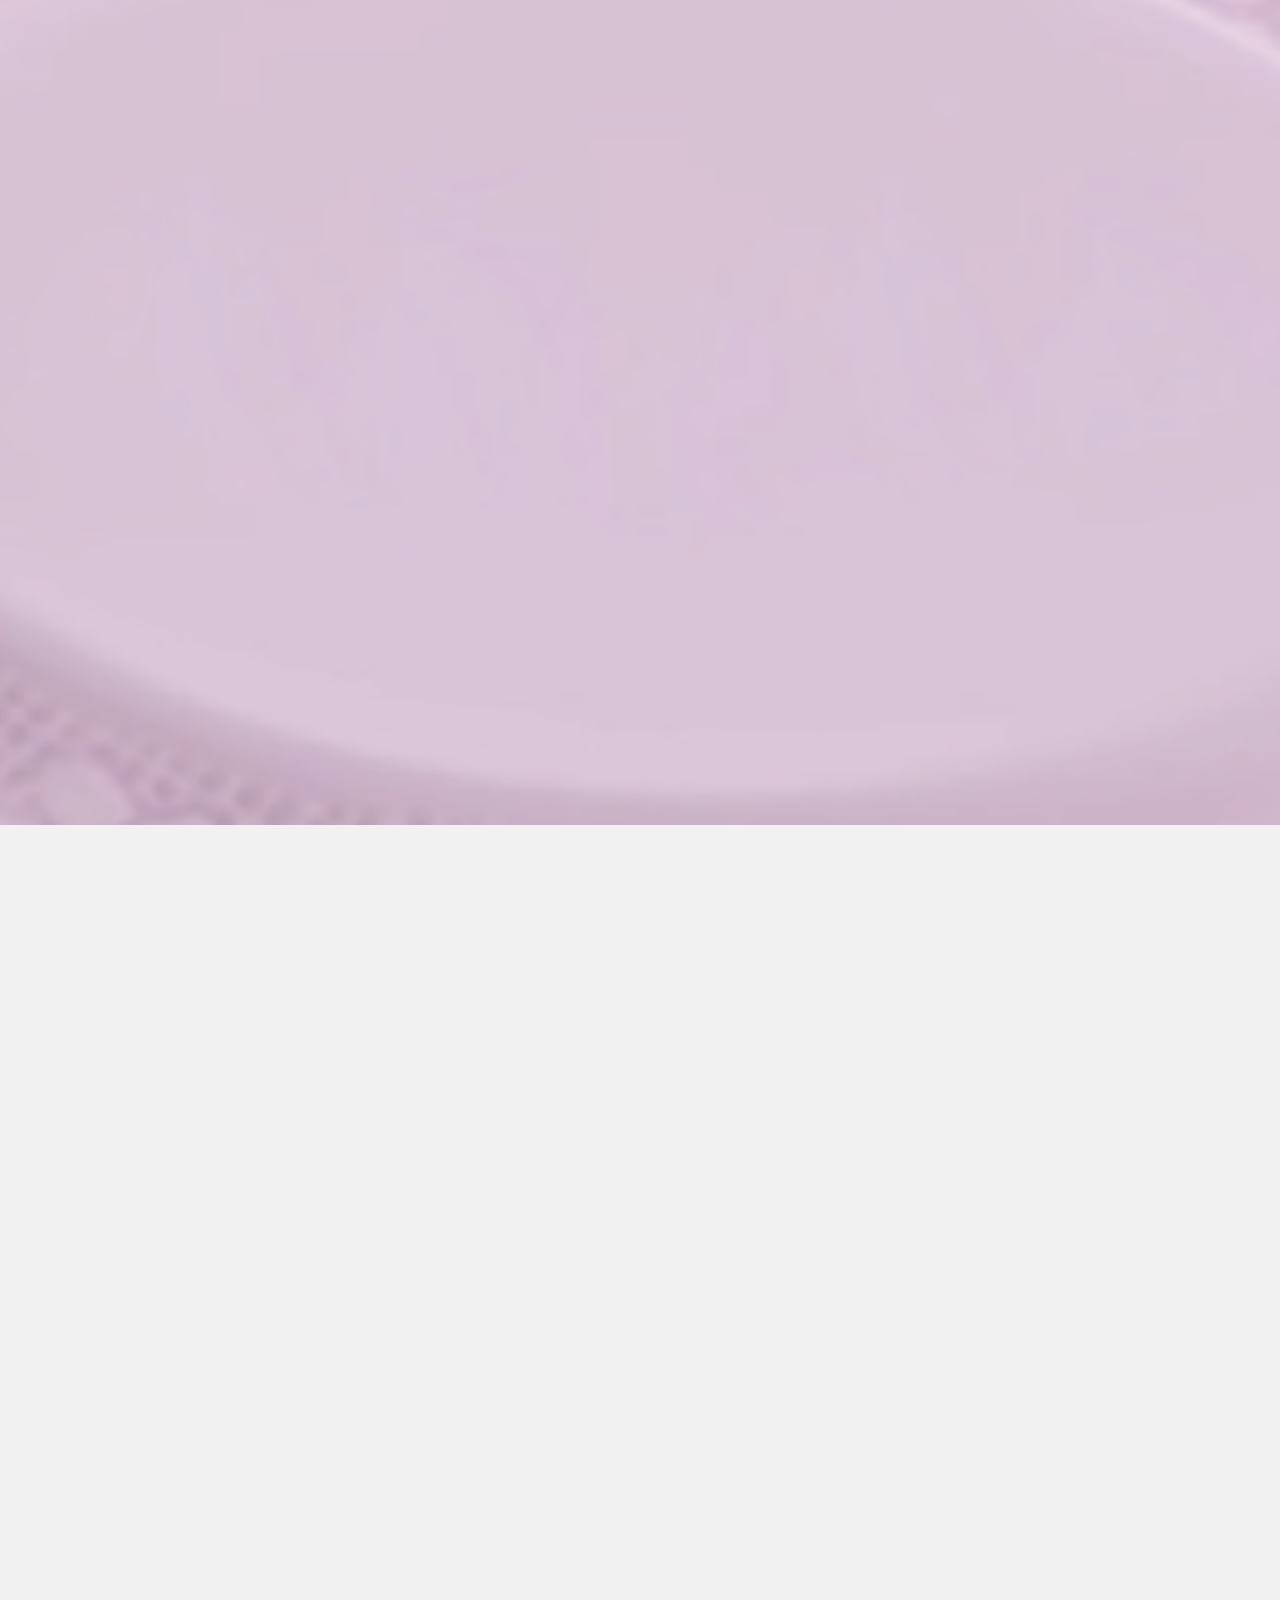
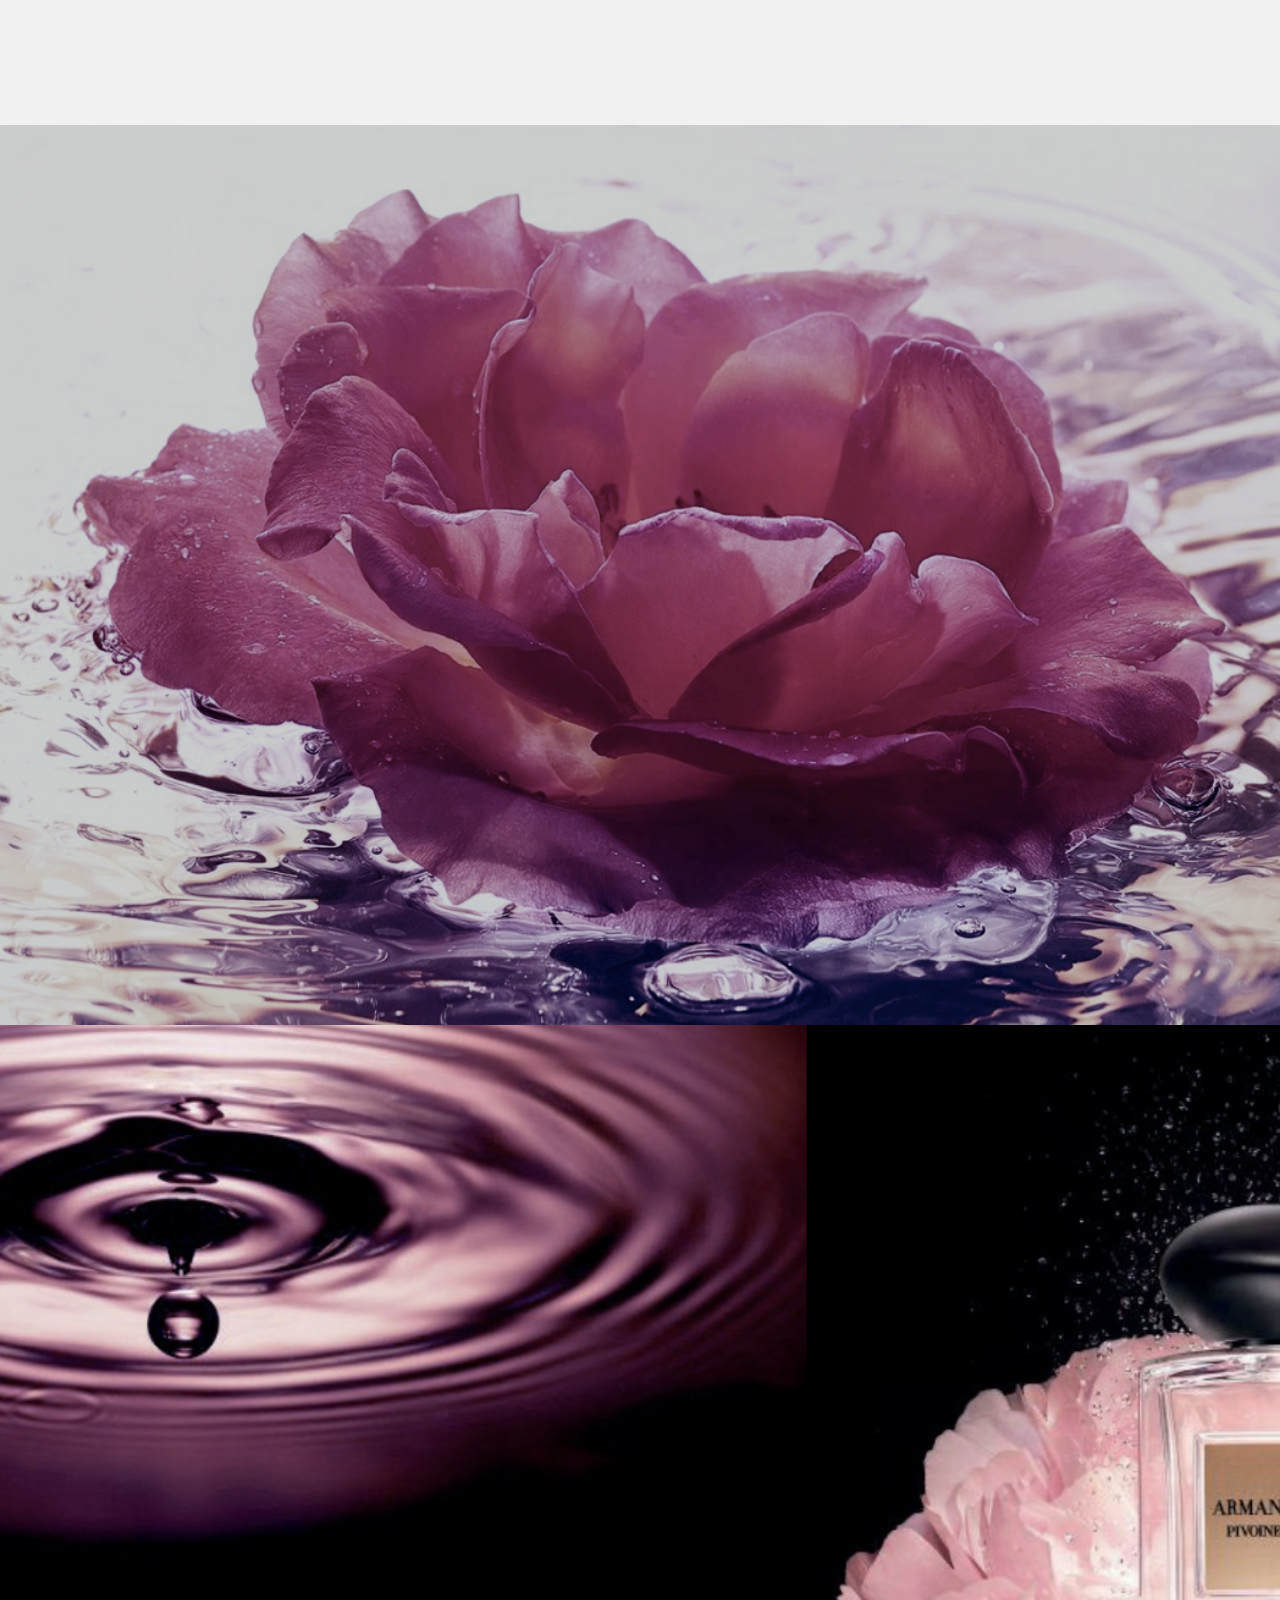
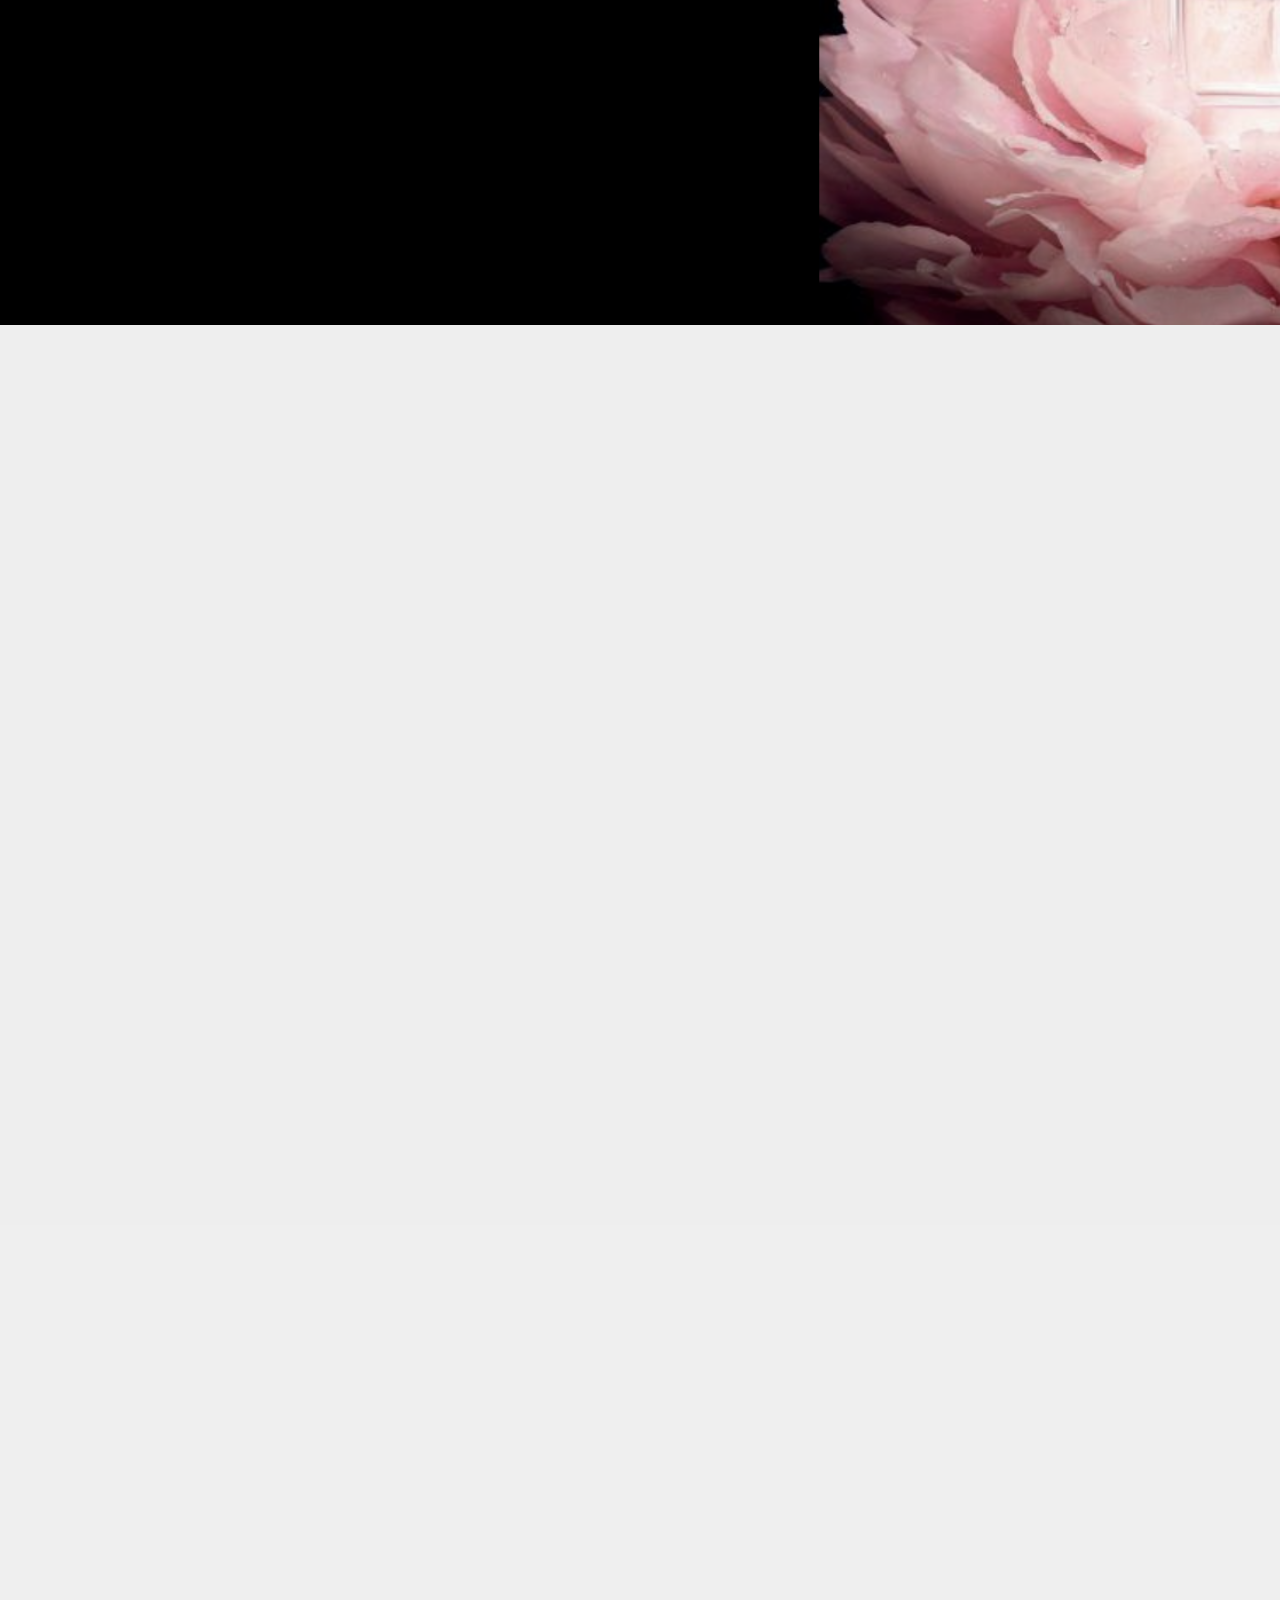
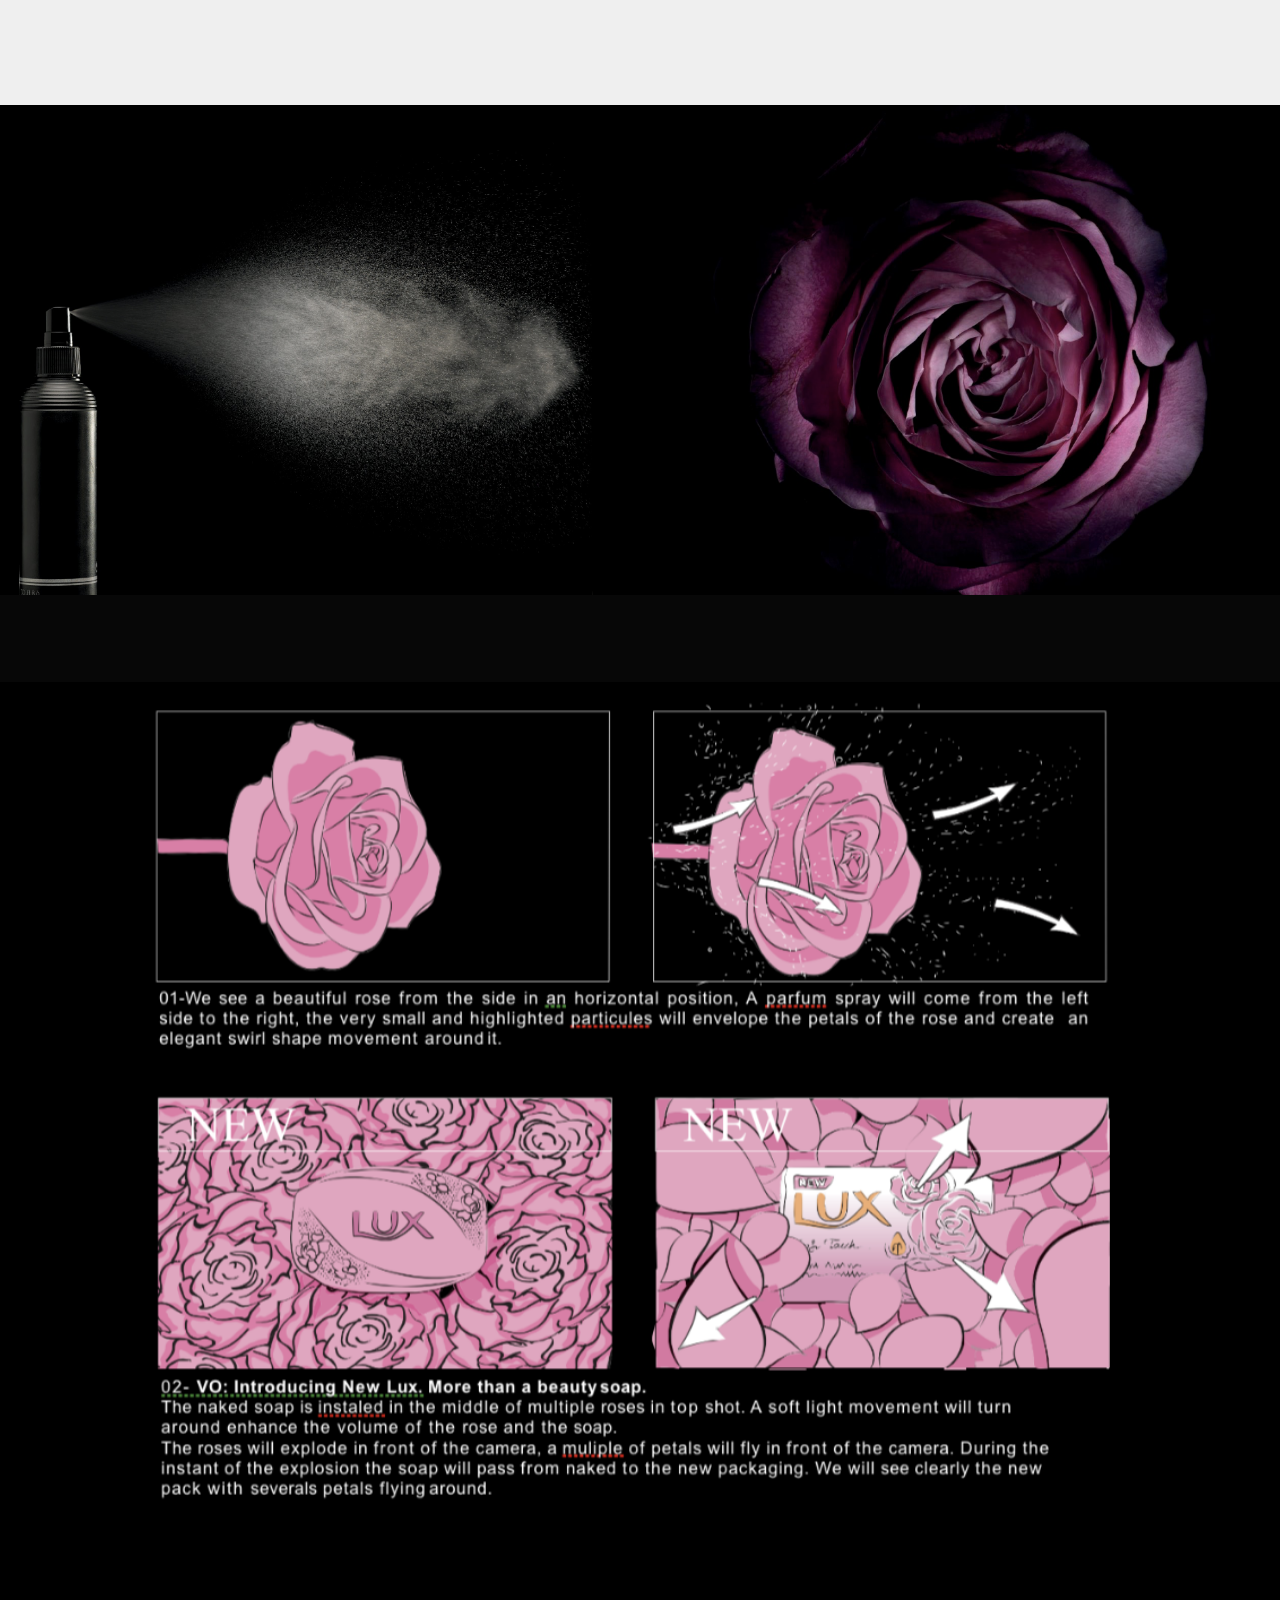
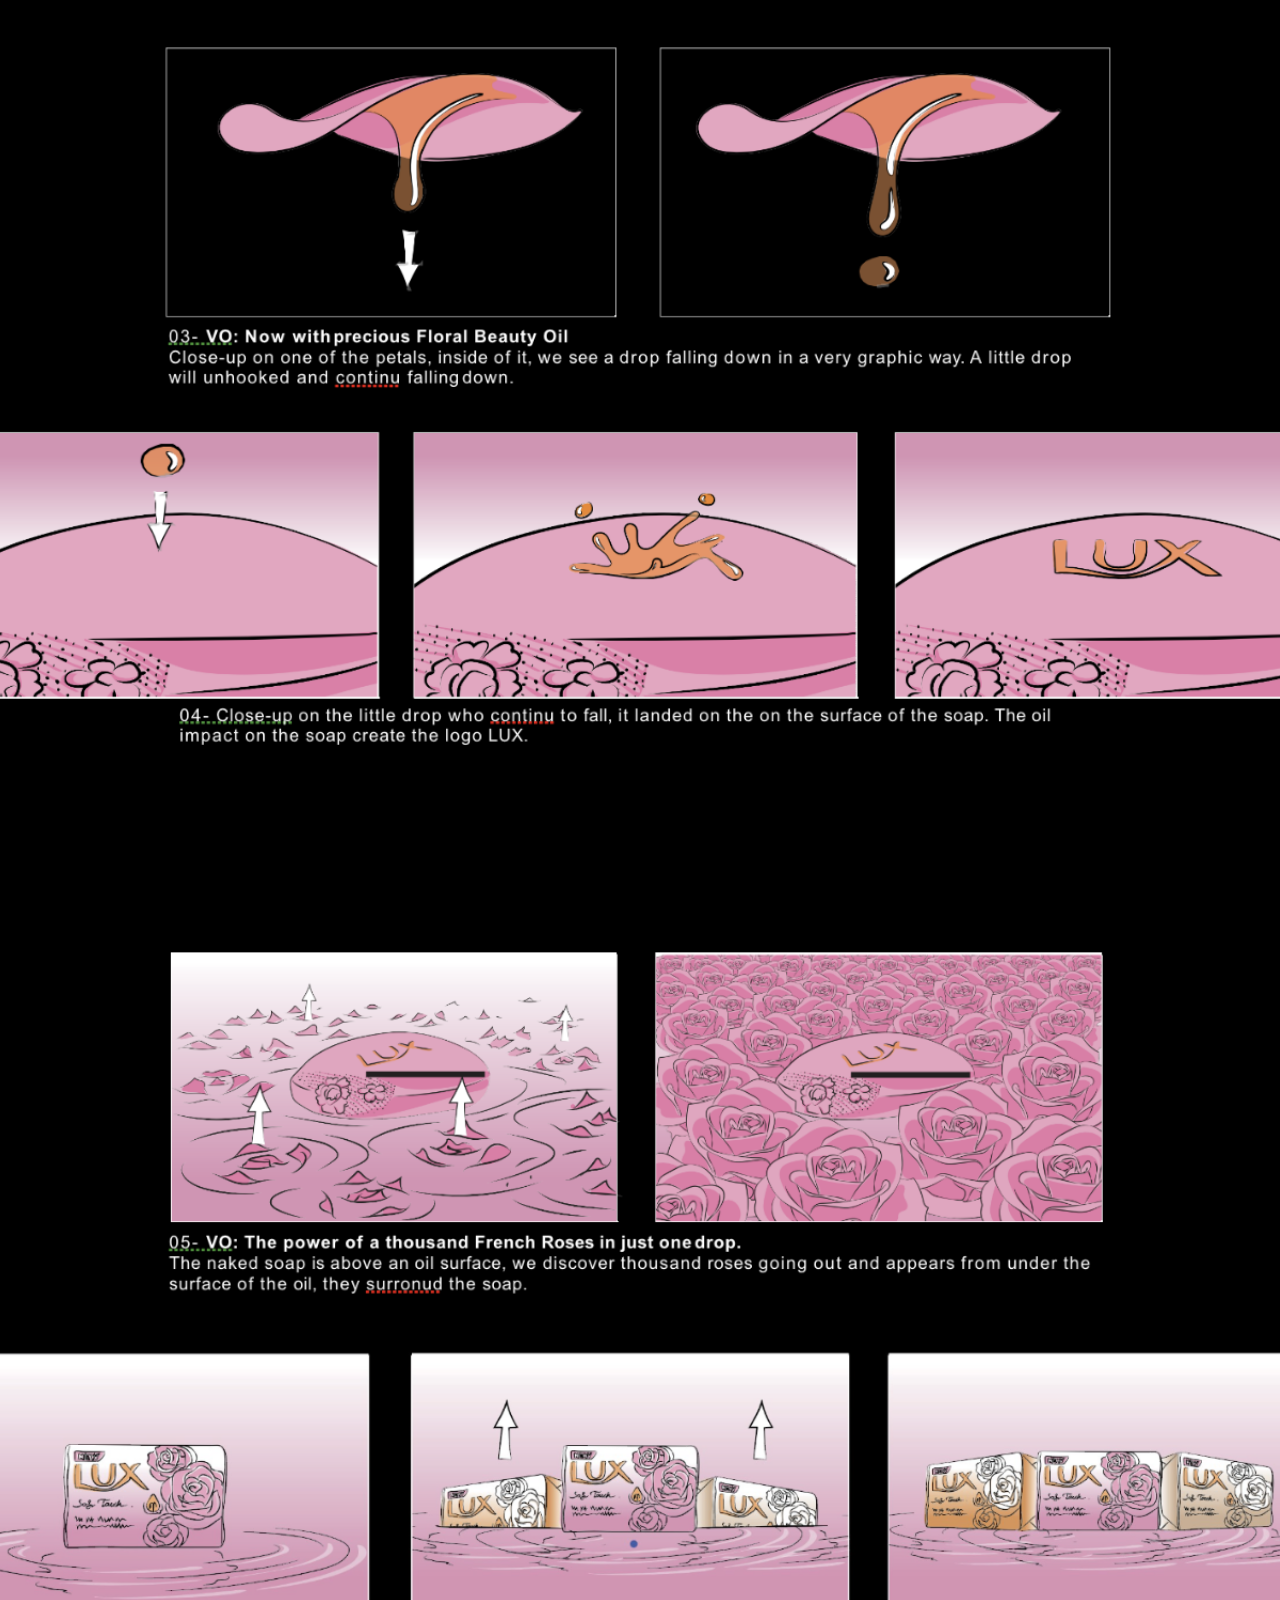
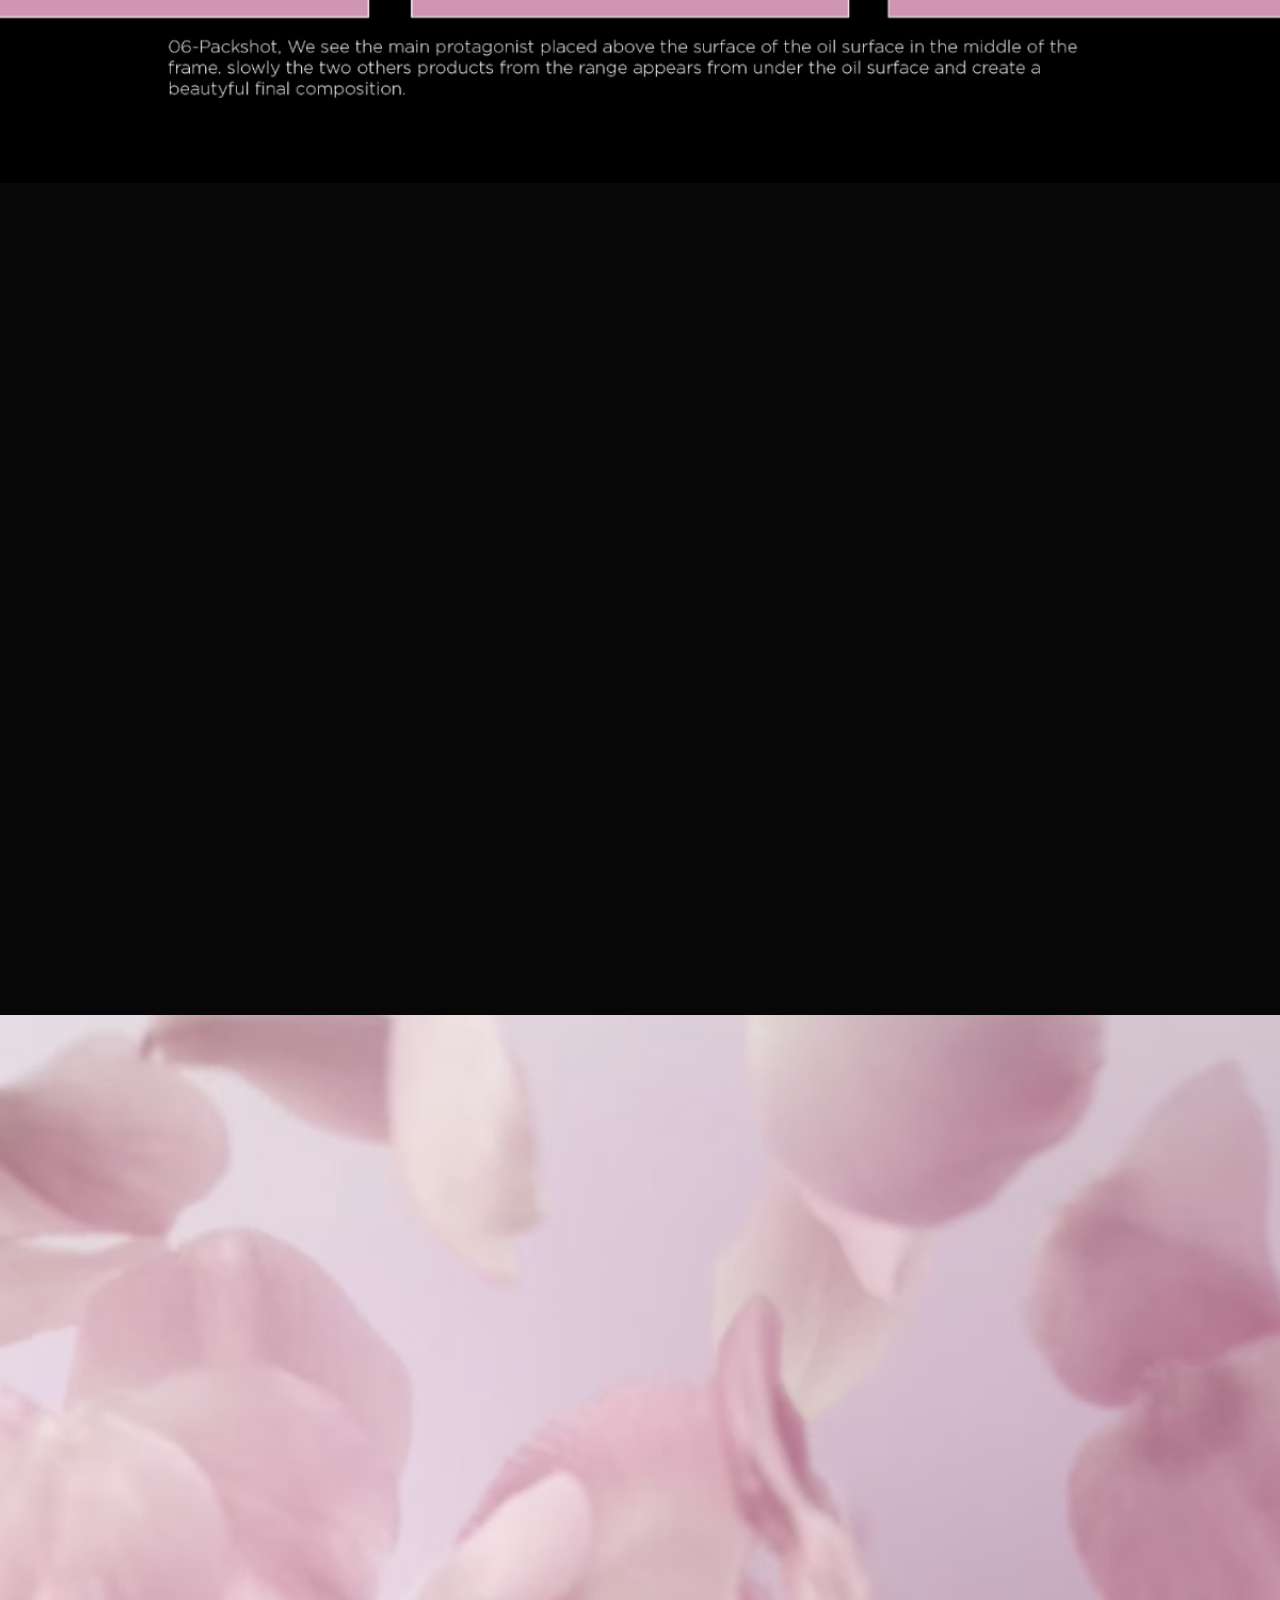
==== commit e1fe3f26: "create github pages" ====
--- a/index.html
+++ b/index.html
@@ -54,7 +54,7 @@
     </nav>
 </section>
 
-<section class="engine"><a href="https://mobirise.ws/g">create your own website</a></section><section class="header1 cid-qM3r9Trgjl mbr-fullscreen" data-bg-video="https://www.youtube.com/watch?v=15DTpxt0KAE" id="header1-h">
+<section class="engine"><a href="https://mobirise.ws/m">drag and drop site maker</a></section><section class="header1 cid-qM3r9Trgjl mbr-fullscreen" data-bg-video="https://www.youtube.com/watch?v=15DTpxt0KAE" id="header1-h">
 
     
 
@@ -194,12 +194,11 @@
     
 </section>
 
-<section class="header9 cid-qM3VaznLqz" id="header9-14">
-
-    
-
-    <div class="mbr-overlay" style="opacity: 0.5; background-color: rgb(0, 0, 0);">
-    </div>
+<section class="header9 cid-qM3VaznLqz mbr-fullscreen" id="header9-14">
+
+    
+
+    
 
     <div class="container">
         <div class="media-container-column mbr-white col-md-8">
--- a/assets/mobirise/css/mbr-additional.css
+++ b/assets/mobirise/css/mbr-additional.css
@@ -1837,8 +1837,6 @@
   letter-spacing: .2rem;
 }
 .cid-qM3VaznLqz {
-  padding-top: 135px;
-  padding-bottom: 135px;
   background-image: url("../../../assets/images/tru801800-2-1200x900.jpg");
 }
 .cid-qM3VaznLqz h1 {
